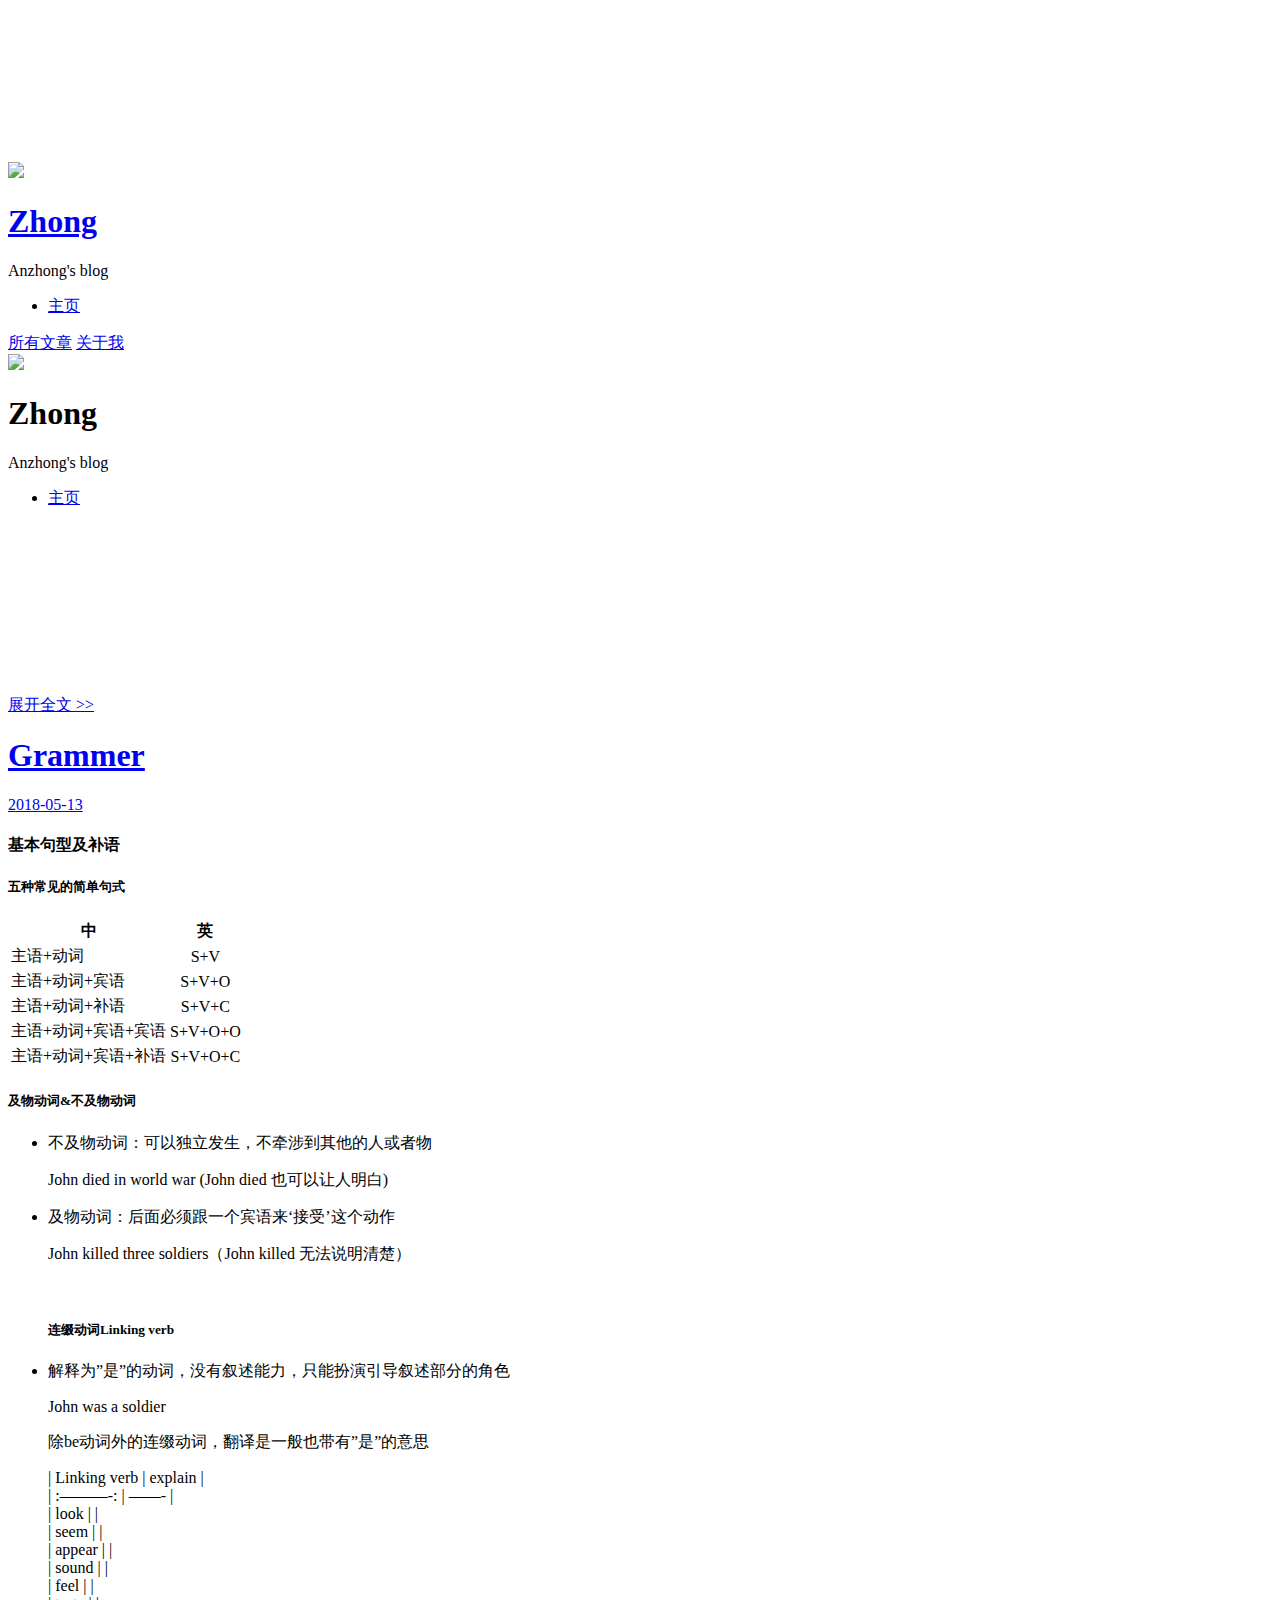
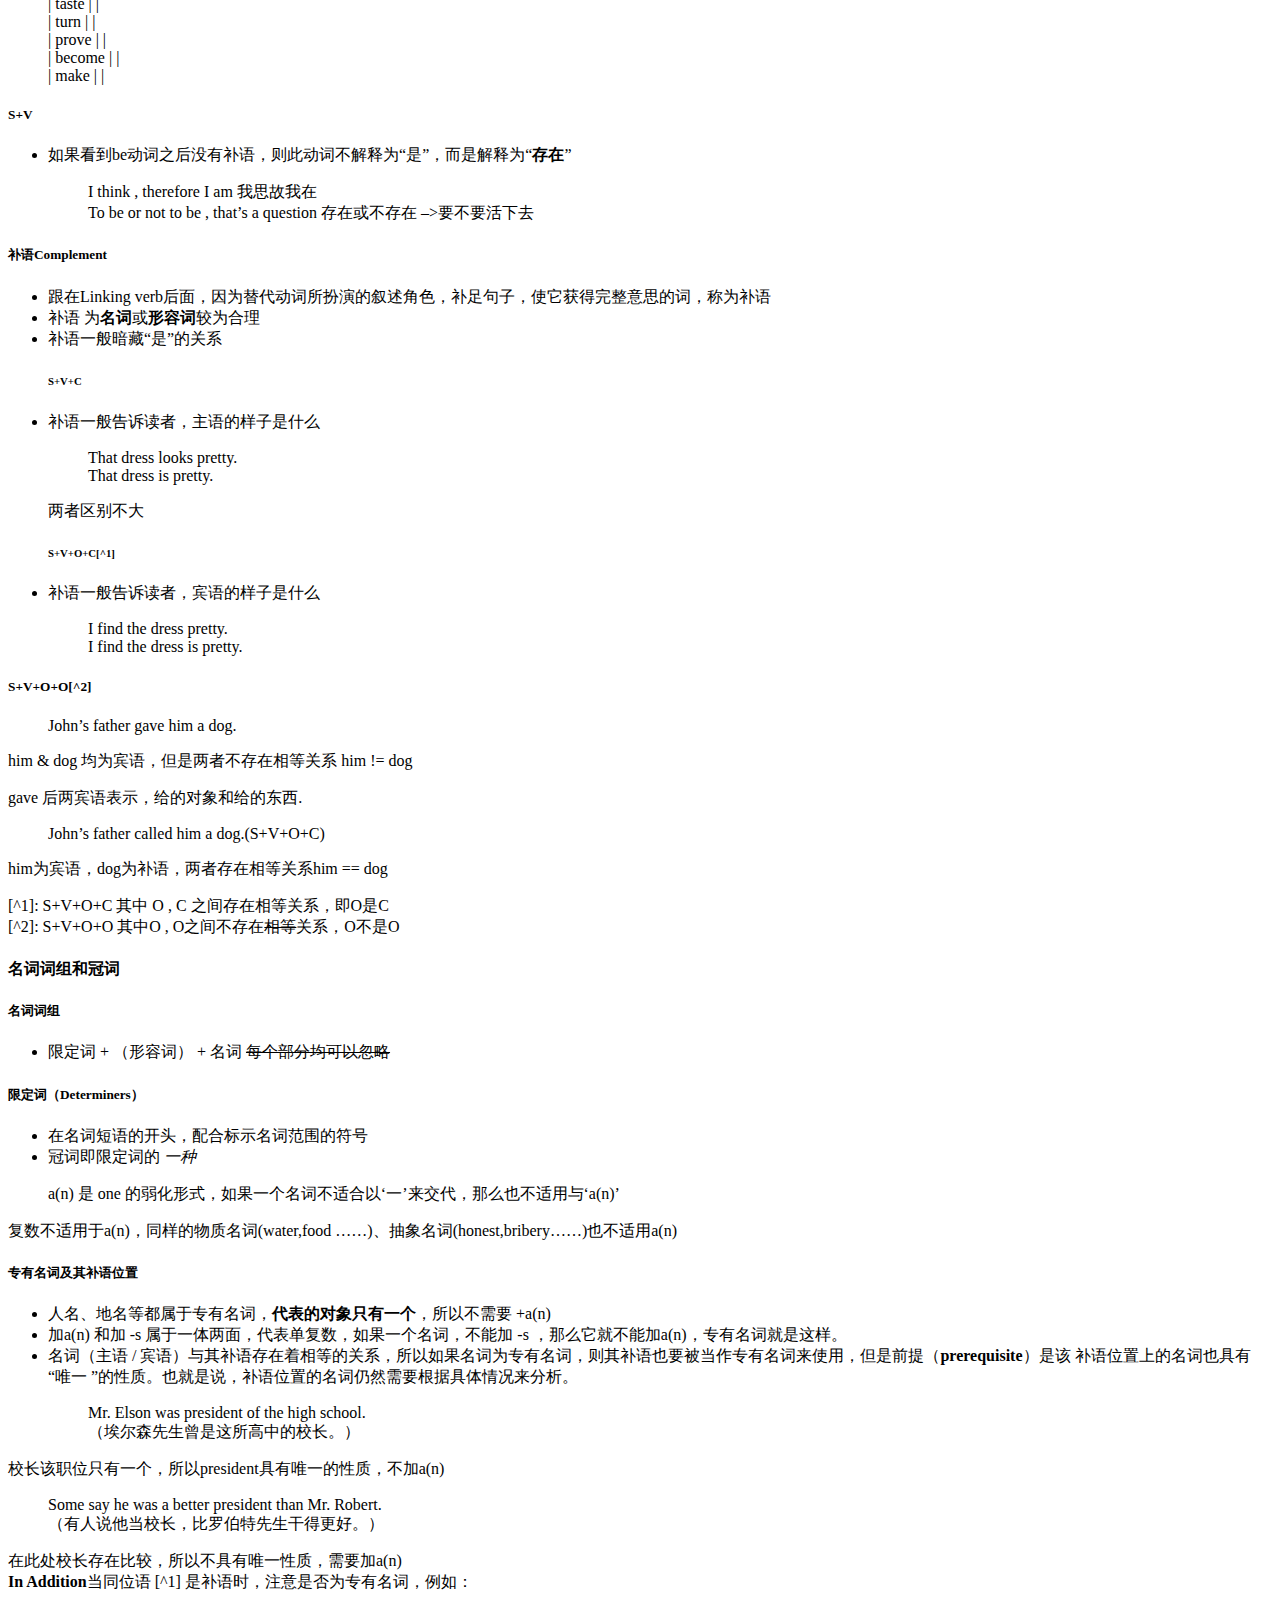
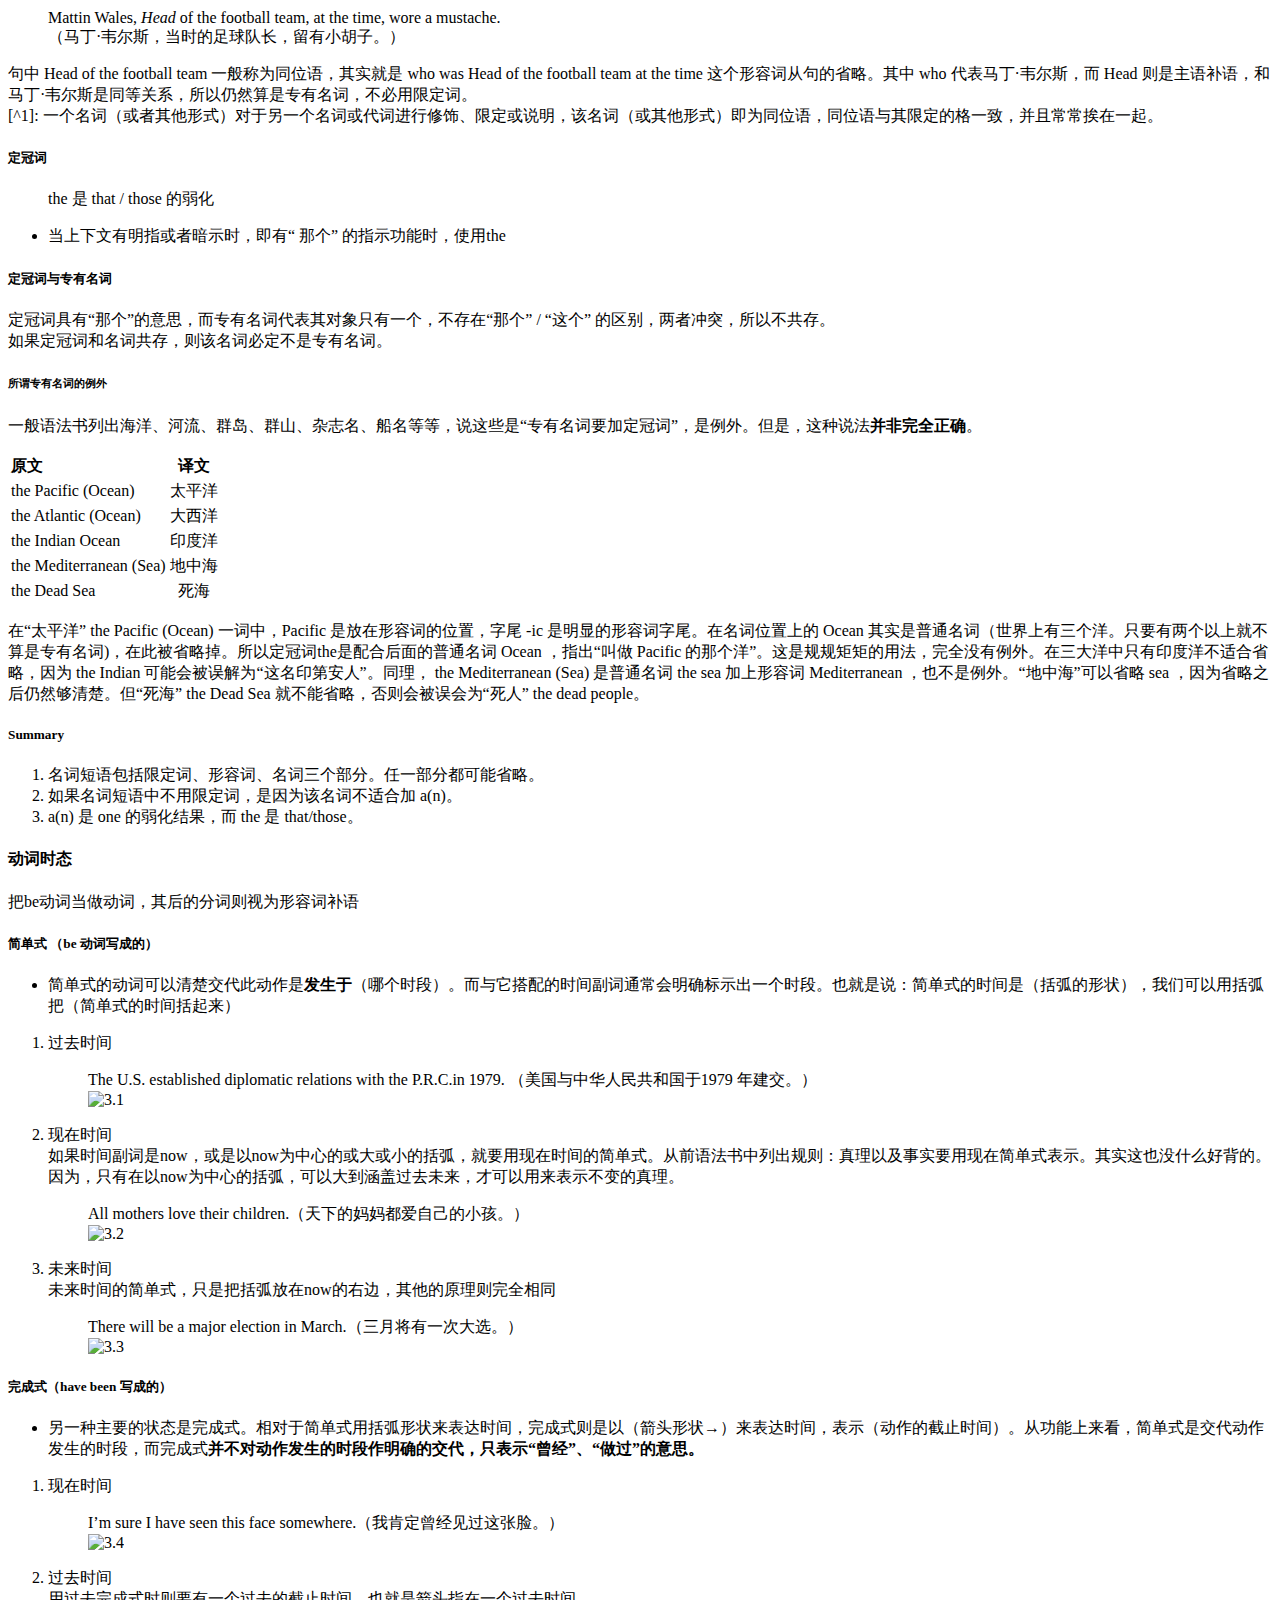
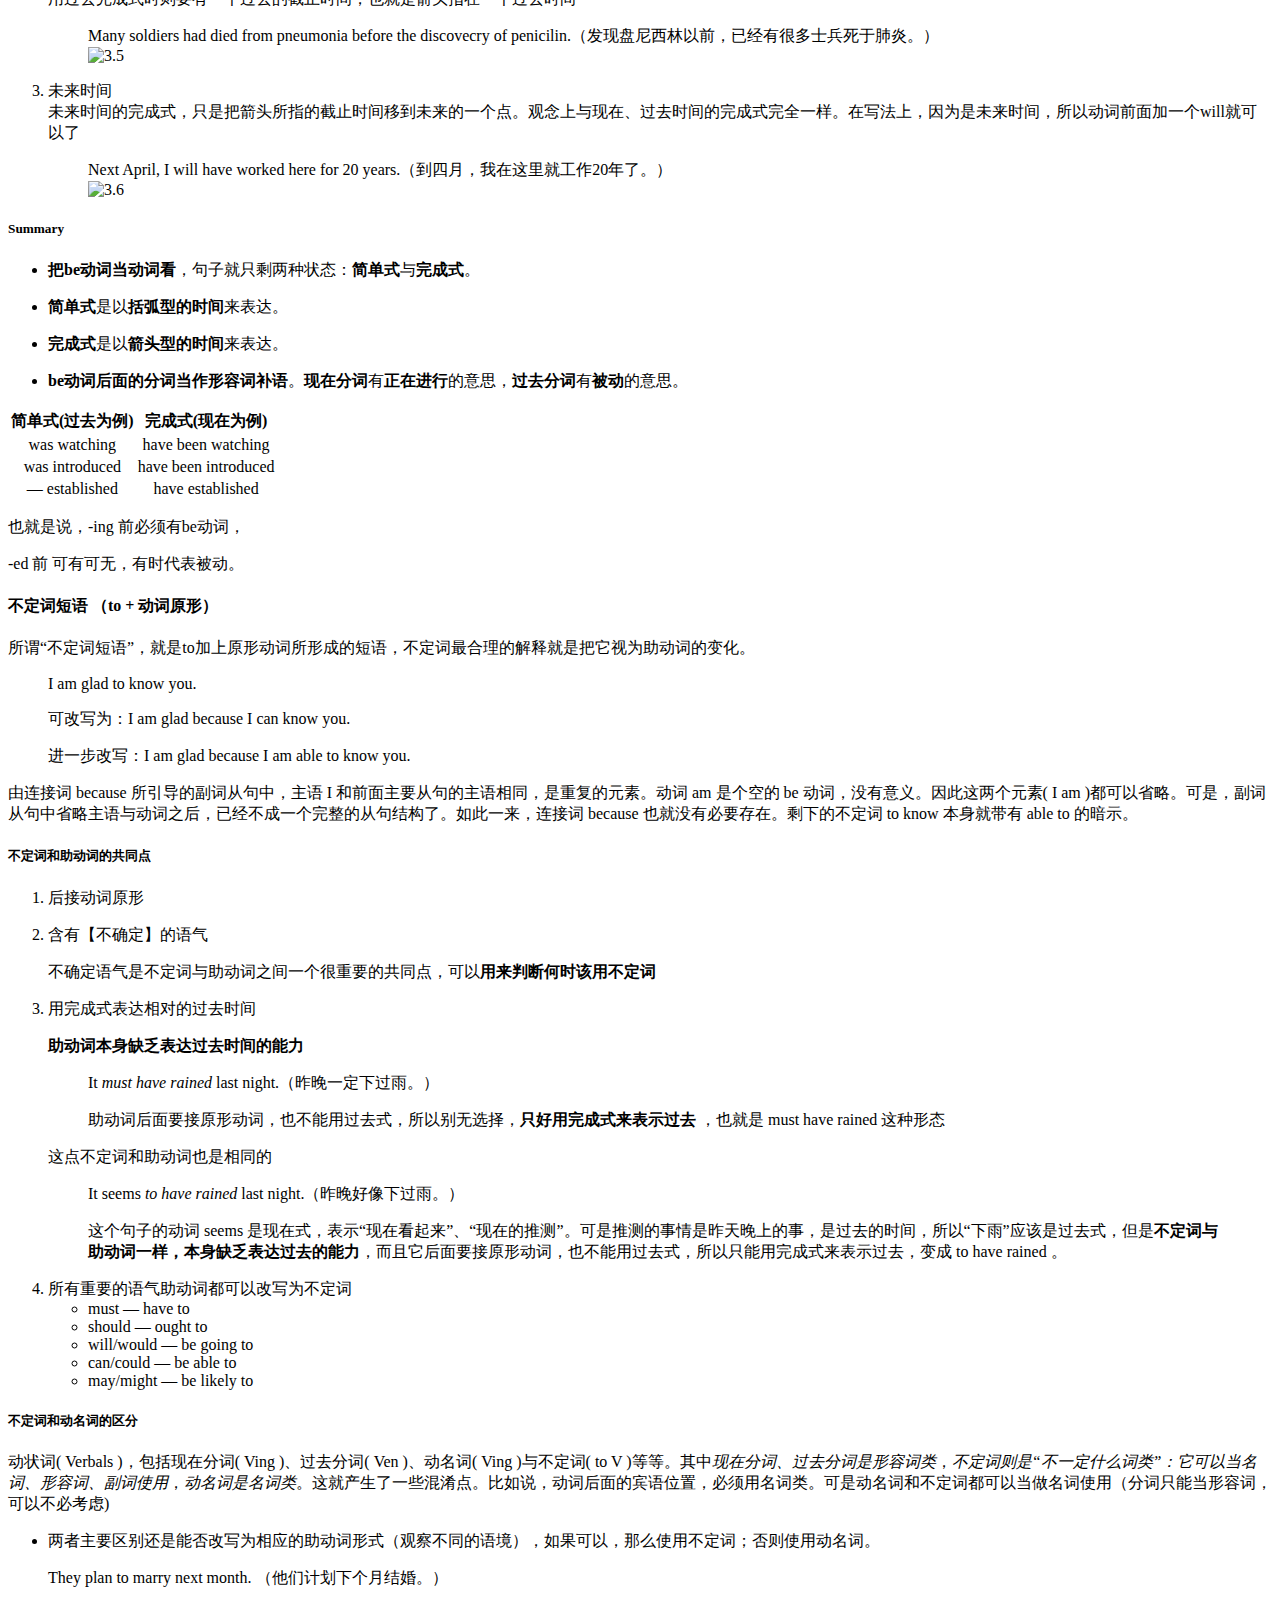
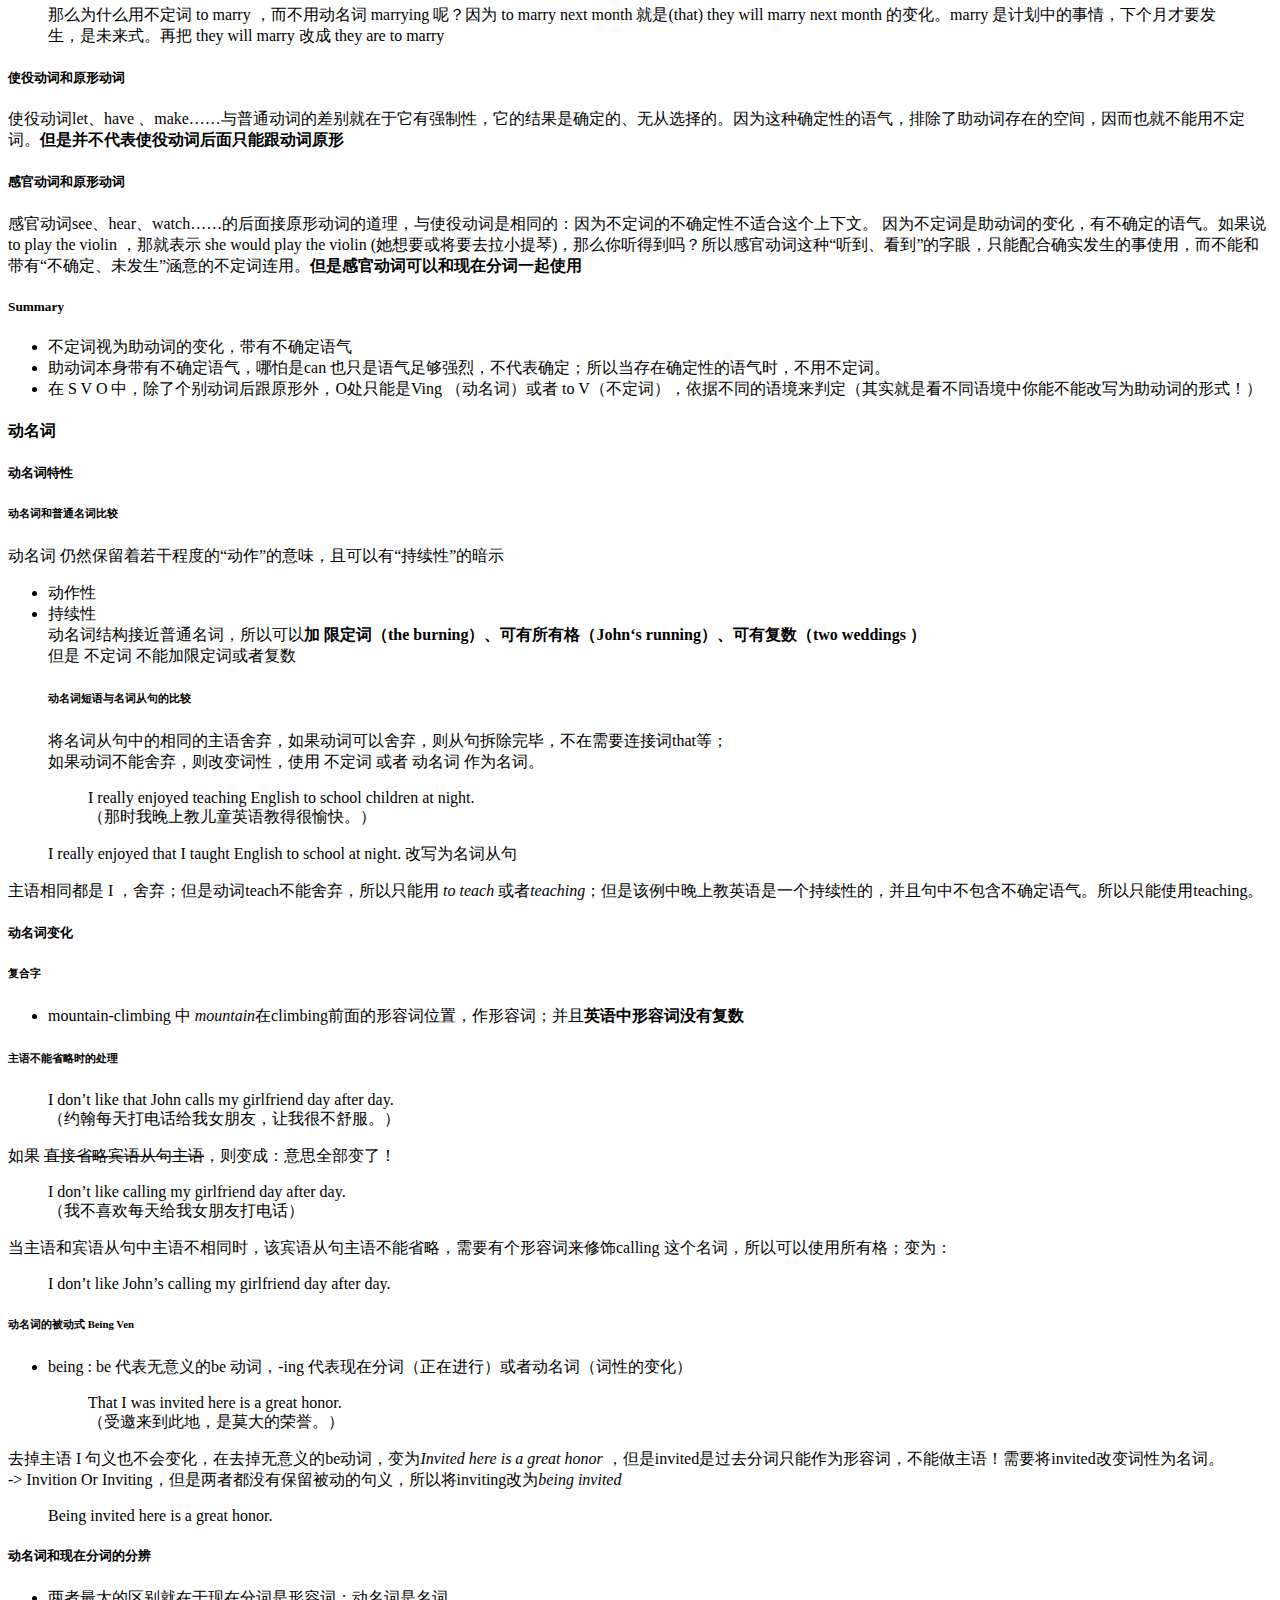
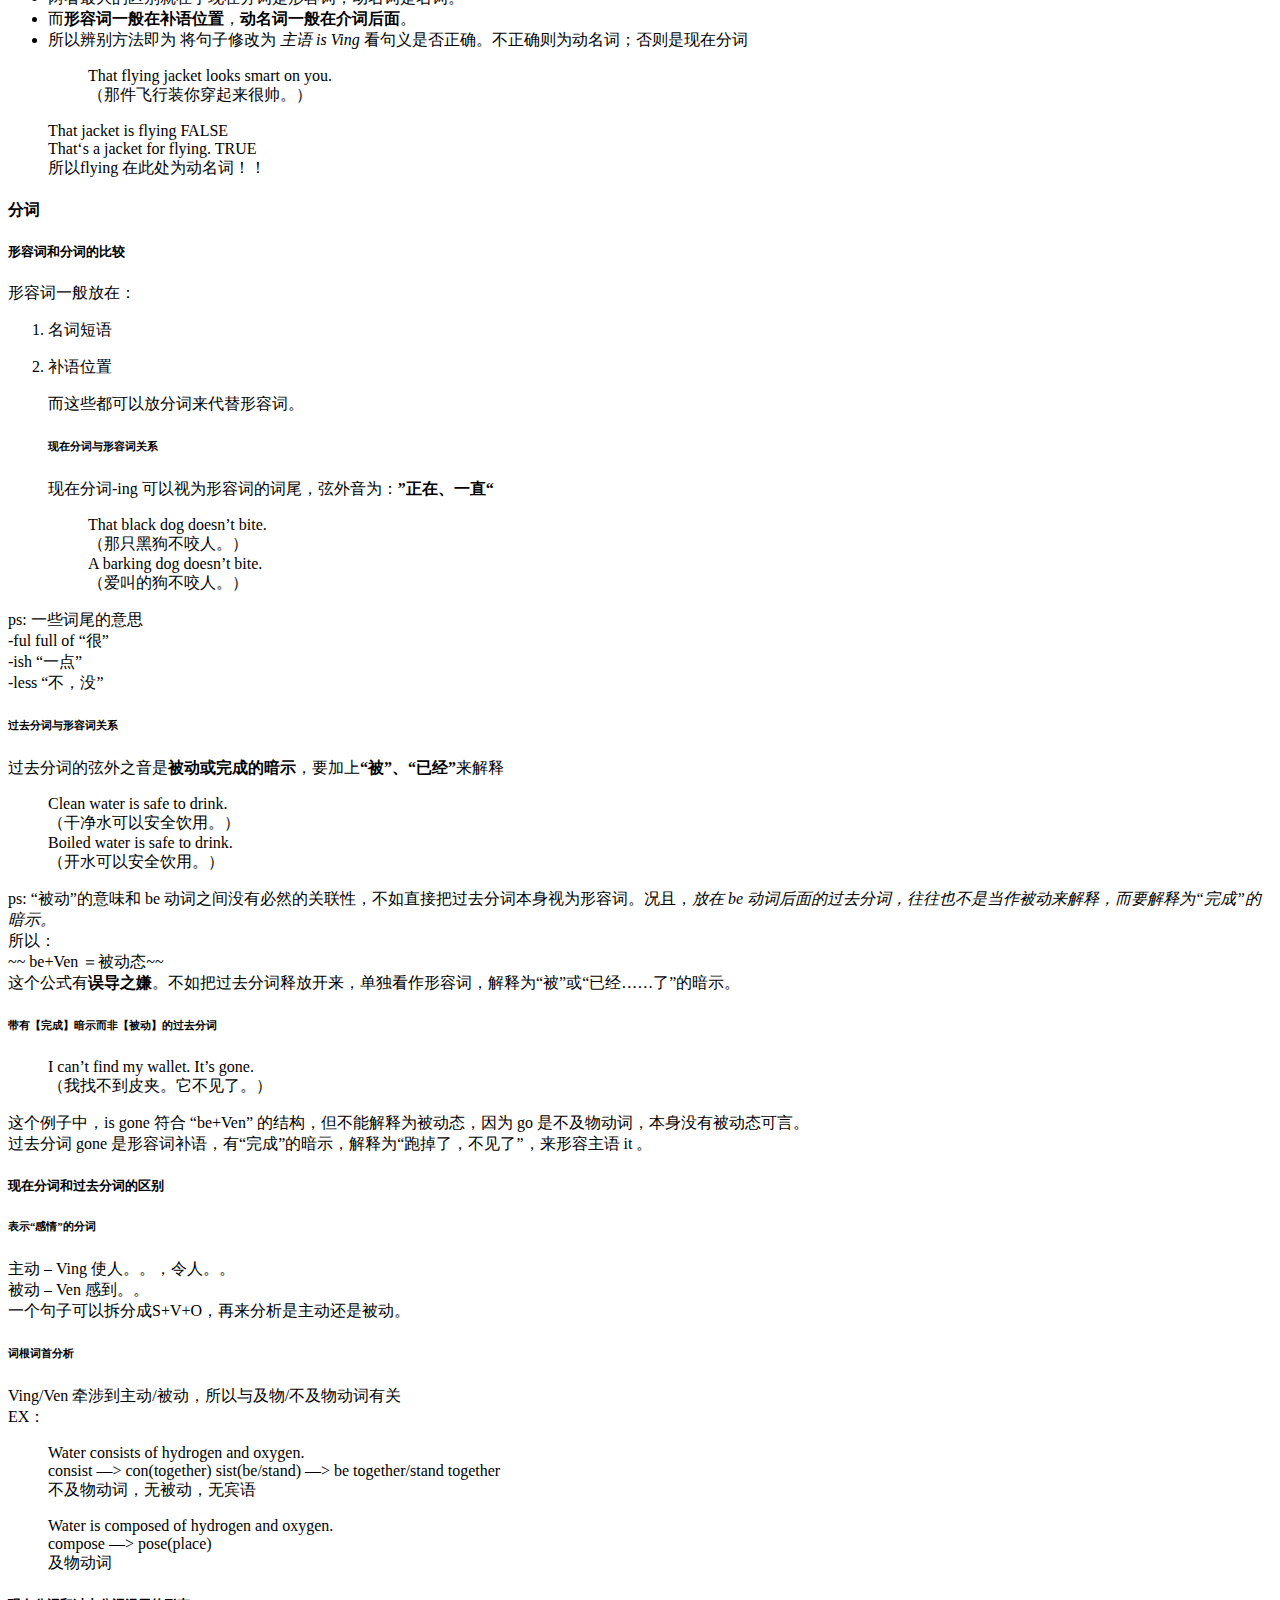
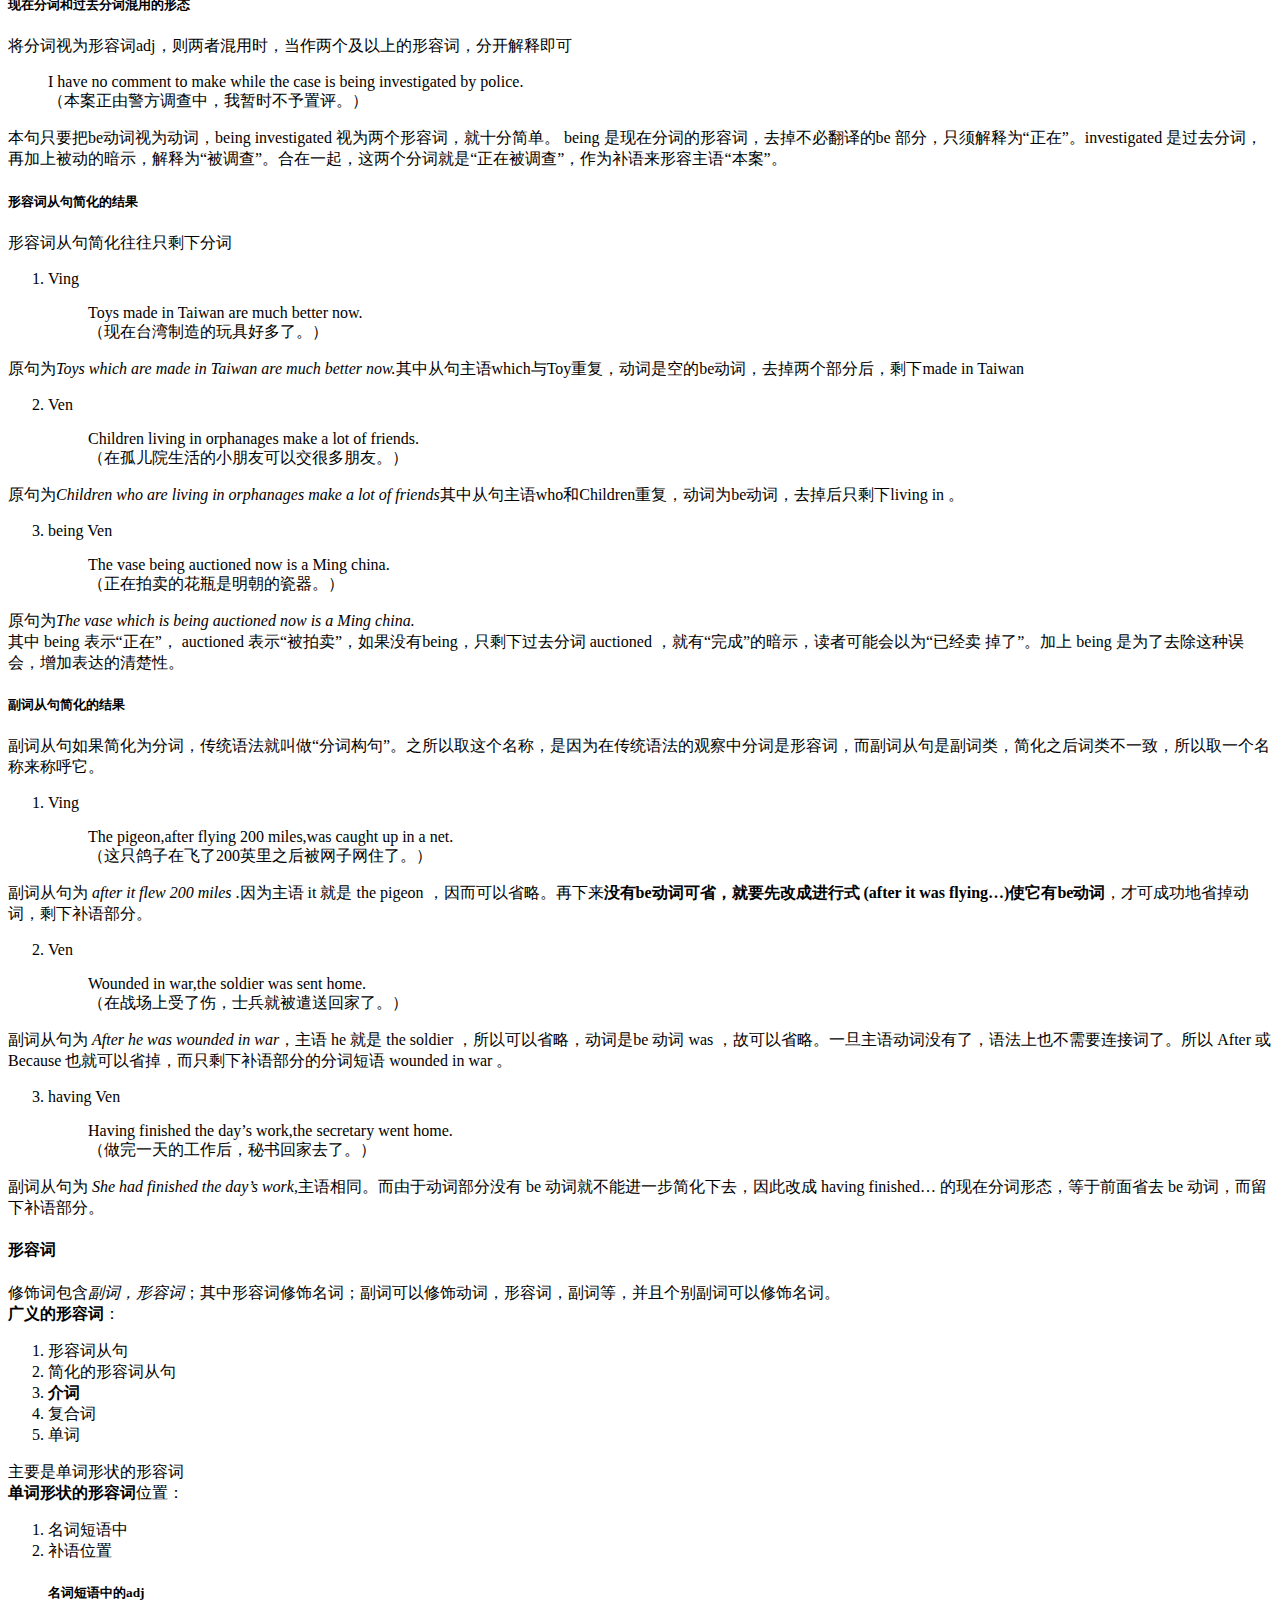
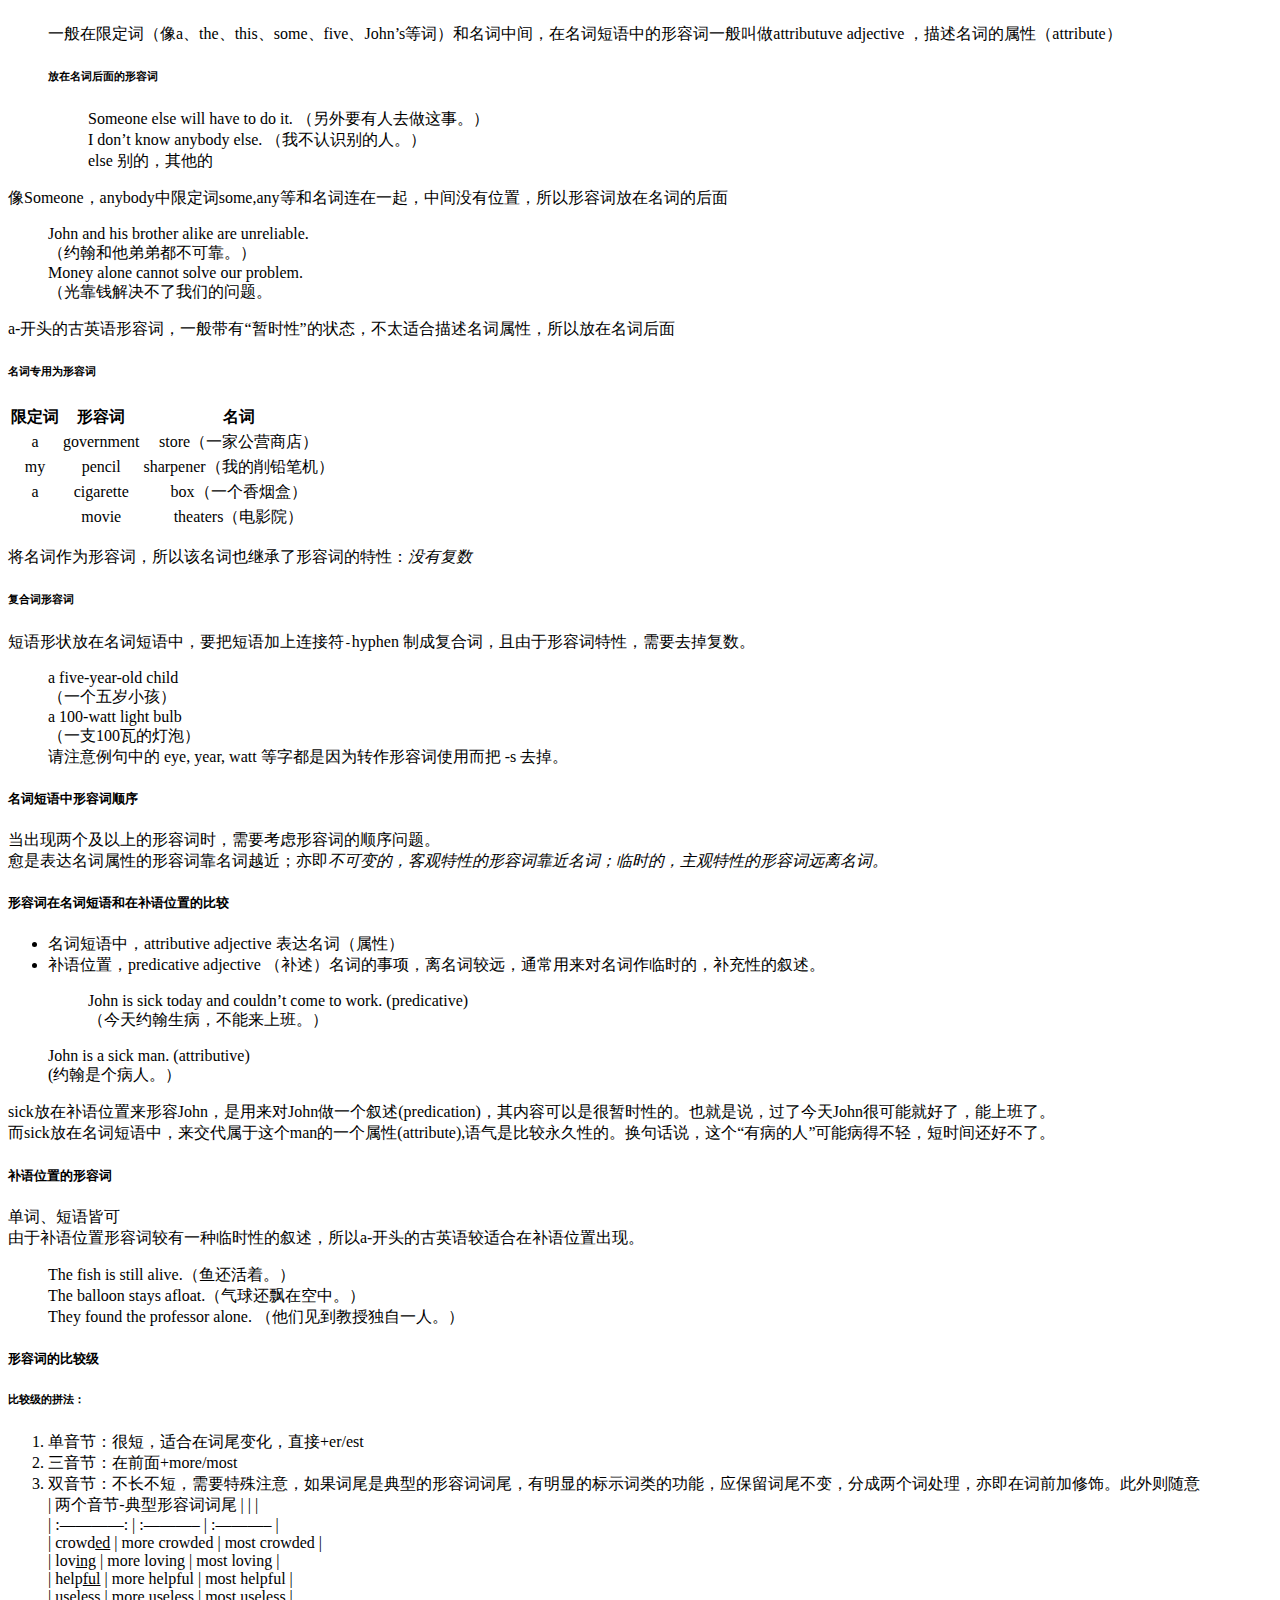
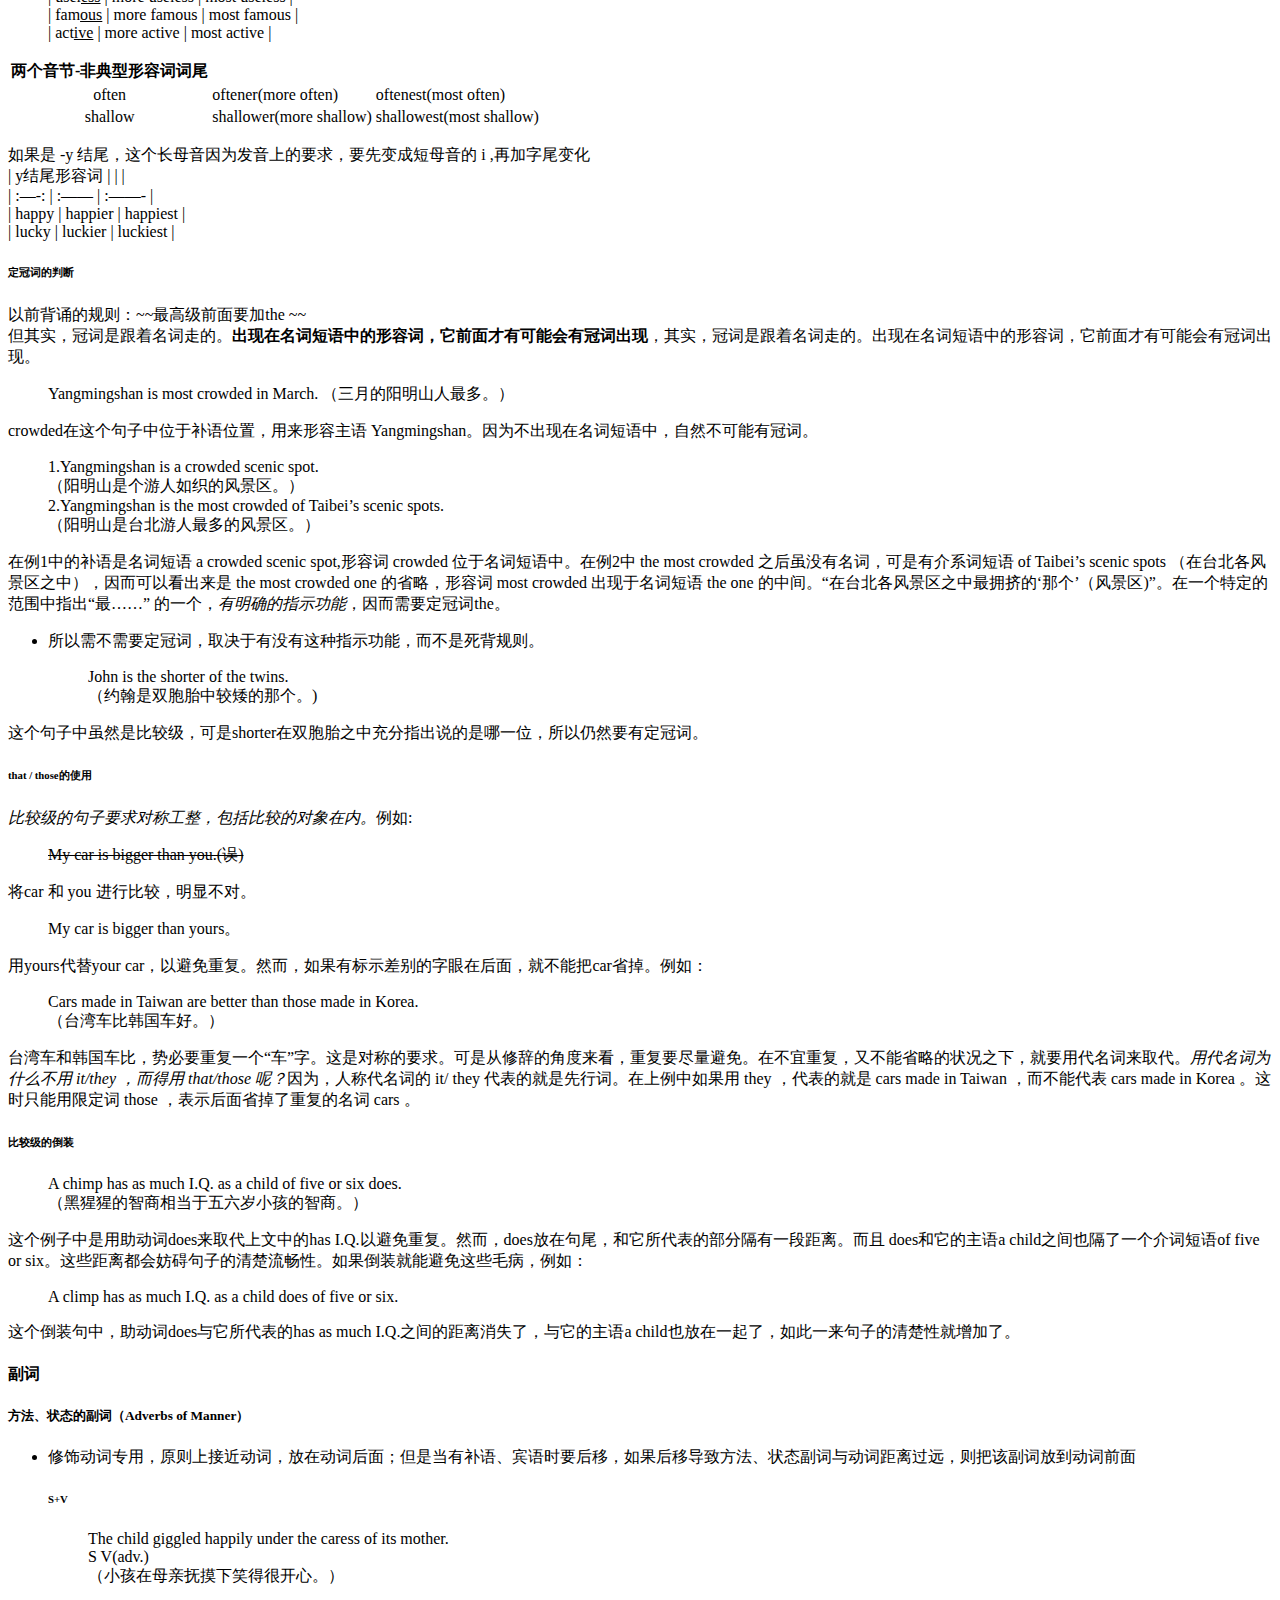
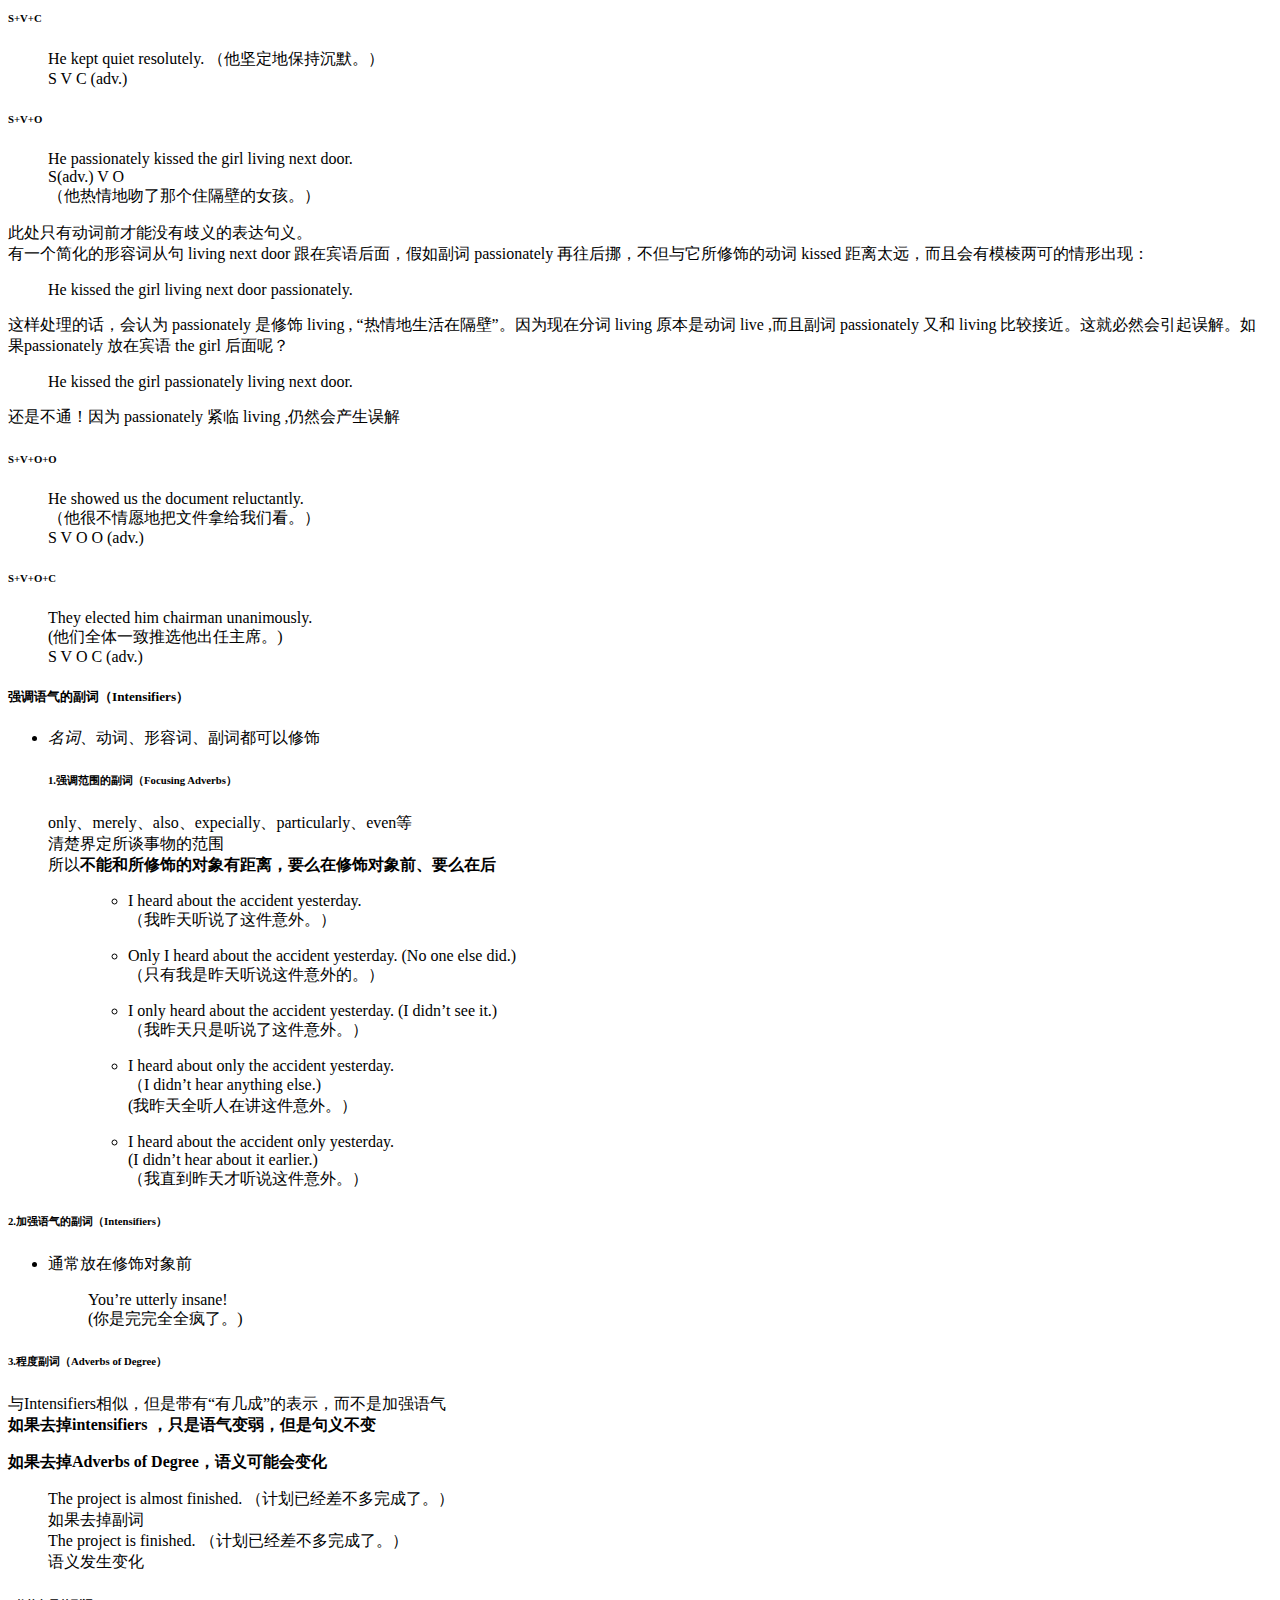
==== index.html @ 594fa252 "Site updated: 2018-05-17 20:33:34" ====
<!DOCTYPE html>
<html>
<head>
  <meta charset="utf-8">
  
  <meta name="renderer" content="webkit">
  <meta http-equiv="X-UA-Compatible" content="IE=edge" >
  <link rel="dns-prefetch" href="https://zhongyaoc.github.io">
  <title>Zhong</title>
  <meta name="viewport" content="width=device-width, initial-scale=1, maximum-scale=1">
  <meta name="description" content="Man proposes,God disposes">
<meta property="og:type" content="website">
<meta property="og:title" content="Zhong">
<meta property="og:url" content="https://zhongyaoc.github.io/index.html">
<meta property="og:site_name" content="Zhong">
<meta property="og:description" content="Man proposes,God disposes">
<meta property="og:locale" content="zh">
<meta name="twitter:card" content="summary">
<meta name="twitter:title" content="Zhong">
<meta name="twitter:description" content="Man proposes,God disposes">
  
    <link rel="alternative" href="/atom.xml" title="Zhong" type="application/atom+xml">
  
  
    <link rel="icon" href="/favicon.png">
  
  <link rel="stylesheet" type="text/css" href="/./main.0cf68a.css">
  <style type="text/css">
  
    #container.show {
      background: linear-gradient(200deg,#a0cfe4,#e8c37e);
    }
  </style>
  

  

</head>

<body>
  <div id="container" q-class="show:isCtnShow">
    <canvas id="anm-canvas" class="anm-canvas"></canvas>
    <div class="left-col" q-class="show:isShow">
      
<div class="overlay" style="background: #4d4d4d"></div>
<div class="intrude-less">
	<header id="header" class="inner">
		<a href="/" class="profilepic">
			<img src="/assets/blogImg/zhong.png" class="js-avatar">
		</a>
		<hgroup>
		  <h1 class="header-author"><a href="/">Zhong</a></h1>
		</hgroup>
		
		<p class="header-subtitle">Anzhong&#39;s blog</p>
		

		<nav class="header-menu">
			<ul>
			
				<li><a href="/">主页</a></li>
	        
			</ul>
		</nav>
		<nav class="header-smart-menu">
    		
    			
    			<a q-on="click: openSlider(e, 'innerArchive')" href="javascript:void(0)">所有文章</a>
    			
            
    			
            
    			
    			<a q-on="click: openSlider(e, 'aboutme')" href="javascript:void(0)">关于我</a>
    			
            
		</nav>
		<nav class="header-nav">
			<div class="social">
				
					<a class="github" target="_blank" href="http://github.com/ZhongYaoC" title="github"><i class="icon-github"></i></a>
		        
					<a class="mail" target="_blank" href="mailto:645810516@qq.com" title="mail"><i class="icon-mail"></i></a>
		        
			</div>
		</nav>
	</header>		
</div>

    </div>
    <div class="mid-col" q-class="show:isShow,hide:isShow|isFalse">
      
<nav id="mobile-nav">
  	<div class="overlay js-overlay" style="background: #4d4d4d"></div>
	<div class="btnctn js-mobile-btnctn">
  		<div class="slider-trigger list" q-on="click: openSlider(e)"><i class="icon icon-sort"></i></div>
	</div>
	<div class="intrude-less">
		<header id="header" class="inner">
			<div class="profilepic">
				<img src="/assets/blogImg/zhong.png" class="js-avatar">
			</div>
			<hgroup>
			  <h1 class="header-author js-header-author">Zhong</h1>
			</hgroup>
			
			<p class="header-subtitle"><i class="icon icon-quo-left"></i>Anzhong&#39;s blog<i class="icon icon-quo-right"></i></p>
			
			
			
				
			
			
			
			<nav class="header-nav">
				<div class="social">
					
						<a class="github" target="_blank" href="http://github.com/ZhongYaoC" title="github"><i class="icon-github"></i></a>
			        
						<a class="mail" target="_blank" href="mailto:645810516@qq.com" title="mail"><i class="icon-mail"></i></a>
			        
				</div>
			</nav>

			<nav class="header-menu js-header-menu">
				<ul style="width: 50%">
				
				
					<li style="width: 100%"><a href="/">主页</a></li>
		        
				</ul>
			</nav>
		</header>				
	</div>
	<div class="mobile-mask" style="display:none" q-show="isShow"></div>
</nav>

      <div id="wrapper" class="body-wrap">
        <div class="menu-l">
          <div class="canvas-wrap">
            <canvas data-colors="#eaeaea" data-sectionHeight="100" data-contentId="js-content" id="myCanvas1" class="anm-canvas"></canvas>
          </div>
          <div id="js-content" class="content-ll">
            
  
    <article id="post-xgboost" class="article article-type-post  article-index" itemscope itemprop="blogPost">
  <div class="article-inner">
    
    <div class="article-entry" itemprop="articleBody">
      
        
      

      
    </div>
    <div class="article-info article-info-index">
      
      
      

      
        <p class="article-more-link">
          <a class="article-more-a" href="/2018/05/17/xgboost/">展开全文 >></a>
        </p>
      

      
      <div class="clearfix"></div>
    </div>
  </div>
</article>

<aside class="wrap-side-operation">
    <div class="mod-side-operation">
        
        <div class="jump-container" id="js-jump-container" style="display:none;">
            <a href="javascript:void(0)" class="mod-side-operation__jump-to-top">
                <i class="icon-font icon-back"></i>
            </a>
            <div id="js-jump-plan-container" class="jump-plan-container" style="top: -11px;">
                <i class="icon-font icon-plane jump-plane"></i>
            </div>
        </div>
        
        
    </div>
</aside>




  
    <article id="post-grammer" class="article article-type-post  article-index" itemscope itemprop="blogPost">
  <div class="article-inner">
    
      <header class="article-header">
        
  
    <h1 itemprop="name">
      <a class="article-title" href="/2018/05/13/grammer/">Grammer</a>
    </h1>
  

        
        <a href="/2018/05/13/grammer/" class="archive-article-date">
  	<time datetime="2018-05-13T05:54:38.000Z" itemprop="datePublished"><i class="icon-calendar icon"></i>2018-05-13</time>
</a>
        
      </header>
    
    <div class="article-entry" itemprop="articleBody">
      
        <h4 id="基本句型及补语"><a href="#基本句型及补语" class="headerlink" title="基本句型及补语"></a>基本句型及补语</h4><h5 id="五种常见的简单句式"><a href="#五种常见的简单句式" class="headerlink" title="五种常见的简单句式"></a>五种常见的简单句式</h5><table>
<thead>
<tr>
<th>中</th>
<th style="text-align:center">英</th>
</tr>
</thead>
<tbody>
<tr>
<td>主语+动词</td>
<td style="text-align:center">S+V</td>
</tr>
<tr>
<td>主语+动词+宾语</td>
<td style="text-align:center">S+V+O</td>
</tr>
<tr>
<td>主语+动词+补语</td>
<td style="text-align:center">S+V+C</td>
</tr>
<tr>
<td>主语+动词+宾语+宾语</td>
<td style="text-align:center">S+V+O+O</td>
</tr>
<tr>
<td>主语+动词+宾语+补语</td>
<td style="text-align:center">S+V+O+C</td>
</tr>
</tbody>
</table>
<h5 id="及物动词-amp-不及物动词"><a href="#及物动词-amp-不及物动词" class="headerlink" title="及物动词&amp;不及物动词"></a>及物动词&amp;不及物动词</h5><ul>
<li><p>不及物动词：可以独立发生，不牵涉到其他的人或者物</p>
<p>John died in world war (John died 也可以让人明白)</p>
</li>
</ul>
<ul>
<li><p>及物动词：后面必须跟一个宾语来‘接受’这个动作</p>
<p>John killed three soldiers（John killed 无法说明清楚）</p>
<p>​</p>
<h5 id="连缀动词Linking-verb"><a href="#连缀动词Linking-verb" class="headerlink" title="连缀动词Linking verb"></a>连缀动词Linking verb</h5></li>
</ul>
<ul>
<li><p>解释为”是”的动词，没有叙述能力，只能扮演引导叙述部分的角色</p>
<p>John was  a  soldier </p>
<p>除be动词外的连缀动词，翻译是一般也带有”是”的意思</p>
<p>| Linking verb | explain |<br>| :———-: | ——- |<br>|     look     |         |<br>|     seem     |         |<br>|    appear    |         |<br>|    sound     |         |<br>|     feel     |         |<br>|    taste     |         |<br>|     turn     |         |<br>|    prove     |         |<br>|    become    |         |<br>|     make     |         |</p>
</li>
</ul>
<h5 id="S-V"><a href="#S-V" class="headerlink" title="S+V"></a>S+V</h5><ul>
<li>如果看到be动词之后没有补语，则此动词不解释为“是”，而是解释为“<strong>存在</strong>”<blockquote>
<p>I think , therefore I am 我思故我在<br>To be or not to be , that’s a question 存在或不存在 –&gt;要不要活下去</p>
</blockquote>
</li>
</ul>
<h5 id="补语Complement"><a href="#补语Complement" class="headerlink" title="补语Complement"></a>补语Complement</h5><ul>
<li>跟在Linking verb后面，因为替代动词所扮演的叙述角色，补足句子，使它获得完整意思的词，称为补语</li>
<li>补语 为<strong>名词</strong>或<strong>形容词</strong>较为合理</li>
<li>补语一般暗藏“是”的关系<h6 id="S-V-C"><a href="#S-V-C" class="headerlink" title="S+V+C"></a>S+V+C</h6></li>
<li><p>补语一般告诉读者，主语的样子是什么</p>
<blockquote>
<p>That dress looks pretty.<br>That dress is pretty.</p>
</blockquote>
<p>两者区别不大</p>
<h6 id="S-V-O-C-1"><a href="#S-V-O-C-1" class="headerlink" title="S+V+O+C[^1]"></a>S+V+O+C[^1]</h6></li>
<li>补语一般告诉读者，宾语的样子是什么<blockquote>
<p>I find the dress pretty.<br>  I find the dress is pretty.</p>
</blockquote>
</li>
</ul>
<h5 id="S-V-O-O-2"><a href="#S-V-O-O-2" class="headerlink" title="S+V+O+O[^2]"></a>S+V+O+O[^2]</h5><blockquote>
<p>John’s father gave him a dog.</p>
</blockquote>
<p>him  &amp;  dog 均为宾语，但是两者不存在相等关系 him != dog</p>
<p>gave 后两宾语表示，给的对象和给的东西.</p>
<blockquote>
<p>John’s father called him a dog.(S+V+O+C)</p>
</blockquote>
<p>him为宾语，dog为补语，两者存在相等关系him == dog</p>
<p>[^1]: S+V+O+C 其中 O , C 之间存在相等关系，即O是C<br>[^2]: S+V+O+O 其中O , O之间不存在<del>相等</del>关系，O不是O</p>
<h4 id="名词词组和冠词"><a href="#名词词组和冠词" class="headerlink" title="名词词组和冠词"></a>名词词组和冠词</h4><h5 id="名词词组"><a href="#名词词组" class="headerlink" title="名词词组"></a>名词词组</h5><ul>
<li>限定词 + （形容词） + 名词 <del>每个部分均可以忽略</del></li>
</ul>
<h5 id="限定词（Determiners）"><a href="#限定词（Determiners）" class="headerlink" title="限定词（Determiners）"></a>限定词（Determiners）</h5><ul>
<li>在名词短语的开头，配合标示名词范围的符号</li>
<li>冠词即限定词的 <em>一种</em></li>
</ul>
<blockquote>
<p>a(n) 是 one 的弱化形式，如果一个名词不适合以‘一’来交代，那么也不适用与‘a(n)’</p>
</blockquote>
<p>复数不适用于a(n)，同样的物质名词(water,food ……)、抽象名词(honest,bribery……)也不适用a(n)</p>
<h5 id="专有名词及其补语位置"><a href="#专有名词及其补语位置" class="headerlink" title="专有名词及其补语位置"></a>专有名词及其补语位置</h5><ul>
<li>人名、地名等都属于专有名词，<strong>代表的对象只有一个</strong>，所以不需要 +a(n)</li>
<li>加a(n) 和加 -s 属于一体两面，代表单复数，如果一个名词，不能加 -s ，那么它就不能加a(n)，专有名词就是这样。</li>
<li>名词（主语 / 宾语）与其补语存在着相等的关系，所以如果名词为专有名词，则其补语也要被当作专有名词来使用，但是前提（<strong>prerequisite</strong>）是该 补语位置上的名词也具有 “唯一 ”的性质。也就是说，补语位置的名词仍然需要根据具体情况来分析。<blockquote>
<p>Mr. Elson was president of the high school.<br>（埃尔森先生曾是这所高中的校长。）</p>
</blockquote>
</li>
</ul>
<p>校长该职位只有一个，所以president具有唯一的性质，不加a(n)</p>
<blockquote>
<p>Some say he was a better president than Mr. Robert.<br>（有人说他当校长，比罗伯特先生干得更好。）</p>
</blockquote>
<p>在此处校长存在比较，所以不具有唯一性质，需要加a(n)<br><strong>In Addition</strong>当同位语 [^1] 是补语时，注意是否为专有名词，例如：</p>
<blockquote>
<p>Mattin Wales, <em>Head</em> of the football team, at the time, wore a mustache.<br>（马丁·韦尔斯，当时的足球队长，留有小胡子。）</p>
</blockquote>
<p>句中 Head of the football team 一般称为同位语，其实就是 who was Head of the football team at the time 这个形容词从句的省略。其中 who 代表马丁·韦尔斯，而 Head 则是主语补语，和马丁·韦尔斯是同等关系，所以仍然算是专有名词，不必用限定词。<br>[^1]: 一个名词（或者其他形式）对于另一个名词或代词进行修饰、限定或说明，该名词（或其他形式）即为同位语，同位语与其限定的格一致，并且常常挨在一起。</p>
<h5 id="定冠词"><a href="#定冠词" class="headerlink" title="定冠词"></a>定冠词</h5><blockquote>
<p>the 是 that / those 的弱化</p>
</blockquote>
<ul>
<li>当上下文有明指或者暗示时，即有“ 那个” 的指示功能时，使用the</li>
</ul>
<h5 id="定冠词与专有名词"><a href="#定冠词与专有名词" class="headerlink" title="定冠词与专有名词"></a>定冠词与专有名词</h5><p>定冠词具有“那个”的意思，而专有名词代表其对象只有一个，不存在“那个” / “这个” 的区别，两者冲突，所以不共存。<br>如果定冠词和名词共存，则该名词必定不是专有名词。</p>
<h6 id="所谓专有名词的例外"><a href="#所谓专有名词的例外" class="headerlink" title="所谓专有名词的例外"></a>所谓专有名词的例外</h6><p>一般语法书列出海洋、河流、群岛、群山、杂志名、船名等等，说这些是“专有名词要加定冠词”，是例外。但是，这种说法<strong>并非完全正确</strong>。</p>
<table>
<thead>
<tr>
<th style="text-align:left">原文</th>
<th style="text-align:center">译文</th>
</tr>
</thead>
<tbody>
<tr>
<td style="text-align:left">the Pacific (Ocean)</td>
<td style="text-align:center">太平洋</td>
</tr>
<tr>
<td style="text-align:left">the Atlantic (Ocean)</td>
<td style="text-align:center">大西洋</td>
</tr>
<tr>
<td style="text-align:left">the Indian Ocean</td>
<td style="text-align:center">印度洋</td>
</tr>
<tr>
<td style="text-align:left">the Mediterranean (Sea)</td>
<td style="text-align:center">地中海</td>
</tr>
<tr>
<td style="text-align:left">the Dead Sea</td>
<td style="text-align:center">死海</td>
</tr>
</tbody>
</table>
<p>在“太平洋” the Pacific (Ocean) 一词中，Pacific 是放在形容词的位置，字尾 -ic 是明显的形容词字尾。在名词位置上的 Ocean 其实是普通名词（世界上有三个洋。只要有两个以上就不算是专有名词)，在此被省略掉。所以定冠词the是配合后面的普通名词 Ocean ，指出“叫做 Pacific 的那个洋”。这是规规矩矩的用法，完全没有例外。在三大洋中只有印度洋不适合省略，因为 the Indian 可能会被误解为“这名印第安人”。同理， the Mediterranean (Sea) 是普通名词 the sea 加上形容词 Mediterranean ，也不是例外。“地中海”可以省略 sea ，因为省略之后仍然够清楚。但“死海” the Dead Sea 就不能省略，否则会被误会为“死人” the dead people。</p>
<h5 id="Summary"><a href="#Summary" class="headerlink" title="Summary"></a>Summary</h5><ol>
<li>名词短语包括限定词、形容词、名词三个部分。任一部分都可能省略。</li>
<li>如果名词短语中不用限定词，是因为该名词不适合加 a(n)。</li>
<li>a(n) 是 one 的弱化结果，而 the 是 that/those。</li>
</ol>
<h4 id="动词时态"><a href="#动词时态" class="headerlink" title="动词时态"></a>动词时态</h4><p>把be动词当做动词，其后的分词则视为形容词补语</p>
<h5 id="简单式-（be-动词写成的）"><a href="#简单式-（be-动词写成的）" class="headerlink" title="简单式 （be 动词写成的）"></a>简单式 （be 动词写成的）</h5><ul>
<li>简单式的动词可以清楚交代此动作是<strong>发生于</strong>（哪个时段）。而与它搭配的时间副词通常会明确标示出一个时段。也就是说：简单式的时间是（括弧的形状），我们可以用括弧把（简单式的时间括起来）</li>
</ul>
<ol>
<li><p>过去时间</p>
<blockquote>
<p>The U.S. established diplomatic relations with the P.R.C.in 1979. （美国与中华人民共和国于1979 年建交。）<br><img src="file:\\\C:\Users\Zhong\Downloads\Png\3_1.png" alt="3.1"></p>
</blockquote>
</li>
<li><p>现在时间<br>如果时间副词是now，或是以now为中心的或大或小的括弧，就要用现在时间的简单式。从前语法书中列出规则：真理以及事实要用现在简单式表示。其实这也没什么好背的。因为，只有在以now为中心的括弧，可以大到涵盖过去未来，才可以用来表示不变的真理。</p>
<blockquote>
<p>All mothers love their children.（天下的妈妈都爱自己的小孩。）<br><img src="file:\\\C:\Users\Zhong\Downloads\Png\3_2.png" alt="3.2"></p>
</blockquote>
</li>
<li><p>未来时间<br>未来时间的简单式，只是把括弧放在now的右边，其他的原理则完全相同</p>
<blockquote>
<p>There will be a major election in March.（三月将有一次大选。）<br><img src="file:\\\C:\Users\Zhong\Downloads\Png\3_3.png" alt="3.3"></p>
</blockquote>
</li>
</ol>
<h5 id="完成式（have-been-写成的）"><a href="#完成式（have-been-写成的）" class="headerlink" title="完成式（have been 写成的）"></a>完成式（have been 写成的）</h5><ul>
<li>另一种主要的状态是完成式。相对于简单式用括弧形状来表达时间，完成式则是以（箭头形状→）来表达时间，表示（动作的截止时间）。从功能上来看，简单式是交代动作发生的时段，而完成式<strong>并不对动作发生的时段作明确的交代，只表示“曾经”、“做过”的意思。</strong></li>
</ul>
<ol>
<li><p>现在时间</p>
<blockquote>
<p>I’m sure I have seen this face somewhere.（我肯定曾经见过这张脸。）<br><img src="file:\\\C:\Users\Zhong\Downloads\Png\3_4.png" alt="3.4"></p>
</blockquote>
</li>
<li><p>过去时间<br>用过去完成式时则要有一个过去的截止时间，也就是箭头指在一个过去时间</p>
<blockquote>
<p>Many soldiers had died from pneumonia before the discovecry of penicilin.（发现盘尼西林以前，已经有很多士兵死于肺炎。）<br><img src="file:\\\C:\Users\Zhong\Downloads\Png\3_5.png" alt="3.5"></p>
</blockquote>
</li>
<li><p>未来时间<br>未来时间的完成式，只是把箭头所指的截止时间移到未来的一个点。观念上与现在、过去时间的完成式完全一样。在写法上，因为是未来时间，所以动词前面加一个will就可以了</p>
<blockquote>
<p>Next April, I will have worked here for 20 years.（到四月，我在这里就工作20年了。）<br><img src="file:\\\C:\Users\Zhong\Downloads\Png\3_6.png" alt="3.6"></p>
</blockquote>
</li>
</ol>
<h5 id="Summary-1"><a href="#Summary-1" class="headerlink" title="Summary"></a>Summary</h5><ul>
<li><p><strong>把be动词当动词看</strong>，句子就只剩两种状态：<strong>简单式</strong>与<strong>完成式</strong>。</p>
</li>
<li><p><strong>简单式</strong>是以<strong>括弧型的时间</strong>来表达。</p>
</li>
<li><p><strong>完成式</strong>是以<strong>箭头型的时间</strong>来表达。</p>
</li>
<li><p><strong>be动词后面的分词当作形容词补语</strong>。<strong>现在分词</strong>有<strong>正在进行</strong>的意思，<strong>过去分词</strong>有<strong>被动</strong>的意思。</p>
</li>
</ul>
<table>
<thead>
<tr>
<th style="text-align:center">简单式(过去为例)</th>
<th style="text-align:center">完成式(现在为例)</th>
</tr>
</thead>
<tbody>
<tr>
<td style="text-align:center">was  watching</td>
<td style="text-align:center">have been watching</td>
</tr>
<tr>
<td style="text-align:center">was introduced</td>
<td style="text-align:center">have been introduced</td>
</tr>
<tr>
<td style="text-align:center">— established</td>
<td style="text-align:center">have established</td>
</tr>
</tbody>
</table>
<p>也就是说，-ing 前必须有be动词，</p>
<p>-ed 前 可有可无，有时代表被动。</p>
<h4 id="不定词短语-（to-动词原形）"><a href="#不定词短语-（to-动词原形）" class="headerlink" title="不定词短语 （to + 动词原形）"></a>不定词短语 （to + 动词原形）</h4><p>所谓“不定词短语”，就是to加上原形动词所形成的短语，不定词最合理的解释就是把它视为助动词的变化。</p>
<blockquote>
<p>I am glad to know you.</p>
<p>可改写为：I am glad because I can know you.</p>
<p>进一步改写：I am glad because I am able to know you. </p>
</blockquote>
<p>由连接词 because 所引导的副词从句中，主语 I 和前面主要从句的主语相同，是重复的元素。动词 am 是个空的 be 动词，没有意义。因此这两个元素( I am )都可以省略。可是，副词从句中省略主语与动词之后，已经不成一个完整的从句结构了。如此一来，连接词 because 也就没有必要存在。剩下的不定词 to know 本身就带有 able to 的暗示。</p>
<h5 id="不定词和助动词的共同点"><a href="#不定词和助动词的共同点" class="headerlink" title="不定词和助动词的共同点"></a>不定词和助动词的共同点</h5><ol>
<li><p>后接动词原形</p>
</li>
<li><p>含有【不确定】的语气</p>
<p>不确定语气是不定词与助动词之间一个很重要的共同点，可以<strong>用来判断何时该用不定词</strong></p>
</li>
</ol>
<ol start="3">
<li><p>用完成式表达相对的过去时间</p>
<p><strong>助动词本身缺乏表达过去时间的能力</strong></p>
<blockquote>
<p>It <em>must have rained</em> last night.（昨晚一定下过雨。）</p>
<p>助动词后面要接原形动词，也不能用过去式，所以别无选择，<strong>只好用完成式来表示过去    </strong>，也就是 must have rained  这种形态</p>
</blockquote>
<p>这点不定词和助动词也是相同的</p>
<blockquote>
<p>It seems <em>to have rained</em> last night.（昨晚好像下过雨。）</p>
<p> 这个句子的动词 seems 是现在式，表示“现在看起来”、“现在的推测”。可是推测的事情是昨天晚上的事，是过去的时间，所以“下雨”应该是过去式，但是<strong>不定词与助动词一样，本身缺乏表达过去的能力</strong>，而且它后面要接原形动词，也不能用过去式，所以只能用完成式来表示过去，变成 to have rained 。</p>
</blockquote>
</li>
</ol>
<ol start="4">
<li>所有重要的语气助动词都可以改写为不定词<ul>
<li>must       —   have to  </li>
<li>should     —   ought to  </li>
<li>will/would —   be going to  </li>
<li>can/could  —   be able to  </li>
<li>may/might  —   be likely to </li>
</ul>
</li>
</ol>
<h5 id="不定词和动名词的区分"><a href="#不定词和动名词的区分" class="headerlink" title="不定词和动名词的区分"></a>不定词和动名词的区分</h5><p>动状词( Verbals )，包括现在分词( Ving )、过去分词( Ven )、动名词( Ving )与不定词( to V )等等。其中<em>现在分词、过去分词是形容词类</em>，<em>不定词则是“不一定什么词类”：它可以当名词、形容词、副词使用</em>，<em>动名词是名词类</em>。这就产生了一些混淆点。比如说，动词后面的宾语位置，必须用名词类。可是动名词和不定词都可以当做名词使用（分词只能当形容词，可以不必考虑)</p>
<ul>
<li>两者主要区别还是能否改写为相应的助动词形式（观察不同的语境），如果可以，那么使用不定词；否则使用动名词。</li>
</ul>
<blockquote>
<p>They plan to marry next month. （他们计划下个月结婚。）</p>
</blockquote>
<blockquote>
<p>那么为什么用不定词 to marry ，而不用动名词 marrying 呢？因为 to marry next month 就是(that) they will marry next month 的变化。marry 是计划中的事情，下个月才要发生，是未来式。再把 they will marry 改成 they are to marry</p>
</blockquote>
<h5 id="使役动词和原形动词"><a href="#使役动词和原形动词" class="headerlink" title="使役动词和原形动词"></a>使役动词和原形动词</h5><p>使役动词let、have 、make……与普通动词的差别就在于它有强制性，它的结果是确定的、无从选择的。因为这种确定性的语气，排除了助动词存在的空间，因而也就不能用不定词。<strong>但是并不代表使役动词后面只能跟动词原形 </strong></p>
<h5 id="感官动词和原形动词"><a href="#感官动词和原形动词" class="headerlink" title="感官动词和原形动词"></a>感官动词和原形动词</h5><p>感官动词see、hear、watch……的后面接原形动词的道理，与使役动词是相同的：因为不定词的不确定性不适合这个上下文。 因为不定词是助动词的变化，有不确定的语气。如果说 to play the violin ，那就表示 she would play the violin (她想要或将要去拉小提琴)，那么你听得到吗？所以感官动词这种“听到、看到”的字眼，只能配合确实发生的事使用，而不能和带有“不确定、未发生”涵意的不定词连用。<strong>但是感官动词可以和现在分词一起使用</strong> </p>
<h5 id="Summary-2"><a href="#Summary-2" class="headerlink" title="Summary"></a>Summary</h5><ul>
<li>不定词视为助动词的变化，带有不确定语气</li>
<li>助动词本身带有不确定语气，哪怕是can 也只是语气足够强烈，不代表确定；所以当存在确定性的语气时，不用不定词。</li>
<li>在 S V O 中，除了个别动词后跟原形外，O处只能是Ving （动名词）或者 to V（不定词），依据不同的语境来判定（其实就是看不同语境中你能不能改写为助动词的形式！）</li>
</ul>
<h4 id="动名词"><a href="#动名词" class="headerlink" title="动名词"></a>动名词</h4><h5 id="动名词特性"><a href="#动名词特性" class="headerlink" title="动名词特性"></a>动名词特性</h5><h6 id="动名词和普通名词比较"><a href="#动名词和普通名词比较" class="headerlink" title="动名词和普通名词比较"></a>动名词和普通名词比较</h6><p>动名词 仍然保留着若干程度的“动作”的意味，且可以有“持续性”的暗示</p>
<ul>
<li>动作性</li>
<li>持续性<br>动名词结构接近普通名词，所以可以<strong>加 限定词（the burning）、可有所有格（John‘s running）、可有复数（two weddings ）</strong><br>但是 不定词 不能加限定词或者复数<h6 id="动名词短语与名词从句的比较"><a href="#动名词短语与名词从句的比较" class="headerlink" title="动名词短语与名词从句的比较"></a>动名词短语与名词从句的比较</h6>将名词从句中的相同的主语舍弃，如果动词可以舍弃，则从句拆除完毕，不在需要连接词that等；<br>如果动词不能舍弃，则改变词性，使用 不定词 或者 动名词 作为名词。<blockquote>
<p>I really enjoyed teaching English to school children at night.<br>（那时我晚上教儿童英语教得很愉快。）</p>
</blockquote>
</li>
</ul>
<blockquote>
<p>I really enjoyed that I taught English to school at night. 改写为名词从句</p>
</blockquote>
<p>主语相同都是 I ，舍弃；但是动词teach不能舍弃，所以只能用 <em>to teach</em> 或者<em>teaching</em>；但是该例中晚上教英语是一个持续性的，并且句中不包含不确定语气。所以只能使用teaching。</p>
<h5 id="动名词变化"><a href="#动名词变化" class="headerlink" title="动名词变化"></a>动名词变化</h5><h6 id="复合字"><a href="#复合字" class="headerlink" title="复合字"></a>复合字</h6><ul>
<li>mountain-climbing 中 <em>mountain</em>在climbing前面的形容词位置，作形容词；并且<strong>英语中形容词没有复数</strong></li>
</ul>
<h6 id="主语不能省略时的处理"><a href="#主语不能省略时的处理" class="headerlink" title="主语不能省略时的处理"></a>主语不能省略时的处理</h6><blockquote>
<p>I don’t like that John calls my girlfriend day after day.<br>（约翰每天打电话给我女朋友，让我很不舒服。）</p>
</blockquote>
<p>如果 <del>直接省略宾语从句主语</del>，则变成：意思全部变了！</p>
<blockquote>
<p>I don’t like calling my girlfriend day after day.<br>（我不喜欢每天给我女朋友打电话）</p>
</blockquote>
<p>当主语和宾语从句中主语不相同时，该宾语从句主语不能省略，需要有个形容词来修饰calling 这个名词，所以可以使用所有格；变为：</p>
<blockquote>
<p>I don’t like John’s calling my girlfriend day after day.</p>
</blockquote>
<h6 id="动名词的被动式-Being-Ven"><a href="#动名词的被动式-Being-Ven" class="headerlink" title="动名词的被动式 Being Ven"></a>动名词的被动式 Being Ven</h6><ul>
<li>being : be 代表无意义的be 动词，-ing 代表现在分词（正在进行）或者动名词（词性的变化）<blockquote>
<p>That I was invited here is a great honor.<br>（受邀来到此地，是莫大的荣誉。）</p>
</blockquote>
</li>
</ul>
<p>去掉主语 I 句义也不会变化，在去掉无意义的be动词，变为<em>Invited here is a great honor</em> ，但是invited是过去分词只能作为形容词，不能做主语！需要将invited改变词性为名词。<br>-&gt; Invition Or Inviting，但是两者都没有保留被动的句义，所以将inviting改为<em>being invited</em></p>
<blockquote>
<p> Being invited here is a great honor. </p>
</blockquote>
<h5 id="动名词和现在分词的分辨"><a href="#动名词和现在分词的分辨" class="headerlink" title="动名词和现在分词的分辨"></a>动名词和现在分词的分辨</h5><ul>
<li>两者最大的区别就在于现在分词是形容词；动名词是名词。</li>
<li>而<strong>形容词一般在补语位置</strong>，<strong>动名词一般在介词后面</strong>。</li>
<li>所以辨别方法即为 将句子修改为 <em>主语 is Ving</em> 看句义是否正确。不正确则为动名词；否则是现在分词<blockquote>
<p>That flying jacket looks smart on you.<br>（那件飞行装你穿起来很帅。） </p>
</blockquote>
</li>
</ul>
<blockquote>
<p>That jacket is flying     FALSE<br>That‘s a  jacket for flying.    TRUE<br>所以flying 在此处为动名词！！</p>
</blockquote>
<h4 id="分词"><a href="#分词" class="headerlink" title="分词"></a>分词</h4><h5 id="形容词和分词的比较"><a href="#形容词和分词的比较" class="headerlink" title="形容词和分词的比较"></a>形容词和分词的比较</h5><p>形容词一般放在：</p>
<ol>
<li><p>名词短语</p>
</li>
<li><p>补语位置</p>
<p>而这些都可以放分词来代替形容词。</p>
<h6 id="现在分词与形容词关系"><a href="#现在分词与形容词关系" class="headerlink" title="现在分词与形容词关系"></a>现在分词与形容词关系</h6><p>现在分词-ing 可以视为形容词的词尾，弦外音为：<strong>”正在、一直“</strong></p>
<blockquote>
<p>That black dog doesn’t bite.<br>（那只黑狗不咬人。）<br>A barking dog doesn’t bite.<br>（爱叫的狗不咬人。）</p>
</blockquote>
</li>
</ol>
<p>ps: 一些词尾的意思<br>-ful    full of “很”<br>-ish    “一点”<br>-less    “不，没”</p>
<h6 id="过去分词与形容词关系"><a href="#过去分词与形容词关系" class="headerlink" title="过去分词与形容词关系"></a>过去分词与形容词关系</h6><p>过去分词的弦外之音是<strong>被动或完成的暗示</strong>，要加上<strong>“被”、“已经”</strong>来解释</p>
<blockquote>
<p>Clean water is safe to drink.<br>（干净水可以安全饮用。）<br>Boiled water is safe to drink.<br>（开水可以安全饮用。） </p>
</blockquote>
<p>ps: “被动”的意味和 be 动词之间没有必然的关联性，不如直接把过去分词本身视为形容词。况且，<em>放在 be 动词后面的过去分词，往往也不是当作被动来解释，而要解释为“完成”的暗示。</em><br>所以：<br>~~ be+Ven ＝被动态~~<br>这个公式有<strong>误导之嫌</strong>。不如把过去分词释放开来，单独看作形容词，解释为“被”或“已经……了”的暗示。</p>
<h6 id="带有【完成】暗示而非【被动】的过去分词"><a href="#带有【完成】暗示而非【被动】的过去分词" class="headerlink" title="带有【完成】暗示而非【被动】的过去分词"></a>带有【完成】暗示而非【被动】的过去分词</h6><blockquote>
<p>I can’t find my wallet. It’s gone.<br>（我找不到皮夹。它不见了。） </p>
</blockquote>
<p>这个例子中，is gone 符合 “be+Ven” 的结构，但不能解释为被动态，因为 go 是不及物动词，本身没有被动态可言。<br>过去分词 gone 是形容词补语，有“完成”的暗示，解释为“跑掉了，不见了”，来形容主语 it 。</p>
<h5 id="现在分词和过去分词的区别"><a href="#现在分词和过去分词的区别" class="headerlink" title="现在分词和过去分词的区别"></a>现在分词和过去分词的区别</h5><h6 id="表示“感情”的分词"><a href="#表示“感情”的分词" class="headerlink" title="表示“感情”的分词"></a>表示“感情”的分词</h6><p>主动 – Ving  使人。。，令人。。<br>被动 – Ven 感到。。<br>一个句子可以拆分成S+V+O，再来分析是主动还是被动。</p>
<h6 id="词根词首分析"><a href="#词根词首分析" class="headerlink" title="词根词首分析"></a>词根词首分析</h6><p>Ving/Ven 牵涉到主动/被动，所以与及物/不及物动词有关<br>EX：</p>
<blockquote>
<p>Water consists of hydrogen and oxygen.<br>consist —&gt; con(together)  sist(be/stand) —&gt; be together/stand together<br>不及物动词，无被动，无宾语</p>
</blockquote>
<blockquote>
<p>Water is composed of hydrogen and oxygen.<br>compose —&gt; pose(place)<br>及物动词 </p>
</blockquote>
<h5 id="现在分词和过去分词混用的形态"><a href="#现在分词和过去分词混用的形态" class="headerlink" title="现在分词和过去分词混用的形态"></a>现在分词和过去分词混用的形态</h5><p>将分词视为形容词adj，则两者混用时，当作两个及以上的形容词，分开解释即可</p>
<blockquote>
<p>I have no comment to make while the case is being investigated by police.<br>（本案正由警方调查中，我暂时不予置评。）</p>
</blockquote>
<p>本句只要把be动词视为动词，being investigated 视为两个形容词，就十分简单。 being 是现在分词的形容词，去掉不必翻译的be 部分，只须解释为“正在”。investigated 是过去分词，再加上被动的暗示，解释为“被调查”。合在一起，这两个分词就是“正在被调查”，作为补语来形容主语“本案”。</p>
<h5 id="形容词从句简化的结果"><a href="#形容词从句简化的结果" class="headerlink" title="形容词从句简化的结果"></a>形容词从句简化的结果</h5><p>形容词从句简化往往只剩下分词</p>
<ol>
<li>Ving<blockquote>
<p>Toys made in Taiwan are much better now.<br>（现在台湾制造的玩具好多了。）</p>
</blockquote>
</li>
</ol>
<p>原句为<em>Toys which are made in Taiwan are much better now.</em>其中从句主语which与Toy重复，动词是空的be动词，去掉两个部分后，剩下made in Taiwan</p>
<ol start="2">
<li>Ven<blockquote>
<p>Children living in orphanages make a lot of friends.<br>（在孤儿院生活的小朋友可以交很多朋友。）</p>
</blockquote>
</li>
</ol>
<p>原句为<em>Children who are living in orphanages make a lot of friends</em>其中从句主语who和Children重复，动词为be动词，去掉后只剩下living in 。</p>
<ol start="3">
<li>being Ven<blockquote>
<p>The vase being auctioned now is a Ming china.<br>（正在拍卖的花瓶是明朝的瓷器。） </p>
</blockquote>
</li>
</ol>
<p>原句为<em>The vase which is being auctioned now is a Ming china.</em><br>其中 being 表示“正在”， auctioned 表示“被拍卖”，如果没有being，只剩下过去分词 auctioned ，就有“完成”的暗示，读者可能会以为“已经卖 掉了”。加上 being 是为了去除这种误会，增加表达的清楚性。</p>
<h5 id="副词从句简化的结果"><a href="#副词从句简化的结果" class="headerlink" title="副词从句简化的结果"></a>副词从句简化的结果</h5><p>副词从句如果简化为分词，传统语法就叫做“分词构句”。之所以取这个名称，是因为在传统语法的观察中分词是形容词，而副词从句是副词类，简化之后词类不一致，所以取一个名称来称呼它。</p>
<ol>
<li>Ving <blockquote>
<p>The pigeon,after flying 200 miles,was caught up in a net.<br>（这只鸽子在飞了200英里之后被网子网住了。） </p>
</blockquote>
</li>
</ol>
<p>副词从句为 <em>after it flew 200 miles</em> .因为主语 it 就是 the pigeon ，因而可以省略。再下来<strong>没有be动词可省，就要先改成进行式 (after it was flying…)使它有be动词</strong>，才可成功地省掉动词，剩下补语部分。</p>
<ol start="2">
<li>Ven<blockquote>
<p>Wounded in war,the soldier was sent home.<br>（在战场上受了伤，士兵就被遣送回家了。） </p>
</blockquote>
</li>
</ol>
<p>副词从句为 <em>After he was wounded in war</em>，主语 he 就是 the soldier ，所以可以省略，动词是be 动词 was ，故可以省略。一旦主语动词没有了，语法上也不需要连接词了。所以 After 或 Because 也就可以省掉，而只剩下补语部分的分词短语 wounded in war 。</p>
<ol start="3">
<li>having Ven<blockquote>
<p>Having finished the day’s work,the secretary went home.<br>（做完一天的工作后，秘书回家去了。）</p>
</blockquote>
</li>
</ol>
<p>副词从句为 <em>She had finished the day’s work</em>,主语相同。而由于动词部分没有 be 动词就不能进一步简化下去，因此改成 having finished… 的现在分词形态，等于前面省去 be 动词，而留下补语部分。</p>
<h4 id="形容词"><a href="#形容词" class="headerlink" title="形容词"></a>形容词</h4><p>修饰词包含<em>副词，形容词</em>；其中形容词修饰名词；副词可以修饰动词，形容词，副词等，并且个别副词可以修饰名词。<br><strong>广义的形容词</strong>：</p>
<ol>
<li>形容词从句</li>
<li>简化的形容词从句</li>
<li><strong>介词</strong></li>
<li>复合词</li>
<li>单词</li>
</ol>
<p>主要是单词形状的形容词<br><strong>单词形状的形容词</strong>位置：</p>
<ol>
<li>名词短语中</li>
<li>补语位置<h5 id="名词短语中的adj"><a href="#名词短语中的adj" class="headerlink" title="名词短语中的adj"></a>名词短语中的adj</h5>一般在限定词（像a、the、this、some、five、John’s等词）和名词中间，在名词短语中的形容词一般叫做attributuve adjective ，描述名词的属性（attribute）<h6 id="放在名词后面的形容词"><a href="#放在名词后面的形容词" class="headerlink" title="放在名词后面的形容词"></a>放在名词后面的形容词</h6><blockquote>
<p>Someone else will have to do it. （另外要有人去做这事。）<br>I don’t know anybody else. （我不认识别的人。）<br>else 别的，其他的</p>
</blockquote>
</li>
</ol>
<p>像Someone，anybody中限定词some,any等和名词连在一起，中间没有位置，所以形容词放在名词的后面</p>
<blockquote>
<p>John and his brother alike are unreliable.<br>（约翰和他弟弟都不可靠。）<br>Money alone cannot solve our problem.<br>（光靠钱解决不了我们的问题。 </p>
</blockquote>
<p>a-开头的古英语形容词，一般带有“暂时性”的状态，不太适合描述名词属性，所以放在名词后面</p>
<h6 id="名词专用为形容词"><a href="#名词专用为形容词" class="headerlink" title="名词专用为形容词"></a>名词专用为形容词</h6><table>
<thead>
<tr>
<th style="text-align:center">限定词</th>
<th style="text-align:center">形容词</th>
<th style="text-align:center">名词</th>
</tr>
</thead>
<tbody>
<tr>
<td style="text-align:center">a</td>
<td style="text-align:center">government</td>
<td style="text-align:center">store（一家公营商店）</td>
</tr>
<tr>
<td style="text-align:center">my</td>
<td style="text-align:center">pencil</td>
<td style="text-align:center">sharpener（我的削铅笔机）</td>
</tr>
<tr>
<td style="text-align:center">a</td>
<td style="text-align:center">cigarette</td>
<td style="text-align:center">box（一个香烟盒）</td>
</tr>
<tr>
<td style="text-align:center"></td>
<td style="text-align:center">movie</td>
<td style="text-align:center">theaters（电影院）</td>
</tr>
</tbody>
</table>
<p>将名词作为形容词，所以该名词也继承了形容词的特性：<em>没有复数</em></p>
<h6 id="复合词形容词"><a href="#复合词形容词" class="headerlink" title="复合词形容词"></a>复合词形容词</h6><p>短语形状放在名词短语中，要把短语加上连接符<code>-</code>hyphen 制成复合词，且由于形容词特性，需要去掉复数。</p>
<blockquote>
<p>a five-year-old child<br>（一个五岁小孩）<br>a 100-watt light bulb<br>（一支100瓦的灯泡）<br>请注意例句中的 eye, year, watt 等字都是因为转作形容词使用而把 -s 去掉。</p>
</blockquote>
<h5 id="名词短语中形容词顺序"><a href="#名词短语中形容词顺序" class="headerlink" title="名词短语中形容词顺序"></a>名词短语中形容词顺序</h5><p>当出现两个及以上的形容词时，需要考虑形容词的顺序问题。<br>愈是表达名词属性的形容词靠名词越近；亦即<em>不可变的，客观特性的形容词靠近名词；临时的，主观特性的形容词远离名词。</em></p>
<h5 id="形容词在名词短语和在补语位置的比较"><a href="#形容词在名词短语和在补语位置的比较" class="headerlink" title="形容词在名词短语和在补语位置的比较"></a>形容词在名词短语和在补语位置的比较</h5><ul>
<li>名词短语中，attributive adjective 表达名词（属性）</li>
<li>补语位置，predicative adjective （补述）名词的事项，离名词较远，通常用来对名词作临时的，补充性的叙述。<blockquote>
<p>John is sick today and couldn’t come to work. (predicative)<br>（今天约翰生病，不能来上班。） </p>
</blockquote>
</li>
</ul>
<blockquote>
<p>John is a sick man. (attributive)<br>(约翰是个病人。） </p>
</blockquote>
<p>sick放在补语位置来形容John，是用来对John做一个叙述(predication)，其内容可以是很暂时性的。也就是说，过了今天John很可能就好了，能上班了。<br>而sick放在名词短语中，来交代属于这个man的一个属性(attribute),语气是比较永久性的。换句话说，这个“有病的人”可能病得不轻，短时间还好不了。</p>
<h5 id="补语位置的形容词"><a href="#补语位置的形容词" class="headerlink" title="补语位置的形容词"></a>补语位置的形容词</h5><p>单词、短语皆可<br>由于补语位置形容词较有一种临时性的叙述，所以a-开头的古英语较适合在补语位置出现。</p>
<blockquote>
<p>The fish is still alive.（鱼还活着。）<br>The balloon stays afloat.（气球还飘在空中。）<br>They found the professor alone. （他们见到教授独自一人。）</p>
</blockquote>
<h5 id="形容词的比较级"><a href="#形容词的比较级" class="headerlink" title="形容词的比较级"></a>形容词的比较级</h5><h6 id="比较级的拼法："><a href="#比较级的拼法：" class="headerlink" title="比较级的拼法："></a>比较级的拼法：</h6><ol>
<li>单音节：很短，适合在词尾变化，直接+er/est</li>
<li>三音节：在前面+more/most</li>
<li>双音节：不长不短，需要特殊注意，如果词尾是典型的形容词词尾，有明显的标示词类的功能，应保留词尾不变，分成两个词处理，亦即在词前加修饰。此外则随意<br>|  两个音节-典型形容词词尾  |              |              |<br>| :————: | :———– | :———– |<br>| crowd<u>ed</u> | more crowded | most crowded |<br>| lov<u>ing</u>  | more loving  | most loving  |<br>| help<u>ful</u> | more helpful | most helpful |<br>| usel<u>ess</u> | more useless | most useless |<br>| fam<u>ous</u>  | more famous  | most famous  |<br>| act<u>ive</u>  | more active  | most active  |</li>
</ol>
<table>
<thead>
<tr>
<th style="text-align:center">两个音节-非典型形容词词尾</th>
<th style="text-align:left"></th>
<th style="text-align:left"></th>
</tr>
</thead>
<tbody>
<tr>
<td style="text-align:center">often</td>
<td style="text-align:left">oftener(more often)</td>
<td style="text-align:left">oftenest(most often)</td>
</tr>
<tr>
<td style="text-align:center">shallow</td>
<td style="text-align:left">shallower(more shallow)</td>
<td style="text-align:left">shallowest(most shallow)</td>
</tr>
</tbody>
</table>
<p>如果是 -y 结尾，这个长母音因为发音上的要求，要先变成短母音的 i ,再加字尾变化<br>| y结尾形容词 |         |          |<br>| :—-: | :—— | :——- |<br>| happy  | happier | happiest |<br>| lucky  | luckier | luckiest |</p>
<h6 id="定冠词的判断"><a href="#定冠词的判断" class="headerlink" title="定冠词的判断"></a>定冠词的判断</h6><p>以前背诵的规则：~~最高级前面要加the ~~<br>但其实，冠词是跟着名词走的。<strong>出现在名词短语中的形容词，它前面才有可能会有冠词出现</strong>，其实，冠词是跟着名词走的。出现在名词短语中的形容词，它前面才有可能会有冠词出现。</p>
<blockquote>
<p>Yangmingshan is most crowded in March. （三月的阳明山人最多。）</p>
</blockquote>
<p>crowded在这个句子中位于补语位置，用来形容主语 Yangmingshan。因为不出现在名词短语中，自然不可能有冠词。</p>
<blockquote>
<p>1.Yangmingshan is a crowded scenic spot.<br>（阳明山是个游人如织的风景区。）<br>2.Yangmingshan is the most crowded of Taibei’s scenic spots.<br>（阳明山是台北游人最多的风景区。）</p>
</blockquote>
<p>在例1中的补语是名词短语 a crowded scenic spot,形容词 crowded 位于名词短语中。在例2中 the most crowded 之后虽没有名词，可是有介系词短语 of Taibei’s scenic spots （在台北各风景区之中），因而可以看出来是 the most crowded one 的省略，形容词 most crowded 出现于名词短语 the one 的中间。“在台北各风景区之中最拥挤的‘那个’（风景区)”。在一个特定的范围中指出“最……” 的一个，<em>有明确的指示功能</em>，因而需要定冠词the。</p>
<ul>
<li>所以需不需要定冠词，取决于有没有这种指示功能，而不是死背规则。<blockquote>
<p>John is the shorter of the twins.<br>（约翰是双胞胎中较矮的那个。) </p>
</blockquote>
</li>
</ul>
<p>这个句子中虽然是比较级，可是shorter在双胞胎之中充分指出说的是哪一位，所以仍然要有定冠词。</p>
<h6 id="that-those的使用"><a href="#that-those的使用" class="headerlink" title="that / those的使用"></a>that / those的使用</h6><p><em>比较级的句子要求对称工整，包括比较的对象在内。</em>例如: </p>
<blockquote>
<p><del>My car is bigger than you.(误)</del></p>
</blockquote>
<p>将car 和 you 进行比较，明显不对。</p>
<blockquote>
<p>My car is bigger than yours。</p>
</blockquote>
<p>用yours代替your car，以避免重复。然而，如果有标示差别的字眼在后面，就不能把car省掉。例如： </p>
<blockquote>
<p>Cars made in Taiwan are better than those made in Korea.<br>（台湾车比韩国车好。） </p>
</blockquote>
<p>台湾车和韩国车比，势必要重复一个“车”字。这是对称的要求。可是从修辞的角度来看，重复要尽量避免。在不宜重复，又不能省略的状况之下，就要用代名词来取代。<em>用代名词为什么不用 it/they ，而得用 that/those 呢？</em>因为，人称代名词的 it/ they 代表的就是先行词。在上例中如果用 they ，代表的就是 cars made in Taiwan ，而不能代表 cars made in Korea 。这时只能用限定词 those ，表示后面省掉了重复的名词 cars 。</p>
<h6 id="比较级的倒装"><a href="#比较级的倒装" class="headerlink" title="比较级的倒装"></a>比较级的倒装</h6><blockquote>
<p>A chimp has as much I.Q. as a child of five or six does.<br>（黑猩猩的智商相当于五六岁小孩的智商。）</p>
</blockquote>
<p>这个例子中是用助动词does来取代上文中的has I.Q.以避免重复。然而，does放在句尾，和它所代表的部分隔有一段距离。而且 does和它的主语a child之间也隔了一个介词短语of five or six。这些距离都会妨碍句子的清楚流畅性。如果倒装就能避免这些毛病，例如： </p>
<blockquote>
<p>A climp has as much I.Q. as a child does of five or six.</p>
</blockquote>
<p>这个倒装句中，助动词does与它所代表的has as much I.Q.之间的距离消失了，与它的主语a child也放在一起了，如此一来句子的清楚性就增加了。</p>
<h4 id="副词"><a href="#副词" class="headerlink" title="副词"></a>副词</h4><h5 id="方法、状态的副词（Adverbs-of-Manner）"><a href="#方法、状态的副词（Adverbs-of-Manner）" class="headerlink" title="方法、状态的副词（Adverbs of Manner）"></a>方法、状态的副词（Adverbs of Manner）</h5><ul>
<li>修饰动词专用，原则上接近动词，放在动词后面；但是当有补语、宾语时要后移，如果后移导致方法、状态副词与动词距离过远，则把该副词放到动词前面<h6 id="S-V-1"><a href="#S-V-1" class="headerlink" title="S+V"></a>S+V</h6><blockquote>
<p>The child giggled happily under the caress of its mother.<br>S V(adv.)<br>（小孩在母亲抚摸下笑得很开心。） </p>
</blockquote>
</li>
</ul>
<h6 id="S-V-C-1"><a href="#S-V-C-1" class="headerlink" title="S+V+C"></a>S+V+C</h6><blockquote>
<p>He kept quiet resolutely. （他坚定地保持沉默。）<br>S V C (adv.) </p>
</blockquote>
<h6 id="S-V-O"><a href="#S-V-O" class="headerlink" title="S+V+O"></a>S+V+O</h6><blockquote>
<p>He passionately kissed the girl living next door.<br>S(adv.) V O<br>（他热情地吻了那个住隔壁的女孩。） </p>
</blockquote>
<p>此处只有动词前才能没有歧义的表达句义。<br>有一个简化的形容词从句 living next door 跟在宾语后面，假如副词 passionately 再往后挪，不但与它所修饰的动词 kissed 距离太远，而且会有模棱两可的情形出现：</p>
<blockquote>
<p>He kissed the girl living next door passionately. </p>
</blockquote>
<p>这样处理的话，会认为 passionately 是修饰 living , “热情地生活在隔壁”。因为现在分词 living 原本是动词 live ,而且副词 passionately 又和 living 比较接近。这就必然会引起误解。如果passionately 放在宾语 the girl 后面呢？</p>
<blockquote>
<p>He kissed the girl passionately living next door. </p>
</blockquote>
<p>还是不通！因为 passionately 紧临 living ,仍然会产生误解</p>
<h6 id="S-V-O-O"><a href="#S-V-O-O" class="headerlink" title="S+V+O+O"></a>S+V+O+O</h6><blockquote>
<p>He showed us the document reluctantly.<br>（他很不情愿地把文件拿给我们看。）<br>S V O O (adv.) </p>
</blockquote>
<h6 id="S-V-O-C"><a href="#S-V-O-C" class="headerlink" title="S+V+O+C"></a>S+V+O+C</h6><blockquote>
<p>They elected him chairman unanimously.<br>(他们全体一致推选他出任主席。)<br>S V O C (adv.) </p>
</blockquote>
<h5 id="强调语气的副词（Intensifiers）"><a href="#强调语气的副词（Intensifiers）" class="headerlink" title="强调语气的副词（Intensifiers）"></a>强调语气的副词（Intensifiers）</h5><ul>
<li><em>名词</em>、动词、形容词、副词都可以修饰<h6 id="1-强调范围的副词（Focusing-Adverbs）"><a href="#1-强调范围的副词（Focusing-Adverbs）" class="headerlink" title="1.强调范围的副词（Focusing Adverbs）"></a>1.强调范围的副词（Focusing Adverbs）</h6>only、merely、also、expecially、particularly、even等<br>清楚界定所谈事物的范围<br>所以<strong>不能和所修饰的对象有距离，要么在修饰对象前、要么在后</strong><blockquote>
<ul>
<li><p>I heard about the accident yesterday.<br>（我昨天听说了这件意外。） </p>
</li>
<li><p>Only I heard about the accident yesterday. (No one else did.)<br>（只有我是昨天听说这件意外的。）</p>
</li>
<li><p>I only heard about the accident yesterday. (I didn’t see it.)<br>（我昨天只是听说了这件意外。）</p>
</li>
<li><p>I heard about only the accident yesterday.<br>（I didn’t hear anything else.)<br>(我昨天全听人在讲这件意外。） </p>
</li>
<li><p>I heard about the accident only yesterday.<br>(I didn’t hear about it earlier.)<br>（我直到昨天才听说这件意外。）</p>
</li>
</ul>
</blockquote>
</li>
</ul>
<h6 id="2-加强语气的副词（Intensifiers）"><a href="#2-加强语气的副词（Intensifiers）" class="headerlink" title="2.加强语气的副词（Intensifiers）"></a>2.加强语气的副词（Intensifiers）</h6><ul>
<li>通常放在修饰对象前<blockquote>
<p>You’re utterly insane!<br>(你是完完全全疯了。)</p>
</blockquote>
</li>
</ul>
<h6 id="3-程度副词（Adverbs-of-Degree）"><a href="#3-程度副词（Adverbs-of-Degree）" class="headerlink" title="3.程度副词（Adverbs of Degree）"></a>3.程度副词（Adverbs of Degree）</h6><p>与Intensifiers相似，但是带有“有几成”的表示，而不是加强语气<br><strong>如果去掉intensifiers ，只是语气变弱，但是句义不变</strong></p>
<p><strong>如果去掉Adverbs of Degree，语义可能会变化</strong></p>
<blockquote>
<p>The project is almost finished. （计划已经差不多完成了。）<br>如果去掉副词<br>The project is finished. （计划已经差不多完成了。）<br>语义发生变化</p>
</blockquote>
<h6 id="4-修饰句子的副词（Sentence-Modifiers）"><a href="#4-修饰句子的副词（Sentence-Modifiers）" class="headerlink" title="4.修饰句子的副词（Sentence Modifiers）"></a>4.修饰句子的副词（Sentence Modifiers）</h6><ul>
<li><p>分为连接副词和分离副词</p>
</li>
<li><p>一般在句首，但是可以移到主语和动词中间或者句尾，但是都需要逗号隔开<br>（1）Conjuncts</p>
</li>
<li>besides、futhermore、however、nevertheless等<br>可以连接两个句子间的逻辑关系，但是缺乏语义功能，所以需用逗号隔开<br>（2）Disjuncts<br>可以说分离副词是修饰另一句话的方法、状态副词<blockquote>
<p>Scientifically, the experiment was a success.<br>（从科学的角度来说，这个实验成功了。） </p>
</blockquote>
</li>
</ul>
<p>固然 scientifically 可以说是修饰全句，可是深入一点来看，这个句子是下面这句的省略： </p>
<blockquote>
<p>Scientifically speaking, the experiment was a success.</p>
</blockquote>
<p>进一步还原</p>
<blockquote>
<p>If we are speaking scientifically, the experiment was a success.</p>
</blockquote>
<h6 id="5-地点、时间、频率副词"><a href="#5-地点、时间、频率副词" class="headerlink" title="5.地点、时间、频率副词"></a>5.地点、时间、频率副词</h6><ul>
<li>地点副词在前，时间副词在后</li>
</ul>
<h6 id="6-副词比较级和形容词一致"><a href="#6-副词比较级和形容词一致" class="headerlink" title="6.副词比较级和形容词一致"></a>6.副词比较级和形容词一致</h6><p>当两音节时，以典型的<code>-ly</code>结尾的副词，比较级和最高级要在前面加more / most</p>
<h4 id="语气Moods"><a href="#语气Moods" class="headerlink" title="语气Moods"></a>语气Moods</h4><p>利用动词的变化，来表达“真、假”口吻的方式<br>根据不同程度的“真、假”细分为：</p>
<ol>
<li>叙述事实（Indicative陈述句）<u>确定为真</u></li>
<li>条件句（Conditional）<u>是真是假不确定</u></li>
<li>假设句（Subjunction）反语，表示<u>所说的与事实相反</u></li>
<li>祈使句（Imperative命令句）表示<u>希望能成真，但尚未实现</u> <h5 id="叙述事实语气"><a href="#叙述事实语气" class="headerlink" title="叙述事实语气"></a>叙述事实语气</h5>现在式、过去式、未来式一般属于陈述句。但是未来式需要说明一下<blockquote>
<p>I will go to the U.S. next year to study for an MBA degree.<br>（我明年要到美国去念企管硕士。） </p>
</blockquote>
</li>
</ol>
<p>现在、过去的事情，是真是假已经可以确定，所以能用叙述事实语气。可是未来的事情还没有发生，严格说起来还不能确定真假。这也就是为什么未来式动词中要加上助动词 will ,因为助动词都带有不确定的语气。</p>
<blockquote>
<p>The weatherman says sunrise tomorrow is at 5:32.<br>（气象报告说明天日出是五点三十二分。） </p>
</blockquote>
<p>虽然是明天的日出，时间还没到，可是日出的时间可以用公式算出来。因为地球不会停止转动，也不会忽快忽慢，所以“明天日出在几点”可以当作事实来叙述，不必加上有不确定语气的 will 。</p>
<p><strong>二.  未来式还有一个变化需要注意：</strong></p>
<blockquote>
<p>I ‘ll be ready when he comes.<br>（他来的时候我会有万全的准备。） </p>
</blockquote>
<p><strong>同时叙述到两件未来的事情,而两者之间有时间或条件的关联性时，往往其中一件（副词从句中的那件）要改成现在式。</strong>（这是因为两件未来的事情都不确定，需要先假定其中一件是事实，已经发生，在这个确定的基础上, 才能推论另一件事。）</p>
<blockquote>
<p>If you are late again, you’ll be fired.<br>只有在明确再次迟到这个事实时，才能推出被开除。所以使用<em>you are late again</em> 而不是助动词will。</p>
</blockquote>
<h5 id="条件句"><a href="#条件句" class="headerlink" title="条件句"></a>条件句</h5><p>句子中一旦加上<strong>语气助动词</strong>(如：<em>must,should,will/would, can/could,may/might</em>等)，就产生了<strong>不确定的语气</strong>，称为条件语气。</p>
<p>语气助动词有以下两点需要注意： </p>
<h6 id="表达时间功能不完整"><a href="#表达时间功能不完整" class="headerlink" title="表达时间功能不完整"></a>表达时间功能不完整</h6><p>语气助动词中，<em>must</em> 和 <em>should</em> 这两个词在拼法上没有变化。至<em>will/would,can/could,may/might</em>这三对，虽然拼法有变化，可是并不表示时间，而是语气的变化：<strong>每一对的后者比前者更不确定</strong><br>语气助动词，不论是 must 这一类，还是 can/could 这一类，都<strong>无法明确表达过去式，只有过去形态而不代表过去时间</strong>。助动词后面要用原形动词，同样是缺乏时间变化的动词，所以语气助动词要寻找一种特别的方式（即用完成式）来表达过去时间。</p>
<h6 id="使用完成式来表达过去时间"><a href="#使用完成式来表达过去时间" class="headerlink" title="使用完成式来表达过去时间"></a>使用完成式来表达过去时间</h6><p>借助完成式来表达对过去的猜测。</p>
<blockquote>
<p>It may rain any minute now.<br>（随时可能会下雨。）<br>/<em>改为might rain也无法表示过去式,应该用完成式</em>/<br>It may have rained a little last night.<br>（昨晚可能下过一点雨。） </p>
</blockquote>
<h5 id="假设语句"><a href="#假设语句" class="headerlink" title="假设语句"></a>假设语句</h5><p>这是一种“说反话”的语气，表示<strong>所说的话和事实相反</strong>。这种语气是<strong>以动词的过去形态</strong>作为表达“非事实”的手段。</p>
<ol>
<li>现在时间<blockquote>
<p>If I were you, I wouldn’t do it.<br>（假如我是你的话，我就不干。） </p>
</blockquote>
</li>
</ol>
<p>我不可能是你，所以不能用叙述事实的语气 I am you 来 表达。假设语气是用动词的过去形态来表示“非事实”，因此用 I were you 来表示。连带在主要从句中也用过去形态但不代表过去时间的 would 来表示非事实，而成为 wouldn’t do 的动词形态。 这句话选择用非事实的假设语气来说，是为了使语气缓和一些，以委婉的口吻劝对方不要做这件事</p>
<ol start="2">
<li>过去时间<blockquote>
<p>If I had known earlier, I might have done something.<br>（如果我早知道的话，也许早就采取一些行动了。） </p>
</blockquote>
</li>
</ol>
<p>这个句子的时间是过去时间， earlier 表示从前。真正的事实是 “从前并不知道”、“假如知道的话”，这就是非事实了。因为时间本来就是过去，若还要用过去形态来表达非事实语气，就必须用过去完成的形态 had known 。同样的，主要从句中也是用过去完成的形态： might 是过去形态的拼法，have done 是原形动词的完成式。</p>
<ol start="3">
<li>未来时间<blockquote>
<p>If an asteroid should hit the earth, man could die out. （如果小行星撞击地球，人类可能会灭绝。） </p>
</blockquote>
</li>
</ol>
<p>这是未来的事情,严格说起来还不能确定，但是发生的可能性甚低，所以可以用非事实语气来叙述。条件从句中用过去形态但不代表过去式的 should hit 来表示非事实，主要从句中也是用 could die 来表示非事实。如果是绝无可能发生的事，还有另一种表达方式： </p>
<blockquote>
<p>If I were to take the bribe, I could never look at other people in the eye again.<br>(我要是收下那笔贿款，就再也不能面对别人而问心无愧了。) </p>
</blockquote>
<p>这是解释为什么你绝不可能去收贿的理由。(用 be going to 的过去形态 were to来表示未来也绝不会去做)。（如果用的是 should ，语气就比较松动，表示应无发生的可能，但不排除万一）</p>
<h5 id="假设语气的归纳"><a href="#假设语气的归纳" class="headerlink" title="假设语气的归纳"></a>假设语气的归纳</h5><h6 id="1-句型的规律"><a href="#1-句型的规律" class="headerlink" title="1. 句型的规律"></a>1. 句型的规律</h6><ul>
<li>主要从句中均为过去形态的助动词<br>在主要从句中使用助动词表达一种“非事实”的情况，而过去形态则是因为假设语气中使用过去形态。</li>
<li>动词都是过去形态，条件从句除了未来时间中少数情况，不会出现助动词<br>在假设语气的条件从句中，（表示现在和过去时间的都没有助动词存在，这是因为要先把假设的条件当真,所以不能用到表示不确定意味的助动词。）（只有未来时间，因为尚未发生，无法完全排除不确定因素，所以用 should 来表示可能性极小的状况,绝无可能的状况用 were to 来表示。）这是条件从句中唯一会见到助动词的地方。</li>
</ul>
<h6 id="2-动词的规律"><a href="#2-动词的规律" class="headerlink" title="2. 动词的规律"></a>2. 动词的规律</h6><ul>
<li>假设语气中，动词都是以过去形态来表达非事实。<br>若是（现在时间就退后成→过去式形态），（过去时间也就退后一步，成为→过去完成式形态）；而（未来时间则是两个从句都用→过去拼法的助动词）来表示。</li>
</ul>
<h6 id="3-混合时间的变化"><a href="#3-混合时间的变化" class="headerlink" title="3. 混合时间的变化"></a>3. 混合时间的变化</h6><ul>
<li>假设语气中，两个从句之间时间可能不同，要分别判断。<blockquote>
<p>If I had studied harder in school, I could qualify for the job now.<br>(我在学校时要是好好念书，现在就可以符合这项工作的要求了。） </p>
</blockquote>
</li>
</ul>
<p>主要从句中，属于现在时（now），加上助动词表达“非事实”即可；而条件句中属于过去时，（如果我过去好好学习），所以使用过去完成时（had studied）表达假设。</p>
<h6 id="4-混合真假的变化"><a href="#4-混合真假的变化" class="headerlink" title="4. 混合真假的变化"></a>4. 混合真假的变化</h6><ul>
<li>假设语气中，两个从句间的真假也可能不同<blockquote>
<p>I could have contributed to the fund drive then, only that I didn’t have any money with me.<br>（我本来可以响应募款活动的，不过当时身上没带钱。） </p>
</blockquote>
</li>
</ul>
<p>两个从句都是过去式，后面的条件从句中叙说的是事实，当时确实没有带钱，所以不需要助动词，只需要过去式表达即可；而主要从句属于对过去的假设，使用过去形态助动词（表达假设）+过去完成时（could have contributed）</p>
<h6 id="5-句型的变化"><a href="#5-句型的变化" class="headerlink" title="5. 句型的变化"></a>5. 句型的变化</h6><ul>
<li>假设语气的句型<strong>很可能不是规规矩矩的“条件从句+主要从句”的形态</strong><blockquote>
<p>It’s time you kids were in bed.<br>（你们这些小鬼现在该躺在床上了。） </p>
</blockquote>
</li>
</ul>
<p>主要从句 it is time 是事实上床时间是真的到了，所以用现在简单式。从属从句（<strong>不是条件从句</strong>）则是非事实：小孩们都还没上床，所以用过去拼法的 were in bed 来表示非事实语气。</p>
<blockquote>
<p>If only I had more time!<br>（要是时间多一点有多好！）</p>
</blockquote>
<p>这是现在时间的假设语句，不过只留下条件从句（过去式即可had），把整个主要从句给忽略了（如果有更多时间，要做什么……）</p>
<p><strong>假设语气的句型变化还有很多。见到此种句型，从“真、假”与“时间”两个角度去判断即可。 </strong></p>
<h5 id="祈使句（命令句）"><a href="#祈使句（命令句）" class="headerlink" title="祈使句（命令句）"></a>祈使句（命令句）</h5><ul>
<li>这种语气可视为是条件语气中，省略助动词来表示<u>“希望能成真，但尚未实现”。</u><blockquote>
<p>Come in!<br>You may come in！</p>
</blockquote>
</li>
</ul>
<h6 id="间接的命令句（specially）"><a href="#间接的命令句（specially）" class="headerlink" title="间接的命令句（specially）"></a>间接的命令句（specially）</h6><blockquote>
<p>The court demands that the witness leave the courtroom.<br>（法官要求证人离开法庭。） </p>
</blockquote>
<p>当法官直接要求一个人离开法庭时，应该是：</p>
<blockquote>
<p>(You must ) Leave the courtroom.</p>
</blockquote>
<p>但当第三者转述这句话时，主语已经不是you了，不能省略，但是仍然是命令句，还不是事实，省略must，使用动词原形。</p>
<h5 id="Summary-3"><a href="#Summary-3" class="headerlink" title="Summary"></a>Summary</h5><p><strong> 从“用语气表示真假”为出发点</strong><br><em>Indicative</em>未来式 和 <em>假设语句</em>未来式区别就在于：假设语句表达的是一种<u>非事实</u>（如果我收下这笔贿赂，就没办法问心无愧。所以，不可能收下贿赂！！）；而陈述中表达的是<u>可能会发生的事</u>（如：如果下次再迟到，就要被炒鱿鱼。这是明确会发生的。）</p>
<h4 id="介词"><a href="#介词" class="headerlink" title="介词"></a>介词</h4><h5 id="介词短语"><a href="#介词短语" class="headerlink" title="介词短语"></a>介词短语</h5><ul>
<li>即介词 + 名词短语作修饰语，修饰名词、动词、形容词、副词……，位置通常在修饰对象的后面<blockquote>
<p><u>Cherries</u> are <u>in season</u> now.<br>（现在正是樱桃生产的季节。)<br>名词 介词短语 </p>
</blockquote>
</li>
</ul>
<blockquote>
<p>Eggs <u>are sold</u> <u>by the dozen</u>.<br>（鸡蛋是论打出售的。）<br>动词 介词短语 </p>
</blockquote>
<blockquote>
<p>The box is <u>full</u> <u>of chocolates</u>.<br>（盒子里装满了巧克力。）<br>形容词 介词短语 </p>
</blockquote>
<h5 id="空间介词"><a href="#空间介词" class="headerlink" title="空间介词"></a>空间介词</h5><ul>
<li>从 点、线、面、体四方面考虑<h6 id="点-at"><a href="#点-at" class="headerlink" title="点 at"></a>点 at</h6><blockquote>
<p>Let’s meet at the railway station.<br>（我们火车站见。）<br>火车站虽然是立体的建筑，可是用在这句话中，火车站只表示双方约定的碰面地点，好像台北市地图上的一个点一样，所以要用表示 “点” 的介词 at。</p>
</blockquote>
</li>
</ul>
<h6 id="线-on-along"><a href="#线-on-along" class="headerlink" title="线 on / along"></a>线 on / along</h6><blockquote>
<p>Then we can go over the project on our way to Gaoxiong.<br>（这样，我们可以在去高雄的路上商量计划。）<br>由台北到高雄的火车路线是一条线，所以用on来表示。</p>
</blockquote>
<blockquote>
<p>We may go walking through the windy park, or drive along the beach.<br>（我们或者步行穿过风很大的公园，或是沿着海滩开车。）<br>海滩是海洋与陆地交界的一条线，沿着海滩开车是沿着 “线” 前进，所以用 along 表示。</p>
</blockquote>
<h6 id="面-on"><a href="#面-on" class="headerlink" title="面 on"></a>面 on</h6><blockquote>
<p>Several boats can be seen on the lake.<br>（湖上有几条船。）<br>湖泊虽然是有深度的立体，可是在这里指的是湖 “面” 上，所以用 on。 </p>
</blockquote>
<h6 id="体-in"><a href="#体-in" class="headerlink" title="体 in"></a>体 in</h6><blockquote>
<p>It’s cool in the railway station because they have air- conditioning there.<br>（火车站凉爽怡人，因为有空调。）<br> 同样是说火车站，可是现在说的是里面有冷气，比较凉快。这是把火车站视为 立体 的空间看待，所以介词要用 in。</p>
</blockquote>
<h5 id="时间介词"><a href="#时间介词" class="headerlink" title="时间介词"></a>时间介词</h5><ul>
<li>具体时间用 at；特殊日期用 on；长时间用 in 。 <blockquote>
<p>The earthquake struck at 5:27 A.M.<br>（地震发生在凌晨5时27分。）<br>Typhoons seldom come in winter.<br> （台风很少在冬天来袭。）<br>There’ll be a concert on Independence Day.<br>（独立纪念日那天有场音乐会。） </p>
</blockquote>
</li>
</ul>
<h5 id="一些介词的分辨"><a href="#一些介词的分辨" class="headerlink" title="一些介词的分辨"></a>一些介词的分辨</h5><h6 id="1-on-one’s-way-in-one’s-way"><a href="#1-on-one’s-way-in-one’s-way" class="headerlink" title="1.on one’s way / in one’s way"></a>1.on one’s way / in one’s way</h6><ul>
<li>on 线 in 体<blockquote>
<p>He’s on his way to Taizhong. （他已上路，要赶往台中。）<br>由出发地前往台中，这是一条路线，属于“线”状的空间。在这条线上，应以 on his way 来表示。 </p>
</blockquote>
</li>
</ul>
<blockquote>
<p>Step aside! You’re in my way! （闪开！你挡住我的路了！）<br>你叫别人让路，因为挡住你了。这时的情形已不是一个“线” 形的空间，而变成“体”的观念：你需要的way是一个有长、宽、 高的空间，才能通过，而被对方挡住了，所以要说in my way。</p>
</blockquote>
<h6 id="2-arrive-in-arrive-at"><a href="#2-arrive-in-arrive-at" class="headerlink" title="2.arrive in / arrive at"></a>2.arrive in / arrive at</h6><ul>
<li>in 体 at 点<blockquote>
<p>We’ll arrive at Honolulu in 5 minutes, where we’ll refuel before flying on to San Francisco.<br>（飞机将在五分钟后到达檀香山，加油后继续飞往旧金山。）<br>Honolulu是夏威夷首府，不可谓不大，可是空中小姐在广播中如此告知乘客时，是把它当成由台北到旧金山飞航路线上一个停靠加油的中途“点”，所以介词仍然用 at。 </p>
</blockquote>
</li>
</ul>
<blockquote>
<p>The home-coming hero arrived in town and was greeted by the crowd gathered along Main Street.<br>（英雄凯旋回到故乡小镇，受到群众在大街旁夹道欢迎。）<br>这是个小镇，比 Honolulu 小得多，可是它是这位英雄进入的地方，因而被视为立体的空间，要用 in。 </p>
</blockquote>
<h6 id="3-made-of-made-from"><a href="#3-made-of-made-from" class="headerlink" title="3.made of / made from"></a>3.made of / made from</h6><ul>
<li>of ……的 from 出自于……</li>
<li>较为直接用made of  ；间接用made from<blockquote>
<p>These shoes were made from rubber tires.<br>（这些鞋子是用橡皮轮胎做的。）<br>鞋子看不到橡皮轮胎，属于间接</p>
</blockquote>
</li>
</ul>
<blockquote>
<p>a chair made of wood .<br>（椅子是用木头做的）<br>在椅子里就可以看到木头，关系很直接</p>
</blockquote>
<h6 id="4-between-among"><a href="#4-between-among" class="headerlink" title="4.between / among"></a>4.between / among</h6><ul>
<li>between 有标示位置的功能，而among没有</li>
<li>一般来说 between 是两人之间，among 是三人及三人以上之间，<strong>但是并不绝对</strong><blockquote>
<p>Taizhong lies between Taibei and Tainan.<br>(台中位于台北与台南之间。)<br>说出两端来，而台中在两者之间，这时台中的位置自然就标出了范围。 </p>
</blockquote>
</li>
</ul>
<blockquote>
<p>Among the major cities in Taiwan,Taizhong is the cleanest.<br>(在台湾主要城市中，台中最为整洁。)<br>among只表示台中是各大都市之一，没有标示台中位置的功能，只知它在台湾岛上，没有表示位于何处。</p>
</blockquote>
<blockquote>
<p>Taibei lies between Taoyuan,Yilan and Jilong.<br>(台北位于桃园、宜兰和基隆之间。)<br><strong>在这个例子中，between 后面有三个地名</strong>，可是仍然要用 between ，因为现在不是说 Taibei 属于这三者之一，而是用这三个地名来标示范围，把台北夹在中间。既然是在标示位置，就该用 between.</p>
</blockquote>
<h6 id="5-throw-to-throw-at"><a href="#5-throw-to-throw-at" class="headerlink" title="5.throw to / throw at"></a>5.throw to / throw at</h6><ul>
<li>to 代表方向<blockquote>
<p>I forgot my keys.Please get them at my desk and throw them to me.<br>(我忘记带钥匙。请从我桌上拿来扔给我。)<br>这时你在交待别人朝你的方向扔过来。可是：<br>The kids are throwing rocks at the poor dog.<br>(小孩子往那可怜的狗身上扔石头。)<br>这时候，小孩子在瞄准这只狗要打它，是把它当做一个点，希望能打中，所以就要用 at 了。</p>
</blockquote>
</li>
</ul>
<h6 id="6-from…to-from…through"><a href="#6-from…to-from…through" class="headerlink" title="6.from…to / from…through"></a>6.from…to / from…through</h6><ul>
<li>through 是“穿过”，所以用来表示起迄时间时，意思是“头、尾皆包括在内”<blockquote>
<p>The circus will be here four months,from May to September.<br>(马戏团要在这里表演四个月，从五月到九月。)<br>由五月到九月，没有讲明日期，可能是五月中到九月中，所以大概是四个月</p>
</blockquote>
</li>
</ul>
<blockquote>
<p>The circus will be here five months,from May through September.<br>(马戏团要在这里表演五个月，从五月一直到九月。)<br>through 是“穿过”，所以用来表示起迄时间时，意思是“头、尾皆包括在内”，所以是五月一日至九月卅日，包含整个的五月和九月，因而是五个月的时间。</p>
</blockquote>
<h6 id="7-above-over"><a href="#7-above-over" class="headerlink" title="7.above / over"></a>7.above / over</h6><ul>
<li>above 是相对高度超过，over 是 在….上面，有标示定点的功能<blockquote>
<p>Mt.Everest soars above all other peaks in the Alps.<br>(珠穆朗玛峰比阿尔卑斯山的其他山峰都要高。) </p>
</blockquote>
</li>
</ul>
<blockquote>
<p>The little child couldn’t keep the umbrella over his head and soon got wet.<br>(那个小孩撑不住伞，不一会儿就淋湿了。)<br>这个小孩不是雨伞举不高，而是拿不稳，无法一直遮在头顶上方,所以会淋湿。 over 有这种标示定点的功能，表示“在……上方”。</p>
</blockquote>
<h6 id="8-below-under"><a href="#8-below-under" class="headerlink" title="8.below / under"></a>8.below / under</h6><ul>
<li>below 表示相对高度较低，而 under 在…下面，有标示定点的功能。<blockquote>
<p>The submarine is below the surface now.<br>(潜艇在水面以下了。)</p>
</blockquote>
</li>
</ul>
<blockquote>
<p>Watch out! There’s a dog under your car.<br>(小心！车下有只狗！） </p>
</blockquote>
<h4 id="主语动词一致性"><a href="#主语动词一致性" class="headerlink" title="主语动词一致性"></a>主语动词一致性</h4><ul>
<li>主语是第三人称单数时，动词在现在时态中要加-s<h5 id="主语是一个人还是两个人（或物）"><a href="#主语是一个人还是两个人（或物）" class="headerlink" title="主语是一个人还是两个人（或物）"></a>主语是一个人还是两个人（或物）</h5>主要是对等连接词and的判断</li>
<li>可以通过限定词来判断名词短语的单复数<br>名词短语：限定词 + 形容词 + 名词（任一可省略）<blockquote>
<p>The senator and delegate (wants) to make an announcement.<br>senator（参议员）和delegate（代表）公用一个限定词the，说明他们被当作“一个”，所以用单数</p>
</blockquote>
</li>
</ul>
<blockquote>
<p>The senator and the delegate (want) to make an announcement.<br>参议员和代表各自使用限定词，说明是“两个”，用复数</p>
</blockquote>
<ul>
<li><p><u>不过 every 这个限定词又有不同的考量</u></p>
<blockquote>
<p>Every man and every woman (has) to do something for the country.<br>句中主语 every man 和 every woman 虽然各有限定词，是两个名词短语，似乎代表复数。不过再从意思上判断，man 和 woman 是相对称的内容，指人的两种性别。重复 every 是为了加强语气：不是指有两个人，而是<strong>表示不论男女，每一个“人”</strong>。亦即 every man and every woman 的语气近似 man or woman,every “person” ，所以应该选择单数的动词。</p>
</blockquote>
</li>
<li><p>一些较特殊的</p>
<blockquote>
<p>All work and no play (make) Jack a dull boy.<br>主语 all work 和 no play 是两个名词短语(all和no都是限定词)， 似乎应为复数。不过从内容上来看，一天二十四小时都在工作(all work),就表示没有任何时间游戏 (no play)。所以 all work and no play 与其说是两件事，不如说是同一件事情的一体两面，重复是为了加强语气。因此动词应选单数。</p>
</blockquote>
</li>
<li><p>当没有限定词时</p>
<blockquote>
<p>Bread and butter (is) not very tasty but very filling.<br>Bread and butter (have) both risen in price.<br>bread和butter都不可数，使用零冠词(zero article)，因而看不到限定词。这时要从意思上判断单复数。<br>第一句中，面包和黄油都不好吃，但是黄油一般不会直接吃，所以说明是两者搭配吃，即两者合在一起做”一个“，所以用单数<br>第二句中，黄油和面包价格上涨，这时可以单独使用，所以视为”两个“，用复数</p>
</blockquote>
</li>
</ul>
<h5 id="主语是哪一个？"><a href="#主语是哪一个？" class="headerlink" title="主语是哪一个？"></a>主语是哪一个？</h5><p>主要是对等连接词 or 、but；比较连接词 as  、than等的判断</p>
<ul>
<li>比较连接词（可以还原为完整的句子再看）</li>
</ul>
<blockquote>
<ol>
<li>You want to borrow money? But I,as well as you,(am) broke. </li>
</ol>
</blockquote>
<p>还原后：</p>
<blockquote>
<p>I am broke as well as you are<br>句中的第二个 as 就是比较级的连接词，前面的 I am broke 是主要从句，后面的 you are 是从属从句。后者在比较级简化时可以把 be 动词省略，成为 as well as you ，再往前移，变成I ，as well as you , am broke。<br>由此可以看出，括弧中的动词属于主要从句，是 I 的动词，与 as well as you 无关。</p>
</blockquote>
<blockquote>
<ol start="2">
<li>I,no less than you,(am) responsible.</li>
</ol>
</blockquote>
<p>这个句子可以还原为： </p>
<blockquote>
<p>I am no less responsible than you are.<br>同样的，no less than yon are 这个比较级的句子可以简化，省略 are ，再往前移，所以句中的动词也应该依它的主语 I 而定。</p>
</blockquote>
<ul>
<li>对等连接词</li>
</ul>
<ol>
<li><strong>but 这个连接词表达相反关系，连接的两部分通常是一个肯定，一个否定。</strong>在主语当中否定的部分等于被排除掉，动词要视肯定的部分而定<blockquote>
<p>Everyone but <del>a few complete idiots</del> (was) able to see that.<br>主语当中用 but 来连接，等于排除掉后面 a few complete idiots 的部分，因而动词要视 everyone 而定。</p>
</blockquote>
</li>
</ol>
<blockquote>
<p>Not <del>only you</del> but also I (was) at fault.<br>主语 not only you but also I 在意思上虽然是 you 和 I 都算在内，不过语气偏重在 I 的部分。而且对等连接词前面的部分有 not ，表示形式上否定掉前面的 you ，所以主语要跟后面的 I 走。</p>
</blockquote>
<ol start="2">
<li>or 的逻辑关系是“二选一”，不同于 and 表示“两边都算”以及 but 表示“否定掉一个”。二选一该选哪一个做主语，完全没有暗示，所以在用法上是“<strong>选靠近动词的部分”做主语</strong><blockquote>
<p>Either my father alone or both my parents (are) coming.<br>到底是父亲一个人来，还是父母亲一起来，完全没有暗示，只知道不会两者同时发生，要选一个。这时只能选靠近动词的 both my parents 做主语。</p>
</blockquote>
</li>
</ol>
<ul>
<li>主语中有 every、each、either、neither 等表示“一”的字眼时 只要有这些表示“一”的字眼在，后面有名词的话就得使用单数名词，做主语时也就得用单数动词配合</li>
</ul>
<blockquote>
<p>Each (has) to make a five-minute speech.</p>
</blockquote>
<blockquote>
<p>You (have) to make a five-minute speech each.<br>(each在这里用作修饰语，主语是表示“你们”的you，所以是复数） </p>
</blockquote>
<h5 id="主语是关系代名词时"><a href="#主语是关系代名词时" class="headerlink" title="主语是关系代名词时"></a>主语是关系代名词时</h5><ul>
<li>关系代名词代表其先行词。它本身没有单复数的变化，作主语时完全要看它代表的先行词是什么，借以判断一致性。</li>
</ul>
<blockquote>
<p> I don’t trust people who (talk) too much.<br> 关系从句 who (talk) too much 还原成单句就是 they (talk) too much ，其中 they 指的是前面的 people ，所以动词等于是由 people 决定</p>
</blockquote>
<blockquote>
<p>It (was) the Johnson boys who (were) here last night.<br>主要从句的主语是虚字 It 。虽然<strong>补语是复数 the Johnson boys </strong>，可是动词得依主语而定，应用单数形式。后面的 who 从句中主语代表的是先行词 the Johnson boys ,所以动词要用复数</p>
</blockquote>
<h5 id="以单位作主语时"><a href="#以单位作主语时" class="headerlink" title="以单位作主语时"></a>以单位作主语时</h5><ul>
<li>度量衡、时间、金钱等单位常以复数形态出现，做主语时却不一定要当复数看。<blockquote>
<p>He makes eighty thousand dollars a year，which (is) a lot of money.<br>关系词which代表的是eighty thousand dollars，看起来是复数。不过想一想，这并不表示“八万个一块钱”的概念，而是有八万之多的“一笔钱”，所以要当单数看。</p>
</blockquote>
</li>
</ul>
<h5 id="主语后面有介词短语时"><a href="#主语后面有介词短语时" class="headerlink" title="主语后面有介词短语时"></a>主语后面有介词短语时</h5><ul>
<li><p>一般说来，介词短语并不能影响主语是单数还是复数，所以在判断一致性时可以不去管它。不过有些情况还是需要留意</p>
<blockquote>
<p>Mrs.Lindsey,together with her sons,(is) on a European tour.<br>主语是Mrs，但是<em>her sons 是介词 with 的宾语</em>，所以动词取决于主语Mrs</p>
</blockquote>
</li>
<li><p><strong>主语为空的字眼时 如果<u>主语是空的，只表达“全部/部分”的概念</u>，看不出是什么东西，这时才要看后面的介系词短语来判断单复数。</strong></p>
<blockquote>
<p>All of these (are) Lishan pears.<br>All of the money (has) been spent.<br>主语 all 是空的字眼，看不出是什么。如果后面是 of these (指梨山的梨子）就是复数；如果接 of the money 就是单数</p>
</blockquote>
</li>
</ul>
<blockquote>
<p>All but <del>one</del> of the pears (be) ripe.<br>主语中有对等连接词 but ,它否定掉后面的 one ,留下前面的 all 做主语。而 all 的内容由 of the pears 可看出是复数，所以要用复数动词。</p>
</blockquote>
<p>a number/the number 的判断 the number 就是<em>that number</em> ，指的是一个数字，所以是单数。 a number ，“某个数目的……”，则是指若干个可以数得出数目的东西，所以要用复数动词</p>
<blockquote>
<p>The number of people in the demonstration (is)  five thousand.<br>A number of people (have) brought eggs to throw. </p>
</blockquote>
<p><strong>a pair of…的判断</strong><br>英语里有些东西习惯用 a pair of 来表示。如果主语是 a pair，就是 one pair ，那么应该是单数</p>
<blockquote>
<p>A pair of pants (is) hanging on the wall.</p>
</blockquote>
<h5 id="集合名词（Collective-Nouns）"><a href="#集合名词（Collective-Nouns）" class="headerlink" title="集合名词（Collective Nouns）"></a>集合名词（Collective Nouns）</h5><p>集合名词在英语中不多，常见的只有 staff (员工、幕僚）、faculty (教员）、以及 family、police、committee、crew(机员、船员）这几个字。<br>这种词用来<strong>表示“一个单位、集团”时要用单数动词，但是不加-s</strong>,而用来<strong>表示单位内的“成员”时，要用复数动词</strong>。</p>
<h5 id="一些以-s结尾的名词"><a href="#一些以-s结尾的名词" class="headerlink" title="一些以-s结尾的名词"></a>一些以-s结尾的名词</h5><p>名词词尾的 S 不见得是复数，有些反而只能用单数形式，像有些代表<em>学科、疾病</em>的字眼经常是如此。不过也要视语义而定</p>
<blockquote>
<p>Mathematics (is) my forte.<br>（数学我最拿手。）</p>
</blockquote>
<blockquote>
<p>Statistics (was) born in the gambling house.<br>主语statistics代表“统计学”，应用单数。</p>
</blockquote>
<blockquote>
<p>The statistics (are) not all accurate.<br>这时statistics代表一批统计数字（才能说“并非全都正确”），所以要用复数。</p>
</blockquote>
<h4 id="名词从句"><a href="#名词从句" class="headerlink" title="名词从句"></a>名词从句</h4><h5 id="合句（Compound-Sentence-对等从句）"><a href="#合句（Compound-Sentence-对等从句）" class="headerlink" title="合句（Compound Sentence 对等从句）"></a>合句（Compound Sentence 对等从句）</h5><ul>
<li>两个简单句，通过and、or、but等连接词的连接；两句之间维持平行、对称关系，<strong>没有主从之分</strong>，则称为合句<h5 id="复合句（Complex-Sentence）"><a href="#复合句（Complex-Sentence）" class="headerlink" title="复合句（Complex Sentence）"></a>复合句（Complex Sentence）</h5></li>
<li>将一个句子改造成名词、形容词、副词，放在另一个句子中使用，即为从属从句；另一句叫做主要从句，合并之后两句<strong>有主从之分</strong>，即为复合句<blockquote>
<p>从属从句</p>
<pre><code>&gt;名词从句
&gt;形容词从句
&gt;副词从句
</code></pre></blockquote>
</li>
</ul>
<h5 id="典型的名词从句"><a href="#典型的名词从句" class="headerlink" title="典型的名词从句"></a>典型的名词从句</h5><p>典型的名词从句具有以下几个特色：</p>
<ol>
<li>本身原本是完整、独立的简单句</li>
<li>前面加上连接词that；这个连接词没有意义，只具有语法功能，表示后面跟一个名词从句</li>
<li>名词从句放在主要从句的名词位置（主语、宾语、补语、同位语.etc），当作名词使用<h6 id="主语位置"><a href="#主语位置" class="headerlink" title="主语位置"></a>主语位置</h6><blockquote>
<p>1.Something is strange.<br>S<br>2.He didn’t show up on time. </p>
<blockquote>
<p>→(A) That he didn’t show up on time is strange.<br>S<br>→(B) It is strange that he didn’t show up on time.<br>S<br>（真是奇怪，他没有准时来。） </p>
</blockquote>
</blockquote>
</li>
</ol>
<p>例 2 He didn’t show up on time 就是例1 主语 something 的内容。在它前面加上 that (表示“那件事”）就成了名词从句，可以直接放人例1主语(something)的位置，做为is的主语使用，成为(A)的复句。<br>另外，名词从句如果很长，直接放入主语位置使用时，可能会看不清楚，这时候可以用<em> it 这个虚词(expletive)</em>来填入主语位置，让主要从句 It is strange 比较清楚地表达出来，名词从句则向后移，成为(B)的复句。</p>
<h6 id="宾语位置"><a href="#宾语位置" class="headerlink" title="宾语位置"></a>宾语位置</h6><blockquote>
<p>1.The defendant said something.<br>S V O<br>2.He didn’t do it. </p>
<blockquote>
<p>→(A) The defendant said that he didn’t do it.<br>S V O<br>（被告说那不是他做的。） </p>
</blockquote>
</blockquote>
<p>例2的 He didn’t do it. 就是例1中 something 的内容，于是在例2前面加上连接词that成为名词从句，然后直接放入例1中作为 said 的宾语，就成为(A)的复句。<br><strong>连接词that根据是否影响句义，可以省略</strong></p>
<blockquote>
<p>1.I find something strange.<br>S V O C<br>2.He didn’t show up on time. </p>
<blockquote>
<p>→(A) I find it strange that he didn’t show up on time.<br>O<br>（我觉得奇怪，他竟然没有准时来。） </p>
</blockquote>
</blockquote>
<p>例2 He didn’t show up on time.就是例1的宾语something的内容，可以加上连接词that，成为名词从句，放入something的位置作宾语使用。可是它后面还有一个补语strange，如果宾语的从句太长，又会造成不清楚，所以还是借用虚字it暂代宾语位置，将从句后移，成为(A)的结果。 </p>
<h6 id="补语位置"><a href="#补语位置" class="headerlink" title="补语位置"></a>补语位置</h6><blockquote>
<p>The car is ruined.The important thing is that we’re all right.<br>S V C<br>（车子报销了，要紧的是我们都安然无恙。）</p>
</blockquote>
<p>名词类的主语补语与主语之间是同等关系，也就是： </p>
<blockquote>
<p>the important thing = we’re all right </p>
</blockquote>
<p>把 we’re all right 前面加上连接词 that (表示“那件事情”），作为名词从句，放在 be 动词后面的补语位置，和主语 the important thing (要紧的事情）同等，就成为一个复句。 名词从句放在补语位置，<strong>只要不会产生断句的困难或意思的混淆，仍然可以省略连接词 that</strong></p>
<h6 id="同位语位置"><a href="#同位语位置" class="headerlink" title="同位语位置"></a>同位语位置</h6><blockquote>
<p>I am afraid that I can’t help you.(对不起，我帮不了你。）<br>S V C 同位语 </p>
</blockquote>
<p>上例中 I can’t help you 是完整的单句，外加连接词 that ，这种构造就是名词从句。名词从句属于名词类，要放在主要从句的名词位置使用。可是<em>主要从句 I am afraid 当中看不出来有任何名词位置可以放这个名词从句</em>。其实这中间经过省略； </p>
<blockquote>
<p>1.I am afraid of that thing.<br>2.I can’t help you. </p>
</blockquote>
<p>例2的 I can’t help you 加上连接词 that，成为名词从句，可以视为例1中 thing 的同位语。基于以下三点原因： </p>
<blockquote>
<p>that thing 没有意义<br>that thing 与 that I can’t help you 重复<br>of that thing 是可有可无的介词短语 </p>
</blockquote>
<p>于是将 of that thing 省略掉。就成为： </p>
<blockquote>
<p>I am afraid that I can’t help you. </p>
</blockquote>
<p>这句话中的名词从句仍应视为用在同位语位置</p>
<h5 id="名词从句的放大"><a href="#名词从句的放大" class="headerlink" title="名词从句的放大"></a>名词从句的放大</h5><ul>
<li><strong>如果名词从句的内容比主要从句的重要</strong>，则<u>将名词从句当作主要从句来处理，反而将主要从句缩小，放入括弧性的逗号中</u><blockquote>
<p>1.This is your last offer,I suppose?<br>S V C S V<br>（我想这就是你们的最后报价吧？）</p>
</blockquote>
</li>
</ul>
<p>这里有两个从句，找不到连接词，主从关系如何？请先把它还原到正常的顺序：</p>
<blockquote>
<p>2.I suppose that this is your last offer?<br>S V O </p>
</blockquote>
<p>例2中可以看出主要从句是 I suppose something ，而从属从句是 that this is your last offer 。后者是重要的内容所在，却在从属的位置，有点本末倒置，所以加以放大处理：把连接词 that 省略掉，再移到前面，使它看起来像主要从句，再把 I suppose 往后移到比较不重要的位置，放到逗号后，就成了例1的形状。</p>
<h5 id="疑问句改装的名词从句"><a href="#疑问句改装的名词从句" class="headerlink" title="疑问句改装的名词从句"></a>疑问句改装的名词从句</h5><ul>
<li>典型的名词从句是外加连接词 that ，表示“那件事情”( that thing)。另外，<u>以疑问词( who、what、when 等)引导的疑问句，也可以改装成名词从句，代表一个问题( the question )</u></li>
</ul>
<blockquote>
<p>I know the question.<br>S V O<br>Who are you? </p>
<blockquote>
<p>→ (A) I know who you are.(我知道你是谁。）<br>S V O</p>
</blockquote>
</blockquote>
<p>例2中 Who are you? 只要改写为非疑问句的顺序 who you are 即成为名词从句，以疑问词 who 当连接词用，不必再加连接词，直接把这个从句放人例1中 the question 的位置，作为 know 的宾语，即成为(A)的复句</p>
<h6 id="whether-amp-amp-if"><a href="#whether-amp-amp-if" class="headerlink" title="whether &amp;&amp; if"></a>whether &amp;&amp; if</h6><ul>
<li>疑问句改装的名词从句中比较特别的是由 whether 引导的名词从句。 whether 并不能独立当做疑问词来引导一个带问号的疑问句，可是它可以引导代表一个问题的名词从句</li>
</ul>
<blockquote>
<p>I can’t tell which. S V O<br>Either he’s telling the truth or he’s not. </p>
<blockquote>
<p>→(A) I can’t tell whether he’s telling the truth or not. O<br>（我不知道他有没有说真话。） </p>
</blockquote>
</blockquote>
<p>例1中的 which ( “是哪一个？”）也代表一个问题：他是在说真话还是在骗人？把例2的这两项选择( either…or )放入例1中的宾语位置，再把 which 和 either 结合就成为 whether ,可以用来引导其后的从句作为名词从句，当作 tell 的宾语使用，成为(A)的复句。(A) 中的 whether 也可以改成 if : </p>
<blockquote>
<p>I can’t tell if he’s telling the truth or not. </p>
</blockquote>
<p>whether 和解释为“是否”的 if 在大多数的情况下可以互换使用，但是<strong>在句首位置以及介词后面就只能用 whether</strong></p>
<blockquote>
<p>1.Either the stock market will improve or it will not.<br>2.(The question) which is impossible to say now.<br>S </p>
<blockquote>
<p>→(A) Whether the stock market will improve or not is impossible to<br>S<br>say now.<br>（股市是否会涨，现在还很难说。） </p>
</blockquote>
</blockquote>
<p>例1的两个选择就是例2主语部分的问题 which ，可以结合成 whether 引导的名词从句，成为(A)的复句。可是(A)的 whether 就不适合换成 if ，因为放在句首位置的 if 从句，会被误以为是表示“如果”的副词从句。</p>
<blockquote>
<p>1.Either the tumor is malignant or it is not.<br>2.The treatment will be decided by (the question) which.<br>介词 O  </p>
<blockquote>
<p>→(A) The treatment will be decided by<br>介词<br>whether the tumor is malignant or not.<br>O<br>（治疗方法将视肿瘤是否为恶性而定。） </p>
</blockquote>
</blockquote>
<p>例1的两个选择就是例2中介词 by 的宾语 which ，可以结合成为 whether 的名词从句，置于 by 之后作宾语。这个位置也不能用 if ，因为介词后面必须使用名词短语，不适合使用连接词引导名词从句。 whether 的从句可以放在介词后面，因为它是 which 和 either 合成的字，其中的 which 是代名词类，可以作介词的宾语</p>
<h5 id="Yes-No-questions-，由不具疑问词的疑问句改造而成"><a href="#Yes-No-questions-，由不具疑问词的疑问句改造而成" class="headerlink" title="Yes/No questions ，由不具疑问词的疑问句改造而成"></a>Yes/No questions ，由不具疑问词的疑问句改造而成</h5><blockquote>
<p>Will the stock go up?（这支股票会不会涨？） </p>
</blockquote>
<p>这个疑问句没有疑问词，要如何改造成名词从句？只加 that 是不成的。首先要把它改写为： </p>
<blockquote>
<p>Either the stock will go up or it will not. </p>
</blockquote>
<p>然后就可以制造名词从句： </p>
<blockquote>
<p>No one knows whether the stock will go up (or not).<br>S V O (名词从句)<br>（没有人知道这支股票会不会涨。） </p>
</blockquote>
<p>这个句子原本是 No one knows the question.，而 the question 就是 Will the stock go up?这个 Yes/No question。先改成either…or 的构造，再与表示“何者”的which合并，就成了whether。这就是 Yes/ No questions 改成名词从句的做法。</p>
<h5 id="Summary-4"><a href="#Summary-4" class="headerlink" title="Summary"></a>Summary</h5><p>名词从句有两种形态：<br>一、<strong>完整的简单句</strong>外加无意义的连接词 that ，代表<strong>“那件事”</strong>。<br>二、<strong>疑问词引导的疑问句改装</strong>，不加连接词，代表<strong>“那个问题”</strong>，其中 whether 有时可改写为 if 。<br>名词从句属于名词类，要放到主要从句中的名词位置（主语、宾语、补语、同位语）使用</p>
<h4 id="副词从句"><a href="#副词从句" class="headerlink" title="副词从句"></a>副词从句</h4><p>它与主要从句之间，有些类似于合句（对等从句）的关系</p>
<h5 id="副词从句和名词从句区分"><a href="#副词从句和名词从句区分" class="headerlink" title="副词从句和名词从句区分"></a>副词从句和名词从句区分</h5><ol>
<li>相同点：两者都是完整的简单句 </li>
<li>连接词意义<br>副词从句中连接词具有意义，如though表示让步，if表示条件，because表示原因。<br>而名词从句中连接词没有意义，只有语法功能</li>
<li>主要从句完整性<br>名词从句属于名词类，所以要放在主要从句的名词位置上，也就意味着主要从句不是一个完整的句子；<br>而副词从句是修饰类的词类，要附在一个完整的主要从句上作修饰语使用，也就是说副词从句中主要从句是一个完整的简单句，所以说副词从句和主要从句之间很像对等从句的关系。</li>
</ol>
<h5 id="副词从句的种类"><a href="#副词从句的种类" class="headerlink" title="副词从句的种类"></a>副词从句的种类</h5><p>或者说 副词从句连接词的种类</p>
<ol>
<li>时间、地点（after、until、when、where）<br>如果是未来时间的副词从句，虽然没有到发生的时候，但是<strong>语气</strong>上当作“那个时候”来说，所以用现在式表示<blockquote>
<p>I’ll be waiting for you until you’re married.<br>连接词 副词从句<br>（我会等你，直到你结婚为止。）</p>
</blockquote>
</li>
</ol>
<p>副词从句修饰动词 Will be waiting 的时间。 </p>
<ol start="2">
<li>条件（if、suppose、as long as只要）<blockquote>
<p>Suppose you were ill,where would you go?<br>连接词 副词从句<br>（假定你生病了，你会到哪里去？）</p>
</blockquote>
</li>
</ol>
<p>副词从句修饰动词would go的条件<br>该句中两个动词均为<strong>“非事实”的假设语气</strong></p>
<ol start="3">
<li>原因、结果（as、now that既然、so….that）<blockquote>
<p>There’s nothing to worry about,now that Father is back.<br>连接词 副词从句<br>（既然父亲回来了，就没什么好担心了。）</p>
</blockquote>
</li>
</ol>
<p>副词从句修饰动词 is 的原因。</p>
<ol start="4">
<li>目的（so that、in order that、lest以免、in case万一）<blockquote>
<p>I’ve underlined the key points, lest you miss them.<br>连接词 副词从句<br>（我已把重点画了线，以免你们把它们漏掉。）</p>
</blockquote>
</li>
</ol>
<p>副词从句修饰动词have underlined有何目的</p>
<ol start="5">
<li>让步（although、while尽管、wh-拼法的连接词如果解释为no matter不论）</li>
</ol>
<ul>
<li>whether = no matter</li>
<li>whoever = no matter who</li>
<li>whichever = no matter which</li>
<li>however = no matter how</li>
<li>wherever = no matter where</li>
<li>whenever = no matter when<blockquote>
<p>Whether (=No matter) you agree or not,I want to give it a try.<br>连接词 副词从句<br>（无论你是否同意，我都想试一试。）<br>Whoever (=No matter who) calls,I won’t answer.<br>连接词+副词从句<br>（不管谁来电话，我都不接。）</p>
</blockquote>
</li>
</ul>
<ol start="6">
<li>限制（as far as至于、in that = in the sense that从某种意义来讲）<blockquote>
<p>As far as money is concerned,you needn’t worry.<br>连接词 副词从句<br>（钱的方面你不必担心。）</p>
</blockquote>
</li>
</ol>
<p>副词从句修饰动词 needn’t worry，表示不必担心的事情是在某一方面，暗示也许是别的方面才要担心。 </p>
<ol start="7">
<li>方法、状态（as if）<blockquote>
<p>He writes as if he is left handed.(他写字像左撇子。)<br>He writes as if he were left handed.<br>He writes as if he was left handed.<br>连接词 副词从句 </p>
</blockquote>
</li>
</ol>
<p>上面三句中，用 is 表示他应该真的是左撇子，用 were 表示他不是，只是冒充左撇子，用 was 则表示不一定——可能是，也可能不是。<br>三句话都是用连接词 as if 引导后面的副词从句，修饰动词 writes ——“如何写法”。</p>
<h5 id="Summary-5"><a href="#Summary-5" class="headerlink" title="Summary"></a>Summary</h5><p>副词从句是最简单的从属从句，由完整的简单句外加有意义的、表达逻辑关系的连接词（because、if、although等等）所构成。它附在一个完整的主要从句上作修饰语（修饰动词最为常见)，两个从句（主、从）之间的关系类似对等从句。</p>
<h4 id="关系从句（形容词从句）"><a href="#关系从句（形容词从句）" class="headerlink" title="关系从句（形容词从句）"></a>关系从句（形容词从句）</h4><p>在省略之前，关系从句全部都是形容词从句，所有的形容词从句也都是关系从句，两者间可划等号</p>
<h5 id="关系从句的特点"><a href="#关系从句的特点" class="headerlink" title="关系从句的特点"></a>关系从句的特点</h5><ol>
<li><p>两个句子要有交集<br>即两句之间要有一个重复的元素（先行词和关系代名词/关系副词），由此建立关系，才能合成复句</p>
<blockquote>
<p>For boyfriend I’m looking for <u>a man</u>( <strong>先行词 </strong>).<br>（找男朋友，我想找个男人。）<br><u>He</u>( <strong>关系代名词</strong> ) is tall,rich,and well-educated.<br>（他身材高、收入高、教育水准高。） </p>
</blockquote>
</li>
<li><p>把交集点改写成关系词的拼法（wh-），使之产生连接词功能</p>
<blockquote>
<p>who is tall,rich,and well-educated.</p>
</blockquote>
</li>
<li><p>把关系从句附在主要子句的交集点（名词）后面来修饰主要子句（作形容词使用）</p>
<blockquote>
<p>For boyfriend I’m looking for a man<br>名词（先行词）<br>who is tall,rich,and well-educated.<br>关系从句（形容词类）<br>（找男朋友，我想找一个身材高、收入高、教育水准高的人。） </p>
</blockquote>
</li>
</ol>
<p><strong>关系从句中的连接词都由从句中内含字眼改写而来</strong></p>
<p><strong>而名词从句和副词从句的连接词都是外加的</strong></p>
<h6 id="关系代名词-关系副词"><a href="#关系代名词-关系副词" class="headerlink" title="关系代名词 || 关系副词"></a>关系代名词 || 关系副词</h6><p>将关系从句和主要从句之间的交叉点上的代名词或者副词，改为 wh- 拼法之后，分别叫做关系代名词和关系副词。</p>
<table>
<thead>
<tr>
<th style="text-align:center">代词</th>
<th style="text-align:center">关系代词</th>
</tr>
</thead>
<tbody>
<tr>
<td style="text-align:center">he(she,they)</td>
<td style="text-align:center">who</td>
</tr>
<tr>
<td style="text-align:center">it(they)</td>
<td style="text-align:center">which</td>
</tr>
<tr>
<td style="text-align:center">his(her,their,its)</td>
<td style="text-align:center">whose</td>
</tr>
<tr>
<td style="text-align:center">him(her,them)</td>
<td style="text-align:center">whom</td>
</tr>
</tbody>
</table>
<table>
<thead>
<tr>
<th style="text-align:center">副词</th>
<th style="text-align:center">关系副词</th>
</tr>
</thead>
<tbody>
<tr>
<td style="text-align:center">then</td>
<td style="text-align:center">when</td>
</tr>
<tr>
<td style="text-align:center">there</td>
<td style="text-align:center">where</td>
</tr>
<tr>
<td style="text-align:center">so</td>
<td style="text-align:center">how</td>
</tr>
<tr>
<td style="text-align:center">for a reason</td>
<td style="text-align:center">why</td>
</tr>
</tbody>
</table>
<h6 id="关系代名词的省略"><a href="#关系代名词的省略" class="headerlink" title="关系代名词的省略"></a>关系代名词的省略</h6><p>【规则】关系代名词作宾语时可以省略<br>In fact , 省略是因为 关系代名词在句子中是重复的元素，而关系词在句子中除了代名词外还是连接词，如果将关系代名词省略之后不影响句子的断句清晰度，那么就可以省略。</p>
<blockquote>
<p><u>The man</u> is my uncle.(那个人是我叔叔。）<br>S V C<br>You saw <u>him</u> just now.( 你刚刚看到他。）<br>S V O </p>
</blockquote>
<p>him 是宾语，与man 重复，可以改成关系代名词 whom </p>
<blockquote>
<p>You saw whom just now</p>
</blockquote>
<p>关系代名词是宾语的话，位置应该在动词后面。可是它要标示关系从句的开始，所以要调到句首(这个调动和它的省略大有关系)，成为： </p>
<blockquote>
<p>whom you saw just now</p>
<p>再把关系从句和主要从句合起来成为复句：<br>The man [whom] you saw just now is my uncle<br>S1 O S2 V2 V1 C</p>
</blockquote>
<p>如果把 whom 省略掉，读者仍然看得出来 you saw just now 是另一个从句，不会和主要从句 The man…is my uncle 混淆。这就是为什么可以省掉它的原因。<br>关系代名词当宾语时，因为要往前移，即使省略掉它，后面还是有 S+V 的构造，可以和主要从句区分清楚，因而可以省略。<br>其实，关系代名词作补语时也可以省略，所以不用硬背规则。</p>
<h5 id="何时该用that？"><a href="#何时该用that？" class="headerlink" title="何时该用that？"></a>何时该用that？</h5><p>who 和 which 有时可以用 that 来代替<br>that 具有指示的功能（<em>指出“哪个”或者“哪种”</em>），所以有指示作用时，需要用 that</p>
<h5 id="何时不该用that？"><a href="#何时不该用that？" class="headerlink" title="何时不该用that？"></a>何时不该用that？</h5><p>如果关系从句没有指示的作用（也就是说不能用 that ），只是补充说明时，应该用逗号和先行词隔开，此时的逗号和括弧类似<br>此时，由于两个句子已经断开，不在具有先行词这个重复元素，所以宾语位置的关系词不可以省略</p>
<h5 id="先行词的省略"><a href="#先行词的省略" class="headerlink" title="先行词的省略"></a>先行词的省略</h5><p>当先行词和关系词重复时，有两种选择：</p>
<ol>
<li>省略关系词<br>【规则】宾语位置的关系词可以省略</li>
<li>省略先行词<br>首先，先行词必须是空的、没有内容的字眼，像 thing,people 等等空泛的字眼<br>其次，关系词和先行词之间不能有逗号隔开<br>最后，先行词因为属于名词类，属于重要元素，不是可有可无的修饰语，所以一旦省略掉先行              词，在关系词的部分要有所表示<br>表示的方式可分成以下几种情形：<h6 id="what"><a href="#what" class="headerlink" title="what"></a>what</h6>把关系代名词改写为 what 来表示前面省掉的先行词<blockquote>
<p>I have <u>the thing</u>.<br>S V O<br>You need <u>it</u>.<br>S V O </p>
</blockquote>
</li>
</ol>
<p>合为复句：</p>
<blockquote>
<p>I have [the thing] [that] you need.<br>S V O1(先行词) O2(关系词) S V </p>
</blockquote>
<p>由于关系词是宾语位置，所以可以省略先行词</p>
<blockquote>
<p>I have the thing you need.</p>
</blockquote>
<p>先行词 the thing 是空的字眼，也可以选择省略它。可是句子中的 the thing 省掉以后，主要从句 I have 就缺了宾语，关系从句(that you need)也失去了它修饰的名词，所以要修改成为：</p>
<blockquote>
<p>I have what you need.<br>把关系词由 that 改成 what ，表示前面有一个省略掉的先行词</p>
</blockquote>
<h6 id="who-gt-whoever"><a href="#who-gt-whoever" class="headerlink" title="who -&gt; whoever"></a>who -&gt; whoever</h6><blockquote>
<p>I’ll shoot <u>any person</u>.<br>S V O<br><u>He</u> moves.<br>S V </p>
</blockquote>
<p>这两句中的 any person 与 he 重复，可以用关系从句合成： </p>
<blockquote>
<p>I’ll shoot any person who moves.<br>S1 V1 O（先行词） S2（关系词） V2 </p>
</blockquote>
<p>如果要省略掉先行词 any person ，那么关系词首先要用 who (代表是人)，然后再改成 whoever (以取代 any )。whoever 是“不论是谁”，所以前面的先行词就不必交待，可以省略成为： </p>
<blockquote>
<p>I’ll shoot whoever moves.<br>S1 V1 S2 V2<br>（谁动我就开枪打谁。）<br>whoever 表示前面省掉一个先行词。</p>
</blockquote>
<h6 id="whichever"><a href="#whichever" class="headerlink" title="whichever"></a>whichever</h6><p>如果是“任意选哪一个”的意思，可以用 whichever 来代表先行词的省略</p>
<blockquote>
<p>You can take <u>any car</u>.<br>S V O<br>You like <u>it</u>.<br>S V O </p>
</blockquote>
<p>这两句中的 any car 和 it 重复，可以用关系从句合成: </p>
<blockquote>
<p>You can take any car that  you like.<br>S1 V1 O1 O2（关系词） S2 V2 </p>
</blockquote>
<p>因为关系词 that 在关系从句( that you like )中是宾语，可以选择省略掉，成为： </p>
<blockquote>
<p>You can take any car you like.<br>S1 V1 O（先行词） S2 V2 </p>
</blockquote>
<p>但是也可以选择省略先行词 any car 。这时关系词 that 要改成 whichever 来表示“不论哪一个”： </p>
<blockquote>
<p>You can take whichever you like.<br>S1 V1 O S2 V2<br>(你爱哪个就拿哪个。)<br>whichever 表示省略掉先行词</p>
</blockquote>
<h5 id="关系从句的位置"><a href="#关系从句的位置" class="headerlink" title="关系从句的位置"></a>关系从句的位置</h5><p>判断关系从句的位置，应该回到原点：<br><strong>放在哪个位置最清楚？以此作为判断的准则，远胜于死背规则</strong><br>尽量的靠近修饰的对象，但是如果放在先行词后面会产生误解，则移开或者变动句型</p>
<blockquote>
<p>There are two apples in <u>the basket</u>.<br><u>The basket</u> is lying on the table.</p>
</blockquote>
<p>这两句中有 the basket 的重复关系，可以改成以关系词来连接。形成的关系从句就直接放在先行词的后面，成为：</p>
<blockquote>
<p>There are two apples in the basket which is lying on the table.<br>先行词 关系从句<br>（桌上的篮子里有两个苹果。） </p>
</blockquote>
<p>这个位置够清楚，因为关系从句中的动词 is 是单数形式，表示主语 which 是单数，所以 which 的先行词只能是单数的 basket ，不会是 two apples 。可是如果是下面这两个句子的连接就不同了： </p>
<blockquote>
<p>You can find <u>two apples</u> in the basket.<br>I bought <u>the apples</u>. </p>
</blockquote>
<p>两句话在 apples 上建立关系，用关系词作成关系从句后，如果套用语法规则，把关系从句和先行词放在一起，就会成为： </p>
<blockquote>
<p>You can find two apples which I bought in the basket.(误)<br>先行词 关系从句 </p>
</blockquote>
<p>这个句子就没有把意思交待清楚。关系从句 Which I bought 插到先行词 two apples 后面，造成一个结果：地方副词 in the basket 和它所修饰的动词 can find 之问距离过远，而且现在它更接近另一个动词 bought (关系从句的动词)，所以这个句子读起来不像是“可以在篮子里找到我买的两个苹果”，反而像是“你可以找到我在篮子里买的两个苹果”。这就失去原来的意思了。<br>如果把 in the basket 向前移，把关系从句挪后，就成为： </p>
<blockquote>
<p>You can find two apples in the basket which I bought.(误)<br>先行词 关系从句 </p>
</blockquote>
<p>这个句子还是有问题。因为关系词 which 不是主语，看不出应该是单数还是复数，所以它的先行词可能是 apples ,也可能是更接近的 basket 。也就是说，整个句子可以解释为“我买的两个苹果在篮子里”，也可以解释为“两个苹果在我买的篮子里”。一句话有两种不同的解释，就是没有把话说清楚。<br>那么，到底该怎么说才算清楚？要避免混淆,最好的办法是把 in the basket 这个短语移开，成为： </p>
<blockquote>
<p>In the basket you can find two apples which I bought.<br>先行词 关系从句<br>（你会在篮子里找到我买的两个苹果。） </p>
</blockquote>
<p>这时候 in the basket 只能修饰 can find ,而关系从句也只有单一的先行词，意思才清楚</p>
<h5 id="关系副词"><a href="#关系副词" class="headerlink" title="关系副词"></a>关系副词</h5><p>如果关系从句中是以副词和主要从句中的先行词重复，就会改写为关系副词。关系副词因为是副词类，不像关系代名词是重要的名词类，所以关系副词可以比较自由省略<br><u>它与关系代名词一样，如果有括弧性的逗号隔开，就不能省略了</u></p>
<ul>
<li><strong>名词的先行词<u>不能省略</u></strong>，如果出现省略的说明此时已经不是关系从句，变为了名词从句</li>
</ul>
<h6 id="then-gt-when"><a href="#then-gt-when" class="headerlink" title="then -&gt; when"></a>then -&gt; when</h6><blockquote>
<p>I need <u>some time</u>.<br>I can be with my daughter <u>then</u>. </p>
</blockquote>
<p>合为复句：</p>
<blockquote>
<p>I need some time when I can be with my daughter.</p>
</blockquote>
<p>如果省去先行词 some time 就不行了: </p>
<blockquote>
<p>I need when I can be with my daughter.(误)<br>S V 关系从句 </p>
</blockquote>
<p>这是因为 some time 虽然没有内容，而且重复，可是它属于名词类，不是可有可无的副词类，不能随便省略成上面这句；省略之后，及物动词 need 没有宾语，就是错误的句子。</p>
<p>如果说名词类的先行词不能随便省略,下面这组句子的变化似乎是相悖的： </p>
<blockquote>
<p>I know the time.<br>S V O<br>He will arrive then. </p>
</blockquote>
<p>这两句也是由the time和then的重复建立关系，可以改写为关系从句，成为： </p>
<blockquote>
<p>I know the time (when) he will arrive.<br>先行词 关系从句 </p>
</blockquote>
<p>这个句子当然也可以省掉关系副词 when ，成为: </p>
<blockquote>
<p>I know the time he will arrive.</p>
</blockquote>
<p>但是另一个重复元素，先行词 the time ，属于名词类，应该是不能省略的，可是好像省掉也没错。请看下列： </p>
<blockquote>
<p>I know when he will arrive.(正确)<br>（我知道他什么时候会到。）</p>
</blockquote>
<p>因为在这里，从句when he will arrive 是宾语位置的名词从句，不是省略了 the time<br>原句为：</p>
<blockquote>
<p>I know the question.<br>when(疑问词) will he arrive？<br>I know when he will arrive.</p>
</blockquote>
<p>when是疑问词，不是关系词！</p>
<h6 id="there-gt-where"><a href="#there-gt-where" class="headerlink" title="there -&gt; where"></a>there -&gt; where</h6><blockquote>
<p>The car stopped at <u>a place</u>.<br>Three roads met <u>there</u>. </p>
<blockquote>
<p>→(A) The car stopped (at a place) (where) three roads met.<br>先行词 关系从句<br>（车子在三岔路口停了下来。） </p>
</blockquote>
</blockquote>
<p>(A)中的 at a place 和 where 都是副词类，应该择一省略以更为简洁</p>
<blockquote>
<p>Please tell me where you were last night.<br>V O O (名词从句)<br>（请告诉我昨晚你在何处。） </p>
</blockquote>
<p>是疑问句改造来的名词从句，不是关系从句。名词从句由 Where were you last night 改造而来。</p>
<h6 id="so-for-reason-gt-how-why"><a href="#so-for-reason-gt-how-why" class="headerlink" title="so / for reason -&gt; how / why"></a>so / for reason -&gt; how / why</h6><blockquote>
<p>Can you show me the way?<br>You pulled off that trick in that way (=so). </p>
<blockquote>
<p>→ (A) Can you show me the way (how) you pulled off that trick?<br>先行词 关系从句<br>（能不能教我你那套把戏是怎么变的?） </p>
</blockquote>
</blockquote>
<p>(A)中的关系副词 how 应省略掉比较精简，但是名词类的 the way 不能省略，所以</p>
<blockquote>
<p>Can you show me how you pulled off that trick？<br>S VO O (名词从句) </p>
</blockquote>
<p>这句中的 how… 从句应视为 How did you pull off that trick? 这个疑问句改造成的名词从句。 how 是疑问词，而不是关系词</p>
<h6 id="有逗号隔开的关系从句（不用that）"><a href="#有逗号隔开的关系从句（不用that）" class="headerlink" title="有逗号隔开的关系从句（不用that）"></a>有逗号隔开的关系从句（不用that）</h6><p>关系副词引导的关系从句，如果要用逗号与主要从句隔开，原因与关系代名词时的情形完全相同：将逗号视为一组括弧，括弧中的关系从句为补充说明的功能，失去了指示的功能。<br><strong>所以关系副词不能用指示代名词 that 来替代，同时也不能够省略</strong></p>
<blockquote>
<p>Shakespeare was born in <u>1564</u>.<br>Queen Elizabeth I was on the throne <u>then</u>. </p>
</blockquote>
<p>then 和1564 重复，建立关系，改写成关系词 when 。然后，因为先行词1564是一个明确的年代，不是模糊的时间(像 a time 等)，所以只能补充说明那一年有什么特别的事情，而<strong>不是进一步指出时间</strong>。这种性质的先行词，后面要用括弧性的逗号把关系从句括起来，成为： </p>
<blockquote>
<p>Shakespeare was born in 1564 ，<br>先行词<br>when Queen Elizabeth I was on the throne.<br>关系从句<br>（莎士比亚出生于1564年，当时伊莉莎白女王一世在位。） </p>
</blockquote>
<h5 id="Wh-ever与副词从句"><a href="#Wh-ever与副词从句" class="headerlink" title="Wh-ever与副词从句"></a>Wh-ever与副词从句</h5><p>wh-ever 解释为 no matter wh-，是表示让步、条件的语气，它的功能相当于副词从句的连接词，引导的就是副词从句。</p>
<p>但是下面这个例子就不同了： </p>
<blockquote>
<p>I’ll fire whoever(= anyone that) stole the money.<br>S V O(关系从句省略先行词，成为宾语位置的名词从句)<br>（偷钱的人我一定要开除。） </p>
</blockquote>
<p>这个句子中的 whoever 不能解释为 no matter who ，因为这样一来后面的从句成了副词从句，那么动词 fire 就没有宾语了。 whoever 应该解释为 anyone that ，这样 fire 才有宾语( anyone )。而且句子中相当于省略了先行词 anyone ，由关系从句变为名词从句。</p>
<ul>
<li>归纳：<br>wh-ever 的构造，如果解释为 no matter wh- ，近似让步、条件的语气，其后的从句要当副词从句解释，直接附在主要从句上作修饰语。但是如果解释为 anyone/anything that ，就是关系从句省略掉先行词，后面的从句因而要当名词从句解释, 在主要从句中扮演主语、宾语……等的名词角色。</li>
</ul>
<h4 id="对等连接词和对等从句"><a href="#对等连接词和对等从句" class="headerlink" title="对等连接词和对等从句"></a>对等连接词和对等从句</h4><ul>
<li>对等连接词（主要是 and，or 与 but 三个）用来连接句子中两个对等的部分（单词或短语)，也可以连接两个对等的从句。<u>所谓对等，指的是结构与内容两方面都要对称，而且对得越工整越好。</u></li>
<li>“相关词组”( correlatives )出现的对等连接词(如 not… but; not only… but also; both… and; either… or 等等）也要求对称（symmetry）</li>
<li>对等连接词所连接的对等从句中常会为了避免重复而进行省略</li>
<li>比较级也要求对称</li>
<li>not only ，nor 等放在句首，要求<strong>倒装</strong></li>
</ul>
<h4 id="从属从句简化的通则"><a href="#从属从句简化的通则" class="headerlink" title="从属从句简化的通则"></a>从属从句简化的通则</h4><ul>
<li>合句的简化方式是删除对等从句间相对应位置(主语与主语、动词与动词等等）重复的部分，对等连接词和对等从句中有介绍</li>
<li>复句的简化包括名词从句、形容词从句、副词从句三种的简化。</li>
</ul>
<p>不论是名词类、形容词类还是副词类的从属从句，简化的共同<strong>原则</strong>是<strong>省略主语与be动词，只保留补语部分</strong></p>
<h5 id="为何省略主语？"><a href="#为何省略主语？" class="headerlink" title="为何省略主语？"></a>为何省略主语？</h5><p>如果从属从句的主语是<strong>空洞的字眼</strong>(one、everybody, people 等)，或者<strong>从属从句主语在主要从句中重复出现</strong>，从修辞的角度来看皆有违精简的原则，如果能省略会更简洁。</p>
<blockquote>
<p>It is common courtesy that one should wear black while one attends a funeral.<br>S V C<br>(参加丧礼时应该穿黑衣，这是基本礼貌。) </p>
</blockquote>
<p>这个句子的主要从句是 It is common courtesy ，至于由连接词 that 引导的名词从句 that one should wear black 及连接词 while 引导的副词从句 while one attends a funeral 这两个从属从句的主语都是 one，代表 anyone (任何人)，所以是空洞的字眼，可以省略掉，成为： </p>
<blockquote>
<p>It is common courtesy to wear black while attending a funeral.</p>
</blockquote>
<p>从属从句的简化不能只省略主语，否则会造成句型的错误。上面的例子中除了主语省略，连动词也经过改变。动词的改变一律可视为be动词的省略，包括 one should wear black 变成 to wear black，与 one attends a funeral 变成attending a funeral都算是省略be动词。</p>
<h5 id="为何省略be动词？"><a href="#为何省略be动词？" class="headerlink" title="为何省略be动词？"></a>为何省略be动词？</h5><p>be 动词只扮演串连主语与补语的角色（所以叫做 Linking Verb 连缀动词）</p>
<blockquote>
<p>Birds are lovely.（鸟很可爱。）<br>S V C </p>
</blockquote>
<p>如果 Birds are lovely. 是主要从句，那么 be 动词不可缺乏；可是如果这个句子是从属从句，依附在主要从句上，再加上主语 birds 如果与主要从句重复出现，那么这个从属从句中需要保留的就只有 lovely 一个词而已！剩下的补语部分，如果词类与原来的从属从句的词类没有冲突,就可以直接保留下来以取代从属从句，这就是简化从句。 </p>
<p><strong>因为be动词没有意义，省略不会影响原句的意思</strong></p>
<h5 id="没有be动词怎么办？"><a href="#没有be动词怎么办？" class="headerlink" title="没有be动词怎么办？"></a>没有be动词怎么办？</h5><p>如果从属从句中没有 be 动词可为省略，那么可分为两种情形来处理。 </p>
<h6 id="有助动词时，变成不定词"><a href="#有助动词时，变成不定词" class="headerlink" title="有助动词时，变成不定词"></a>有助动词时，变成不定词</h6><p>这是因为<strong><u>所有的语气助动词都可以改写成be动词加不定词</u></strong></p>
<blockquote>
<p>He studied hard so that he could get a scholarship.<br>连接词<br>（他努力学习以获得奖学金。）</p>
</blockquote>
<p>从属连接词 so that 所引导的副词从句中，主语 he 与主要从句的主语重复，可以省略。动词 could get 可以改写为 was (able) to get ,如此可省去 be 动词，留下补语部分的 to get a scholarship ,连接词也不再需要，就成为： </p>
<blockquote>
<p>He studied hard to get a scholarship.</p>
</blockquote>
<p>如果怕 so that he could 省略后意思不清楚，也可如此补充： </p>
<blockquote>
<p>→He studied hard so as to get a scholarship.<br>→He studied hard in order to get a scholarship. </p>
</blockquote>
<p>所以，从属从句中如果有助动词，简化从句时只要直接改成不定词就可以了</p>
<h6 id="没有助动词时，变成Ving"><a href="#没有助动词时，变成Ving" class="headerlink" title="没有助动词时，变成Ving"></a>没有助动词时，变成Ving</h6><p><strong>从属从句中若无 be 动词，也无助动词</strong>，可以如此思考：<strong>先加个 be 动词进去，原来的动词就加上 -ing ，使它成为进行式的形态。如此一来就有了 be 动词， Ving 之后的部分则视为补语而保留下来</strong>。然后<u>同样把主语和 be 动词这两个没有意义的部分省略，就完成了简化的动作</u></p>
<blockquote>
<p>John remembers that he saw the lady before.<br>S V 连接词 O<br>(约翰记得以前见过这位女士。) </p>
<blockquote>
<p>John remembers that he was sering the lady before.(过渡部分)</p>
<blockquote>
<p>John remembers that seing the lady before.    </p>
</blockquote>
</blockquote>
</blockquote>
<p>从属连接词 that 所引导的宾语从句 that he saw the lady before 中，主语 he 就是主要从句的主语 John ，可省略。可是动词 saw 不是 be 动词，又没有助动词，所以无法省略，这时候只要先把 he saw the lady before 改成he was seeing the lady before ，就有 be 动词了。当然，这里用进行式并不恰当，可是只要把he was省略就可避免这个问题。</p>
<p>原来的 that he saw the lady before 是名词从句，作为主要从句中 remembers 的宾语。现在变成 seeing the lady before ,可以当动名词看待，仍是名词类，同样作宾语使用，符合词类要求又完整保留原意。</p>
<p>从属从句简化时，如果<strong>没有 be 动词可省略，也没有助动词可改成不定词，一律加上 -ing ,使动词成为 Ving 的形态留下来即可</strong></p>
<h4 id="形容词从句的简化"><a href="#形容词从句的简化" class="headerlink" title="形容词从句的简化"></a>形容词从句的简化</h4><p>形容词从句（即关系从句）因为存在重复的元素，所以可以省略先行词或者关系词；而且当关系从句中的宾语为重复元素时，可以省略关系词，但是这只是关系从句的一般性省略。<br><strong>如果关系词是关系从句的主语，那么简化起来，省略主语就势必也要省略be动词，只留下补语，这就是典型的形容词从句简化</strong></p>
<h5 id="补语为Ven"><a href="#补语为Ven" class="headerlink" title="补语为Ven"></a>补语为Ven</h5><p>关系从句为<strong>被动语态</strong>，则简化为过去分词（形容词类）的补语成分</p>
<blockquote>
<p><u>Beer</u> is most delicious.<br>S<br><u>It</u> is chilled to 6°C.<br>S </p>
<blockquote>
<p>→ (A) Beer which is chilled to 6°C is most delicious.<br>关系从句<br>(啤酒冰到摄氏六度最可口。）</p>
</blockquote>
</blockquote>
<p>例2的主语和例1重复，改成关系词which来连接两句，即成 (A)的形状。在(A)中，主语which与先行词的beer重复，动词部分因为是被动态，有be动词在。这时只要将主语与be动词(which is) 省略，就成为： </p>
<blockquote>
<p>Beer chilled to 6°C is most delicious.<br>简化形容词从句 </p>
</blockquote>
<p>关系从句简化后剩下的补语是过去分词短语，属于形容词类, 而原来的从句也是形容词类，所以没有词类的冲突，可以取代关系从句来形容beer，而且意思不变，这就是成功的简化从句</p>
<h5 id="补语为Ving"><a href="#补语为Ving" class="headerlink" title="补语为Ving"></a>补语为Ving</h5><ol>
<li>关系从句为be+Ving （进行式），则省略主语和be动词<blockquote>
<p>The ship which is coming to shore is from Gaoxiong.<br>先行词 关系从句<br>(正在靠岸的那条船是从高雄来的）<br>The ship coming to shore is from Gaoxiong.<br>简化形容词从句</p>
</blockquote>
</li>
</ol>
<p>剩下的补语部分是现在分词短语，属于形容词类，与原来的关系从句词类相同，这就是成功的简化从句</p>
<ol start="2">
<li>关系从句中<strong>没有be动词，也没有助动词</strong>，则V改为Ving<blockquote>
<p>My old car,which breaks down every other week,won’t last much longer.<br>先行词 关系从句<br>(我那辆老爷车，每隔一个星期总要抛锚一次，大概开不了多久了。） </p>
</blockquote>
</li>
</ol>
<p>这个关系从句，动词是breaks down，既无be动词也无助动词，无法省略，所以要先改成有be动词的形态：is breaking down，有了be动词，breaking down就可成为补语部分保留下来，只省略主语与be动词，成为：</p>
<blockquote>
<p>My old car, breaking down every other week, won’t last much longer.<br>简化形容词从句</p>
</blockquote>
<h5 id="补语为to-V"><a href="#补语为to-V" class="headerlink" title="补语为to V"></a>补语为to V</h5><p>关系从句中的动词有<strong>语气助动词</strong>存在，则改写为不定词补语留下</p>
<ol>
<li><p>不定词主动（to V）与被动（to be Ven）的判断<br>根据句义来判断即可</p>
</li>
<li><p>不定词有无宾语的判断</p>
</li>
<li><p>不定词有无介词的判断<br>ex： to talk to，to deal with，to get into….<br>这种情况是 介词后的宾语即为被省略的关系词，所以只剩下介词而没有宾语</p>
<blockquote>
<p>He will be the toughest<u> guy</u>.<br>O<br>You must deal with <u>the guy</u>.<br>S V 介词 O </p>
</blockquote>
</li>
</ol>
<p>例2中的the guy是介词with的宾语，它和例1的guy重复而建立关系，改写成关系词来连接两句： </p>
<blockquote>
<p>He will be the toughest guy whom you must deal with.<br>先行词 关系从句<br>（他会是你得对付的家伙中最难缠的一个。）</p>
</blockquote>
<p>关系从句中的关系词因为是宾语，可以径行省略，成为: </p>
<blockquote>
<p>He will be the toughest guy you must deal with.<br>先行词 关系从句 </p>
</blockquote>
<p>如果对方知道你的意思，那么关系从句的主语you就可省略，再把must简化为to，即成为： </p>
<blockquote>
<p>He will be the toughest guy to deal with.<br>先行词 简化形容词从句 </p>
</blockquote>
<ol start="4">
<li>不定词主语不清时如何处理<br>主语省略使句意不清，则使主语在介词短语（一般选择 <em>for</em>）中以宾语形式存在<blockquote>
<p>I have a job that your brother can do.<br>先行词 关系从句<br>（我有件差事想请你哥哥来做。）</p>
</blockquote>
</li>
</ol>
<p>关系从句的关系词 that 是宾语,可以径行省略，成为： </p>
<blockquote>
<p>I have a job your brother can do.<br>先行词 关系从句 </p>
</blockquote>
<p>这个关系从句的动词 can do 照样可简化为 to do ,但是主语 your brother 不宜省略，不然会变成 I have a job to do （我自己有件差事要做）。碰到这种主语不能省略的情形，可以用介词短语来安插主语（这是配合不定词时的选择，若非不定词则另当别论），成为: </p>
<blockquote>
<p>I have a job for your brother to do.<br>先行词 简化形容词从句 </p>
</blockquote>
<h5 id="补语为一般形容词"><a href="#补语为一般形容词" class="headerlink" title="补语为一般形容词"></a>补语为一般形容词</h5><p>省略主语和be动词，只留下补语即可</p>
<p>所以 形容词只有两种位置：</p>
<ol>
<li>补语位置</li>
<li>名词短语中<br>除这两个位置以外的形容词，则多半是形容词从句简化的结果</li>
</ol>
<h5 id="补语为名词"><a href="#补语为名词" class="headerlink" title="补语为名词"></a>补语为名词</h5><p>关系从句为形容词类，如果简化主语和be动词之后，只余下名词补语，词类和原关系从句词类冲突，但是仍可使用，这种情况称之为<strong>“同位语”</strong></p>
<blockquote>
<p>Bill Clinton,who is President of the U.S.,is a Baby Boomer.<br>先行词 关系从句<br>（比尔·克林顿，美国总统，是生育高峰期出生的。）</p>
</blockquote>
<p>由who引导的关系从句以名词短语 President of the U.S. 为补语，简化主语与be动词后就剩下它。这就是传统语法所谓的同位语：</p>
<blockquote>
<p>Bill Clinton, President of the U.S., is a Baby Boomer.<br>先行词 简化形容词从句</p>
</blockquote>
<h4 id="名词从句的简化"><a href="#名词从句的简化" class="headerlink" title="名词从句的简化"></a>名词从句的简化</h4><p>​    名词从句的简化与其他词类的从属从句相同，<strong>都是省略主语与be动词，只留下补语</strong>。因为主语与主要从句中的元素重复，或主语原本就没有明确的内容（像 <em>someone,people</em> 等)，所以将主语省略。而省略be动词是因为它只是连缀动词，本身没有意义。<br>​    由于省略主语与动词之后，已经不再需要连接词，所以<strong>名词从句的连接词that也一并省略</strong>。如果名词从句是<strong>由疑问句演变而来的，以疑问词（who、what, where等）充当连接词，那么疑问词就要保留</strong>，因为它和 that 不同，是有意义的字眼。<br>​    简化后，剩下来的补语有两种常见的形态：<strong>Ving与 to V (分别称为动名词与不定词)</strong>。这两种形态都可以当名词使用，所以可以取代原先的名词从句，不会有词类上的冲突；至于第三种常见的补语 Ven (过去分词)，因为是形容词，不能取代名词类的从句，所以不能使用</p>
<h5 id="简化后剩下的补语是-Ving-形态时"><a href="#简化后剩下的补语是-Ving-形态时" class="headerlink" title="简化后剩下的补语是 Ving 形态时"></a>简化后剩下的补语是 Ving 形态时</h5><p>当名词从句中没有be动词，也没有助动词时，则V变为Ving</p>
<ol>
<li>主语位置<blockquote>
<p>That I drink good wine with friends is my greatest enjoyment.<br>S(名词从句) V C<br>（和好友一起喝美酒是我最大的享受。）</p>
</blockquote>
</li>
</ol>
<p>简化后</p>
<blockquote>
<p>Drinking good wine with friends is my greatest enjoyment.</p>
</blockquote>
<ol start="2">
<li>宾语位置<br>2.1 动词的宾语<blockquote>
<p>Many husbands enjoy that they do the cooking.<br>S V O(名词从句)<br>（许多丈夫喜欢下厨做菜。） </p>
</blockquote>
</li>
</ol>
<p>简化后</p>
<blockquote>
<p>Many husbands enjoy doing the cooking.</p>
</blockquote>
<p>2.2 介词的宾语</p>
<blockquote>
<ol>
<li>He got used to something.<br>S V C 介词 O </li>
<li>He worked late into the night. </li>
</ol>
</blockquote>
<p>整个例2就是例1中 something 的内容。要把例2放入 something 的位置，还不能直接用名词从句 that he worked late into the night 的形式，因<strong>前面是介词 to ，不能直接放名词从句作宾语</strong>，所以例2—定要先行简化。做法还是将相同的主语省略，动词加上 –ing ，成为： </p>
<blockquote>
<p>He got used to working late into the night.<br>简化名词从句<br>（他习惯了熬夜工作。） </p>
</blockquote>
<ol start="3">
<li>补语位置<blockquote>
<p>His favorite pastime is that he goes fishing on weekends.<br>S V C (名词从句）<br>（他最喜欢的消遣就是周末钓鱼。） </p>
</blockquote>
</li>
</ol>
<p>省略名词从句的 he ，动词加 -ing 而成为： </p>
<blockquote>
<p>His favorite pastime is going fishing on weekends.<br>简化名词从句 </p>
</blockquote>
<ol start="4">
<li><strong>主语不能省略时</strong><br>有时省略名词从句的主语会造成句意的改变，这时要设法用其 他方式来处理。以下几种方式较为常见：<br>4.1<strong> 改为S+V+O+C句型</strong><br>但要如此修改，名词从句必须是处于宾语位置，而且主要从句的动词适用于 S+V+O+C 的句型<blockquote>
<p>I imagined that a beautiful girl was singing to me.<br>S V O（名词从句）<br>（我想象有个美女在对我唱歌。）</p>
</blockquote>
</li>
</ol>
<p>以上的名词从句中，主语是 a beautiful girl ，和主要从句的主语 I 不同。如果径行简化，省略主语与 be 动词，会变成： </p>
<blockquote>
<p>I imagined singing to myself.(False)<br>（我想象在对自己唱歌。） </p>
</blockquote>
<p>要完整保留原意，名词从句的主语 a beautiful girl 不能省略，只能把 be 动词省略。在上例中恰好可以这样处理：</p>
<blockquote>
<p>I imagined a beautiful girl singing to me.<br>S V O C </p>
</blockquote>
<p>主语 a beantiflil girl 放到宾语位置，原来的主语补语 singing to me 放在宾语补语的位置，就可顺利解决问题。原来的复句也简化为 S+V+0+C 的句型。 </p>
<p>4.2 <strong>用所有格来处理</strong><br>适用于大多数情况下</p>
<blockquote>
<p>That he calls my girlfriend every day is too much for me.<br>S（名词从句） V C<br>（他每天打电话给我女朋友真让我受不了。）</p>
</blockquote>
<p>若径行简化名词从句的主语 he ，会成为： </p>
<blockquote>
<p>Calling my girlfriend every day is too much for me.<br>S V C<br>（每天打电话给我女朋友真让我受不了。） </p>
</blockquote>
<p>这句的意思变成是自己不爱打电话。所以，要保留原意，名词从句的主语 he 不能省略。但 calling my girlfriend every day 取代了名词从句成为主要从句的主语，已经没有位置可安插原来的主语 he 。这时可把原主语 he 改成所有格，就能放在 calling… 之前，成为： </p>
<blockquote>
<p>His calling my girlfriend every day is too much for me.<br>S (简化名词从句 ) V C</p>
</blockquote>
<p>名词从句简化为 Ving 的形态，而主语不能省略时，大多可用所有格来处理主语的部分</p>
<p>4.3<strong> 加介词处理（适用于特殊句型）</strong></p>
<blockquote>
<p>I am worried that my son lies all the time.<br>S V C 名词从句<br>（我很发愁我儿子老说谎。） </p>
</blockquote>
<p>在简化前，首先要了解这个名词从句扮演的角色。在 S+V+C 的句型后面，本来并没有名词存在的空间，所以上述的句型要这样诠释： </p>
<blockquote>
<p>I am worried about the fact ( which is ) that my son lies all the time<br>S V C 同位语（名词从句）</p>
</blockquote>
<p>这句的名词从句 that my son lies all the time是the fact 的同位语(即形容词从句 which is that… 的补语，其中 which is 经简化而省略)。这个名词从句简化后即可置入与它重复的 the fact 的位置。因主语 my son 与主要从句主语 I 不同，故可用所有格来处理，成为： </p>
<blockquote>
<p>1.I am worried about my son’s lying all the time.<br>S V C 介词 O（简化名词从句） </p>
</blockquote>
<p>也可以将主语 my son 置于 about 后面的宾语位置，lying all the time 作宾语补语： </p>
<blockquote>
<p>2.I am worried about my son lying all the time.<br>S V C 介词 O C<br>句1和句2这两种处理方式在语法上都正确。在意思上又以句1更接近原意。因为在原句中，说话的人所担心的是一件事情( that my son lies all the time )，简化为 my son’s lying all the time 仍是一件事情，比较接近。但改成句2时，担心的对象变成了人 my son )，事情( lying all the time )则降格成了修饰语，所以意思和原句稍有出入</p>
</blockquote>
<ol start="5">
<li>如何处理被动态<br>被动态中若省略主语和 be 动词，剩下的补语 Ven 是形容词类，无法取代原来的名词从句，所以必须进一步修改<blockquote>
<p>That anyone is called a liar is the greatest insult.<br>S(名词从句） V C<br>（任何人被叫作骗子都是最大的侮辱。） </p>
</blockquote>
</li>
</ol>
<p>这个名词从句的主语 anyone 没有特定的对象，是空泛的字眼，可省略。再省略 be 动词和连接词 that ，本来算是完成了简化，可是: </p>
<blockquote>
<p>Called a liar is the greatest insult.(误)<br>S V C </p>
</blockquote>
<p>剩下的补语 called a liar 是形容词类，不能取代原来的名词从句作主语。如果将 called 改成 calling ，虽然变成了名词类，但是被动的意味消失了： called a liar 是“打电话给一个骗子”。所以，为了维持被动态，called a liar 不能更动，只能借用前面的be 动词来作词类变化，成为 being called a liar 。be 动词本身没有意义，把它加上 -ing 纯粹只有词类变化的功能，并不改变句意，因而成为： </p>
<blockquote>
<p>Being called a liar is the greatest insult.<br>S(简化名词从句) V C </p>
</blockquote>
<ol start="6">
<li>动词是单纯的be动词<br>若名词从句中是 be 动词，后面接一般的名词或形容词作补语，则须加上 -ing 成为 being : <blockquote>
<p>That one is a teacher requires a lot of patience.<br>S(名词从句) V O<br>（做老师的人就得很有耐心。） </p>
</blockquote>
</li>
</ol>
<p>名词从句中是单纯的 be 动词，后面接 a teacher 作补语。简化时改成 being… 才能保持“做”老师的味道： </p>
<blockquote>
<p>Being a teacher requires a lot of patience.<br>简化名词从句 </p>
</blockquote>
<p>若省略 be 动词，成为： </p>
<blockquote>
<p>A teacher requires a lot of patience.<br>意思会稍有不同</p>
</blockquote>
<h5 id="简化后剩下的补语是-to-V-形态时"><a href="#简化后剩下的补语是-to-V-形态时" class="headerlink" title="简化后剩下的补语是 to V 形态时"></a>简化后剩下的补语是 to V 形态时</h5><p>名词从句简化，若其中有语气助动词，含有不确定语气，就会成为不定词(to V)<br>不定词即“不一定是什么词类”，可当名词、形容词、副词，所以不必顾虑词类是否符合的问题。<br>唯一要注意的是，<strong>不定词不适合放在介词后面，这时要改为Ving的形式</strong></p>
<ol>
<li>主语不能省略时<br>名词从句的主语如果和主要从句不重复，又不是空泛的字眼，省略时往往会改变句意。这时就要想办法改变这个主语，将它保留。在有些句型中可以把主语放入宾语位置，变成 S+V+0+C 的句型<blockquote>
<p>I want that you should go.<br>S V O（名词从句）<br>（我希望你去。） </p>
</blockquote>
</li>
</ol>
<p>名词从句的主语是 you ，有特定的对象，又和主要从句不重复，因而不适合省略。此时先将 should 改写为 be + to ，成为： </p>
<blockquote>
<p>I want that you are to go.<br>S V O </p>
</blockquote>
<p>然后省去 be 动词，主语的 you 放入宾语位置，主语补语 to go 就成了宾语补语，成为： </p>
<blockquote>
<p>I want you to go.<br>S V O C </p>
</blockquote>
<p>在大部分的句型中，不定词原来的主语可放在介词后的宾语位置以保留下来</p>
<blockquote>
<p>That the Clippers should beat the Lakers was quite a marvelous feat.<br>S(名词从句) V C<br>（快船队竟然击败湖人队，真是相当了不起的。） </p>
</blockquote>
<p>名词从句的主语 the Clippers 不能省，又没有别处可安插，就可加介系词 for ，简化为： </p>
<blockquote>
<p>For the Clippers to beat the Lakers was quite a marvelous feat.<br>简化名词从句 </p>
</blockquote>
<ol start="2">
<li>代表疑问句的名词从句简化<blockquote>
<p>1.What should I do?<br>2.I don’t know the question.<br>S V O </p>
</blockquote>
</li>
</ol>
<p>例1就是例2中 the question 的内容，可直接用疑问词 what 当连接词来取代，成为： </p>
<blockquote>
<p>I don’t know what I should do.（我不知如何是好。）<br>S V O(名词从句) </p>
</blockquote>
<p>这个名词从句省去主语 I ，助动词改为不定词，成为</p>
<blockquote>
<p>I don’t know what to do.<br>S V O(简化名词从句)</p>
</blockquote>
<p>唯一不同之处在于疑问句 what 是有意义的字，应该保留</p>
<h5 id="to-V-和-Ving-的比较"><a href="#to-V-和-Ving-的比较" class="headerlink" title="to V 和 Ving 的比较"></a>to V 和 Ving 的比较</h5><p>从简化的角度来看，更易</p>
<h4 id="副词从句简化（一）"><a href="#副词从句简化（一）" class="headerlink" title="副词从句简化（一）"></a>副词从句简化（一）</h4><h5 id="简化为Ving-补语"><a href="#简化为Ving-补语" class="headerlink" title="简化为Ving 补语"></a>简化为Ving 补语</h5><ol>
<li>副词从句为进行时态，be + Ving</li>
<li>副词从句没有be动词，也没有语气助词（can、 must、may .etc）<h6 id="连接词是否省略"><a href="#连接词是否省略" class="headerlink" title="连接词是否省略"></a>连接词是否省略</h6>视具体语义而定，简化是为了让句子更简洁，可是绝不可伤害清楚性</li>
<li><p>应省略的连接词<br>表示原因的连接词because，since.etc，常常可以省略</p>
</li>
<li><p>应保留的连接词</p>
</li>
</ol>
<h6 id="being-的运用"><a href="#being-的运用" class="headerlink" title="being 的运用"></a>being 的运用</h6><p>副词从句的 be 动词一般在简化时要省略，但有些状况下要以 being 的方式留下来</p>
<ol>
<li>​<blockquote>
<p>As I am a student,I can’t afford to get married.<br>副词从句 S V O<br>（因为现在我还是学生，所以结不起婚。）</p>
<blockquote>
<p>A. As a student, I can’t afford to get married.<br>B. Being a student, I can’t afford to get married.</p>
</blockquote>
</blockquote>
</li>
</ol>
<p>单独留下 a student 就省略得太过头了，读者无从判断这是个简化的副词从句 (因形状差太多)，反而可能误会 a student 是主语，或者是同位语。</p>
<ol start="2">
<li>兼做介词的连接词 before，since，after.etc</li>
</ol>
<p>因为 <strong>这些连接词会被视为介词，故后面只能接名词类，必要时得加上 being 来作词类变化</strong></p>
<blockquote>
<p>Before he was in school, he used to be a naughty child.<br>副词从句 S V C<br>（上学读书以前，他原本是个小顽童。）</p>
<blockquote>
<p>In school , he used to be a naughty child.(FALSE歧义)<br>Before in school, he used to be a naughty child.(误)<br>before 在这里无法看出连接词的性质，只会被认为介词，后面要跟名词。</p>
<blockquote>
<p>Before being in school，he used to be a naughty child.<br><strong>这里借用无字面意义的 be 动词来作词类变化</strong></p>
</blockquote>
</blockquote>
</blockquote>
<h6 id="时态问题"><a href="#时态问题" class="headerlink" title="时态问题"></a>时态问题</h6><blockquote>
<p>After he wrote the letter, he put it to mail.<br>副词从句<br>（他写好了信，就拿去邮寄。） </p>
<blockquote>
<p>(A)After writing the letter, he put it to mail.<br>after 在从句简化后即成为介系词，后面要接名词。writing the letter 是动名词短语，可以符合词类要求<br>(B)Having writen the letter , he put it to mail.<br>这是用完成式与简单式的对比来交代写信在先，邮寄在后<br>如果在A式的基础上，直接省略连接词after，会出现歧义，会认为正在写信的时候去寄信。</p>
</blockquote>
</blockquote>
<h6 id="Dangling-Modifier-错误（悬荡修饰词）"><a href="#Dangling-Modifier-错误（悬荡修饰词）" class="headerlink" title="Dangling Modifier 错误（悬荡修饰词）"></a>Dangling Modifier 错误（悬荡修饰词）</h6><p>主语只有在与主要从句的主语相同的情况下，才能够省略，否则出现Dangling modifier。<br><strong>1. 主要从句入手</strong><br>修改主要从句的结构，使其主语与副词从句的注意一致</p>
<blockquote>
<p>When<u> the child</u> was already sleeping soundly in bed,<u>her mother</u><br>副词从句 S<br>came to kiss her goodnight.<br>V<br>（小孩已经在床上睡得很熟了，这时她妈妈来亲她一下道晚安。）<br>Already sleeping soundly in bed, her mother came to kiss her goodnight.(FALSE)</p>
<blockquote>
<p>主要从句入手<br>Already sleeping soundly in bed,the child did not know it when简化副词从句 S V her mother came to kiss her goodnight.<br>（小孩在床上熟睡着，并不知道妈妈来亲她道晚安。） </p>
</blockquote>
</blockquote>
<p><strong>2. 副词从句入手（即 独立短语）</strong><br>保留主语，只省略be动词和连接词</p>
<blockquote>
<p>副词从句入手<br>The child already sleeping soundly in bed， her mother came to kiss her goodnight。</p>
</blockquote>
<h6 id="独立短语保留主语时的注意事项"><a href="#独立短语保留主语时的注意事项" class="headerlink" title="独立短语保留主语时的注意事项"></a>独立短语保留主语时的注意事项</h6><ol>
<li><p>省略连接词<br>简化从句一般是省略主语、be动词与连接词 (视情形决定是否省略)。如果主语要保留，连接词又留下，就只是省掉一个be动词，那么并没有达到简化的效果。</p>
</li>
<li><p>后面必须配合分词短语（Ving / Ven）<br>因为只有如此，才可明显看出这是省略be动词的简化从句<br>The child sleeping soundly 清楚说明 the child 是主语，sleeping soundly 是补语，省略be动词与连接词，形成简化副词从句</p>
</li>
</ol>
<h4 id="副词从句简化（二）"><a href="#副词从句简化（二）" class="headerlink" title="副词从句简化（二）"></a>副词从句简化（二）</h4><h5 id="Ven"><a href="#Ven" class="headerlink" title="Ven"></a>Ven</h5><p>简化为 Ven 从属从句简化的共同原则是省略主语与 be 动词。副词从句中如果原本是被动态( be+Ven )，那么简化之后没有了 be 动词，就会成为 Ven 的形态</p>
<h6 id="连接词是否保留"><a href="#连接词是否保留" class="headerlink" title="连接词是否保留"></a>连接词是否保留</h6><p>视具体句义而定<br>如果连接词要保留，且为可做介词的连接词如before，after，since.etc，后面要跟名词，不能直接跟Ven，所以要借用无意义的be动词，改为 being + Ven</p>
<blockquote>
<p>Before it was redecorated,the house was in bad shape.<br>副词从句<br>（这栋房子重新装潢之前状况很糟。）<br>Before being redecorated, the house was in bad shape.<br>简化之后</p>
</blockquote>
<h6 id="having-been"><a href="#having-been" class="headerlink" title="having been"></a>having been</h6><p>have / had been 是be动词的完成式，如果要保留，要改为分词类  having been；而如果having been 后面跟 过去分词，则having been 可以省略（因为两者都含有完成的语气）</p>
<blockquote>
<p>Because they had been warned,they proceeded carefully.<br>副词从句<br>（因为已经得到警告，他们就很小心地进行。） </p>
<blockquote>
<p>Having been warned , they proceed carefully.  或者<br>Warned ， they proceed carefully.</p>
</blockquote>
</blockquote>
<h6 id="主语不同时"><a href="#主语不同时" class="headerlink" title="主语不同时"></a>主语不同时</h6><p>补语为Ven，主语不同时，不能省略，只能简化动词，省略连接词。</p>
<blockquote>
<p>When the coffin had been interred,the minister said<br>副词从句<br>a few comforting words.<br>（棺材入土后，牧师说了几句安慰的话。）</p>
<blockquote>
<p>The coffin ( having been ) interred , the minister said a few comforting words.</p>
</blockquote>
</blockquote>
<h5 id="to-V"><a href="#to-V" class="headerlink" title="to V"></a>to V</h5><p>副词从句中有语气助动词（can，should，must.etc），要简化为不定词<br>副词从句中凡有助动词存在，简化的结果都是一样连接词省略，主语如果相同亦省略，助动词拿掉 be 动词之后变成 to ,所以就剩下 to V 的结果</p>
<blockquote>
<p>He studied hard in order that he could get a scholarship.<br>副词从句<br>（他用功读书，为的是要拿奖学金。）</p>
<blockquote>
<p>He studied hard in order to get a scholarship.</p>
</blockquote>
</blockquote>
<h5 id="连接词改为介词短语"><a href="#连接词改为介词短语" class="headerlink" title="连接词改为介词短语"></a>连接词改为介词短语</h5><p>副词从句的连接词不同于名词从句或形容词从句，是有意义的连接词，简化时常要留下来。一旦留下连接词，那么它是由副词从句简化而成这一点就十分明显。所以，拿掉主语与 be 动词后，不论什么词类的补语—名词、 形容词、介词短语—都可以留下来。<br>表示原因的连接词 because 与 sine ，简化后通常不能原样留下来，要改成 because of, as a result of 之类的介词</p>
<ul>
<li><em>副词从句的连接词有表达<strong>某种逻辑关系的意义</strong>。简化时有一种特别的做法，就是把连接词改为意义近似的介词，整个从句简化为名词后，作为介词的宾语</em><blockquote>
<p>When she arrived at the party,she found all the people gone.<br>副词从句 （她到达舞会场地时，发现人都走光了。） </p>
</blockquote>
</li>
</ul>
<p>与连接词 when 近似的介词有 on 和 upon 。上面的句子可以改写为： </p>
<blockquote>
<p>Upon arriving at the party, she found all the people gone.<br>介系词短语 </p>
</blockquote>
<p><strong>通常可以把动词改成动名词（加 -ing ）</strong><br>不过也可以这样修改： </p>
<blockquote>
<p>Upon her arrival at the party, she found all the people gone.<br>介词短语<br>动词 arrive 直接改成名词 arrival ，符合词类要求而意思不变</p>
</blockquote>
<ul>
<li>与连接词意思相近的介词</li>
</ul>
<table>
<thead>
<tr>
<th style="text-align:center">连接词</th>
<th style="text-align:center">~ ~</th>
<th style="text-align:center">介词</th>
</tr>
</thead>
<tbody>
<tr>
<td style="text-align:center">when</td>
<td style="text-align:center"></td>
<td style="text-align:center">upon / on</td>
</tr>
<tr>
<td style="text-align:center">because</td>
<td style="text-align:center"></td>
<td style="text-align:center">because of / with</td>
</tr>
<tr>
<td style="text-align:center">although</td>
<td style="text-align:center"></td>
<td style="text-align:center">despite / in spite of</td>
</tr>
<tr>
<td style="text-align:center">if</td>
<td style="text-align:center"></td>
<td style="text-align:center">in case of</td>
</tr>
</tbody>
</table>
<h4 id="倒装句"><a href="#倒装句" class="headerlink" title="倒装句"></a>倒装句</h4><ul>
<li>是把动词（或助动词）移到主语前的句型。<br>一般疑问句也算倒装句2333</li>
<li>倒装句的修辞功能：调语气、增强清楚性与简洁性，以及更流畅地衔接前后的句子</li>
</ul>
<h5 id="比较级的倒装-1"><a href="#比较级的倒装-1" class="headerlink" title="比较级的倒装"></a>比较级的倒装</h5><p>条件：</p>
<ol>
<li>从属从句的助动词/be动词，不宜省略</li>
<li>主语后面还有很长的修饰语</li>
</ol>
<p>EXAMPLE</p>
<blockquote>
<p>Girls like cats more than boys do.<br>（女孩比男孩更喜欢猫。） </p>
<blockquote>
<p>Girls like cats more than boys, who as a rule are a cruel lot, <u>do</u>.(不佳）</p>
</blockquote>
</blockquote>
<p>do这个助动词和它的主语boys之间，因为关系从句的阻隔，距离太远，会伤害句子的清楚性。另外，助动词do所代表的是前面从句中的like cats，但同样也因为距离太远而不够清楚.</p>
<blockquote>
<p>Girls like cats more than <u>do</u> boys, who as a rule are a cruel lot. 倒装句<br>（女孩比男孩更喜欢猫——男孩通常都很残酷。）<br>如此一来，助动词do和主语boys放在一起了，而且do和它所代表的like cats的距离也减到最小，解决了所有的、修辞问题</p>
</blockquote>
<h5 id="关系从句的倒装"><a href="#关系从句的倒装" class="headerlink" title="关系从句的倒装"></a>关系从句的倒装</h5><p>关系从句中的关系词，如果不是原来就在句首位置，就要向前移到句首让它发挥连接词的功能<br>而<strong>关系词必须先向句首移动，造成顺序的反常，才有倒装的可能</strong>。如果关系词没有移动就不能倒装</p>
<blockquote>
<p>1.The President is a man.<br>（总统是一个人。）<br>2.A heavy responsibility, whether he likes it or not, falls on him.<br>(不论他喜不喜欢，他负有重大的责任。）</p>
</blockquote>
<p>例2的him就是例1的a man，由这个交叉建立起关系，可以制造一个关系从句： </p>
<blockquote>
<p>The President is a man on whom a heavy responsibility,whether he likes it or not, falls.(不佳)</p>
</blockquote>
<p>介词短语on whom因为内含关系词，要移到句首的位置。然而一经移动，就产生了修辞上的问题。 首先，on whom这个介词短语是当做副词使用，修饰动词 falls。但是移到句首之后，它与修饰的对象falls之间隔了颇长的距离，这就会伤害修辞的清楚性。另外，关系从句主语a heavy responsibility与它的动词falls之间也隔了一个插入的副词从句 whether…,主语动词间的距离过长又是一个不清楚性的来源</p>
<blockquote>
<p>The President is a man on whom falls a heavy responsibility, whether he likes it or not.<br>（总统负有重大责任，不论他喜不喜欢。）<br>如此一来，关系词whom与先行词a man在一起，介系词on whom与它修饰的对象falls在一起，而且动词falls又与它的主语a heavy responsibility在一起，一举解决了所有问题</p>
</blockquote>
<h5 id="假设语气的倒装"><a href="#假设语气的倒装" class="headerlink" title="假设语气的倒装"></a>假设语气的倒装</h5><p>假设语气的副词从句中（往往是由if引导的)，如果有be动词或助动词，就可以考虑倒装。做法是<strong>把连接词（例如if)省略掉，把be动词或助动词移到主语前面</strong>来取代连接词的功能。</p>
<p>副词从句中若没有be动词或助动词，就缺乏可倒装的工具，因而不能使用倒装</p>
<blockquote>
<p>If I had been there,I could have done something to help.<br>副词从句<br>(如果当时我在场，就可以帮得上忙。）<br>Had I been there, I could have done something to help.</p>
</blockquote>
<h5 id="引用句的倒装"><a href="#引用句的倒装" class="headerlink" title="引用句的倒装"></a>引用句的倒装</h5><p>在直接引句（用到双引号者）与间接引句（没有用双引号者) 中，都可以选择使用倒装句来凸显出句中的重点<br>直接引句：<strong>引用句移至句首，动词相应移动</strong><br>间接引句：与直接引句相同，除外还可以 <strong>将引用句的主语移到句首，主要从句倒装</strong></p>
<blockquote>
<p>The police said, “None was killed in the accident.”<br>S V O（直接引句）<br>（警方说：“这桩车祸无人死亡。”）<br>“None was killed in the accident. “ said the police.(倒装)</p>
</blockquote>
<blockquote>
<p>The WHO warns that cholera is coming back.<br>S V O(间接引句)<br>（世界卫生组织警告：霍乱已死灰复燃。）<br>这句话有一个间接引句，除了选择把整个宾语从句移到句首之外，也可以选择只把引用句的主语移到句首来加强语气，主要从句倒装，成为：<br>Cholera , warns the WHO , is coming back.<br>V S </p>
</blockquote>
<h5 id="类似there-is-are-的倒装"><a href="#类似there-is-are-的倒装" class="headerlink" title="类似there is/are 的倒装"></a>类似there is/are 的倒装</h5><p>这种倒装句是把地方副词挪到句首，句型和there is/are的句型很接近，修辞功能在于强调语气，以及衔接上下文</p>
<blockquote>
<p>There goes the train!<br>地方副词 V S<br>(你看，火车开走了！）<br>这个句子以倒装句处理，可以强调动词goes，表示“正在开走”。</p>
</blockquote>
<h5 id="否定副词开头的倒装"><a href="#否定副词开头的倒装" class="headerlink" title="否定副词开头的倒装"></a>否定副词开头的倒装</h5><p><strong>如果把表示否定意味的副词(not、never, hardly,barely,only.etc )挪到句首来强调语气，就得使用倒装句</strong></p>
<blockquote>
<p>We don’t have such luck every day.<br>（我们不是每天都能有这种运气。）</p>
</blockquote>
<p>如果为了强调“不是每天”，而把not every day挪到句首，就要用倒装句。因为not和every day都是修饰动词的，而且<em>not是用来作否定句的副词，和助动词do不能分开</em>。一旦移到句首，助动词do也要往前移来配合否定句的需要，就成为倒装句</p>
<blockquote>
<p><u>Not every day do</u> we have such luck. </p>
</blockquote>
<p><strong>如果该表否定的副词本来就在句首，就不用倒装</strong></p>
<blockquote>
<p>Only I saw him yesterday.<br>（昨天只有我见到他。）<br>Only原本就是修饰主语I，放在它前面是正常位置，不需倒装。</p>
</blockquote>
<p><strong>not only和but also</strong>配合时，如果选择倒装，变化比较复杂（因为对称连接词）,but also 并不一定要连在一起</p>
<blockquote>
<p>He not only passed the exam but also scored at the top.<br>（他不但及格了，还考了第一。）</p>
</blockquote>
<p>句中的but是对等连接词。形成not only…but also的相关词组 (correlative) 时，严格要求连接的对称。上例中的passed the exam 和 scored at the top 都是动词短语，符合对称的要求</p>
<blockquote>
<p><u>Not only did</u> he passed the exam , <u>but also</u> scored at the top.(误)</p>
</blockquote>
<p>前半句用倒装句是对的，错在对等连接词but的左右不对等。 左边he passed the exam 是从句，而右边的scored at the top 却是动词短语</p>
<blockquote>
<p>Not only did he pass the exam but also he scored at the top.（不佳）</p>
</blockquote>
<p>这样改过来，but的左右都是从句，满足了语法的要求，不过还是有缺憾。因为also和only—样都是属于focusing adverbs,是一种有强调功能的副词。许多学习者把but also连在一起来背，不知它有时也该拆开。在but右边的also不应用来强调he,而应用来强调scored at the top （而且还考第一)，这样才能呼应左边not only did he pass…（不仅考及格）的语气。<br>所以最佳的作法是把also移到 scored的前面： </p>
<blockquote>
<p>Not only did he pass the exam but he also scored at the top.</p>
</blockquote>

      

      
    </div>
    <div class="article-info article-info-index">
      
      
	<div class="article-tag tagcloud">
		<i class="icon-price-tags icon"></i>
		<ul class="article-tag-list">
			 
        		<li class="article-tag-list-item">
        			<a href="javascript:void(0)" class="js-tag article-tag-list-link color3">English</a>
        		</li>
      		
		</ul>
	</div>

      

      
        <p class="article-more-link">
          <a class="article-more-a" href="/2018/05/13/grammer/">展开全文 >></a>
        </p>
      

      
      <div class="clearfix"></div>
    </div>
  </div>
</article>

<aside class="wrap-side-operation">
    <div class="mod-side-operation">
        
        <div class="jump-container" id="js-jump-container" style="display:none;">
            <a href="javascript:void(0)" class="mod-side-operation__jump-to-top">
                <i class="icon-font icon-back"></i>
            </a>
            <div id="js-jump-plan-container" class="jump-plan-container" style="top: -11px;">
                <i class="icon-font icon-plane jump-plane"></i>
            </div>
        </div>
        
        
    </div>
</aside>




  
    <article id="post-hello-world" class="article article-type-post  article-index" itemscope itemprop="blogPost">
  <div class="article-inner">
    
      <header class="article-header">
        
  
    <h1 itemprop="name">
      <a class="article-title" href="/2018/05/07/hello-world/">Hello World</a>
    </h1>
  

        
        <a href="/2018/05/07/hello-world/" class="archive-article-date">
  	<time datetime="2018-05-07T12:28:25.849Z" itemprop="datePublished"><i class="icon-calendar icon"></i>2018-05-07</time>
</a>
        
      </header>
    
    <div class="article-entry" itemprop="articleBody">
      
        <p>Welcome to <a href="https://hexo.io/" target="_blank" rel="noopener">Hexo</a>! This is your very first post. Check <a href="https://hexo.io/docs/" target="_blank" rel="noopener">documentation</a> for more info. If you get any problems when using Hexo, you can find the answer in <a href="https://hexo.io/docs/troubleshooting.html" target="_blank" rel="noopener">troubleshooting</a> or you can ask me on <a href="https://github.com/hexojs/hexo/issues" target="_blank" rel="noopener">GitHub</a>.</p>
<h2 id="Quick-Start"><a href="#Quick-Start" class="headerlink" title="Quick Start"></a>Quick Start</h2><h3 id="Create-a-new-post"><a href="#Create-a-new-post" class="headerlink" title="Create a new post"></a>Create a new post</h3><figure class="highlight bash"><table><tr><td class="gutter"><pre><span class="line">1</span><br></pre></td><td class="code"><pre><span class="line">$ hexo new <span class="string">"My New Post"</span></span><br></pre></td></tr></table></figure>
<p>More info: <a href="https://hexo.io/docs/writing.html" target="_blank" rel="noopener">Writing</a></p>
<h3 id="Run-server"><a href="#Run-server" class="headerlink" title="Run server"></a>Run server</h3><figure class="highlight bash"><table><tr><td class="gutter"><pre><span class="line">1</span><br></pre></td><td class="code"><pre><span class="line">$ hexo server</span><br></pre></td></tr></table></figure>
<p>More info: <a href="https://hexo.io/docs/server.html" target="_blank" rel="noopener">Server</a></p>
<h3 id="Generate-static-files"><a href="#Generate-static-files" class="headerlink" title="Generate static files"></a>Generate static files</h3><figure class="highlight bash"><table><tr><td class="gutter"><pre><span class="line">1</span><br></pre></td><td class="code"><pre><span class="line">$ hexo generate</span><br></pre></td></tr></table></figure>
<p>More info: <a href="https://hexo.io/docs/generating.html" target="_blank" rel="noopener">Generating</a></p>
<h3 id="Deploy-to-remote-sites"><a href="#Deploy-to-remote-sites" class="headerlink" title="Deploy to remote sites"></a>Deploy to remote sites</h3><figure class="highlight bash"><table><tr><td class="gutter"><pre><span class="line">1</span><br></pre></td><td class="code"><pre><span class="line">$ hexo deploy</span><br></pre></td></tr></table></figure>
<p>More info: <a href="https://hexo.io/docs/deployment.html" target="_blank" rel="noopener">Deployment</a></p>

      

      
    </div>
    <div class="article-info article-info-index">
      
      
      

      
        <p class="article-more-link">
          <a class="article-more-a" href="/2018/05/07/hello-world/">展开全文 >></a>
        </p>
      

      
      <div class="clearfix"></div>
    </div>
  </div>
</article>

<aside class="wrap-side-operation">
    <div class="mod-side-operation">
        
        <div class="jump-container" id="js-jump-container" style="display:none;">
            <a href="javascript:void(0)" class="mod-side-operation__jump-to-top">
                <i class="icon-font icon-back"></i>
            </a>
            <div id="js-jump-plan-container" class="jump-plan-container" style="top: -11px;">
                <i class="icon-font icon-plane jump-plane"></i>
            </div>
        </div>
        
        
    </div>
</aside>




  
  


          </div>
        </div>
      </div>
      <footer id="footer">
  <div class="outer">
    <div id="footer-info">
    	<div class="footer-left">
    		&copy; 2018 Zhong
    	</div>
      	<div class="footer-right">
      		<a href="http://hexo.io/" target="_blank">Hexo</a>  Theme <a href="https://github.com/litten/hexo-theme-yilia" target="_blank">Yilia</a> by Litten
      	</div>
    </div>
  </div>
</footer>
    </div>
    <script>
	var yiliaConfig = {
		mathjax: true,
		isHome: true,
		isPost: false,
		isArchive: false,
		isTag: false,
		isCategory: false,
		open_in_new: false,
		toc_hide_index: true,
		root: "/",
		innerArchive: true,
		showTags: false
	}
</script>

<script>!function(t){function n(e){if(r[e])return r[e].exports;var i=r[e]={exports:{},id:e,loaded:!1};return t[e].call(i.exports,i,i.exports,n),i.loaded=!0,i.exports}var r={};n.m=t,n.c=r,n.p="./",n(0)}([function(t,n,r){r(195),t.exports=r(191)},function(t,n,r){var e=r(3),i=r(52),o=r(27),u=r(28),c=r(53),f="prototype",a=function(t,n,r){var s,l,h,v,p=t&a.F,d=t&a.G,y=t&a.S,g=t&a.P,b=t&a.B,m=d?e:y?e[n]||(e[n]={}):(e[n]||{})[f],x=d?i:i[n]||(i[n]={}),w=x[f]||(x[f]={});d&&(r=n);for(s in r)l=!p&&m&&void 0!==m[s],h=(l?m:r)[s],v=b&&l?c(h,e):g&&"function"==typeof h?c(Function.call,h):h,m&&u(m,s,h,t&a.U),x[s]!=h&&o(x,s,v),g&&w[s]!=h&&(w[s]=h)};e.core=i,a.F=1,a.G=2,a.S=4,a.P=8,a.B=16,a.W=32,a.U=64,a.R=128,t.exports=a},function(t,n,r){var e=r(6);t.exports=function(t){if(!e(t))throw TypeError(t+" is not an object!");return t}},function(t,n){var r=t.exports="undefined"!=typeof window&&window.Math==Math?window:"undefined"!=typeof self&&self.Math==Math?self:Function("return this")();"number"==typeof __g&&(__g=r)},function(t,n){t.exports=function(t){try{return!!t()}catch(t){return!0}}},function(t,n){var r=t.exports="undefined"!=typeof window&&window.Math==Math?window:"undefined"!=typeof self&&self.Math==Math?self:Function("return this")();"number"==typeof __g&&(__g=r)},function(t,n){t.exports=function(t){return"object"==typeof t?null!==t:"function"==typeof t}},function(t,n,r){var e=r(126)("wks"),i=r(76),o=r(3).Symbol,u="function"==typeof o;(t.exports=function(t){return e[t]||(e[t]=u&&o[t]||(u?o:i)("Symbol."+t))}).store=e},function(t,n){var r={}.hasOwnProperty;t.exports=function(t,n){return r.call(t,n)}},function(t,n,r){var e=r(94),i=r(33);t.exports=function(t){return e(i(t))}},function(t,n,r){t.exports=!r(4)(function(){return 7!=Object.defineProperty({},"a",{get:function(){return 7}}).a})},function(t,n,r){var e=r(2),i=r(167),o=r(50),u=Object.defineProperty;n.f=r(10)?Object.defineProperty:function(t,n,r){if(e(t),n=o(n,!0),e(r),i)try{return u(t,n,r)}catch(t){}if("get"in r||"set"in r)throw TypeError("Accessors not supported!");return"value"in r&&(t[n]=r.value),t}},function(t,n,r){t.exports=!r(18)(function(){return 7!=Object.defineProperty({},"a",{get:function(){return 7}}).a})},function(t,n,r){var e=r(14),i=r(22);t.exports=r(12)?function(t,n,r){return e.f(t,n,i(1,r))}:function(t,n,r){return t[n]=r,t}},function(t,n,r){var e=r(20),i=r(58),o=r(42),u=Object.defineProperty;n.f=r(12)?Object.defineProperty:function(t,n,r){if(e(t),n=o(n,!0),e(r),i)try{return u(t,n,r)}catch(t){}if("get"in r||"set"in r)throw TypeError("Accessors not supported!");return"value"in r&&(t[n]=r.value),t}},function(t,n,r){var e=r(40)("wks"),i=r(23),o=r(5).Symbol,u="function"==typeof o;(t.exports=function(t){return e[t]||(e[t]=u&&o[t]||(u?o:i)("Symbol."+t))}).store=e},function(t,n,r){var e=r(67),i=Math.min;t.exports=function(t){return t>0?i(e(t),9007199254740991):0}},function(t,n,r){var e=r(46);t.exports=function(t){return Object(e(t))}},function(t,n){t.exports=function(t){try{return!!t()}catch(t){return!0}}},function(t,n,r){var e=r(63),i=r(34);t.exports=Object.keys||function(t){return e(t,i)}},function(t,n,r){var e=r(21);t.exports=function(t){if(!e(t))throw TypeError(t+" is not an object!");return t}},function(t,n){t.exports=function(t){return"object"==typeof t?null!==t:"function"==typeof t}},function(t,n){t.exports=function(t,n){return{enumerable:!(1&t),configurable:!(2&t),writable:!(4&t),value:n}}},function(t,n){var r=0,e=Math.random();t.exports=function(t){return"Symbol(".concat(void 0===t?"":t,")_",(++r+e).toString(36))}},function(t,n){var r={}.hasOwnProperty;t.exports=function(t,n){return r.call(t,n)}},function(t,n){var r=t.exports={version:"2.4.0"};"number"==typeof __e&&(__e=r)},function(t,n){t.exports=function(t){if("function"!=typeof t)throw TypeError(t+" is not a function!");return t}},function(t,n,r){var e=r(11),i=r(66);t.exports=r(10)?function(t,n,r){return e.f(t,n,i(1,r))}:function(t,n,r){return t[n]=r,t}},function(t,n,r){var e=r(3),i=r(27),o=r(24),u=r(76)("src"),c="toString",f=Function[c],a=(""+f).split(c);r(52).inspectSource=function(t){return f.call(t)},(t.exports=function(t,n,r,c){var f="function"==typeof r;f&&(o(r,"name")||i(r,"name",n)),t[n]!==r&&(f&&(o(r,u)||i(r,u,t[n]?""+t[n]:a.join(String(n)))),t===e?t[n]=r:c?t[n]?t[n]=r:i(t,n,r):(delete t[n],i(t,n,r)))})(Function.prototype,c,function(){return"function"==typeof this&&this[u]||f.call(this)})},function(t,n,r){var e=r(1),i=r(4),o=r(46),u=function(t,n,r,e){var i=String(o(t)),u="<"+n;return""!==r&&(u+=" "+r+'="'+String(e).replace(/"/g,"&quot;")+'"'),u+">"+i+"</"+n+">"};t.exports=function(t,n){var r={};r[t]=n(u),e(e.P+e.F*i(function(){var n=""[t]('"');return n!==n.toLowerCase()||n.split('"').length>3}),"String",r)}},function(t,n,r){var e=r(115),i=r(46);t.exports=function(t){return e(i(t))}},function(t,n,r){var e=r(116),i=r(66),o=r(30),u=r(50),c=r(24),f=r(167),a=Object.getOwnPropertyDescriptor;n.f=r(10)?a:function(t,n){if(t=o(t),n=u(n,!0),f)try{return a(t,n)}catch(t){}if(c(t,n))return i(!e.f.call(t,n),t[n])}},function(t,n,r){var e=r(24),i=r(17),o=r(145)("IE_PROTO"),u=Object.prototype;t.exports=Object.getPrototypeOf||function(t){return t=i(t),e(t,o)?t[o]:"function"==typeof t.constructor&&t instanceof t.constructor?t.constructor.prototype:t instanceof Object?u:null}},function(t,n){t.exports=function(t){if(void 0==t)throw TypeError("Can't call method on  "+t);return t}},function(t,n){t.exports="constructor,hasOwnProperty,isPrototypeOf,propertyIsEnumerable,toLocaleString,toString,valueOf".split(",")},function(t,n){t.exports={}},function(t,n){t.exports=!0},function(t,n){n.f={}.propertyIsEnumerable},function(t,n,r){var e=r(14).f,i=r(8),o=r(15)("toStringTag");t.exports=function(t,n,r){t&&!i(t=r?t:t.prototype,o)&&e(t,o,{configurable:!0,value:n})}},function(t,n,r){var e=r(40)("keys"),i=r(23);t.exports=function(t){return e[t]||(e[t]=i(t))}},function(t,n,r){var e=r(5),i="__core-js_shared__",o=e[i]||(e[i]={});t.exports=function(t){return o[t]||(o[t]={})}},function(t,n){var r=Math.ceil,e=Math.floor;t.exports=function(t){return isNaN(t=+t)?0:(t>0?e:r)(t)}},function(t,n,r){var e=r(21);t.exports=function(t,n){if(!e(t))return t;var r,i;if(n&&"function"==typeof(r=t.toString)&&!e(i=r.call(t)))return i;if("function"==typeof(r=t.valueOf)&&!e(i=r.call(t)))return i;if(!n&&"function"==typeof(r=t.toString)&&!e(i=r.call(t)))return i;throw TypeError("Can't convert object to primitive value")}},function(t,n,r){var e=r(5),i=r(25),o=r(36),u=r(44),c=r(14).f;t.exports=function(t){var n=i.Symbol||(i.Symbol=o?{}:e.Symbol||{});"_"==t.charAt(0)||t in n||c(n,t,{value:u.f(t)})}},function(t,n,r){n.f=r(15)},function(t,n){var r={}.toString;t.exports=function(t){return r.call(t).slice(8,-1)}},function(t,n){t.exports=function(t){if(void 0==t)throw TypeError("Can't call method on  "+t);return t}},function(t,n,r){var e=r(4);t.exports=function(t,n){return!!t&&e(function(){n?t.call(null,function(){},1):t.call(null)})}},function(t,n,r){var e=r(53),i=r(115),o=r(17),u=r(16),c=r(203);t.exports=function(t,n){var r=1==t,f=2==t,a=3==t,s=4==t,l=6==t,h=5==t||l,v=n||c;return function(n,c,p){for(var d,y,g=o(n),b=i(g),m=e(c,p,3),x=u(b.length),w=0,S=r?v(n,x):f?v(n,0):void 0;x>w;w++)if((h||w in b)&&(d=b[w],y=m(d,w,g),t))if(r)S[w]=y;else if(y)switch(t){case 3:return!0;case 5:return d;case 6:return w;case 2:S.push(d)}else if(s)return!1;return l?-1:a||s?s:S}}},function(t,n,r){var e=r(1),i=r(52),o=r(4);t.exports=function(t,n){var r=(i.Object||{})[t]||Object[t],u={};u[t]=n(r),e(e.S+e.F*o(function(){r(1)}),"Object",u)}},function(t,n,r){var e=r(6);t.exports=function(t,n){if(!e(t))return t;var r,i;if(n&&"function"==typeof(r=t.toString)&&!e(i=r.call(t)))return i;if("function"==typeof(r=t.valueOf)&&!e(i=r.call(t)))return i;if(!n&&"function"==typeof(r=t.toString)&&!e(i=r.call(t)))return i;throw TypeError("Can't convert object to primitive value")}},function(t,n,r){var e=r(5),i=r(25),o=r(91),u=r(13),c="prototype",f=function(t,n,r){var a,s,l,h=t&f.F,v=t&f.G,p=t&f.S,d=t&f.P,y=t&f.B,g=t&f.W,b=v?i:i[n]||(i[n]={}),m=b[c],x=v?e:p?e[n]:(e[n]||{})[c];v&&(r=n);for(a in r)(s=!h&&x&&void 0!==x[a])&&a in b||(l=s?x[a]:r[a],b[a]=v&&"function"!=typeof x[a]?r[a]:y&&s?o(l,e):g&&x[a]==l?function(t){var n=function(n,r,e){if(this instanceof t){switch(arguments.length){case 0:return new t;case 1:return new t(n);case 2:return new t(n,r)}return new t(n,r,e)}return t.apply(this,arguments)};return n[c]=t[c],n}(l):d&&"function"==typeof l?o(Function.call,l):l,d&&((b.virtual||(b.virtual={}))[a]=l,t&f.R&&m&&!m[a]&&u(m,a,l)))};f.F=1,f.G=2,f.S=4,f.P=8,f.B=16,f.W=32,f.U=64,f.R=128,t.exports=f},function(t,n){var r=t.exports={version:"2.4.0"};"number"==typeof __e&&(__e=r)},function(t,n,r){var e=r(26);t.exports=function(t,n,r){if(e(t),void 0===n)return t;switch(r){case 1:return function(r){return t.call(n,r)};case 2:return function(r,e){return t.call(n,r,e)};case 3:return function(r,e,i){return t.call(n,r,e,i)}}return function(){return t.apply(n,arguments)}}},function(t,n,r){var e=r(183),i=r(1),o=r(126)("metadata"),u=o.store||(o.store=new(r(186))),c=function(t,n,r){var i=u.get(t);if(!i){if(!r)return;u.set(t,i=new e)}var o=i.get(n);if(!o){if(!r)return;i.set(n,o=new e)}return o},f=function(t,n,r){var e=c(n,r,!1);return void 0!==e&&e.has(t)},a=function(t,n,r){var e=c(n,r,!1);return void 0===e?void 0:e.get(t)},s=function(t,n,r,e){c(r,e,!0).set(t,n)},l=function(t,n){var r=c(t,n,!1),e=[];return r&&r.forEach(function(t,n){e.push(n)}),e},h=function(t){return void 0===t||"symbol"==typeof t?t:String(t)},v=function(t){i(i.S,"Reflect",t)};t.exports={store:u,map:c,has:f,get:a,set:s,keys:l,key:h,exp:v}},function(t,n,r){"use strict";if(r(10)){var e=r(69),i=r(3),o=r(4),u=r(1),c=r(127),f=r(152),a=r(53),s=r(68),l=r(66),h=r(27),v=r(73),p=r(67),d=r(16),y=r(75),g=r(50),b=r(24),m=r(180),x=r(114),w=r(6),S=r(17),_=r(137),O=r(70),E=r(32),P=r(71).f,j=r(154),F=r(76),M=r(7),A=r(48),N=r(117),T=r(146),I=r(155),k=r(80),L=r(123),R=r(74),C=r(130),D=r(160),U=r(11),W=r(31),G=U.f,B=W.f,V=i.RangeError,z=i.TypeError,q=i.Uint8Array,K="ArrayBuffer",J="Shared"+K,Y="BYTES_PER_ELEMENT",H="prototype",$=Array[H],X=f.ArrayBuffer,Q=f.DataView,Z=A(0),tt=A(2),nt=A(3),rt=A(4),et=A(5),it=A(6),ot=N(!0),ut=N(!1),ct=I.values,ft=I.keys,at=I.entries,st=$.lastIndexOf,lt=$.reduce,ht=$.reduceRight,vt=$.join,pt=$.sort,dt=$.slice,yt=$.toString,gt=$.toLocaleString,bt=M("iterator"),mt=M("toStringTag"),xt=F("typed_constructor"),wt=F("def_constructor"),St=c.CONSTR,_t=c.TYPED,Ot=c.VIEW,Et="Wrong length!",Pt=A(1,function(t,n){return Tt(T(t,t[wt]),n)}),jt=o(function(){return 1===new q(new Uint16Array([1]).buffer)[0]}),Ft=!!q&&!!q[H].set&&o(function(){new q(1).set({})}),Mt=function(t,n){if(void 0===t)throw z(Et);var r=+t,e=d(t);if(n&&!m(r,e))throw V(Et);return e},At=function(t,n){var r=p(t);if(r<0||r%n)throw V("Wrong offset!");return r},Nt=function(t){if(w(t)&&_t in t)return t;throw z(t+" is not a typed array!")},Tt=function(t,n){if(!(w(t)&&xt in t))throw z("It is not a typed array constructor!");return new t(n)},It=function(t,n){return kt(T(t,t[wt]),n)},kt=function(t,n){for(var r=0,e=n.length,i=Tt(t,e);e>r;)i[r]=n[r++];return i},Lt=function(t,n,r){G(t,n,{get:function(){return this._d[r]}})},Rt=function(t){var n,r,e,i,o,u,c=S(t),f=arguments.length,s=f>1?arguments[1]:void 0,l=void 0!==s,h=j(c);if(void 0!=h&&!_(h)){for(u=h.call(c),e=[],n=0;!(o=u.next()).done;n++)e.push(o.value);c=e}for(l&&f>2&&(s=a(s,arguments[2],2)),n=0,r=d(c.length),i=Tt(this,r);r>n;n++)i[n]=l?s(c[n],n):c[n];return i},Ct=function(){for(var t=0,n=arguments.length,r=Tt(this,n);n>t;)r[t]=arguments[t++];return r},Dt=!!q&&o(function(){gt.call(new q(1))}),Ut=function(){return gt.apply(Dt?dt.call(Nt(this)):Nt(this),arguments)},Wt={copyWithin:function(t,n){return D.call(Nt(this),t,n,arguments.length>2?arguments[2]:void 0)},every:function(t){return rt(Nt(this),t,arguments.length>1?arguments[1]:void 0)},fill:function(t){return C.apply(Nt(this),arguments)},filter:function(t){return It(this,tt(Nt(this),t,arguments.length>1?arguments[1]:void 0))},find:function(t){return et(Nt(this),t,arguments.length>1?arguments[1]:void 0)},findIndex:function(t){return it(Nt(this),t,arguments.length>1?arguments[1]:void 0)},forEach:function(t){Z(Nt(this),t,arguments.length>1?arguments[1]:void 0)},indexOf:function(t){return ut(Nt(this),t,arguments.length>1?arguments[1]:void 0)},includes:function(t){return ot(Nt(this),t,arguments.length>1?arguments[1]:void 0)},join:function(t){return vt.apply(Nt(this),arguments)},lastIndexOf:function(t){return st.apply(Nt(this),arguments)},map:function(t){return Pt(Nt(this),t,arguments.length>1?arguments[1]:void 0)},reduce:function(t){return lt.apply(Nt(this),arguments)},reduceRight:function(t){return ht.apply(Nt(this),arguments)},reverse:function(){for(var t,n=this,r=Nt(n).length,e=Math.floor(r/2),i=0;i<e;)t=n[i],n[i++]=n[--r],n[r]=t;return n},some:function(t){return nt(Nt(this),t,arguments.length>1?arguments[1]:void 0)},sort:function(t){return pt.call(Nt(this),t)},subarray:function(t,n){var r=Nt(this),e=r.length,i=y(t,e);return new(T(r,r[wt]))(r.buffer,r.byteOffset+i*r.BYTES_PER_ELEMENT,d((void 0===n?e:y(n,e))-i))}},Gt=function(t,n){return It(this,dt.call(Nt(this),t,n))},Bt=function(t){Nt(this);var n=At(arguments[1],1),r=this.length,e=S(t),i=d(e.length),o=0;if(i+n>r)throw V(Et);for(;o<i;)this[n+o]=e[o++]},Vt={entries:function(){return at.call(Nt(this))},keys:function(){return ft.call(Nt(this))},values:function(){return ct.call(Nt(this))}},zt=function(t,n){return w(t)&&t[_t]&&"symbol"!=typeof n&&n in t&&String(+n)==String(n)},qt=function(t,n){return zt(t,n=g(n,!0))?l(2,t[n]):B(t,n)},Kt=function(t,n,r){return!(zt(t,n=g(n,!0))&&w(r)&&b(r,"value"))||b(r,"get")||b(r,"set")||r.configurable||b(r,"writable")&&!r.writable||b(r,"enumerable")&&!r.enumerable?G(t,n,r):(t[n]=r.value,t)};St||(W.f=qt,U.f=Kt),u(u.S+u.F*!St,"Object",{getOwnPropertyDescriptor:qt,defineProperty:Kt}),o(function(){yt.call({})})&&(yt=gt=function(){return vt.call(this)});var Jt=v({},Wt);v(Jt,Vt),h(Jt,bt,Vt.values),v(Jt,{slice:Gt,set:Bt,constructor:function(){},toString:yt,toLocaleString:Ut}),Lt(Jt,"buffer","b"),Lt(Jt,"byteOffset","o"),Lt(Jt,"byteLength","l"),Lt(Jt,"length","e"),G(Jt,mt,{get:function(){return this[_t]}}),t.exports=function(t,n,r,f){f=!!f;var a=t+(f?"Clamped":"")+"Array",l="Uint8Array"!=a,v="get"+t,p="set"+t,y=i[a],g=y||{},b=y&&E(y),m=!y||!c.ABV,S={},_=y&&y[H],j=function(t,r){var e=t._d;return e.v[v](r*n+e.o,jt)},F=function(t,r,e){var i=t._d;f&&(e=(e=Math.round(e))<0?0:e>255?255:255&e),i.v[p](r*n+i.o,e,jt)},M=function(t,n){G(t,n,{get:function(){return j(this,n)},set:function(t){return F(this,n,t)},enumerable:!0})};m?(y=r(function(t,r,e,i){s(t,y,a,"_d");var o,u,c,f,l=0,v=0;if(w(r)){if(!(r instanceof X||(f=x(r))==K||f==J))return _t in r?kt(y,r):Rt.call(y,r);o=r,v=At(e,n);var p=r.byteLength;if(void 0===i){if(p%n)throw V(Et);if((u=p-v)<0)throw V(Et)}else if((u=d(i)*n)+v>p)throw V(Et);c=u/n}else c=Mt(r,!0),u=c*n,o=new X(u);for(h(t,"_d",{b:o,o:v,l:u,e:c,v:new Q(o)});l<c;)M(t,l++)}),_=y[H]=O(Jt),h(_,"constructor",y)):L(function(t){new y(null),new y(t)},!0)||(y=r(function(t,r,e,i){s(t,y,a);var o;return w(r)?r instanceof X||(o=x(r))==K||o==J?void 0!==i?new g(r,At(e,n),i):void 0!==e?new g(r,At(e,n)):new g(r):_t in r?kt(y,r):Rt.call(y,r):new g(Mt(r,l))}),Z(b!==Function.prototype?P(g).concat(P(b)):P(g),function(t){t in y||h(y,t,g[t])}),y[H]=_,e||(_.constructor=y));var A=_[bt],N=!!A&&("values"==A.name||void 0==A.name),T=Vt.values;h(y,xt,!0),h(_,_t,a),h(_,Ot,!0),h(_,wt,y),(f?new y(1)[mt]==a:mt in _)||G(_,mt,{get:function(){return a}}),S[a]=y,u(u.G+u.W+u.F*(y!=g),S),u(u.S,a,{BYTES_PER_ELEMENT:n,from:Rt,of:Ct}),Y in _||h(_,Y,n),u(u.P,a,Wt),R(a),u(u.P+u.F*Ft,a,{set:Bt}),u(u.P+u.F*!N,a,Vt),u(u.P+u.F*(_.toString!=yt),a,{toString:yt}),u(u.P+u.F*o(function(){new y(1).slice()}),a,{slice:Gt}),u(u.P+u.F*(o(function(){return[1,2].toLocaleString()!=new y([1,2]).toLocaleString()})||!o(function(){_.toLocaleString.call([1,2])})),a,{toLocaleString:Ut}),k[a]=N?A:T,e||N||h(_,bt,T)}}else t.exports=function(){}},function(t,n){var r={}.toString;t.exports=function(t){return r.call(t).slice(8,-1)}},function(t,n,r){var e=r(21),i=r(5).document,o=e(i)&&e(i.createElement);t.exports=function(t){return o?i.createElement(t):{}}},function(t,n,r){t.exports=!r(12)&&!r(18)(function(){return 7!=Object.defineProperty(r(57)("div"),"a",{get:function(){return 7}}).a})},function(t,n,r){"use strict";var e=r(36),i=r(51),o=r(64),u=r(13),c=r(8),f=r(35),a=r(96),s=r(38),l=r(103),h=r(15)("iterator"),v=!([].keys&&"next"in[].keys()),p="keys",d="values",y=function(){return this};t.exports=function(t,n,r,g,b,m,x){a(r,n,g);var w,S,_,O=function(t){if(!v&&t in F)return F[t];switch(t){case p:case d:return function(){return new r(this,t)}}return function(){return new r(this,t)}},E=n+" Iterator",P=b==d,j=!1,F=t.prototype,M=F[h]||F["@@iterator"]||b&&F[b],A=M||O(b),N=b?P?O("entries"):A:void 0,T="Array"==n?F.entries||M:M;if(T&&(_=l(T.call(new t)))!==Object.prototype&&(s(_,E,!0),e||c(_,h)||u(_,h,y)),P&&M&&M.name!==d&&(j=!0,A=function(){return M.call(this)}),e&&!x||!v&&!j&&F[h]||u(F,h,A),f[n]=A,f[E]=y,b)if(w={values:P?A:O(d),keys:m?A:O(p),entries:N},x)for(S in w)S in F||o(F,S,w[S]);else i(i.P+i.F*(v||j),n,w);return w}},function(t,n,r){var e=r(20),i=r(100),o=r(34),u=r(39)("IE_PROTO"),c=function(){},f="prototype",a=function(){var t,n=r(57)("iframe"),e=o.length;for(n.style.display="none",r(93).appendChild(n),n.src="javascript:",t=n.contentWindow.document,t.open(),t.write("<script>document.F=Object<\/script>"),t.close(),a=t.F;e--;)delete a[f][o[e]];return a()};t.exports=Object.create||function(t,n){var r;return null!==t?(c[f]=e(t),r=new c,c[f]=null,r[u]=t):r=a(),void 0===n?r:i(r,n)}},function(t,n,r){var e=r(63),i=r(34).concat("length","prototype");n.f=Object.getOwnPropertyNames||function(t){return e(t,i)}},function(t,n){n.f=Object.getOwnPropertySymbols},function(t,n,r){var e=r(8),i=r(9),o=r(90)(!1),u=r(39)("IE_PROTO");t.exports=function(t,n){var r,c=i(t),f=0,a=[];for(r in c)r!=u&&e(c,r)&&a.push(r);for(;n.length>f;)e(c,r=n[f++])&&(~o(a,r)||a.push(r));return a}},function(t,n,r){t.exports=r(13)},function(t,n,r){var e=r(76)("meta"),i=r(6),o=r(24),u=r(11).f,c=0,f=Object.isExtensible||function(){return!0},a=!r(4)(function(){return f(Object.preventExtensions({}))}),s=function(t){u(t,e,{value:{i:"O"+ ++c,w:{}}})},l=function(t,n){if(!i(t))return"symbol"==typeof t?t:("string"==typeof t?"S":"P")+t;if(!o(t,e)){if(!f(t))return"F";if(!n)return"E";s(t)}return t[e].i},h=function(t,n){if(!o(t,e)){if(!f(t))return!0;if(!n)return!1;s(t)}return t[e].w},v=function(t){return a&&p.NEED&&f(t)&&!o(t,e)&&s(t),t},p=t.exports={KEY:e,NEED:!1,fastKey:l,getWeak:h,onFreeze:v}},function(t,n){t.exports=function(t,n){return{enumerable:!(1&t),configurable:!(2&t),writable:!(4&t),value:n}}},function(t,n){var r=Math.ceil,e=Math.floor;t.exports=function(t){return isNaN(t=+t)?0:(t>0?e:r)(t)}},function(t,n){t.exports=function(t,n,r,e){if(!(t instanceof n)||void 0!==e&&e in t)throw TypeError(r+": incorrect invocation!");return t}},function(t,n){t.exports=!1},function(t,n,r){var e=r(2),i=r(173),o=r(133),u=r(145)("IE_PROTO"),c=function(){},f="prototype",a=function(){var t,n=r(132)("iframe"),e=o.length;for(n.style.display="none",r(135).appendChild(n),n.src="javascript:",t=n.contentWindow.document,t.open(),t.write("<script>document.F=Object<\/script>"),t.close(),a=t.F;e--;)delete a[f][o[e]];return a()};t.exports=Object.create||function(t,n){var r;return null!==t?(c[f]=e(t),r=new c,c[f]=null,r[u]=t):r=a(),void 0===n?r:i(r,n)}},function(t,n,r){var e=r(175),i=r(133).concat("length","prototype");n.f=Object.getOwnPropertyNames||function(t){return e(t,i)}},function(t,n,r){var e=r(175),i=r(133);t.exports=Object.keys||function(t){return e(t,i)}},function(t,n,r){var e=r(28);t.exports=function(t,n,r){for(var i in n)e(t,i,n[i],r);return t}},function(t,n,r){"use strict";var e=r(3),i=r(11),o=r(10),u=r(7)("species");t.exports=function(t){var n=e[t];o&&n&&!n[u]&&i.f(n,u,{configurable:!0,get:function(){return this}})}},function(t,n,r){var e=r(67),i=Math.max,o=Math.min;t.exports=function(t,n){return t=e(t),t<0?i(t+n,0):o(t,n)}},function(t,n){var r=0,e=Math.random();t.exports=function(t){return"Symbol(".concat(void 0===t?"":t,")_",(++r+e).toString(36))}},function(t,n,r){var e=r(33);t.exports=function(t){return Object(e(t))}},function(t,n,r){var e=r(7)("unscopables"),i=Array.prototype;void 0==i[e]&&r(27)(i,e,{}),t.exports=function(t){i[e][t]=!0}},function(t,n,r){var e=r(53),i=r(169),o=r(137),u=r(2),c=r(16),f=r(154),a={},s={},n=t.exports=function(t,n,r,l,h){var v,p,d,y,g=h?function(){return t}:f(t),b=e(r,l,n?2:1),m=0;if("function"!=typeof g)throw TypeError(t+" is not iterable!");if(o(g)){for(v=c(t.length);v>m;m++)if((y=n?b(u(p=t[m])[0],p[1]):b(t[m]))===a||y===s)return y}else for(d=g.call(t);!(p=d.next()).done;)if((y=i(d,b,p.value,n))===a||y===s)return y};n.BREAK=a,n.RETURN=s},function(t,n){t.exports={}},function(t,n,r){var e=r(11).f,i=r(24),o=r(7)("toStringTag");t.exports=function(t,n,r){t&&!i(t=r?t:t.prototype,o)&&e(t,o,{configurable:!0,value:n})}},function(t,n,r){var e=r(1),i=r(46),o=r(4),u=r(150),c="["+u+"]",f="​",a=RegExp("^"+c+c+"*"),s=RegExp(c+c+"*$"),l=function(t,n,r){var i={},c=o(function(){return!!u[t]()||f[t]()!=f}),a=i[t]=c?n(h):u[t];r&&(i[r]=a),e(e.P+e.F*c,"String",i)},h=l.trim=function(t,n){return t=String(i(t)),1&n&&(t=t.replace(a,"")),2&n&&(t=t.replace(s,"")),t};t.exports=l},function(t,n,r){t.exports={default:r(86),__esModule:!0}},function(t,n,r){t.exports={default:r(87),__esModule:!0}},function(t,n,r){"use strict";function e(t){return t&&t.__esModule?t:{default:t}}n.__esModule=!0;var i=r(84),o=e(i),u=r(83),c=e(u),f="function"==typeof c.default&&"symbol"==typeof o.default?function(t){return typeof t}:function(t){return t&&"function"==typeof c.default&&t.constructor===c.default&&t!==c.default.prototype?"symbol":typeof t};n.default="function"==typeof c.default&&"symbol"===f(o.default)?function(t){return void 0===t?"undefined":f(t)}:function(t){return t&&"function"==typeof c.default&&t.constructor===c.default&&t!==c.default.prototype?"symbol":void 0===t?"undefined":f(t)}},function(t,n,r){r(110),r(108),r(111),r(112),t.exports=r(25).Symbol},function(t,n,r){r(109),r(113),t.exports=r(44).f("iterator")},function(t,n){t.exports=function(t){if("function"!=typeof t)throw TypeError(t+" is not a function!");return t}},function(t,n){t.exports=function(){}},function(t,n,r){var e=r(9),i=r(106),o=r(105);t.exports=function(t){return function(n,r,u){var c,f=e(n),a=i(f.length),s=o(u,a);if(t&&r!=r){for(;a>s;)if((c=f[s++])!=c)return!0}else for(;a>s;s++)if((t||s in f)&&f[s]===r)return t||s||0;return!t&&-1}}},function(t,n,r){var e=r(88);t.exports=function(t,n,r){if(e(t),void 0===n)return t;switch(r){case 1:return function(r){return t.call(n,r)};case 2:return function(r,e){return t.call(n,r,e)};case 3:return function(r,e,i){return t.call(n,r,e,i)}}return function(){return t.apply(n,arguments)}}},function(t,n,r){var e=r(19),i=r(62),o=r(37);t.exports=function(t){var n=e(t),r=i.f;if(r)for(var u,c=r(t),f=o.f,a=0;c.length>a;)f.call(t,u=c[a++])&&n.push(u);return n}},function(t,n,r){t.exports=r(5).document&&document.documentElement},function(t,n,r){var e=r(56);t.exports=Object("z").propertyIsEnumerable(0)?Object:function(t){return"String"==e(t)?t.split(""):Object(t)}},function(t,n,r){var e=r(56);t.exports=Array.isArray||function(t){return"Array"==e(t)}},function(t,n,r){"use strict";var e=r(60),i=r(22),o=r(38),u={};r(13)(u,r(15)("iterator"),function(){return this}),t.exports=function(t,n,r){t.prototype=e(u,{next:i(1,r)}),o(t,n+" Iterator")}},function(t,n){t.exports=function(t,n){return{value:n,done:!!t}}},function(t,n,r){var e=r(19),i=r(9);t.exports=function(t,n){for(var r,o=i(t),u=e(o),c=u.length,f=0;c>f;)if(o[r=u[f++]]===n)return r}},function(t,n,r){var e=r(23)("meta"),i=r(21),o=r(8),u=r(14).f,c=0,f=Object.isExtensible||function(){return!0},a=!r(18)(function(){return f(Object.preventExtensions({}))}),s=function(t){u(t,e,{value:{i:"O"+ ++c,w:{}}})},l=function(t,n){if(!i(t))return"symbol"==typeof t?t:("string"==typeof t?"S":"P")+t;if(!o(t,e)){if(!f(t))return"F";if(!n)return"E";s(t)}return t[e].i},h=function(t,n){if(!o(t,e)){if(!f(t))return!0;if(!n)return!1;s(t)}return t[e].w},v=function(t){return a&&p.NEED&&f(t)&&!o(t,e)&&s(t),t},p=t.exports={KEY:e,NEED:!1,fastKey:l,getWeak:h,onFreeze:v}},function(t,n,r){var e=r(14),i=r(20),o=r(19);t.exports=r(12)?Object.defineProperties:function(t,n){i(t);for(var r,u=o(n),c=u.length,f=0;c>f;)e.f(t,r=u[f++],n[r]);return t}},function(t,n,r){var e=r(37),i=r(22),o=r(9),u=r(42),c=r(8),f=r(58),a=Object.getOwnPropertyDescriptor;n.f=r(12)?a:function(t,n){if(t=o(t),n=u(n,!0),f)try{return a(t,n)}catch(t){}if(c(t,n))return i(!e.f.call(t,n),t[n])}},function(t,n,r){var e=r(9),i=r(61).f,o={}.toString,u="object"==typeof window&&window&&Object.getOwnPropertyNames?Object.getOwnPropertyNames(window):[],c=function(t){try{return i(t)}catch(t){return u.slice()}};t.exports.f=function(t){return u&&"[object Window]"==o.call(t)?c(t):i(e(t))}},function(t,n,r){var e=r(8),i=r(77),o=r(39)("IE_PROTO"),u=Object.prototype;t.exports=Object.getPrototypeOf||function(t){return t=i(t),e(t,o)?t[o]:"function"==typeof t.constructor&&t instanceof t.constructor?t.constructor.prototype:t instanceof Object?u:null}},function(t,n,r){var e=r(41),i=r(33);t.exports=function(t){return function(n,r){var o,u,c=String(i(n)),f=e(r),a=c.length;return f<0||f>=a?t?"":void 0:(o=c.charCodeAt(f),o<55296||o>56319||f+1===a||(u=c.charCodeAt(f+1))<56320||u>57343?t?c.charAt(f):o:t?c.slice(f,f+2):u-56320+(o-55296<<10)+65536)}}},function(t,n,r){var e=r(41),i=Math.max,o=Math.min;t.exports=function(t,n){return t=e(t),t<0?i(t+n,0):o(t,n)}},function(t,n,r){var e=r(41),i=Math.min;t.exports=function(t){return t>0?i(e(t),9007199254740991):0}},function(t,n,r){"use strict";var e=r(89),i=r(97),o=r(35),u=r(9);t.exports=r(59)(Array,"Array",function(t,n){this._t=u(t),this._i=0,this._k=n},function(){var t=this._t,n=this._k,r=this._i++;return!t||r>=t.length?(this._t=void 0,i(1)):"keys"==n?i(0,r):"values"==n?i(0,t[r]):i(0,[r,t[r]])},"values"),o.Arguments=o.Array,e("keys"),e("values"),e("entries")},function(t,n){},function(t,n,r){"use strict";var e=r(104)(!0);r(59)(String,"String",function(t){this._t=String(t),this._i=0},function(){var t,n=this._t,r=this._i;return r>=n.length?{value:void 0,done:!0}:(t=e(n,r),this._i+=t.length,{value:t,done:!1})})},function(t,n,r){"use strict";var e=r(5),i=r(8),o=r(12),u=r(51),c=r(64),f=r(99).KEY,a=r(18),s=r(40),l=r(38),h=r(23),v=r(15),p=r(44),d=r(43),y=r(98),g=r(92),b=r(95),m=r(20),x=r(9),w=r(42),S=r(22),_=r(60),O=r(102),E=r(101),P=r(14),j=r(19),F=E.f,M=P.f,A=O.f,N=e.Symbol,T=e.JSON,I=T&&T.stringify,k="prototype",L=v("_hidden"),R=v("toPrimitive"),C={}.propertyIsEnumerable,D=s("symbol-registry"),U=s("symbols"),W=s("op-symbols"),G=Object[k],B="function"==typeof N,V=e.QObject,z=!V||!V[k]||!V[k].findChild,q=o&&a(function(){return 7!=_(M({},"a",{get:function(){return M(this,"a",{value:7}).a}})).a})?function(t,n,r){var e=F(G,n);e&&delete G[n],M(t,n,r),e&&t!==G&&M(G,n,e)}:M,K=function(t){var n=U[t]=_(N[k]);return n._k=t,n},J=B&&"symbol"==typeof N.iterator?function(t){return"symbol"==typeof t}:function(t){return t instanceof N},Y=function(t,n,r){return t===G&&Y(W,n,r),m(t),n=w(n,!0),m(r),i(U,n)?(r.enumerable?(i(t,L)&&t[L][n]&&(t[L][n]=!1),r=_(r,{enumerable:S(0,!1)})):(i(t,L)||M(t,L,S(1,{})),t[L][n]=!0),q(t,n,r)):M(t,n,r)},H=function(t,n){m(t);for(var r,e=g(n=x(n)),i=0,o=e.length;o>i;)Y(t,r=e[i++],n[r]);return t},$=function(t,n){return void 0===n?_(t):H(_(t),n)},X=function(t){var n=C.call(this,t=w(t,!0));return!(this===G&&i(U,t)&&!i(W,t))&&(!(n||!i(this,t)||!i(U,t)||i(this,L)&&this[L][t])||n)},Q=function(t,n){if(t=x(t),n=w(n,!0),t!==G||!i(U,n)||i(W,n)){var r=F(t,n);return!r||!i(U,n)||i(t,L)&&t[L][n]||(r.enumerable=!0),r}},Z=function(t){for(var n,r=A(x(t)),e=[],o=0;r.length>o;)i(U,n=r[o++])||n==L||n==f||e.push(n);return e},tt=function(t){for(var n,r=t===G,e=A(r?W:x(t)),o=[],u=0;e.length>u;)!i(U,n=e[u++])||r&&!i(G,n)||o.push(U[n]);return o};B||(N=function(){if(this instanceof N)throw TypeError("Symbol is not a constructor!");var t=h(arguments.length>0?arguments[0]:void 0),n=function(r){this===G&&n.call(W,r),i(this,L)&&i(this[L],t)&&(this[L][t]=!1),q(this,t,S(1,r))};return o&&z&&q(G,t,{configurable:!0,set:n}),K(t)},c(N[k],"toString",function(){return this._k}),E.f=Q,P.f=Y,r(61).f=O.f=Z,r(37).f=X,r(62).f=tt,o&&!r(36)&&c(G,"propertyIsEnumerable",X,!0),p.f=function(t){return K(v(t))}),u(u.G+u.W+u.F*!B,{Symbol:N});for(var nt="hasInstance,isConcatSpreadable,iterator,match,replace,search,species,split,toPrimitive,toStringTag,unscopables".split(","),rt=0;nt.length>rt;)v(nt[rt++]);for(var nt=j(v.store),rt=0;nt.length>rt;)d(nt[rt++]);u(u.S+u.F*!B,"Symbol",{for:function(t){return i(D,t+="")?D[t]:D[t]=N(t)},keyFor:function(t){if(J(t))return y(D,t);throw TypeError(t+" is not a symbol!")},useSetter:function(){z=!0},useSimple:function(){z=!1}}),u(u.S+u.F*!B,"Object",{create:$,defineProperty:Y,defineProperties:H,getOwnPropertyDescriptor:Q,getOwnPropertyNames:Z,getOwnPropertySymbols:tt}),T&&u(u.S+u.F*(!B||a(function(){var t=N();return"[null]"!=I([t])||"{}"!=I({a:t})||"{}"!=I(Object(t))})),"JSON",{stringify:function(t){if(void 0!==t&&!J(t)){for(var n,r,e=[t],i=1;arguments.length>i;)e.push(arguments[i++]);return n=e[1],"function"==typeof n&&(r=n),!r&&b(n)||(n=function(t,n){if(r&&(n=r.call(this,t,n)),!J(n))return n}),e[1]=n,I.apply(T,e)}}}),N[k][R]||r(13)(N[k],R,N[k].valueOf),l(N,"Symbol"),l(Math,"Math",!0),l(e.JSON,"JSON",!0)},function(t,n,r){r(43)("asyncIterator")},function(t,n,r){r(43)("observable")},function(t,n,r){r(107);for(var e=r(5),i=r(13),o=r(35),u=r(15)("toStringTag"),c=["NodeList","DOMTokenList","MediaList","StyleSheetList","CSSRuleList"],f=0;f<5;f++){var a=c[f],s=e[a],l=s&&s.prototype;l&&!l[u]&&i(l,u,a),o[a]=o.Array}},function(t,n,r){var e=r(45),i=r(7)("toStringTag"),o="Arguments"==e(function(){return arguments}()),u=function(t,n){try{return t[n]}catch(t){}};t.exports=function(t){var n,r,c;return void 0===t?"Undefined":null===t?"Null":"string"==typeof(r=u(n=Object(t),i))?r:o?e(n):"Object"==(c=e(n))&&"function"==typeof n.callee?"Arguments":c}},function(t,n,r){var e=r(45);t.exports=Object("z").propertyIsEnumerable(0)?Object:function(t){return"String"==e(t)?t.split(""):Object(t)}},function(t,n){n.f={}.propertyIsEnumerable},function(t,n,r){var e=r(30),i=r(16),o=r(75);t.exports=function(t){return function(n,r,u){var c,f=e(n),a=i(f.length),s=o(u,a);if(t&&r!=r){for(;a>s;)if((c=f[s++])!=c)return!0}else for(;a>s;s++)if((t||s in f)&&f[s]===r)return t||s||0;return!t&&-1}}},function(t,n,r){"use strict";var e=r(3),i=r(1),o=r(28),u=r(73),c=r(65),f=r(79),a=r(68),s=r(6),l=r(4),h=r(123),v=r(81),p=r(136);t.exports=function(t,n,r,d,y,g){var b=e[t],m=b,x=y?"set":"add",w=m&&m.prototype,S={},_=function(t){var n=w[t];o(w,t,"delete"==t?function(t){return!(g&&!s(t))&&n.call(this,0===t?0:t)}:"has"==t?function(t){return!(g&&!s(t))&&n.call(this,0===t?0:t)}:"get"==t?function(t){return g&&!s(t)?void 0:n.call(this,0===t?0:t)}:"add"==t?function(t){return n.call(this,0===t?0:t),this}:function(t,r){return n.call(this,0===t?0:t,r),this})};if("function"==typeof m&&(g||w.forEach&&!l(function(){(new m).entries().next()}))){var O=new m,E=O[x](g?{}:-0,1)!=O,P=l(function(){O.has(1)}),j=h(function(t){new m(t)}),F=!g&&l(function(){for(var t=new m,n=5;n--;)t[x](n,n);return!t.has(-0)});j||(m=n(function(n,r){a(n,m,t);var e=p(new b,n,m);return void 0!=r&&f(r,y,e[x],e),e}),m.prototype=w,w.constructor=m),(P||F)&&(_("delete"),_("has"),y&&_("get")),(F||E)&&_(x),g&&w.clear&&delete w.clear}else m=d.getConstructor(n,t,y,x),u(m.prototype,r),c.NEED=!0;return v(m,t),S[t]=m,i(i.G+i.W+i.F*(m!=b),S),g||d.setStrong(m,t,y),m}},function(t,n,r){"use strict";var e=r(27),i=r(28),o=r(4),u=r(46),c=r(7);t.exports=function(t,n,r){var f=c(t),a=r(u,f,""[t]),s=a[0],l=a[1];o(function(){var n={};return n[f]=function(){return 7},7!=""[t](n)})&&(i(String.prototype,t,s),e(RegExp.prototype,f,2==n?function(t,n){return l.call(t,this,n)}:function(t){return l.call(t,this)}))}
},function(t,n,r){"use strict";var e=r(2);t.exports=function(){var t=e(this),n="";return t.global&&(n+="g"),t.ignoreCase&&(n+="i"),t.multiline&&(n+="m"),t.unicode&&(n+="u"),t.sticky&&(n+="y"),n}},function(t,n){t.exports=function(t,n,r){var e=void 0===r;switch(n.length){case 0:return e?t():t.call(r);case 1:return e?t(n[0]):t.call(r,n[0]);case 2:return e?t(n[0],n[1]):t.call(r,n[0],n[1]);case 3:return e?t(n[0],n[1],n[2]):t.call(r,n[0],n[1],n[2]);case 4:return e?t(n[0],n[1],n[2],n[3]):t.call(r,n[0],n[1],n[2],n[3])}return t.apply(r,n)}},function(t,n,r){var e=r(6),i=r(45),o=r(7)("match");t.exports=function(t){var n;return e(t)&&(void 0!==(n=t[o])?!!n:"RegExp"==i(t))}},function(t,n,r){var e=r(7)("iterator"),i=!1;try{var o=[7][e]();o.return=function(){i=!0},Array.from(o,function(){throw 2})}catch(t){}t.exports=function(t,n){if(!n&&!i)return!1;var r=!1;try{var o=[7],u=o[e]();u.next=function(){return{done:r=!0}},o[e]=function(){return u},t(o)}catch(t){}return r}},function(t,n,r){t.exports=r(69)||!r(4)(function(){var t=Math.random();__defineSetter__.call(null,t,function(){}),delete r(3)[t]})},function(t,n){n.f=Object.getOwnPropertySymbols},function(t,n,r){var e=r(3),i="__core-js_shared__",o=e[i]||(e[i]={});t.exports=function(t){return o[t]||(o[t]={})}},function(t,n,r){for(var e,i=r(3),o=r(27),u=r(76),c=u("typed_array"),f=u("view"),a=!(!i.ArrayBuffer||!i.DataView),s=a,l=0,h="Int8Array,Uint8Array,Uint8ClampedArray,Int16Array,Uint16Array,Int32Array,Uint32Array,Float32Array,Float64Array".split(",");l<9;)(e=i[h[l++]])?(o(e.prototype,c,!0),o(e.prototype,f,!0)):s=!1;t.exports={ABV:a,CONSTR:s,TYPED:c,VIEW:f}},function(t,n){"use strict";var r={versions:function(){var t=window.navigator.userAgent;return{trident:t.indexOf("Trident")>-1,presto:t.indexOf("Presto")>-1,webKit:t.indexOf("AppleWebKit")>-1,gecko:t.indexOf("Gecko")>-1&&-1==t.indexOf("KHTML"),mobile:!!t.match(/AppleWebKit.*Mobile.*/),ios:!!t.match(/\(i[^;]+;( U;)? CPU.+Mac OS X/),android:t.indexOf("Android")>-1||t.indexOf("Linux")>-1,iPhone:t.indexOf("iPhone")>-1||t.indexOf("Mac")>-1,iPad:t.indexOf("iPad")>-1,webApp:-1==t.indexOf("Safari"),weixin:-1==t.indexOf("MicroMessenger")}}()};t.exports=r},function(t,n,r){"use strict";var e=r(85),i=function(t){return t&&t.__esModule?t:{default:t}}(e),o=function(){function t(t,n,e){return n||e?String.fromCharCode(n||e):r[t]||t}function n(t){return e[t]}var r={"&quot;":'"',"&lt;":"<","&gt;":">","&amp;":"&","&nbsp;":" "},e={};for(var u in r)e[r[u]]=u;return r["&apos;"]="'",e["'"]="&#39;",{encode:function(t){return t?(""+t).replace(/['<> "&]/g,n).replace(/\r?\n/g,"<br/>").replace(/\s/g,"&nbsp;"):""},decode:function(n){return n?(""+n).replace(/<br\s*\/?>/gi,"\n").replace(/&quot;|&lt;|&gt;|&amp;|&nbsp;|&apos;|&#(\d+);|&#(\d+)/g,t).replace(/\u00a0/g," "):""},encodeBase16:function(t){if(!t)return t;t+="";for(var n=[],r=0,e=t.length;e>r;r++)n.push(t.charCodeAt(r).toString(16).toUpperCase());return n.join("")},encodeBase16forJSON:function(t){if(!t)return t;t=t.replace(/[\u4E00-\u9FBF]/gi,function(t){return escape(t).replace("%u","\\u")});for(var n=[],r=0,e=t.length;e>r;r++)n.push(t.charCodeAt(r).toString(16).toUpperCase());return n.join("")},decodeBase16:function(t){if(!t)return t;t+="";for(var n=[],r=0,e=t.length;e>r;r+=2)n.push(String.fromCharCode("0x"+t.slice(r,r+2)));return n.join("")},encodeObject:function(t){if(t instanceof Array)for(var n=0,r=t.length;r>n;n++)t[n]=o.encodeObject(t[n]);else if("object"==(void 0===t?"undefined":(0,i.default)(t)))for(var e in t)t[e]=o.encodeObject(t[e]);else if("string"==typeof t)return o.encode(t);return t},loadScript:function(t){var n=document.createElement("script");document.getElementsByTagName("body")[0].appendChild(n),n.setAttribute("src",t)},addLoadEvent:function(t){var n=window.onload;"function"!=typeof window.onload?window.onload=t:window.onload=function(){n(),t()}}}}();t.exports=o},function(t,n,r){"use strict";var e=r(17),i=r(75),o=r(16);t.exports=function(t){for(var n=e(this),r=o(n.length),u=arguments.length,c=i(u>1?arguments[1]:void 0,r),f=u>2?arguments[2]:void 0,a=void 0===f?r:i(f,r);a>c;)n[c++]=t;return n}},function(t,n,r){"use strict";var e=r(11),i=r(66);t.exports=function(t,n,r){n in t?e.f(t,n,i(0,r)):t[n]=r}},function(t,n,r){var e=r(6),i=r(3).document,o=e(i)&&e(i.createElement);t.exports=function(t){return o?i.createElement(t):{}}},function(t,n){t.exports="constructor,hasOwnProperty,isPrototypeOf,propertyIsEnumerable,toLocaleString,toString,valueOf".split(",")},function(t,n,r){var e=r(7)("match");t.exports=function(t){var n=/./;try{"/./"[t](n)}catch(r){try{return n[e]=!1,!"/./"[t](n)}catch(t){}}return!0}},function(t,n,r){t.exports=r(3).document&&document.documentElement},function(t,n,r){var e=r(6),i=r(144).set;t.exports=function(t,n,r){var o,u=n.constructor;return u!==r&&"function"==typeof u&&(o=u.prototype)!==r.prototype&&e(o)&&i&&i(t,o),t}},function(t,n,r){var e=r(80),i=r(7)("iterator"),o=Array.prototype;t.exports=function(t){return void 0!==t&&(e.Array===t||o[i]===t)}},function(t,n,r){var e=r(45);t.exports=Array.isArray||function(t){return"Array"==e(t)}},function(t,n,r){"use strict";var e=r(70),i=r(66),o=r(81),u={};r(27)(u,r(7)("iterator"),function(){return this}),t.exports=function(t,n,r){t.prototype=e(u,{next:i(1,r)}),o(t,n+" Iterator")}},function(t,n,r){"use strict";var e=r(69),i=r(1),o=r(28),u=r(27),c=r(24),f=r(80),a=r(139),s=r(81),l=r(32),h=r(7)("iterator"),v=!([].keys&&"next"in[].keys()),p="keys",d="values",y=function(){return this};t.exports=function(t,n,r,g,b,m,x){a(r,n,g);var w,S,_,O=function(t){if(!v&&t in F)return F[t];switch(t){case p:case d:return function(){return new r(this,t)}}return function(){return new r(this,t)}},E=n+" Iterator",P=b==d,j=!1,F=t.prototype,M=F[h]||F["@@iterator"]||b&&F[b],A=M||O(b),N=b?P?O("entries"):A:void 0,T="Array"==n?F.entries||M:M;if(T&&(_=l(T.call(new t)))!==Object.prototype&&(s(_,E,!0),e||c(_,h)||u(_,h,y)),P&&M&&M.name!==d&&(j=!0,A=function(){return M.call(this)}),e&&!x||!v&&!j&&F[h]||u(F,h,A),f[n]=A,f[E]=y,b)if(w={values:P?A:O(d),keys:m?A:O(p),entries:N},x)for(S in w)S in F||o(F,S,w[S]);else i(i.P+i.F*(v||j),n,w);return w}},function(t,n){var r=Math.expm1;t.exports=!r||r(10)>22025.465794806718||r(10)<22025.465794806718||-2e-17!=r(-2e-17)?function(t){return 0==(t=+t)?t:t>-1e-6&&t<1e-6?t+t*t/2:Math.exp(t)-1}:r},function(t,n){t.exports=Math.sign||function(t){return 0==(t=+t)||t!=t?t:t<0?-1:1}},function(t,n,r){var e=r(3),i=r(151).set,o=e.MutationObserver||e.WebKitMutationObserver,u=e.process,c=e.Promise,f="process"==r(45)(u);t.exports=function(){var t,n,r,a=function(){var e,i;for(f&&(e=u.domain)&&e.exit();t;){i=t.fn,t=t.next;try{i()}catch(e){throw t?r():n=void 0,e}}n=void 0,e&&e.enter()};if(f)r=function(){u.nextTick(a)};else if(o){var s=!0,l=document.createTextNode("");new o(a).observe(l,{characterData:!0}),r=function(){l.data=s=!s}}else if(c&&c.resolve){var h=c.resolve();r=function(){h.then(a)}}else r=function(){i.call(e,a)};return function(e){var i={fn:e,next:void 0};n&&(n.next=i),t||(t=i,r()),n=i}}},function(t,n,r){var e=r(6),i=r(2),o=function(t,n){if(i(t),!e(n)&&null!==n)throw TypeError(n+": can't set as prototype!")};t.exports={set:Object.setPrototypeOf||("__proto__"in{}?function(t,n,e){try{e=r(53)(Function.call,r(31).f(Object.prototype,"__proto__").set,2),e(t,[]),n=!(t instanceof Array)}catch(t){n=!0}return function(t,r){return o(t,r),n?t.__proto__=r:e(t,r),t}}({},!1):void 0),check:o}},function(t,n,r){var e=r(126)("keys"),i=r(76);t.exports=function(t){return e[t]||(e[t]=i(t))}},function(t,n,r){var e=r(2),i=r(26),o=r(7)("species");t.exports=function(t,n){var r,u=e(t).constructor;return void 0===u||void 0==(r=e(u)[o])?n:i(r)}},function(t,n,r){var e=r(67),i=r(46);t.exports=function(t){return function(n,r){var o,u,c=String(i(n)),f=e(r),a=c.length;return f<0||f>=a?t?"":void 0:(o=c.charCodeAt(f),o<55296||o>56319||f+1===a||(u=c.charCodeAt(f+1))<56320||u>57343?t?c.charAt(f):o:t?c.slice(f,f+2):u-56320+(o-55296<<10)+65536)}}},function(t,n,r){var e=r(122),i=r(46);t.exports=function(t,n,r){if(e(n))throw TypeError("String#"+r+" doesn't accept regex!");return String(i(t))}},function(t,n,r){"use strict";var e=r(67),i=r(46);t.exports=function(t){var n=String(i(this)),r="",o=e(t);if(o<0||o==1/0)throw RangeError("Count can't be negative");for(;o>0;(o>>>=1)&&(n+=n))1&o&&(r+=n);return r}},function(t,n){t.exports="\t\n\v\f\r   ᠎             　\u2028\u2029\ufeff"},function(t,n,r){var e,i,o,u=r(53),c=r(121),f=r(135),a=r(132),s=r(3),l=s.process,h=s.setImmediate,v=s.clearImmediate,p=s.MessageChannel,d=0,y={},g="onreadystatechange",b=function(){var t=+this;if(y.hasOwnProperty(t)){var n=y[t];delete y[t],n()}},m=function(t){b.call(t.data)};h&&v||(h=function(t){for(var n=[],r=1;arguments.length>r;)n.push(arguments[r++]);return y[++d]=function(){c("function"==typeof t?t:Function(t),n)},e(d),d},v=function(t){delete y[t]},"process"==r(45)(l)?e=function(t){l.nextTick(u(b,t,1))}:p?(i=new p,o=i.port2,i.port1.onmessage=m,e=u(o.postMessage,o,1)):s.addEventListener&&"function"==typeof postMessage&&!s.importScripts?(e=function(t){s.postMessage(t+"","*")},s.addEventListener("message",m,!1)):e=g in a("script")?function(t){f.appendChild(a("script"))[g]=function(){f.removeChild(this),b.call(t)}}:function(t){setTimeout(u(b,t,1),0)}),t.exports={set:h,clear:v}},function(t,n,r){"use strict";var e=r(3),i=r(10),o=r(69),u=r(127),c=r(27),f=r(73),a=r(4),s=r(68),l=r(67),h=r(16),v=r(71).f,p=r(11).f,d=r(130),y=r(81),g="ArrayBuffer",b="DataView",m="prototype",x="Wrong length!",w="Wrong index!",S=e[g],_=e[b],O=e.Math,E=e.RangeError,P=e.Infinity,j=S,F=O.abs,M=O.pow,A=O.floor,N=O.log,T=O.LN2,I="buffer",k="byteLength",L="byteOffset",R=i?"_b":I,C=i?"_l":k,D=i?"_o":L,U=function(t,n,r){var e,i,o,u=Array(r),c=8*r-n-1,f=(1<<c)-1,a=f>>1,s=23===n?M(2,-24)-M(2,-77):0,l=0,h=t<0||0===t&&1/t<0?1:0;for(t=F(t),t!=t||t===P?(i=t!=t?1:0,e=f):(e=A(N(t)/T),t*(o=M(2,-e))<1&&(e--,o*=2),t+=e+a>=1?s/o:s*M(2,1-a),t*o>=2&&(e++,o/=2),e+a>=f?(i=0,e=f):e+a>=1?(i=(t*o-1)*M(2,n),e+=a):(i=t*M(2,a-1)*M(2,n),e=0));n>=8;u[l++]=255&i,i/=256,n-=8);for(e=e<<n|i,c+=n;c>0;u[l++]=255&e,e/=256,c-=8);return u[--l]|=128*h,u},W=function(t,n,r){var e,i=8*r-n-1,o=(1<<i)-1,u=o>>1,c=i-7,f=r-1,a=t[f--],s=127&a;for(a>>=7;c>0;s=256*s+t[f],f--,c-=8);for(e=s&(1<<-c)-1,s>>=-c,c+=n;c>0;e=256*e+t[f],f--,c-=8);if(0===s)s=1-u;else{if(s===o)return e?NaN:a?-P:P;e+=M(2,n),s-=u}return(a?-1:1)*e*M(2,s-n)},G=function(t){return t[3]<<24|t[2]<<16|t[1]<<8|t[0]},B=function(t){return[255&t]},V=function(t){return[255&t,t>>8&255]},z=function(t){return[255&t,t>>8&255,t>>16&255,t>>24&255]},q=function(t){return U(t,52,8)},K=function(t){return U(t,23,4)},J=function(t,n,r){p(t[m],n,{get:function(){return this[r]}})},Y=function(t,n,r,e){var i=+r,o=l(i);if(i!=o||o<0||o+n>t[C])throw E(w);var u=t[R]._b,c=o+t[D],f=u.slice(c,c+n);return e?f:f.reverse()},H=function(t,n,r,e,i,o){var u=+r,c=l(u);if(u!=c||c<0||c+n>t[C])throw E(w);for(var f=t[R]._b,a=c+t[D],s=e(+i),h=0;h<n;h++)f[a+h]=s[o?h:n-h-1]},$=function(t,n){s(t,S,g);var r=+n,e=h(r);if(r!=e)throw E(x);return e};if(u.ABV){if(!a(function(){new S})||!a(function(){new S(.5)})){S=function(t){return new j($(this,t))};for(var X,Q=S[m]=j[m],Z=v(j),tt=0;Z.length>tt;)(X=Z[tt++])in S||c(S,X,j[X]);o||(Q.constructor=S)}var nt=new _(new S(2)),rt=_[m].setInt8;nt.setInt8(0,2147483648),nt.setInt8(1,2147483649),!nt.getInt8(0)&&nt.getInt8(1)||f(_[m],{setInt8:function(t,n){rt.call(this,t,n<<24>>24)},setUint8:function(t,n){rt.call(this,t,n<<24>>24)}},!0)}else S=function(t){var n=$(this,t);this._b=d.call(Array(n),0),this[C]=n},_=function(t,n,r){s(this,_,b),s(t,S,b);var e=t[C],i=l(n);if(i<0||i>e)throw E("Wrong offset!");if(r=void 0===r?e-i:h(r),i+r>e)throw E(x);this[R]=t,this[D]=i,this[C]=r},i&&(J(S,k,"_l"),J(_,I,"_b"),J(_,k,"_l"),J(_,L,"_o")),f(_[m],{getInt8:function(t){return Y(this,1,t)[0]<<24>>24},getUint8:function(t){return Y(this,1,t)[0]},getInt16:function(t){var n=Y(this,2,t,arguments[1]);return(n[1]<<8|n[0])<<16>>16},getUint16:function(t){var n=Y(this,2,t,arguments[1]);return n[1]<<8|n[0]},getInt32:function(t){return G(Y(this,4,t,arguments[1]))},getUint32:function(t){return G(Y(this,4,t,arguments[1]))>>>0},getFloat32:function(t){return W(Y(this,4,t,arguments[1]),23,4)},getFloat64:function(t){return W(Y(this,8,t,arguments[1]),52,8)},setInt8:function(t,n){H(this,1,t,B,n)},setUint8:function(t,n){H(this,1,t,B,n)},setInt16:function(t,n){H(this,2,t,V,n,arguments[2])},setUint16:function(t,n){H(this,2,t,V,n,arguments[2])},setInt32:function(t,n){H(this,4,t,z,n,arguments[2])},setUint32:function(t,n){H(this,4,t,z,n,arguments[2])},setFloat32:function(t,n){H(this,4,t,K,n,arguments[2])},setFloat64:function(t,n){H(this,8,t,q,n,arguments[2])}});y(S,g),y(_,b),c(_[m],u.VIEW,!0),n[g]=S,n[b]=_},function(t,n,r){var e=r(3),i=r(52),o=r(69),u=r(182),c=r(11).f;t.exports=function(t){var n=i.Symbol||(i.Symbol=o?{}:e.Symbol||{});"_"==t.charAt(0)||t in n||c(n,t,{value:u.f(t)})}},function(t,n,r){var e=r(114),i=r(7)("iterator"),o=r(80);t.exports=r(52).getIteratorMethod=function(t){if(void 0!=t)return t[i]||t["@@iterator"]||o[e(t)]}},function(t,n,r){"use strict";var e=r(78),i=r(170),o=r(80),u=r(30);t.exports=r(140)(Array,"Array",function(t,n){this._t=u(t),this._i=0,this._k=n},function(){var t=this._t,n=this._k,r=this._i++;return!t||r>=t.length?(this._t=void 0,i(1)):"keys"==n?i(0,r):"values"==n?i(0,t[r]):i(0,[r,t[r]])},"values"),o.Arguments=o.Array,e("keys"),e("values"),e("entries")},function(t,n){function r(t,n){t.classList?t.classList.add(n):t.className+=" "+n}t.exports=r},function(t,n){function r(t,n){if(t.classList)t.classList.remove(n);else{var r=new RegExp("(^|\\b)"+n.split(" ").join("|")+"(\\b|$)","gi");t.className=t.className.replace(r," ")}}t.exports=r},function(t,n){function r(){throw new Error("setTimeout has not been defined")}function e(){throw new Error("clearTimeout has not been defined")}function i(t){if(s===setTimeout)return setTimeout(t,0);if((s===r||!s)&&setTimeout)return s=setTimeout,setTimeout(t,0);try{return s(t,0)}catch(n){try{return s.call(null,t,0)}catch(n){return s.call(this,t,0)}}}function o(t){if(l===clearTimeout)return clearTimeout(t);if((l===e||!l)&&clearTimeout)return l=clearTimeout,clearTimeout(t);try{return l(t)}catch(n){try{return l.call(null,t)}catch(n){return l.call(this,t)}}}function u(){d&&v&&(d=!1,v.length?p=v.concat(p):y=-1,p.length&&c())}function c(){if(!d){var t=i(u);d=!0;for(var n=p.length;n;){for(v=p,p=[];++y<n;)v&&v[y].run();y=-1,n=p.length}v=null,d=!1,o(t)}}function f(t,n){this.fun=t,this.array=n}function a(){}var s,l,h=t.exports={};!function(){try{s="function"==typeof setTimeout?setTimeout:r}catch(t){s=r}try{l="function"==typeof clearTimeout?clearTimeout:e}catch(t){l=e}}();var v,p=[],d=!1,y=-1;h.nextTick=function(t){var n=new Array(arguments.length-1);if(arguments.length>1)for(var r=1;r<arguments.length;r++)n[r-1]=arguments[r];p.push(new f(t,n)),1!==p.length||d||i(c)},f.prototype.run=function(){this.fun.apply(null,this.array)},h.title="browser",h.browser=!0,h.env={},h.argv=[],h.version="",h.versions={},h.on=a,h.addListener=a,h.once=a,h.off=a,h.removeListener=a,h.removeAllListeners=a,h.emit=a,h.prependListener=a,h.prependOnceListener=a,h.listeners=function(t){return[]},h.binding=function(t){throw new Error("process.binding is not supported")},h.cwd=function(){return"/"},h.chdir=function(t){throw new Error("process.chdir is not supported")},h.umask=function(){return 0}},function(t,n,r){var e=r(45);t.exports=function(t,n){if("number"!=typeof t&&"Number"!=e(t))throw TypeError(n);return+t}},function(t,n,r){"use strict";var e=r(17),i=r(75),o=r(16);t.exports=[].copyWithin||function(t,n){var r=e(this),u=o(r.length),c=i(t,u),f=i(n,u),a=arguments.length>2?arguments[2]:void 0,s=Math.min((void 0===a?u:i(a,u))-f,u-c),l=1;for(f<c&&c<f+s&&(l=-1,f+=s-1,c+=s-1);s-- >0;)f in r?r[c]=r[f]:delete r[c],c+=l,f+=l;return r}},function(t,n,r){var e=r(79);t.exports=function(t,n){var r=[];return e(t,!1,r.push,r,n),r}},function(t,n,r){var e=r(26),i=r(17),o=r(115),u=r(16);t.exports=function(t,n,r,c,f){e(n);var a=i(t),s=o(a),l=u(a.length),h=f?l-1:0,v=f?-1:1;if(r<2)for(;;){if(h in s){c=s[h],h+=v;break}if(h+=v,f?h<0:l<=h)throw TypeError("Reduce of empty array with no initial value")}for(;f?h>=0:l>h;h+=v)h in s&&(c=n(c,s[h],h,a));return c}},function(t,n,r){"use strict";var e=r(26),i=r(6),o=r(121),u=[].slice,c={},f=function(t,n,r){if(!(n in c)){for(var e=[],i=0;i<n;i++)e[i]="a["+i+"]";c[n]=Function("F,a","return new F("+e.join(",")+")")}return c[n](t,r)};t.exports=Function.bind||function(t){var n=e(this),r=u.call(arguments,1),c=function(){var e=r.concat(u.call(arguments));return this instanceof c?f(n,e.length,e):o(n,e,t)};return i(n.prototype)&&(c.prototype=n.prototype),c}},function(t,n,r){"use strict";var e=r(11).f,i=r(70),o=r(73),u=r(53),c=r(68),f=r(46),a=r(79),s=r(140),l=r(170),h=r(74),v=r(10),p=r(65).fastKey,d=v?"_s":"size",y=function(t,n){var r,e=p(n);if("F"!==e)return t._i[e];for(r=t._f;r;r=r.n)if(r.k==n)return r};t.exports={getConstructor:function(t,n,r,s){var l=t(function(t,e){c(t,l,n,"_i"),t._i=i(null),t._f=void 0,t._l=void 0,t[d]=0,void 0!=e&&a(e,r,t[s],t)});return o(l.prototype,{clear:function(){for(var t=this,n=t._i,r=t._f;r;r=r.n)r.r=!0,r.p&&(r.p=r.p.n=void 0),delete n[r.i];t._f=t._l=void 0,t[d]=0},delete:function(t){var n=this,r=y(n,t);if(r){var e=r.n,i=r.p;delete n._i[r.i],r.r=!0,i&&(i.n=e),e&&(e.p=i),n._f==r&&(n._f=e),n._l==r&&(n._l=i),n[d]--}return!!r},forEach:function(t){c(this,l,"forEach");for(var n,r=u(t,arguments.length>1?arguments[1]:void 0,3);n=n?n.n:this._f;)for(r(n.v,n.k,this);n&&n.r;)n=n.p},has:function(t){return!!y(this,t)}}),v&&e(l.prototype,"size",{get:function(){return f(this[d])}}),l},def:function(t,n,r){var e,i,o=y(t,n);return o?o.v=r:(t._l=o={i:i=p(n,!0),k:n,v:r,p:e=t._l,n:void 0,r:!1},t._f||(t._f=o),e&&(e.n=o),t[d]++,"F"!==i&&(t._i[i]=o)),t},getEntry:y,setStrong:function(t,n,r){s(t,n,function(t,n){this._t=t,this._k=n,this._l=void 0},function(){for(var t=this,n=t._k,r=t._l;r&&r.r;)r=r.p;return t._t&&(t._l=r=r?r.n:t._t._f)?"keys"==n?l(0,r.k):"values"==n?l(0,r.v):l(0,[r.k,r.v]):(t._t=void 0,l(1))},r?"entries":"values",!r,!0),h(n)}}},function(t,n,r){var e=r(114),i=r(161);t.exports=function(t){return function(){if(e(this)!=t)throw TypeError(t+"#toJSON isn't generic");return i(this)}}},function(t,n,r){"use strict";var e=r(73),i=r(65).getWeak,o=r(2),u=r(6),c=r(68),f=r(79),a=r(48),s=r(24),l=a(5),h=a(6),v=0,p=function(t){return t._l||(t._l=new d)},d=function(){this.a=[]},y=function(t,n){return l(t.a,function(t){return t[0]===n})};d.prototype={get:function(t){var n=y(this,t);if(n)return n[1]},has:function(t){return!!y(this,t)},set:function(t,n){var r=y(this,t);r?r[1]=n:this.a.push([t,n])},delete:function(t){var n=h(this.a,function(n){return n[0]===t});return~n&&this.a.splice(n,1),!!~n}},t.exports={getConstructor:function(t,n,r,o){var a=t(function(t,e){c(t,a,n,"_i"),t._i=v++,t._l=void 0,void 0!=e&&f(e,r,t[o],t)});return e(a.prototype,{delete:function(t){if(!u(t))return!1;var n=i(t);return!0===n?p(this).delete(t):n&&s(n,this._i)&&delete n[this._i]},has:function(t){if(!u(t))return!1;var n=i(t);return!0===n?p(this).has(t):n&&s(n,this._i)}}),a},def:function(t,n,r){var e=i(o(n),!0);return!0===e?p(t).set(n,r):e[t._i]=r,t},ufstore:p}},function(t,n,r){t.exports=!r(10)&&!r(4)(function(){return 7!=Object.defineProperty(r(132)("div"),"a",{get:function(){return 7}}).a})},function(t,n,r){var e=r(6),i=Math.floor;t.exports=function(t){return!e(t)&&isFinite(t)&&i(t)===t}},function(t,n,r){var e=r(2);t.exports=function(t,n,r,i){try{return i?n(e(r)[0],r[1]):n(r)}catch(n){var o=t.return;throw void 0!==o&&e(o.call(t)),n}}},function(t,n){t.exports=function(t,n){return{value:n,done:!!t}}},function(t,n){t.exports=Math.log1p||function(t){return(t=+t)>-1e-8&&t<1e-8?t-t*t/2:Math.log(1+t)}},function(t,n,r){"use strict";var e=r(72),i=r(125),o=r(116),u=r(17),c=r(115),f=Object.assign;t.exports=!f||r(4)(function(){var t={},n={},r=Symbol(),e="abcdefghijklmnopqrst";return t[r]=7,e.split("").forEach(function(t){n[t]=t}),7!=f({},t)[r]||Object.keys(f({},n)).join("")!=e})?function(t,n){for(var r=u(t),f=arguments.length,a=1,s=i.f,l=o.f;f>a;)for(var h,v=c(arguments[a++]),p=s?e(v).concat(s(v)):e(v),d=p.length,y=0;d>y;)l.call(v,h=p[y++])&&(r[h]=v[h]);return r}:f},function(t,n,r){var e=r(11),i=r(2),o=r(72);t.exports=r(10)?Object.defineProperties:function(t,n){i(t);for(var r,u=o(n),c=u.length,f=0;c>f;)e.f(t,r=u[f++],n[r]);return t}},function(t,n,r){var e=r(30),i=r(71).f,o={}.toString,u="object"==typeof window&&window&&Object.getOwnPropertyNames?Object.getOwnPropertyNames(window):[],c=function(t){try{return i(t)}catch(t){return u.slice()}};t.exports.f=function(t){return u&&"[object Window]"==o.call(t)?c(t):i(e(t))}},function(t,n,r){var e=r(24),i=r(30),o=r(117)(!1),u=r(145)("IE_PROTO");t.exports=function(t,n){var r,c=i(t),f=0,a=[];for(r in c)r!=u&&e(c,r)&&a.push(r);for(;n.length>f;)e(c,r=n[f++])&&(~o(a,r)||a.push(r));return a}},function(t,n,r){var e=r(72),i=r(30),o=r(116).f;t.exports=function(t){return function(n){for(var r,u=i(n),c=e(u),f=c.length,a=0,s=[];f>a;)o.call(u,r=c[a++])&&s.push(t?[r,u[r]]:u[r]);return s}}},function(t,n,r){var e=r(71),i=r(125),o=r(2),u=r(3).Reflect;t.exports=u&&u.ownKeys||function(t){var n=e.f(o(t)),r=i.f;return r?n.concat(r(t)):n}},function(t,n,r){var e=r(3).parseFloat,i=r(82).trim;t.exports=1/e(r(150)+"-0")!=-1/0?function(t){var n=i(String(t),3),r=e(n);return 0===r&&"-"==n.charAt(0)?-0:r}:e},function(t,n,r){var e=r(3).parseInt,i=r(82).trim,o=r(150),u=/^[\-+]?0[xX]/;t.exports=8!==e(o+"08")||22!==e(o+"0x16")?function(t,n){var r=i(String(t),3);return e(r,n>>>0||(u.test(r)?16:10))}:e},function(t,n){t.exports=Object.is||function(t,n){return t===n?0!==t||1/t==1/n:t!=t&&n!=n}},function(t,n,r){var e=r(16),i=r(149),o=r(46);t.exports=function(t,n,r,u){var c=String(o(t)),f=c.length,a=void 0===r?" ":String(r),s=e(n);if(s<=f||""==a)return c;var l=s-f,h=i.call(a,Math.ceil(l/a.length));return h.length>l&&(h=h.slice(0,l)),u?h+c:c+h}},function(t,n,r){n.f=r(7)},function(t,n,r){"use strict";var e=r(164);t.exports=r(118)("Map",function(t){return function(){return t(this,arguments.length>0?arguments[0]:void 0)}},{get:function(t){var n=e.getEntry(this,t);return n&&n.v},set:function(t,n){return e.def(this,0===t?0:t,n)}},e,!0)},function(t,n,r){r(10)&&"g"!=/./g.flags&&r(11).f(RegExp.prototype,"flags",{configurable:!0,get:r(120)})},function(t,n,r){"use strict";var e=r(164);t.exports=r(118)("Set",function(t){return function(){return t(this,arguments.length>0?arguments[0]:void 0)}},{add:function(t){return e.def(this,t=0===t?0:t,t)}},e)},function(t,n,r){"use strict";var e,i=r(48)(0),o=r(28),u=r(65),c=r(172),f=r(166),a=r(6),s=u.getWeak,l=Object.isExtensible,h=f.ufstore,v={},p=function(t){return function(){return t(this,arguments.length>0?arguments[0]:void 0)}},d={get:function(t){if(a(t)){var n=s(t);return!0===n?h(this).get(t):n?n[this._i]:void 0}},set:function(t,n){return f.def(this,t,n)}},y=t.exports=r(118)("WeakMap",p,d,f,!0,!0);7!=(new y).set((Object.freeze||Object)(v),7).get(v)&&(e=f.getConstructor(p),c(e.prototype,d),u.NEED=!0,i(["delete","has","get","set"],function(t){var n=y.prototype,r=n[t];o(n,t,function(n,i){if(a(n)&&!l(n)){this._f||(this._f=new e);var o=this._f[t](n,i);return"set"==t?this:o}return r.call(this,n,i)})}))},,,,function(t,n){"use strict";function r(){var t=document.querySelector("#page-nav");if(t&&!document.querySelector("#page-nav .extend.prev")&&(t.innerHTML='<a class="extend prev disabled" rel="prev">&laquo; Prev</a>'+t.innerHTML),t&&!document.querySelector("#page-nav .extend.next")&&(t.innerHTML=t.innerHTML+'<a class="extend next disabled" rel="next">Next &raquo;</a>'),yiliaConfig&&yiliaConfig.open_in_new){document.querySelectorAll(".article-entry a:not(.article-more-a)").forEach(function(t){var n=t.getAttribute("target");n&&""!==n||t.setAttribute("target","_blank")})}if(yiliaConfig&&yiliaConfig.toc_hide_index){document.querySelectorAll(".toc-number").forEach(function(t){t.style.display="none"})}var n=document.querySelector("#js-aboutme");n&&0!==n.length&&(n.innerHTML=n.innerText)}t.exports={init:r}},function(t,n,r){"use strict";function e(t){return t&&t.__esModule?t:{default:t}}function i(t,n){var r=/\/|index.html/g;return t.replace(r,"")===n.replace(r,"")}function o(){for(var t=document.querySelectorAll(".js-header-menu li a"),n=window.location.pathname,r=0,e=t.length;r<e;r++){var o=t[r];i(n,o.getAttribute("href"))&&(0,h.default)(o,"active")}}function u(t){for(var n=t.offsetLeft,r=t.offsetParent;null!==r;)n+=r.offsetLeft,r=r.offsetParent;return n}function c(t){for(var n=t.offsetTop,r=t.offsetParent;null!==r;)n+=r.offsetTop,r=r.offsetParent;return n}function f(t,n,r,e,i){var o=u(t),f=c(t)-n;if(f-r<=i){var a=t.$newDom;a||(a=t.cloneNode(!0),(0,d.default)(t,a),t.$newDom=a,a.style.position="fixed",a.style.top=(r||f)+"px",a.style.left=o+"px",a.style.zIndex=e||2,a.style.width="100%",a.style.color="#fff"),a.style.visibility="visible",t.style.visibility="hidden"}else{t.style.visibility="visible";var s=t.$newDom;s&&(s.style.visibility="hidden")}}function a(){var t=document.querySelector(".js-overlay"),n=document.querySelector(".js-header-menu");f(t,document.body.scrollTop,-63,2,0),f(n,document.body.scrollTop,1,3,0)}function s(){document.querySelector("#container").addEventListener("scroll",function(t){a()}),window.addEventListener("scroll",function(t){a()}),a()}var l=r(156),h=e(l),v=r(157),p=(e(v),r(382)),d=e(p),y=r(128),g=e(y),b=r(190),m=e(b),x=r(129);(function(){g.default.versions.mobile&&window.screen.width<800&&(o(),s())})(),(0,x.addLoadEvent)(function(){m.default.init()}),t.exports={}},,,,function(t,n,r){(function(t){"use strict";function n(t,n,r){t[n]||Object[e](t,n,{writable:!0,configurable:!0,value:r})}if(r(381),r(391),r(198),t._babelPolyfill)throw new Error("only one instance of babel-polyfill is allowed");t._babelPolyfill=!0;var e="defineProperty";n(String.prototype,"padLeft","".padStart),n(String.prototype,"padRight","".padEnd),"pop,reverse,shift,keys,values,entries,indexOf,every,some,forEach,map,filter,find,findIndex,includes,join,slice,concat,push,splice,unshift,sort,lastIndexOf,reduce,reduceRight,copyWithin,fill".split(",").forEach(function(t){[][t]&&n(Array,t,Function.call.bind([][t]))})}).call(n,function(){return this}())},,,function(t,n,r){r(210),t.exports=r(52).RegExp.escape},,,,function(t,n,r){var e=r(6),i=r(138),o=r(7)("species");t.exports=function(t){var n;return i(t)&&(n=t.constructor,"function"!=typeof n||n!==Array&&!i(n.prototype)||(n=void 0),e(n)&&null===(n=n[o])&&(n=void 0)),void 0===n?Array:n}},function(t,n,r){var e=r(202);t.exports=function(t,n){return new(e(t))(n)}},function(t,n,r){"use strict";var e=r(2),i=r(50),o="number";t.exports=function(t){if("string"!==t&&t!==o&&"default"!==t)throw TypeError("Incorrect hint");return i(e(this),t!=o)}},function(t,n,r){var e=r(72),i=r(125),o=r(116);t.exports=function(t){var n=e(t),r=i.f;if(r)for(var u,c=r(t),f=o.f,a=0;c.length>a;)f.call(t,u=c[a++])&&n.push(u);return n}},function(t,n,r){var e=r(72),i=r(30);t.exports=function(t,n){for(var r,o=i(t),u=e(o),c=u.length,f=0;c>f;)if(o[r=u[f++]]===n)return r}},function(t,n,r){"use strict";var e=r(208),i=r(121),o=r(26);t.exports=function(){for(var t=o(this),n=arguments.length,r=Array(n),u=0,c=e._,f=!1;n>u;)(r[u]=arguments[u++])===c&&(f=!0);return function(){var e,o=this,u=arguments.length,a=0,s=0;if(!f&&!u)return i(t,r,o);if(e=r.slice(),f)for(;n>a;a++)e[a]===c&&(e[a]=arguments[s++]);for(;u>s;)e.push(arguments[s++]);return i(t,e,o)}}},function(t,n,r){t.exports=r(3)},function(t,n){t.exports=function(t,n){var r=n===Object(n)?function(t){return n[t]}:n;return function(n){return String(n).replace(t,r)}}},function(t,n,r){var e=r(1),i=r(209)(/[\\^$*+?.()|[\]{}]/g,"\\$&");e(e.S,"RegExp",{escape:function(t){return i(t)}})},function(t,n,r){var e=r(1);e(e.P,"Array",{copyWithin:r(160)}),r(78)("copyWithin")},function(t,n,r){"use strict";var e=r(1),i=r(48)(4);e(e.P+e.F*!r(47)([].every,!0),"Array",{every:function(t){return i(this,t,arguments[1])}})},function(t,n,r){var e=r(1);e(e.P,"Array",{fill:r(130)}),r(78)("fill")},function(t,n,r){"use strict";var e=r(1),i=r(48)(2);e(e.P+e.F*!r(47)([].filter,!0),"Array",{filter:function(t){return i(this,t,arguments[1])}})},function(t,n,r){"use strict";var e=r(1),i=r(48)(6),o="findIndex",u=!0;o in[]&&Array(1)[o](function(){u=!1}),e(e.P+e.F*u,"Array",{findIndex:function(t){return i(this,t,arguments.length>1?arguments[1]:void 0)}}),r(78)(o)},function(t,n,r){"use strict";var e=r(1),i=r(48)(5),o="find",u=!0;o in[]&&Array(1)[o](function(){u=!1}),e(e.P+e.F*u,"Array",{find:function(t){return i(this,t,arguments.length>1?arguments[1]:void 0)}}),r(78)(o)},function(t,n,r){"use strict";var e=r(1),i=r(48)(0),o=r(47)([].forEach,!0);e(e.P+e.F*!o,"Array",{forEach:function(t){return i(this,t,arguments[1])}})},function(t,n,r){"use strict";var e=r(53),i=r(1),o=r(17),u=r(169),c=r(137),f=r(16),a=r(131),s=r(154);i(i.S+i.F*!r(123)(function(t){Array.from(t)}),"Array",{from:function(t){var n,r,i,l,h=o(t),v="function"==typeof this?this:Array,p=arguments.length,d=p>1?arguments[1]:void 0,y=void 0!==d,g=0,b=s(h);if(y&&(d=e(d,p>2?arguments[2]:void 0,2)),void 0==b||v==Array&&c(b))for(n=f(h.length),r=new v(n);n>g;g++)a(r,g,y?d(h[g],g):h[g]);else for(l=b.call(h),r=new v;!(i=l.next()).done;g++)a(r,g,y?u(l,d,[i.value,g],!0):i.value);return r.length=g,r}})},function(t,n,r){"use strict";var e=r(1),i=r(117)(!1),o=[].indexOf,u=!!o&&1/[1].indexOf(1,-0)<0;e(e.P+e.F*(u||!r(47)(o)),"Array",{indexOf:function(t){return u?o.apply(this,arguments)||0:i(this,t,arguments[1])}})},function(t,n,r){var e=r(1);e(e.S,"Array",{isArray:r(138)})},function(t,n,r){"use strict";var e=r(1),i=r(30),o=[].join;e(e.P+e.F*(r(115)!=Object||!r(47)(o)),"Array",{join:function(t){return o.call(i(this),void 0===t?",":t)}})},function(t,n,r){"use strict";var e=r(1),i=r(30),o=r(67),u=r(16),c=[].lastIndexOf,f=!!c&&1/[1].lastIndexOf(1,-0)<0;e(e.P+e.F*(f||!r(47)(c)),"Array",{lastIndexOf:function(t){if(f)return c.apply(this,arguments)||0;var n=i(this),r=u(n.length),e=r-1;for(arguments.length>1&&(e=Math.min(e,o(arguments[1]))),e<0&&(e=r+e);e>=0;e--)if(e in n&&n[e]===t)return e||0;return-1}})},function(t,n,r){"use strict";var e=r(1),i=r(48)(1);e(e.P+e.F*!r(47)([].map,!0),"Array",{map:function(t){return i(this,t,arguments[1])}})},function(t,n,r){"use strict";var e=r(1),i=r(131);e(e.S+e.F*r(4)(function(){function t(){}return!(Array.of.call(t)instanceof t)}),"Array",{of:function(){for(var t=0,n=arguments.length,r=new("function"==typeof this?this:Array)(n);n>t;)i(r,t,arguments[t++]);return r.length=n,r}})},function(t,n,r){"use strict";var e=r(1),i=r(162);e(e.P+e.F*!r(47)([].reduceRight,!0),"Array",{reduceRight:function(t){return i(this,t,arguments.length,arguments[1],!0)}})},function(t,n,r){"use strict";var e=r(1),i=r(162);e(e.P+e.F*!r(47)([].reduce,!0),"Array",{reduce:function(t){return i(this,t,arguments.length,arguments[1],!1)}})},function(t,n,r){"use strict";var e=r(1),i=r(135),o=r(45),u=r(75),c=r(16),f=[].slice;e(e.P+e.F*r(4)(function(){i&&f.call(i)}),"Array",{slice:function(t,n){var r=c(this.length),e=o(this);if(n=void 0===n?r:n,"Array"==e)return f.call(this,t,n);for(var i=u(t,r),a=u(n,r),s=c(a-i),l=Array(s),h=0;h<s;h++)l[h]="String"==e?this.charAt(i+h):this[i+h];return l}})},function(t,n,r){"use strict";var e=r(1),i=r(48)(3);e(e.P+e.F*!r(47)([].some,!0),"Array",{some:function(t){return i(this,t,arguments[1])}})},function(t,n,r){"use strict";var e=r(1),i=r(26),o=r(17),u=r(4),c=[].sort,f=[1,2,3];e(e.P+e.F*(u(function(){f.sort(void 0)})||!u(function(){f.sort(null)})||!r(47)(c)),"Array",{sort:function(t){return void 0===t?c.call(o(this)):c.call(o(this),i(t))}})},function(t,n,r){r(74)("Array")},function(t,n,r){var e=r(1);e(e.S,"Date",{now:function(){return(new Date).getTime()}})},function(t,n,r){"use strict";var e=r(1),i=r(4),o=Date.prototype.getTime,u=function(t){return t>9?t:"0"+t};e(e.P+e.F*(i(function(){return"0385-07-25T07:06:39.999Z"!=new Date(-5e13-1).toISOString()})||!i(function(){new Date(NaN).toISOString()})),"Date",{toISOString:function(){
if(!isFinite(o.call(this)))throw RangeError("Invalid time value");var t=this,n=t.getUTCFullYear(),r=t.getUTCMilliseconds(),e=n<0?"-":n>9999?"+":"";return e+("00000"+Math.abs(n)).slice(e?-6:-4)+"-"+u(t.getUTCMonth()+1)+"-"+u(t.getUTCDate())+"T"+u(t.getUTCHours())+":"+u(t.getUTCMinutes())+":"+u(t.getUTCSeconds())+"."+(r>99?r:"0"+u(r))+"Z"}})},function(t,n,r){"use strict";var e=r(1),i=r(17),o=r(50);e(e.P+e.F*r(4)(function(){return null!==new Date(NaN).toJSON()||1!==Date.prototype.toJSON.call({toISOString:function(){return 1}})}),"Date",{toJSON:function(t){var n=i(this),r=o(n);return"number"!=typeof r||isFinite(r)?n.toISOString():null}})},function(t,n,r){var e=r(7)("toPrimitive"),i=Date.prototype;e in i||r(27)(i,e,r(204))},function(t,n,r){var e=Date.prototype,i="Invalid Date",o="toString",u=e[o],c=e.getTime;new Date(NaN)+""!=i&&r(28)(e,o,function(){var t=c.call(this);return t===t?u.call(this):i})},function(t,n,r){var e=r(1);e(e.P,"Function",{bind:r(163)})},function(t,n,r){"use strict";var e=r(6),i=r(32),o=r(7)("hasInstance"),u=Function.prototype;o in u||r(11).f(u,o,{value:function(t){if("function"!=typeof this||!e(t))return!1;if(!e(this.prototype))return t instanceof this;for(;t=i(t);)if(this.prototype===t)return!0;return!1}})},function(t,n,r){var e=r(11).f,i=r(66),o=r(24),u=Function.prototype,c="name",f=Object.isExtensible||function(){return!0};c in u||r(10)&&e(u,c,{configurable:!0,get:function(){try{var t=this,n=(""+t).match(/^\s*function ([^ (]*)/)[1];return o(t,c)||!f(t)||e(t,c,i(5,n)),n}catch(t){return""}}})},function(t,n,r){var e=r(1),i=r(171),o=Math.sqrt,u=Math.acosh;e(e.S+e.F*!(u&&710==Math.floor(u(Number.MAX_VALUE))&&u(1/0)==1/0),"Math",{acosh:function(t){return(t=+t)<1?NaN:t>94906265.62425156?Math.log(t)+Math.LN2:i(t-1+o(t-1)*o(t+1))}})},function(t,n,r){function e(t){return isFinite(t=+t)&&0!=t?t<0?-e(-t):Math.log(t+Math.sqrt(t*t+1)):t}var i=r(1),o=Math.asinh;i(i.S+i.F*!(o&&1/o(0)>0),"Math",{asinh:e})},function(t,n,r){var e=r(1),i=Math.atanh;e(e.S+e.F*!(i&&1/i(-0)<0),"Math",{atanh:function(t){return 0==(t=+t)?t:Math.log((1+t)/(1-t))/2}})},function(t,n,r){var e=r(1),i=r(142);e(e.S,"Math",{cbrt:function(t){return i(t=+t)*Math.pow(Math.abs(t),1/3)}})},function(t,n,r){var e=r(1);e(e.S,"Math",{clz32:function(t){return(t>>>=0)?31-Math.floor(Math.log(t+.5)*Math.LOG2E):32}})},function(t,n,r){var e=r(1),i=Math.exp;e(e.S,"Math",{cosh:function(t){return(i(t=+t)+i(-t))/2}})},function(t,n,r){var e=r(1),i=r(141);e(e.S+e.F*(i!=Math.expm1),"Math",{expm1:i})},function(t,n,r){var e=r(1),i=r(142),o=Math.pow,u=o(2,-52),c=o(2,-23),f=o(2,127)*(2-c),a=o(2,-126),s=function(t){return t+1/u-1/u};e(e.S,"Math",{fround:function(t){var n,r,e=Math.abs(t),o=i(t);return e<a?o*s(e/a/c)*a*c:(n=(1+c/u)*e,r=n-(n-e),r>f||r!=r?o*(1/0):o*r)}})},function(t,n,r){var e=r(1),i=Math.abs;e(e.S,"Math",{hypot:function(t,n){for(var r,e,o=0,u=0,c=arguments.length,f=0;u<c;)r=i(arguments[u++]),f<r?(e=f/r,o=o*e*e+1,f=r):r>0?(e=r/f,o+=e*e):o+=r;return f===1/0?1/0:f*Math.sqrt(o)}})},function(t,n,r){var e=r(1),i=Math.imul;e(e.S+e.F*r(4)(function(){return-5!=i(4294967295,5)||2!=i.length}),"Math",{imul:function(t,n){var r=65535,e=+t,i=+n,o=r&e,u=r&i;return 0|o*u+((r&e>>>16)*u+o*(r&i>>>16)<<16>>>0)}})},function(t,n,r){var e=r(1);e(e.S,"Math",{log10:function(t){return Math.log(t)/Math.LN10}})},function(t,n,r){var e=r(1);e(e.S,"Math",{log1p:r(171)})},function(t,n,r){var e=r(1);e(e.S,"Math",{log2:function(t){return Math.log(t)/Math.LN2}})},function(t,n,r){var e=r(1);e(e.S,"Math",{sign:r(142)})},function(t,n,r){var e=r(1),i=r(141),o=Math.exp;e(e.S+e.F*r(4)(function(){return-2e-17!=!Math.sinh(-2e-17)}),"Math",{sinh:function(t){return Math.abs(t=+t)<1?(i(t)-i(-t))/2:(o(t-1)-o(-t-1))*(Math.E/2)}})},function(t,n,r){var e=r(1),i=r(141),o=Math.exp;e(e.S,"Math",{tanh:function(t){var n=i(t=+t),r=i(-t);return n==1/0?1:r==1/0?-1:(n-r)/(o(t)+o(-t))}})},function(t,n,r){var e=r(1);e(e.S,"Math",{trunc:function(t){return(t>0?Math.floor:Math.ceil)(t)}})},function(t,n,r){"use strict";var e=r(3),i=r(24),o=r(45),u=r(136),c=r(50),f=r(4),a=r(71).f,s=r(31).f,l=r(11).f,h=r(82).trim,v="Number",p=e[v],d=p,y=p.prototype,g=o(r(70)(y))==v,b="trim"in String.prototype,m=function(t){var n=c(t,!1);if("string"==typeof n&&n.length>2){n=b?n.trim():h(n,3);var r,e,i,o=n.charCodeAt(0);if(43===o||45===o){if(88===(r=n.charCodeAt(2))||120===r)return NaN}else if(48===o){switch(n.charCodeAt(1)){case 66:case 98:e=2,i=49;break;case 79:case 111:e=8,i=55;break;default:return+n}for(var u,f=n.slice(2),a=0,s=f.length;a<s;a++)if((u=f.charCodeAt(a))<48||u>i)return NaN;return parseInt(f,e)}}return+n};if(!p(" 0o1")||!p("0b1")||p("+0x1")){p=function(t){var n=arguments.length<1?0:t,r=this;return r instanceof p&&(g?f(function(){y.valueOf.call(r)}):o(r)!=v)?u(new d(m(n)),r,p):m(n)};for(var x,w=r(10)?a(d):"MAX_VALUE,MIN_VALUE,NaN,NEGATIVE_INFINITY,POSITIVE_INFINITY,EPSILON,isFinite,isInteger,isNaN,isSafeInteger,MAX_SAFE_INTEGER,MIN_SAFE_INTEGER,parseFloat,parseInt,isInteger".split(","),S=0;w.length>S;S++)i(d,x=w[S])&&!i(p,x)&&l(p,x,s(d,x));p.prototype=y,y.constructor=p,r(28)(e,v,p)}},function(t,n,r){var e=r(1);e(e.S,"Number",{EPSILON:Math.pow(2,-52)})},function(t,n,r){var e=r(1),i=r(3).isFinite;e(e.S,"Number",{isFinite:function(t){return"number"==typeof t&&i(t)}})},function(t,n,r){var e=r(1);e(e.S,"Number",{isInteger:r(168)})},function(t,n,r){var e=r(1);e(e.S,"Number",{isNaN:function(t){return t!=t}})},function(t,n,r){var e=r(1),i=r(168),o=Math.abs;e(e.S,"Number",{isSafeInteger:function(t){return i(t)&&o(t)<=9007199254740991}})},function(t,n,r){var e=r(1);e(e.S,"Number",{MAX_SAFE_INTEGER:9007199254740991})},function(t,n,r){var e=r(1);e(e.S,"Number",{MIN_SAFE_INTEGER:-9007199254740991})},function(t,n,r){var e=r(1),i=r(178);e(e.S+e.F*(Number.parseFloat!=i),"Number",{parseFloat:i})},function(t,n,r){var e=r(1),i=r(179);e(e.S+e.F*(Number.parseInt!=i),"Number",{parseInt:i})},function(t,n,r){"use strict";var e=r(1),i=r(67),o=r(159),u=r(149),c=1..toFixed,f=Math.floor,a=[0,0,0,0,0,0],s="Number.toFixed: incorrect invocation!",l="0",h=function(t,n){for(var r=-1,e=n;++r<6;)e+=t*a[r],a[r]=e%1e7,e=f(e/1e7)},v=function(t){for(var n=6,r=0;--n>=0;)r+=a[n],a[n]=f(r/t),r=r%t*1e7},p=function(){for(var t=6,n="";--t>=0;)if(""!==n||0===t||0!==a[t]){var r=String(a[t]);n=""===n?r:n+u.call(l,7-r.length)+r}return n},d=function(t,n,r){return 0===n?r:n%2==1?d(t,n-1,r*t):d(t*t,n/2,r)},y=function(t){for(var n=0,r=t;r>=4096;)n+=12,r/=4096;for(;r>=2;)n+=1,r/=2;return n};e(e.P+e.F*(!!c&&("0.000"!==8e-5.toFixed(3)||"1"!==.9.toFixed(0)||"1.25"!==1.255.toFixed(2)||"1000000000000000128"!==(0xde0b6b3a7640080).toFixed(0))||!r(4)(function(){c.call({})})),"Number",{toFixed:function(t){var n,r,e,c,f=o(this,s),a=i(t),g="",b=l;if(a<0||a>20)throw RangeError(s);if(f!=f)return"NaN";if(f<=-1e21||f>=1e21)return String(f);if(f<0&&(g="-",f=-f),f>1e-21)if(n=y(f*d(2,69,1))-69,r=n<0?f*d(2,-n,1):f/d(2,n,1),r*=4503599627370496,(n=52-n)>0){for(h(0,r),e=a;e>=7;)h(1e7,0),e-=7;for(h(d(10,e,1),0),e=n-1;e>=23;)v(1<<23),e-=23;v(1<<e),h(1,1),v(2),b=p()}else h(0,r),h(1<<-n,0),b=p()+u.call(l,a);return a>0?(c=b.length,b=g+(c<=a?"0."+u.call(l,a-c)+b:b.slice(0,c-a)+"."+b.slice(c-a))):b=g+b,b}})},function(t,n,r){"use strict";var e=r(1),i=r(4),o=r(159),u=1..toPrecision;e(e.P+e.F*(i(function(){return"1"!==u.call(1,void 0)})||!i(function(){u.call({})})),"Number",{toPrecision:function(t){var n=o(this,"Number#toPrecision: incorrect invocation!");return void 0===t?u.call(n):u.call(n,t)}})},function(t,n,r){var e=r(1);e(e.S+e.F,"Object",{assign:r(172)})},function(t,n,r){var e=r(1);e(e.S,"Object",{create:r(70)})},function(t,n,r){var e=r(1);e(e.S+e.F*!r(10),"Object",{defineProperties:r(173)})},function(t,n,r){var e=r(1);e(e.S+e.F*!r(10),"Object",{defineProperty:r(11).f})},function(t,n,r){var e=r(6),i=r(65).onFreeze;r(49)("freeze",function(t){return function(n){return t&&e(n)?t(i(n)):n}})},function(t,n,r){var e=r(30),i=r(31).f;r(49)("getOwnPropertyDescriptor",function(){return function(t,n){return i(e(t),n)}})},function(t,n,r){r(49)("getOwnPropertyNames",function(){return r(174).f})},function(t,n,r){var e=r(17),i=r(32);r(49)("getPrototypeOf",function(){return function(t){return i(e(t))}})},function(t,n,r){var e=r(6);r(49)("isExtensible",function(t){return function(n){return!!e(n)&&(!t||t(n))}})},function(t,n,r){var e=r(6);r(49)("isFrozen",function(t){return function(n){return!e(n)||!!t&&t(n)}})},function(t,n,r){var e=r(6);r(49)("isSealed",function(t){return function(n){return!e(n)||!!t&&t(n)}})},function(t,n,r){var e=r(1);e(e.S,"Object",{is:r(180)})},function(t,n,r){var e=r(17),i=r(72);r(49)("keys",function(){return function(t){return i(e(t))}})},function(t,n,r){var e=r(6),i=r(65).onFreeze;r(49)("preventExtensions",function(t){return function(n){return t&&e(n)?t(i(n)):n}})},function(t,n,r){var e=r(6),i=r(65).onFreeze;r(49)("seal",function(t){return function(n){return t&&e(n)?t(i(n)):n}})},function(t,n,r){var e=r(1);e(e.S,"Object",{setPrototypeOf:r(144).set})},function(t,n,r){"use strict";var e=r(114),i={};i[r(7)("toStringTag")]="z",i+""!="[object z]"&&r(28)(Object.prototype,"toString",function(){return"[object "+e(this)+"]"},!0)},function(t,n,r){var e=r(1),i=r(178);e(e.G+e.F*(parseFloat!=i),{parseFloat:i})},function(t,n,r){var e=r(1),i=r(179);e(e.G+e.F*(parseInt!=i),{parseInt:i})},function(t,n,r){"use strict";var e,i,o,u=r(69),c=r(3),f=r(53),a=r(114),s=r(1),l=r(6),h=r(26),v=r(68),p=r(79),d=r(146),y=r(151).set,g=r(143)(),b="Promise",m=c.TypeError,x=c.process,w=c[b],x=c.process,S="process"==a(x),_=function(){},O=!!function(){try{var t=w.resolve(1),n=(t.constructor={})[r(7)("species")]=function(t){t(_,_)};return(S||"function"==typeof PromiseRejectionEvent)&&t.then(_)instanceof n}catch(t){}}(),E=function(t,n){return t===n||t===w&&n===o},P=function(t){var n;return!(!l(t)||"function"!=typeof(n=t.then))&&n},j=function(t){return E(w,t)?new F(t):new i(t)},F=i=function(t){var n,r;this.promise=new t(function(t,e){if(void 0!==n||void 0!==r)throw m("Bad Promise constructor");n=t,r=e}),this.resolve=h(n),this.reject=h(r)},M=function(t){try{t()}catch(t){return{error:t}}},A=function(t,n){if(!t._n){t._n=!0;var r=t._c;g(function(){for(var e=t._v,i=1==t._s,o=0;r.length>o;)!function(n){var r,o,u=i?n.ok:n.fail,c=n.resolve,f=n.reject,a=n.domain;try{u?(i||(2==t._h&&I(t),t._h=1),!0===u?r=e:(a&&a.enter(),r=u(e),a&&a.exit()),r===n.promise?f(m("Promise-chain cycle")):(o=P(r))?o.call(r,c,f):c(r)):f(e)}catch(t){f(t)}}(r[o++]);t._c=[],t._n=!1,n&&!t._h&&N(t)})}},N=function(t){y.call(c,function(){var n,r,e,i=t._v;if(T(t)&&(n=M(function(){S?x.emit("unhandledRejection",i,t):(r=c.onunhandledrejection)?r({promise:t,reason:i}):(e=c.console)&&e.error&&e.error("Unhandled promise rejection",i)}),t._h=S||T(t)?2:1),t._a=void 0,n)throw n.error})},T=function(t){if(1==t._h)return!1;for(var n,r=t._a||t._c,e=0;r.length>e;)if(n=r[e++],n.fail||!T(n.promise))return!1;return!0},I=function(t){y.call(c,function(){var n;S?x.emit("rejectionHandled",t):(n=c.onrejectionhandled)&&n({promise:t,reason:t._v})})},k=function(t){var n=this;n._d||(n._d=!0,n=n._w||n,n._v=t,n._s=2,n._a||(n._a=n._c.slice()),A(n,!0))},L=function(t){var n,r=this;if(!r._d){r._d=!0,r=r._w||r;try{if(r===t)throw m("Promise can't be resolved itself");(n=P(t))?g(function(){var e={_w:r,_d:!1};try{n.call(t,f(L,e,1),f(k,e,1))}catch(t){k.call(e,t)}}):(r._v=t,r._s=1,A(r,!1))}catch(t){k.call({_w:r,_d:!1},t)}}};O||(w=function(t){v(this,w,b,"_h"),h(t),e.call(this);try{t(f(L,this,1),f(k,this,1))}catch(t){k.call(this,t)}},e=function(t){this._c=[],this._a=void 0,this._s=0,this._d=!1,this._v=void 0,this._h=0,this._n=!1},e.prototype=r(73)(w.prototype,{then:function(t,n){var r=j(d(this,w));return r.ok="function"!=typeof t||t,r.fail="function"==typeof n&&n,r.domain=S?x.domain:void 0,this._c.push(r),this._a&&this._a.push(r),this._s&&A(this,!1),r.promise},catch:function(t){return this.then(void 0,t)}}),F=function(){var t=new e;this.promise=t,this.resolve=f(L,t,1),this.reject=f(k,t,1)}),s(s.G+s.W+s.F*!O,{Promise:w}),r(81)(w,b),r(74)(b),o=r(52)[b],s(s.S+s.F*!O,b,{reject:function(t){var n=j(this);return(0,n.reject)(t),n.promise}}),s(s.S+s.F*(u||!O),b,{resolve:function(t){if(t instanceof w&&E(t.constructor,this))return t;var n=j(this);return(0,n.resolve)(t),n.promise}}),s(s.S+s.F*!(O&&r(123)(function(t){w.all(t).catch(_)})),b,{all:function(t){var n=this,r=j(n),e=r.resolve,i=r.reject,o=M(function(){var r=[],o=0,u=1;p(t,!1,function(t){var c=o++,f=!1;r.push(void 0),u++,n.resolve(t).then(function(t){f||(f=!0,r[c]=t,--u||e(r))},i)}),--u||e(r)});return o&&i(o.error),r.promise},race:function(t){var n=this,r=j(n),e=r.reject,i=M(function(){p(t,!1,function(t){n.resolve(t).then(r.resolve,e)})});return i&&e(i.error),r.promise}})},function(t,n,r){var e=r(1),i=r(26),o=r(2),u=(r(3).Reflect||{}).apply,c=Function.apply;e(e.S+e.F*!r(4)(function(){u(function(){})}),"Reflect",{apply:function(t,n,r){var e=i(t),f=o(r);return u?u(e,n,f):c.call(e,n,f)}})},function(t,n,r){var e=r(1),i=r(70),o=r(26),u=r(2),c=r(6),f=r(4),a=r(163),s=(r(3).Reflect||{}).construct,l=f(function(){function t(){}return!(s(function(){},[],t)instanceof t)}),h=!f(function(){s(function(){})});e(e.S+e.F*(l||h),"Reflect",{construct:function(t,n){o(t),u(n);var r=arguments.length<3?t:o(arguments[2]);if(h&&!l)return s(t,n,r);if(t==r){switch(n.length){case 0:return new t;case 1:return new t(n[0]);case 2:return new t(n[0],n[1]);case 3:return new t(n[0],n[1],n[2]);case 4:return new t(n[0],n[1],n[2],n[3])}var e=[null];return e.push.apply(e,n),new(a.apply(t,e))}var f=r.prototype,v=i(c(f)?f:Object.prototype),p=Function.apply.call(t,v,n);return c(p)?p:v}})},function(t,n,r){var e=r(11),i=r(1),o=r(2),u=r(50);i(i.S+i.F*r(4)(function(){Reflect.defineProperty(e.f({},1,{value:1}),1,{value:2})}),"Reflect",{defineProperty:function(t,n,r){o(t),n=u(n,!0),o(r);try{return e.f(t,n,r),!0}catch(t){return!1}}})},function(t,n,r){var e=r(1),i=r(31).f,o=r(2);e(e.S,"Reflect",{deleteProperty:function(t,n){var r=i(o(t),n);return!(r&&!r.configurable)&&delete t[n]}})},function(t,n,r){"use strict";var e=r(1),i=r(2),o=function(t){this._t=i(t),this._i=0;var n,r=this._k=[];for(n in t)r.push(n)};r(139)(o,"Object",function(){var t,n=this,r=n._k;do{if(n._i>=r.length)return{value:void 0,done:!0}}while(!((t=r[n._i++])in n._t));return{value:t,done:!1}}),e(e.S,"Reflect",{enumerate:function(t){return new o(t)}})},function(t,n,r){var e=r(31),i=r(1),o=r(2);i(i.S,"Reflect",{getOwnPropertyDescriptor:function(t,n){return e.f(o(t),n)}})},function(t,n,r){var e=r(1),i=r(32),o=r(2);e(e.S,"Reflect",{getPrototypeOf:function(t){return i(o(t))}})},function(t,n,r){function e(t,n){var r,c,s=arguments.length<3?t:arguments[2];return a(t)===s?t[n]:(r=i.f(t,n))?u(r,"value")?r.value:void 0!==r.get?r.get.call(s):void 0:f(c=o(t))?e(c,n,s):void 0}var i=r(31),o=r(32),u=r(24),c=r(1),f=r(6),a=r(2);c(c.S,"Reflect",{get:e})},function(t,n,r){var e=r(1);e(e.S,"Reflect",{has:function(t,n){return n in t}})},function(t,n,r){var e=r(1),i=r(2),o=Object.isExtensible;e(e.S,"Reflect",{isExtensible:function(t){return i(t),!o||o(t)}})},function(t,n,r){var e=r(1);e(e.S,"Reflect",{ownKeys:r(177)})},function(t,n,r){var e=r(1),i=r(2),o=Object.preventExtensions;e(e.S,"Reflect",{preventExtensions:function(t){i(t);try{return o&&o(t),!0}catch(t){return!1}}})},function(t,n,r){var e=r(1),i=r(144);i&&e(e.S,"Reflect",{setPrototypeOf:function(t,n){i.check(t,n);try{return i.set(t,n),!0}catch(t){return!1}}})},function(t,n,r){function e(t,n,r){var f,h,v=arguments.length<4?t:arguments[3],p=o.f(s(t),n);if(!p){if(l(h=u(t)))return e(h,n,r,v);p=a(0)}return c(p,"value")?!(!1===p.writable||!l(v)||(f=o.f(v,n)||a(0),f.value=r,i.f(v,n,f),0)):void 0!==p.set&&(p.set.call(v,r),!0)}var i=r(11),o=r(31),u=r(32),c=r(24),f=r(1),a=r(66),s=r(2),l=r(6);f(f.S,"Reflect",{set:e})},function(t,n,r){var e=r(3),i=r(136),o=r(11).f,u=r(71).f,c=r(122),f=r(120),a=e.RegExp,s=a,l=a.prototype,h=/a/g,v=/a/g,p=new a(h)!==h;if(r(10)&&(!p||r(4)(function(){return v[r(7)("match")]=!1,a(h)!=h||a(v)==v||"/a/i"!=a(h,"i")}))){a=function(t,n){var r=this instanceof a,e=c(t),o=void 0===n;return!r&&e&&t.constructor===a&&o?t:i(p?new s(e&&!o?t.source:t,n):s((e=t instanceof a)?t.source:t,e&&o?f.call(t):n),r?this:l,a)};for(var d=u(s),y=0;d.length>y;)!function(t){t in a||o(a,t,{configurable:!0,get:function(){return s[t]},set:function(n){s[t]=n}})}(d[y++]);l.constructor=a,a.prototype=l,r(28)(e,"RegExp",a)}r(74)("RegExp")},function(t,n,r){r(119)("match",1,function(t,n,r){return[function(r){"use strict";var e=t(this),i=void 0==r?void 0:r[n];return void 0!==i?i.call(r,e):new RegExp(r)[n](String(e))},r]})},function(t,n,r){r(119)("replace",2,function(t,n,r){return[function(e,i){"use strict";var o=t(this),u=void 0==e?void 0:e[n];return void 0!==u?u.call(e,o,i):r.call(String(o),e,i)},r]})},function(t,n,r){r(119)("search",1,function(t,n,r){return[function(r){"use strict";var e=t(this),i=void 0==r?void 0:r[n];return void 0!==i?i.call(r,e):new RegExp(r)[n](String(e))},r]})},function(t,n,r){r(119)("split",2,function(t,n,e){"use strict";var i=r(122),o=e,u=[].push,c="split",f="length",a="lastIndex";if("c"=="abbc"[c](/(b)*/)[1]||4!="test"[c](/(?:)/,-1)[f]||2!="ab"[c](/(?:ab)*/)[f]||4!="."[c](/(.?)(.?)/)[f]||"."[c](/()()/)[f]>1||""[c](/.?/)[f]){var s=void 0===/()??/.exec("")[1];e=function(t,n){var r=String(this);if(void 0===t&&0===n)return[];if(!i(t))return o.call(r,t,n);var e,c,l,h,v,p=[],d=(t.ignoreCase?"i":"")+(t.multiline?"m":"")+(t.unicode?"u":"")+(t.sticky?"y":""),y=0,g=void 0===n?4294967295:n>>>0,b=new RegExp(t.source,d+"g");for(s||(e=new RegExp("^"+b.source+"$(?!\\s)",d));(c=b.exec(r))&&!((l=c.index+c[0][f])>y&&(p.push(r.slice(y,c.index)),!s&&c[f]>1&&c[0].replace(e,function(){for(v=1;v<arguments[f]-2;v++)void 0===arguments[v]&&(c[v]=void 0)}),c[f]>1&&c.index<r[f]&&u.apply(p,c.slice(1)),h=c[0][f],y=l,p[f]>=g));)b[a]===c.index&&b[a]++;return y===r[f]?!h&&b.test("")||p.push(""):p.push(r.slice(y)),p[f]>g?p.slice(0,g):p}}else"0"[c](void 0,0)[f]&&(e=function(t,n){return void 0===t&&0===n?[]:o.call(this,t,n)});return[function(r,i){var o=t(this),u=void 0==r?void 0:r[n];return void 0!==u?u.call(r,o,i):e.call(String(o),r,i)},e]})},function(t,n,r){"use strict";r(184);var e=r(2),i=r(120),o=r(10),u="toString",c=/./[u],f=function(t){r(28)(RegExp.prototype,u,t,!0)};r(4)(function(){return"/a/b"!=c.call({source:"a",flags:"b"})})?f(function(){var t=e(this);return"/".concat(t.source,"/","flags"in t?t.flags:!o&&t instanceof RegExp?i.call(t):void 0)}):c.name!=u&&f(function(){return c.call(this)})},function(t,n,r){"use strict";r(29)("anchor",function(t){return function(n){return t(this,"a","name",n)}})},function(t,n,r){"use strict";r(29)("big",function(t){return function(){return t(this,"big","","")}})},function(t,n,r){"use strict";r(29)("blink",function(t){return function(){return t(this,"blink","","")}})},function(t,n,r){"use strict";r(29)("bold",function(t){return function(){return t(this,"b","","")}})},function(t,n,r){"use strict";var e=r(1),i=r(147)(!1);e(e.P,"String",{codePointAt:function(t){return i(this,t)}})},function(t,n,r){"use strict";var e=r(1),i=r(16),o=r(148),u="endsWith",c=""[u];e(e.P+e.F*r(134)(u),"String",{endsWith:function(t){var n=o(this,t,u),r=arguments.length>1?arguments[1]:void 0,e=i(n.length),f=void 0===r?e:Math.min(i(r),e),a=String(t);return c?c.call(n,a,f):n.slice(f-a.length,f)===a}})},function(t,n,r){"use strict";r(29)("fixed",function(t){return function(){return t(this,"tt","","")}})},function(t,n,r){"use strict";r(29)("fontcolor",function(t){return function(n){return t(this,"font","color",n)}})},function(t,n,r){"use strict";r(29)("fontsize",function(t){return function(n){return t(this,"font","size",n)}})},function(t,n,r){var e=r(1),i=r(75),o=String.fromCharCode,u=String.fromCodePoint;e(e.S+e.F*(!!u&&1!=u.length),"String",{fromCodePoint:function(t){for(var n,r=[],e=arguments.length,u=0;e>u;){if(n=+arguments[u++],i(n,1114111)!==n)throw RangeError(n+" is not a valid code point");r.push(n<65536?o(n):o(55296+((n-=65536)>>10),n%1024+56320))}return r.join("")}})},function(t,n,r){"use strict";var e=r(1),i=r(148),o="includes";e(e.P+e.F*r(134)(o),"String",{includes:function(t){return!!~i(this,t,o).indexOf(t,arguments.length>1?arguments[1]:void 0)}})},function(t,n,r){"use strict";r(29)("italics",function(t){return function(){return t(this,"i","","")}})},function(t,n,r){"use strict";var e=r(147)(!0);r(140)(String,"String",function(t){this._t=String(t),this._i=0},function(){var t,n=this._t,r=this._i;return r>=n.length?{value:void 0,done:!0}:(t=e(n,r),this._i+=t.length,{value:t,done:!1})})},function(t,n,r){"use strict";r(29)("link",function(t){return function(n){return t(this,"a","href",n)}})},function(t,n,r){var e=r(1),i=r(30),o=r(16);e(e.S,"String",{raw:function(t){for(var n=i(t.raw),r=o(n.length),e=arguments.length,u=[],c=0;r>c;)u.push(String(n[c++])),c<e&&u.push(String(arguments[c]));return u.join("")}})},function(t,n,r){var e=r(1);e(e.P,"String",{repeat:r(149)})},function(t,n,r){"use strict";r(29)("small",function(t){return function(){return t(this,"small","","")}})},function(t,n,r){"use strict";var e=r(1),i=r(16),o=r(148),u="startsWith",c=""[u];e(e.P+e.F*r(134)(u),"String",{startsWith:function(t){var n=o(this,t,u),r=i(Math.min(arguments.length>1?arguments[1]:void 0,n.length)),e=String(t);return c?c.call(n,e,r):n.slice(r,r+e.length)===e}})},function(t,n,r){"use strict";r(29)("strike",function(t){return function(){return t(this,"strike","","")}})},function(t,n,r){"use strict";r(29)("sub",function(t){return function(){return t(this,"sub","","")}})},function(t,n,r){"use strict";r(29)("sup",function(t){return function(){return t(this,"sup","","")}})},function(t,n,r){"use strict";r(82)("trim",function(t){return function(){return t(this,3)}})},function(t,n,r){"use strict";var e=r(3),i=r(24),o=r(10),u=r(1),c=r(28),f=r(65).KEY,a=r(4),s=r(126),l=r(81),h=r(76),v=r(7),p=r(182),d=r(153),y=r(206),g=r(205),b=r(138),m=r(2),x=r(30),w=r(50),S=r(66),_=r(70),O=r(174),E=r(31),P=r(11),j=r(72),F=E.f,M=P.f,A=O.f,N=e.Symbol,T=e.JSON,I=T&&T.stringify,k="prototype",L=v("_hidden"),R=v("toPrimitive"),C={}.propertyIsEnumerable,D=s("symbol-registry"),U=s("symbols"),W=s("op-symbols"),G=Object[k],B="function"==typeof N,V=e.QObject,z=!V||!V[k]||!V[k].findChild,q=o&&a(function(){return 7!=_(M({},"a",{get:function(){return M(this,"a",{value:7}).a}})).a})?function(t,n,r){var e=F(G,n);e&&delete G[n],M(t,n,r),e&&t!==G&&M(G,n,e)}:M,K=function(t){var n=U[t]=_(N[k]);return n._k=t,n},J=B&&"symbol"==typeof N.iterator?function(t){return"symbol"==typeof t}:function(t){return t instanceof N},Y=function(t,n,r){return t===G&&Y(W,n,r),m(t),n=w(n,!0),m(r),i(U,n)?(r.enumerable?(i(t,L)&&t[L][n]&&(t[L][n]=!1),r=_(r,{enumerable:S(0,!1)})):(i(t,L)||M(t,L,S(1,{})),t[L][n]=!0),q(t,n,r)):M(t,n,r)},H=function(t,n){m(t);for(var r,e=g(n=x(n)),i=0,o=e.length;o>i;)Y(t,r=e[i++],n[r]);return t},$=function(t,n){return void 0===n?_(t):H(_(t),n)},X=function(t){var n=C.call(this,t=w(t,!0));return!(this===G&&i(U,t)&&!i(W,t))&&(!(n||!i(this,t)||!i(U,t)||i(this,L)&&this[L][t])||n)},Q=function(t,n){if(t=x(t),n=w(n,!0),t!==G||!i(U,n)||i(W,n)){var r=F(t,n);return!r||!i(U,n)||i(t,L)&&t[L][n]||(r.enumerable=!0),r}},Z=function(t){for(var n,r=A(x(t)),e=[],o=0;r.length>o;)i(U,n=r[o++])||n==L||n==f||e.push(n);return e},tt=function(t){for(var n,r=t===G,e=A(r?W:x(t)),o=[],u=0;e.length>u;)!i(U,n=e[u++])||r&&!i(G,n)||o.push(U[n]);return o};B||(N=function(){if(this instanceof N)throw TypeError("Symbol is not a constructor!");var t=h(arguments.length>0?arguments[0]:void 0),n=function(r){this===G&&n.call(W,r),i(this,L)&&i(this[L],t)&&(this[L][t]=!1),q(this,t,S(1,r))};return o&&z&&q(G,t,{configurable:!0,set:n}),K(t)},c(N[k],"toString",function(){return this._k}),E.f=Q,P.f=Y,r(71).f=O.f=Z,r(116).f=X,r(125).f=tt,o&&!r(69)&&c(G,"propertyIsEnumerable",X,!0),p.f=function(t){return K(v(t))}),u(u.G+u.W+u.F*!B,{Symbol:N});for(var nt="hasInstance,isConcatSpreadable,iterator,match,replace,search,species,split,toPrimitive,toStringTag,unscopables".split(","),rt=0;nt.length>rt;)v(nt[rt++]);for(var nt=j(v.store),rt=0;nt.length>rt;)d(nt[rt++]);u(u.S+u.F*!B,"Symbol",{for:function(t){return i(D,t+="")?D[t]:D[t]=N(t)},keyFor:function(t){if(J(t))return y(D,t);throw TypeError(t+" is not a symbol!")},useSetter:function(){z=!0},useSimple:function(){z=!1}}),u(u.S+u.F*!B,"Object",{create:$,defineProperty:Y,defineProperties:H,getOwnPropertyDescriptor:Q,getOwnPropertyNames:Z,getOwnPropertySymbols:tt}),T&&u(u.S+u.F*(!B||a(function(){var t=N();return"[null]"!=I([t])||"{}"!=I({a:t})||"{}"!=I(Object(t))})),"JSON",{stringify:function(t){if(void 0!==t&&!J(t)){for(var n,r,e=[t],i=1;arguments.length>i;)e.push(arguments[i++]);return n=e[1],"function"==typeof n&&(r=n),!r&&b(n)||(n=function(t,n){if(r&&(n=r.call(this,t,n)),!J(n))return n}),e[1]=n,I.apply(T,e)}}}),N[k][R]||r(27)(N[k],R,N[k].valueOf),l(N,"Symbol"),l(Math,"Math",!0),l(e.JSON,"JSON",!0)},function(t,n,r){"use strict";var e=r(1),i=r(127),o=r(152),u=r(2),c=r(75),f=r(16),a=r(6),s=r(3).ArrayBuffer,l=r(146),h=o.ArrayBuffer,v=o.DataView,p=i.ABV&&s.isView,d=h.prototype.slice,y=i.VIEW,g="ArrayBuffer";e(e.G+e.W+e.F*(s!==h),{ArrayBuffer:h}),e(e.S+e.F*!i.CONSTR,g,{isView:function(t){return p&&p(t)||a(t)&&y in t}}),e(e.P+e.U+e.F*r(4)(function(){return!new h(2).slice(1,void 0).byteLength}),g,{slice:function(t,n){if(void 0!==d&&void 0===n)return d.call(u(this),t);for(var r=u(this).byteLength,e=c(t,r),i=c(void 0===n?r:n,r),o=new(l(this,h))(f(i-e)),a=new v(this),s=new v(o),p=0;e<i;)s.setUint8(p++,a.getUint8(e++));return o}}),r(74)(g)},function(t,n,r){var e=r(1);e(e.G+e.W+e.F*!r(127).ABV,{DataView:r(152).DataView})},function(t,n,r){r(55)("Float32",4,function(t){return function(n,r,e){return t(this,n,r,e)}})},function(t,n,r){r(55)("Float64",8,function(t){return function(n,r,e){return t(this,n,r,e)}})},function(t,n,r){r(55)("Int16",2,function(t){return function(n,r,e){return t(this,n,r,e)}})},function(t,n,r){r(55)("Int32",4,function(t){return function(n,r,e){return t(this,n,r,e)}})},function(t,n,r){r(55)("Int8",1,function(t){return function(n,r,e){return t(this,n,r,e)}})},function(t,n,r){r(55)("Uint16",2,function(t){return function(n,r,e){return t(this,n,r,e)}})},function(t,n,r){r(55)("Uint32",4,function(t){return function(n,r,e){return t(this,n,r,e)}})},function(t,n,r){r(55)("Uint8",1,function(t){return function(n,r,e){return t(this,n,r,e)}})},function(t,n,r){r(55)("Uint8",1,function(t){return function(n,r,e){return t(this,n,r,e)}},!0)},function(t,n,r){"use strict";var e=r(166);r(118)("WeakSet",function(t){return function(){return t(this,arguments.length>0?arguments[0]:void 0)}},{add:function(t){return e.def(this,t,!0)}},e,!1,!0)},function(t,n,r){"use strict";var e=r(1),i=r(117)(!0);e(e.P,"Array",{includes:function(t){return i(this,t,arguments.length>1?arguments[1]:void 0)}}),r(78)("includes")},function(t,n,r){var e=r(1),i=r(143)(),o=r(3).process,u="process"==r(45)(o);e(e.G,{asap:function(t){var n=u&&o.domain;i(n?n.bind(t):t)}})},function(t,n,r){var e=r(1),i=r(45);e(e.S,"Error",{isError:function(t){return"Error"===i(t)}})},function(t,n,r){var e=r(1);e(e.P+e.R,"Map",{toJSON:r(165)("Map")})},function(t,n,r){var e=r(1);e(e.S,"Math",{iaddh:function(t,n,r,e){var i=t>>>0,o=n>>>0,u=r>>>0;return o+(e>>>0)+((i&u|(i|u)&~(i+u>>>0))>>>31)|0}})},function(t,n,r){var e=r(1);e(e.S,"Math",{imulh:function(t,n){var r=65535,e=+t,i=+n,o=e&r,u=i&r,c=e>>16,f=i>>16,a=(c*u>>>0)+(o*u>>>16);return c*f+(a>>16)+((o*f>>>0)+(a&r)>>16)}})},function(t,n,r){var e=r(1);e(e.S,"Math",{isubh:function(t,n,r,e){var i=t>>>0,o=n>>>0,u=r>>>0;return o-(e>>>0)-((~i&u|~(i^u)&i-u>>>0)>>>31)|0}})},function(t,n,r){var e=r(1);e(e.S,"Math",{umulh:function(t,n){var r=65535,e=+t,i=+n,o=e&r,u=i&r,c=e>>>16,f=i>>>16,a=(c*u>>>0)+(o*u>>>16);return c*f+(a>>>16)+((o*f>>>0)+(a&r)>>>16)}})},function(t,n,r){"use strict";var e=r(1),i=r(17),o=r(26),u=r(11);r(10)&&e(e.P+r(124),"Object",{__defineGetter__:function(t,n){u.f(i(this),t,{get:o(n),enumerable:!0,configurable:!0})}})},function(t,n,r){"use strict";var e=r(1),i=r(17),o=r(26),u=r(11);r(10)&&e(e.P+r(124),"Object",{__defineSetter__:function(t,n){u.f(i(this),t,{set:o(n),enumerable:!0,configurable:!0})}})},function(t,n,r){var e=r(1),i=r(176)(!0);e(e.S,"Object",{entries:function(t){return i(t)}})},function(t,n,r){var e=r(1),i=r(177),o=r(30),u=r(31),c=r(131);e(e.S,"Object",{getOwnPropertyDescriptors:function(t){for(var n,r=o(t),e=u.f,f=i(r),a={},s=0;f.length>s;)c(a,n=f[s++],e(r,n));return a}})},function(t,n,r){"use strict";var e=r(1),i=r(17),o=r(50),u=r(32),c=r(31).f;r(10)&&e(e.P+r(124),"Object",{__lookupGetter__:function(t){var n,r=i(this),e=o(t,!0);do{if(n=c(r,e))return n.get}while(r=u(r))}})},function(t,n,r){"use strict";var e=r(1),i=r(17),o=r(50),u=r(32),c=r(31).f;r(10)&&e(e.P+r(124),"Object",{__lookupSetter__:function(t){var n,r=i(this),e=o(t,!0);do{if(n=c(r,e))return n.set}while(r=u(r))}})},function(t,n,r){var e=r(1),i=r(176)(!1);e(e.S,"Object",{values:function(t){return i(t)}})},function(t,n,r){"use strict";var e=r(1),i=r(3),o=r(52),u=r(143)(),c=r(7)("observable"),f=r(26),a=r(2),s=r(68),l=r(73),h=r(27),v=r(79),p=v.RETURN,d=function(t){return null==t?void 0:f(t)},y=function(t){var n=t._c;n&&(t._c=void 0,n())},g=function(t){return void 0===t._o},b=function(t){g(t)||(t._o=void 0,y(t))},m=function(t,n){a(t),this._c=void 0,this._o=t,t=new x(this);try{var r=n(t),e=r;null!=r&&("function"==typeof r.unsubscribe?r=function(){e.unsubscribe()}:f(r),this._c=r)}catch(n){return void t.error(n)}g(this)&&y(this)};m.prototype=l({},{unsubscribe:function(){b(this)}});var x=function(t){this._s=t};x.prototype=l({},{next:function(t){var n=this._s;if(!g(n)){var r=n._o;try{var e=d(r.next);if(e)return e.call(r,t)}catch(t){try{b(n)}finally{throw t}}}},error:function(t){var n=this._s;if(g(n))throw t;var r=n._o;n._o=void 0;try{var e=d(r.error);if(!e)throw t;t=e.call(r,t)}catch(t){try{y(n)}finally{throw t}}return y(n),t},complete:function(t){var n=this._s;if(!g(n)){var r=n._o;n._o=void 0;try{var e=d(r.complete);t=e?e.call(r,t):void 0}catch(t){try{y(n)}finally{throw t}}return y(n),t}}});var w=function(t){s(this,w,"Observable","_f")._f=f(t)};l(w.prototype,{subscribe:function(t){return new m(t,this._f)},forEach:function(t){var n=this;return new(o.Promise||i.Promise)(function(r,e){f(t);var i=n.subscribe({next:function(n){try{return t(n)}catch(t){e(t),i.unsubscribe()}},error:e,complete:r})})}}),l(w,{from:function(t){var n="function"==typeof this?this:w,r=d(a(t)[c]);if(r){var e=a(r.call(t));return e.constructor===n?e:new n(function(t){return e.subscribe(t)})}return new n(function(n){var r=!1;return u(function(){if(!r){try{if(v(t,!1,function(t){if(n.next(t),r)return p})===p)return}catch(t){if(r)throw t;return void n.error(t)}n.complete()}}),function(){r=!0}})},of:function(){for(var t=0,n=arguments.length,r=Array(n);t<n;)r[t]=arguments[t++];return new("function"==typeof this?this:w)(function(t){var n=!1;return u(function(){if(!n){for(var e=0;e<r.length;++e)if(t.next(r[e]),n)return;t.complete()}}),function(){n=!0}})}}),h(w.prototype,c,function(){return this}),e(e.G,{Observable:w}),r(74)("Observable")},function(t,n,r){var e=r(54),i=r(2),o=e.key,u=e.set;e.exp({defineMetadata:function(t,n,r,e){u(t,n,i(r),o(e))}})},function(t,n,r){var e=r(54),i=r(2),o=e.key,u=e.map,c=e.store;e.exp({deleteMetadata:function(t,n){var r=arguments.length<3?void 0:o(arguments[2]),e=u(i(n),r,!1);if(void 0===e||!e.delete(t))return!1;if(e.size)return!0;var f=c.get(n);return f.delete(r),!!f.size||c.delete(n)}})},function(t,n,r){var e=r(185),i=r(161),o=r(54),u=r(2),c=r(32),f=o.keys,a=o.key,s=function(t,n){var r=f(t,n),o=c(t);if(null===o)return r;var u=s(o,n);return u.length?r.length?i(new e(r.concat(u))):u:r};o.exp({getMetadataKeys:function(t){return s(u(t),arguments.length<2?void 0:a(arguments[1]))}})},function(t,n,r){var e=r(54),i=r(2),o=r(32),u=e.has,c=e.get,f=e.key,a=function(t,n,r){if(u(t,n,r))return c(t,n,r);var e=o(n);return null!==e?a(t,e,r):void 0};e.exp({getMetadata:function(t,n){return a(t,i(n),arguments.length<3?void 0:f(arguments[2]))}})},function(t,n,r){var e=r(54),i=r(2),o=e.keys,u=e.key;e.exp({getOwnMetadataKeys:function(t){
return o(i(t),arguments.length<2?void 0:u(arguments[1]))}})},function(t,n,r){var e=r(54),i=r(2),o=e.get,u=e.key;e.exp({getOwnMetadata:function(t,n){return o(t,i(n),arguments.length<3?void 0:u(arguments[2]))}})},function(t,n,r){var e=r(54),i=r(2),o=r(32),u=e.has,c=e.key,f=function(t,n,r){if(u(t,n,r))return!0;var e=o(n);return null!==e&&f(t,e,r)};e.exp({hasMetadata:function(t,n){return f(t,i(n),arguments.length<3?void 0:c(arguments[2]))}})},function(t,n,r){var e=r(54),i=r(2),o=e.has,u=e.key;e.exp({hasOwnMetadata:function(t,n){return o(t,i(n),arguments.length<3?void 0:u(arguments[2]))}})},function(t,n,r){var e=r(54),i=r(2),o=r(26),u=e.key,c=e.set;e.exp({metadata:function(t,n){return function(r,e){c(t,n,(void 0!==e?i:o)(r),u(e))}}})},function(t,n,r){var e=r(1);e(e.P+e.R,"Set",{toJSON:r(165)("Set")})},function(t,n,r){"use strict";var e=r(1),i=r(147)(!0);e(e.P,"String",{at:function(t){return i(this,t)}})},function(t,n,r){"use strict";var e=r(1),i=r(46),o=r(16),u=r(122),c=r(120),f=RegExp.prototype,a=function(t,n){this._r=t,this._s=n};r(139)(a,"RegExp String",function(){var t=this._r.exec(this._s);return{value:t,done:null===t}}),e(e.P,"String",{matchAll:function(t){if(i(this),!u(t))throw TypeError(t+" is not a regexp!");var n=String(this),r="flags"in f?String(t.flags):c.call(t),e=new RegExp(t.source,~r.indexOf("g")?r:"g"+r);return e.lastIndex=o(t.lastIndex),new a(e,n)}})},function(t,n,r){"use strict";var e=r(1),i=r(181);e(e.P,"String",{padEnd:function(t){return i(this,t,arguments.length>1?arguments[1]:void 0,!1)}})},function(t,n,r){"use strict";var e=r(1),i=r(181);e(e.P,"String",{padStart:function(t){return i(this,t,arguments.length>1?arguments[1]:void 0,!0)}})},function(t,n,r){"use strict";r(82)("trimLeft",function(t){return function(){return t(this,1)}},"trimStart")},function(t,n,r){"use strict";r(82)("trimRight",function(t){return function(){return t(this,2)}},"trimEnd")},function(t,n,r){r(153)("asyncIterator")},function(t,n,r){r(153)("observable")},function(t,n,r){var e=r(1);e(e.S,"System",{global:r(3)})},function(t,n,r){for(var e=r(155),i=r(28),o=r(3),u=r(27),c=r(80),f=r(7),a=f("iterator"),s=f("toStringTag"),l=c.Array,h=["NodeList","DOMTokenList","MediaList","StyleSheetList","CSSRuleList"],v=0;v<5;v++){var p,d=h[v],y=o[d],g=y&&y.prototype;if(g){g[a]||u(g,a,l),g[s]||u(g,s,d),c[d]=l;for(p in e)g[p]||i(g,p,e[p],!0)}}},function(t,n,r){var e=r(1),i=r(151);e(e.G+e.B,{setImmediate:i.set,clearImmediate:i.clear})},function(t,n,r){var e=r(3),i=r(1),o=r(121),u=r(207),c=e.navigator,f=!!c&&/MSIE .\./.test(c.userAgent),a=function(t){return f?function(n,r){return t(o(u,[].slice.call(arguments,2),"function"==typeof n?n:Function(n)),r)}:t};i(i.G+i.B+i.F*f,{setTimeout:a(e.setTimeout),setInterval:a(e.setInterval)})},function(t,n,r){r(330),r(269),r(271),r(270),r(273),r(275),r(280),r(274),r(272),r(282),r(281),r(277),r(278),r(276),r(268),r(279),r(283),r(284),r(236),r(238),r(237),r(286),r(285),r(256),r(266),r(267),r(257),r(258),r(259),r(260),r(261),r(262),r(263),r(264),r(265),r(239),r(240),r(241),r(242),r(243),r(244),r(245),r(246),r(247),r(248),r(249),r(250),r(251),r(252),r(253),r(254),r(255),r(317),r(322),r(329),r(320),r(312),r(313),r(318),r(323),r(325),r(308),r(309),r(310),r(311),r(314),r(315),r(316),r(319),r(321),r(324),r(326),r(327),r(328),r(231),r(233),r(232),r(235),r(234),r(220),r(218),r(224),r(221),r(227),r(229),r(217),r(223),r(214),r(228),r(212),r(226),r(225),r(219),r(222),r(211),r(213),r(216),r(215),r(230),r(155),r(302),r(307),r(184),r(303),r(304),r(305),r(306),r(287),r(183),r(185),r(186),r(342),r(331),r(332),r(337),r(340),r(341),r(335),r(338),r(336),r(339),r(333),r(334),r(288),r(289),r(290),r(291),r(292),r(295),r(293),r(294),r(296),r(297),r(298),r(299),r(301),r(300),r(343),r(369),r(372),r(371),r(373),r(374),r(370),r(375),r(376),r(354),r(357),r(353),r(351),r(352),r(355),r(356),r(346),r(368),r(377),r(345),r(347),r(349),r(348),r(350),r(359),r(360),r(362),r(361),r(364),r(363),r(365),r(366),r(367),r(344),r(358),r(380),r(379),r(378),t.exports=r(52)},function(t,n){function r(t,n){if("string"==typeof n)return t.insertAdjacentHTML("afterend",n);var r=t.nextSibling;return r?t.parentNode.insertBefore(n,r):t.parentNode.appendChild(n)}t.exports=r},,,,,,,,,function(t,n,r){(function(n,r){!function(n){"use strict";function e(t,n,r,e){var i=n&&n.prototype instanceof o?n:o,u=Object.create(i.prototype),c=new p(e||[]);return u._invoke=s(t,r,c),u}function i(t,n,r){try{return{type:"normal",arg:t.call(n,r)}}catch(t){return{type:"throw",arg:t}}}function o(){}function u(){}function c(){}function f(t){["next","throw","return"].forEach(function(n){t[n]=function(t){return this._invoke(n,t)}})}function a(t){function n(r,e,o,u){var c=i(t[r],t,e);if("throw"!==c.type){var f=c.arg,a=f.value;return a&&"object"==typeof a&&m.call(a,"__await")?Promise.resolve(a.__await).then(function(t){n("next",t,o,u)},function(t){n("throw",t,o,u)}):Promise.resolve(a).then(function(t){f.value=t,o(f)},u)}u(c.arg)}function e(t,r){function e(){return new Promise(function(e,i){n(t,r,e,i)})}return o=o?o.then(e,e):e()}"object"==typeof r&&r.domain&&(n=r.domain.bind(n));var o;this._invoke=e}function s(t,n,r){var e=P;return function(o,u){if(e===F)throw new Error("Generator is already running");if(e===M){if("throw"===o)throw u;return y()}for(r.method=o,r.arg=u;;){var c=r.delegate;if(c){var f=l(c,r);if(f){if(f===A)continue;return f}}if("next"===r.method)r.sent=r._sent=r.arg;else if("throw"===r.method){if(e===P)throw e=M,r.arg;r.dispatchException(r.arg)}else"return"===r.method&&r.abrupt("return",r.arg);e=F;var a=i(t,n,r);if("normal"===a.type){if(e=r.done?M:j,a.arg===A)continue;return{value:a.arg,done:r.done}}"throw"===a.type&&(e=M,r.method="throw",r.arg=a.arg)}}}function l(t,n){var r=t.iterator[n.method];if(r===g){if(n.delegate=null,"throw"===n.method){if(t.iterator.return&&(n.method="return",n.arg=g,l(t,n),"throw"===n.method))return A;n.method="throw",n.arg=new TypeError("The iterator does not provide a 'throw' method")}return A}var e=i(r,t.iterator,n.arg);if("throw"===e.type)return n.method="throw",n.arg=e.arg,n.delegate=null,A;var o=e.arg;return o?o.done?(n[t.resultName]=o.value,n.next=t.nextLoc,"return"!==n.method&&(n.method="next",n.arg=g),n.delegate=null,A):o:(n.method="throw",n.arg=new TypeError("iterator result is not an object"),n.delegate=null,A)}function h(t){var n={tryLoc:t[0]};1 in t&&(n.catchLoc=t[1]),2 in t&&(n.finallyLoc=t[2],n.afterLoc=t[3]),this.tryEntries.push(n)}function v(t){var n=t.completion||{};n.type="normal",delete n.arg,t.completion=n}function p(t){this.tryEntries=[{tryLoc:"root"}],t.forEach(h,this),this.reset(!0)}function d(t){if(t){var n=t[w];if(n)return n.call(t);if("function"==typeof t.next)return t;if(!isNaN(t.length)){var r=-1,e=function n(){for(;++r<t.length;)if(m.call(t,r))return n.value=t[r],n.done=!1,n;return n.value=g,n.done=!0,n};return e.next=e}}return{next:y}}function y(){return{value:g,done:!0}}var g,b=Object.prototype,m=b.hasOwnProperty,x="function"==typeof Symbol?Symbol:{},w=x.iterator||"@@iterator",S=x.asyncIterator||"@@asyncIterator",_=x.toStringTag||"@@toStringTag",O="object"==typeof t,E=n.regeneratorRuntime;if(E)return void(O&&(t.exports=E));E=n.regeneratorRuntime=O?t.exports:{},E.wrap=e;var P="suspendedStart",j="suspendedYield",F="executing",M="completed",A={},N={};N[w]=function(){return this};var T=Object.getPrototypeOf,I=T&&T(T(d([])));I&&I!==b&&m.call(I,w)&&(N=I);var k=c.prototype=o.prototype=Object.create(N);u.prototype=k.constructor=c,c.constructor=u,c[_]=u.displayName="GeneratorFunction",E.isGeneratorFunction=function(t){var n="function"==typeof t&&t.constructor;return!!n&&(n===u||"GeneratorFunction"===(n.displayName||n.name))},E.mark=function(t){return Object.setPrototypeOf?Object.setPrototypeOf(t,c):(t.__proto__=c,_ in t||(t[_]="GeneratorFunction")),t.prototype=Object.create(k),t},E.awrap=function(t){return{__await:t}},f(a.prototype),a.prototype[S]=function(){return this},E.AsyncIterator=a,E.async=function(t,n,r,i){var o=new a(e(t,n,r,i));return E.isGeneratorFunction(n)?o:o.next().then(function(t){return t.done?t.value:o.next()})},f(k),k[_]="Generator",k.toString=function(){return"[object Generator]"},E.keys=function(t){var n=[];for(var r in t)n.push(r);return n.reverse(),function r(){for(;n.length;){var e=n.pop();if(e in t)return r.value=e,r.done=!1,r}return r.done=!0,r}},E.values=d,p.prototype={constructor:p,reset:function(t){if(this.prev=0,this.next=0,this.sent=this._sent=g,this.done=!1,this.delegate=null,this.method="next",this.arg=g,this.tryEntries.forEach(v),!t)for(var n in this)"t"===n.charAt(0)&&m.call(this,n)&&!isNaN(+n.slice(1))&&(this[n]=g)},stop:function(){this.done=!0;var t=this.tryEntries[0],n=t.completion;if("throw"===n.type)throw n.arg;return this.rval},dispatchException:function(t){function n(n,e){return o.type="throw",o.arg=t,r.next=n,e&&(r.method="next",r.arg=g),!!e}if(this.done)throw t;for(var r=this,e=this.tryEntries.length-1;e>=0;--e){var i=this.tryEntries[e],o=i.completion;if("root"===i.tryLoc)return n("end");if(i.tryLoc<=this.prev){var u=m.call(i,"catchLoc"),c=m.call(i,"finallyLoc");if(u&&c){if(this.prev<i.catchLoc)return n(i.catchLoc,!0);if(this.prev<i.finallyLoc)return n(i.finallyLoc)}else if(u){if(this.prev<i.catchLoc)return n(i.catchLoc,!0)}else{if(!c)throw new Error("try statement without catch or finally");if(this.prev<i.finallyLoc)return n(i.finallyLoc)}}}},abrupt:function(t,n){for(var r=this.tryEntries.length-1;r>=0;--r){var e=this.tryEntries[r];if(e.tryLoc<=this.prev&&m.call(e,"finallyLoc")&&this.prev<e.finallyLoc){var i=e;break}}i&&("break"===t||"continue"===t)&&i.tryLoc<=n&&n<=i.finallyLoc&&(i=null);var o=i?i.completion:{};return o.type=t,o.arg=n,i?(this.method="next",this.next=i.finallyLoc,A):this.complete(o)},complete:function(t,n){if("throw"===t.type)throw t.arg;return"break"===t.type||"continue"===t.type?this.next=t.arg:"return"===t.type?(this.rval=this.arg=t.arg,this.method="return",this.next="end"):"normal"===t.type&&n&&(this.next=n),A},finish:function(t){for(var n=this.tryEntries.length-1;n>=0;--n){var r=this.tryEntries[n];if(r.finallyLoc===t)return this.complete(r.completion,r.afterLoc),v(r),A}},catch:function(t){for(var n=this.tryEntries.length-1;n>=0;--n){var r=this.tryEntries[n];if(r.tryLoc===t){var e=r.completion;if("throw"===e.type){var i=e.arg;v(r)}return i}}throw new Error("illegal catch attempt")},delegateYield:function(t,n,r){return this.delegate={iterator:d(t),resultName:n,nextLoc:r},"next"===this.method&&(this.arg=g),A}}}("object"==typeof n?n:"object"==typeof window?window:"object"==typeof self?self:this)}).call(n,function(){return this}(),r(158))}])</script><script src="/./main.0cf68a.js"></script><script>!function(){!function(e){var t=document.createElement("script");document.getElementsByTagName("body")[0].appendChild(t),t.setAttribute("src",e)}("/slider.e37972.js")}()</script>


<script type="text/x-mathjax-config">
MathJax.Hub.Config({
    tex2jax: {
        inlineMath: [ ['$','$'], ["\\(","\\)"]  ],
        processEscapes: true,
        skipTags: ['script', 'noscript', 'style', 'textarea', 'pre', 'code']
    }
});

MathJax.Hub.Queue(function() {
    var all = MathJax.Hub.getAllJax(), i;
    for(i=0; i < all.length; i += 1) {
        all[i].SourceElement().parentNode.className += ' has-jax';                 
    }       
});
</script>

<script src="//cdn.mathjax.org/mathjax/latest/MathJax.js?config=TeX-AMS-MML_HTMLorMML">
</script>


    
<div class="tools-col" q-class="show:isShow,hide:isShow|isFalse" q-on="click:stop(e)">
  <div class="tools-nav header-menu">
    
    
      
      
      
    
      
    
      
      
      
    
    

    <ul style="width: 70%">
    
    
      
      <li style="width: 50%" q-on="click: openSlider(e, 'innerArchive')"><a href="javascript:void(0)" q-class="active:innerArchive">所有文章</a></li>
      
        
      
        
      
      <li style="width: 50%" q-on="click: openSlider(e, 'aboutme')"><a href="javascript:void(0)" q-class="active:aboutme">关于我</a></li>
      
        
    </ul>
  </div>
  <div class="tools-wrap">
    
    	<section class="tools-section tools-section-all" q-show="innerArchive">
        <div class="search-wrap">
          <input class="search-ipt" q-model="search" type="text" placeholder="find something…">
          <i class="icon-search icon" q-show="search|isEmptyStr"></i>
          <i class="icon-close icon" q-show="search|isNotEmptyStr" q-on="click:clearChose(e)"></i>
        </div>
        <div class="widget tagcloud search-tag">
          <p class="search-tag-wording">tag:</p>
          <label class="search-switch">
            <input type="checkbox" q-on="click:toggleTag(e)" q-attr="checked:showTags">
          </label>
          <ul class="article-tag-list" q-show="showTags">
             
              <li class="article-tag-list-item">
                <a href="javascript:void(0)" class="js-tag color3">English</a>
              </li>
            
            <div class="clearfix"></div>
          </ul>
        </div>
        <ul class="search-ul">
          <p q-show="jsonFail" style="padding: 20px; font-size: 12px;">
            缺失模块。<br/>1、请确保node版本大于6.2<br/>2、在博客根目录（注意不是yilia根目录）执行以下命令：<br/> npm i hexo-generator-json-content --save<br/><br/>
            3、在根目录_config.yml里添加配置：
<pre style="font-size: 12px;" q-show="jsonFail">
  jsonContent:
    meta: false
    pages: false
    posts:
      title: true
      date: true
      path: true
      text: false
      raw: false
      content: false
      slug: false
      updated: false
      comments: false
      link: false
      permalink: false
      excerpt: false
      categories: false
      tags: true
</pre>
          </p>
          <li class="search-li" q-repeat="items" q-show="isShow">
            <a q-attr="href:path|urlformat" class="search-title"><i class="icon-quo-left icon"></i><span q-text="title"></span></a>
            <p class="search-time">
              <i class="icon-calendar icon"></i>
              <span q-text="date|dateformat"></span>
            </p>
            <p class="search-tag">
              <i class="icon-price-tags icon"></i>
              <span q-repeat="tags" q-on="click:choseTag(e, name)" q-text="name|tagformat"></span>
            </p>
          </li>
        </ul>
    	</section>
    

    

    
    	<section class="tools-section tools-section-me" q-show="aboutme">
  	  	
  	  		<div class="aboutme-wrap" id="js-aboutme">前进不止！</div>
  	  	
    	</section>
    
  </div>
  
</div>
    <!-- Root element of PhotoSwipe. Must have class pswp. -->
<div class="pswp" tabindex="-1" role="dialog" aria-hidden="true">

    <!-- Background of PhotoSwipe. 
         It's a separate element as animating opacity is faster than rgba(). -->
    <div class="pswp__bg"></div>

    <!-- Slides wrapper with overflow:hidden. -->
    <div class="pswp__scroll-wrap">

        <!-- Container that holds slides. 
            PhotoSwipe keeps only 3 of them in the DOM to save memory.
            Don't modify these 3 pswp__item elements, data is added later on. -->
        <div class="pswp__container">
            <div class="pswp__item"></div>
            <div class="pswp__item"></div>
            <div class="pswp__item"></div>
        </div>

        <!-- Default (PhotoSwipeUI_Default) interface on top of sliding area. Can be changed. -->
        <div class="pswp__ui pswp__ui--hidden">

            <div class="pswp__top-bar">

                <!--  Controls are self-explanatory. Order can be changed. -->

                <div class="pswp__counter"></div>

                <button class="pswp__button pswp__button--close" title="Close (Esc)"></button>

                <button class="pswp__button pswp__button--share" style="display:none" title="Share"></button>

                <button class="pswp__button pswp__button--fs" title="Toggle fullscreen"></button>

                <button class="pswp__button pswp__button--zoom" title="Zoom in/out"></button>

                <!-- Preloader demo http://codepen.io/dimsemenov/pen/yyBWoR -->
                <!-- element will get class pswp__preloader--active when preloader is running -->
                <div class="pswp__preloader">
                    <div class="pswp__preloader__icn">
                      <div class="pswp__preloader__cut">
                        <div class="pswp__preloader__donut"></div>
                      </div>
                    </div>
                </div>
            </div>

            <div class="pswp__share-modal pswp__share-modal--hidden pswp__single-tap">
                <div class="pswp__share-tooltip"></div> 
            </div>

            <button class="pswp__button pswp__button--arrow--left" title="Previous (arrow left)">
            </button>

            <button class="pswp__button pswp__button--arrow--right" title="Next (arrow right)">
            </button>

            <div class="pswp__caption">
                <div class="pswp__caption__center"></div>
            </div>

        </div>

    </div>

</div>
  </div>
</body>
</html>
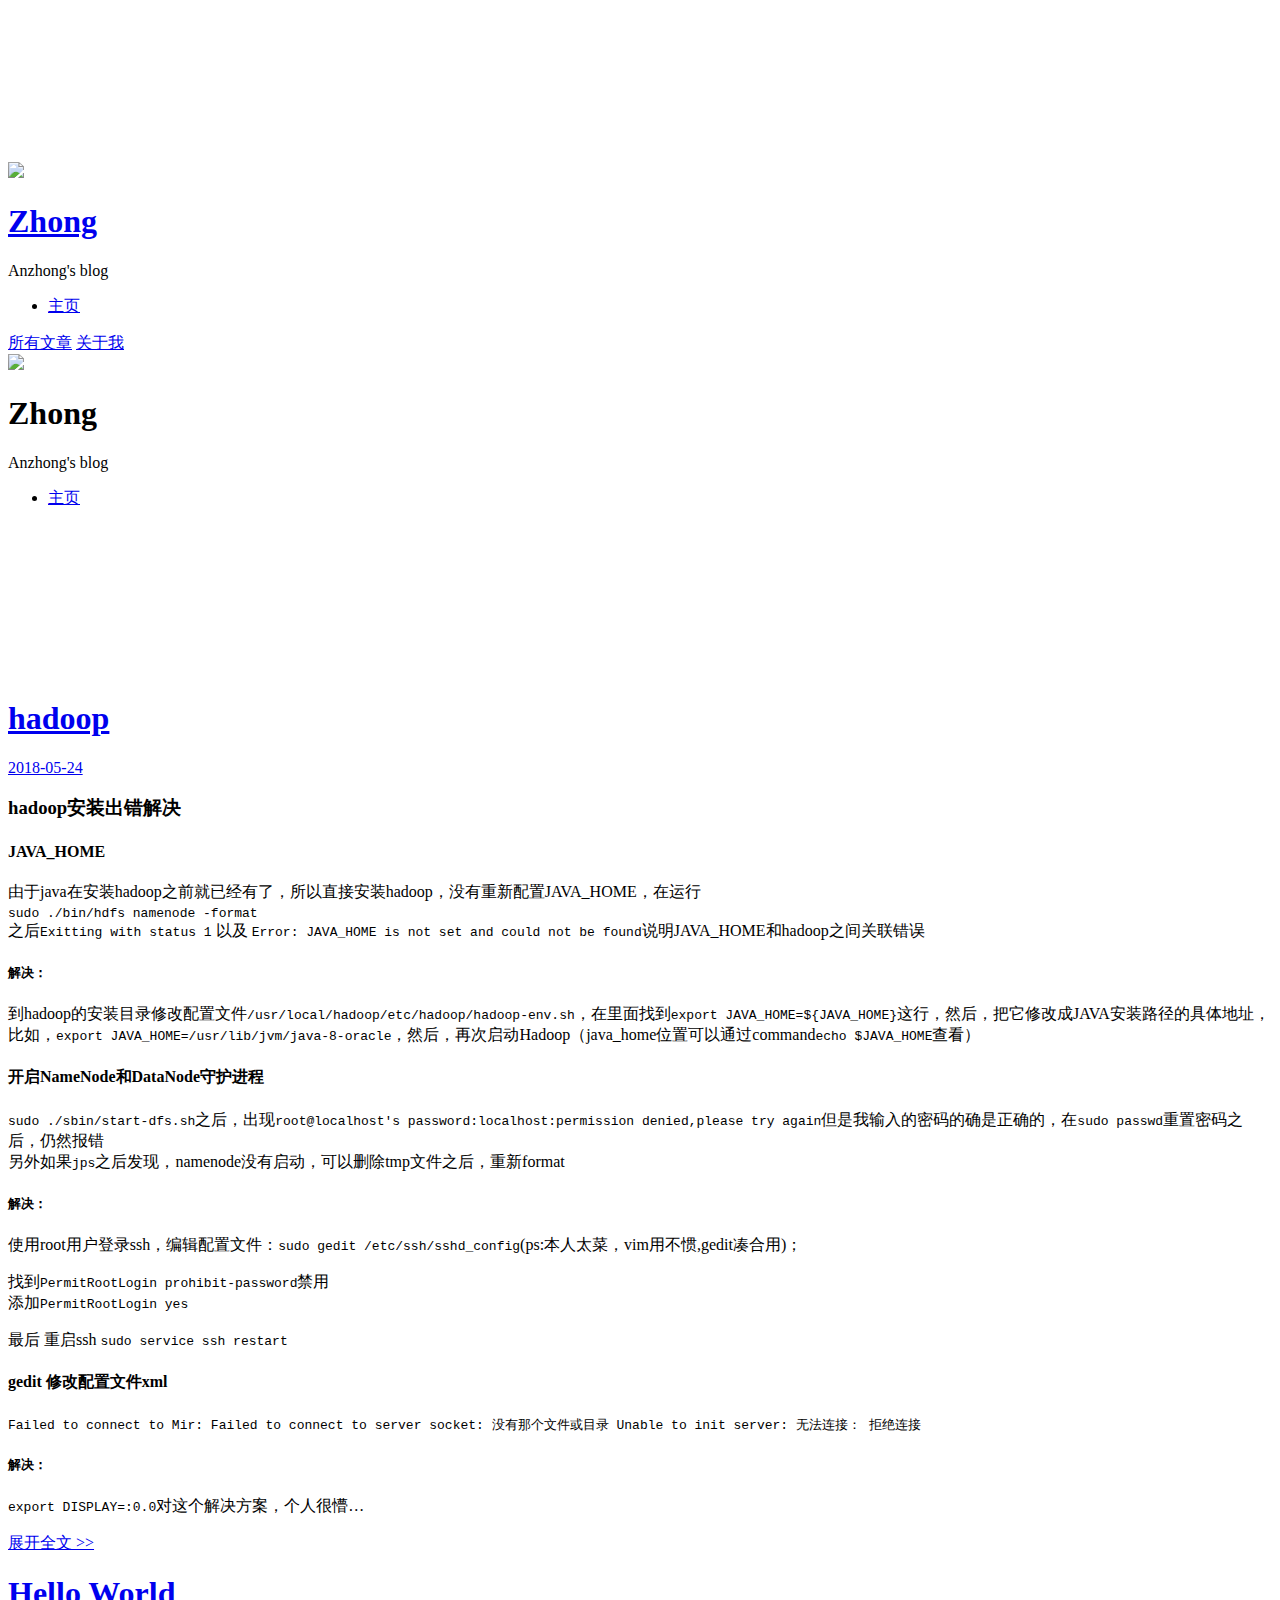
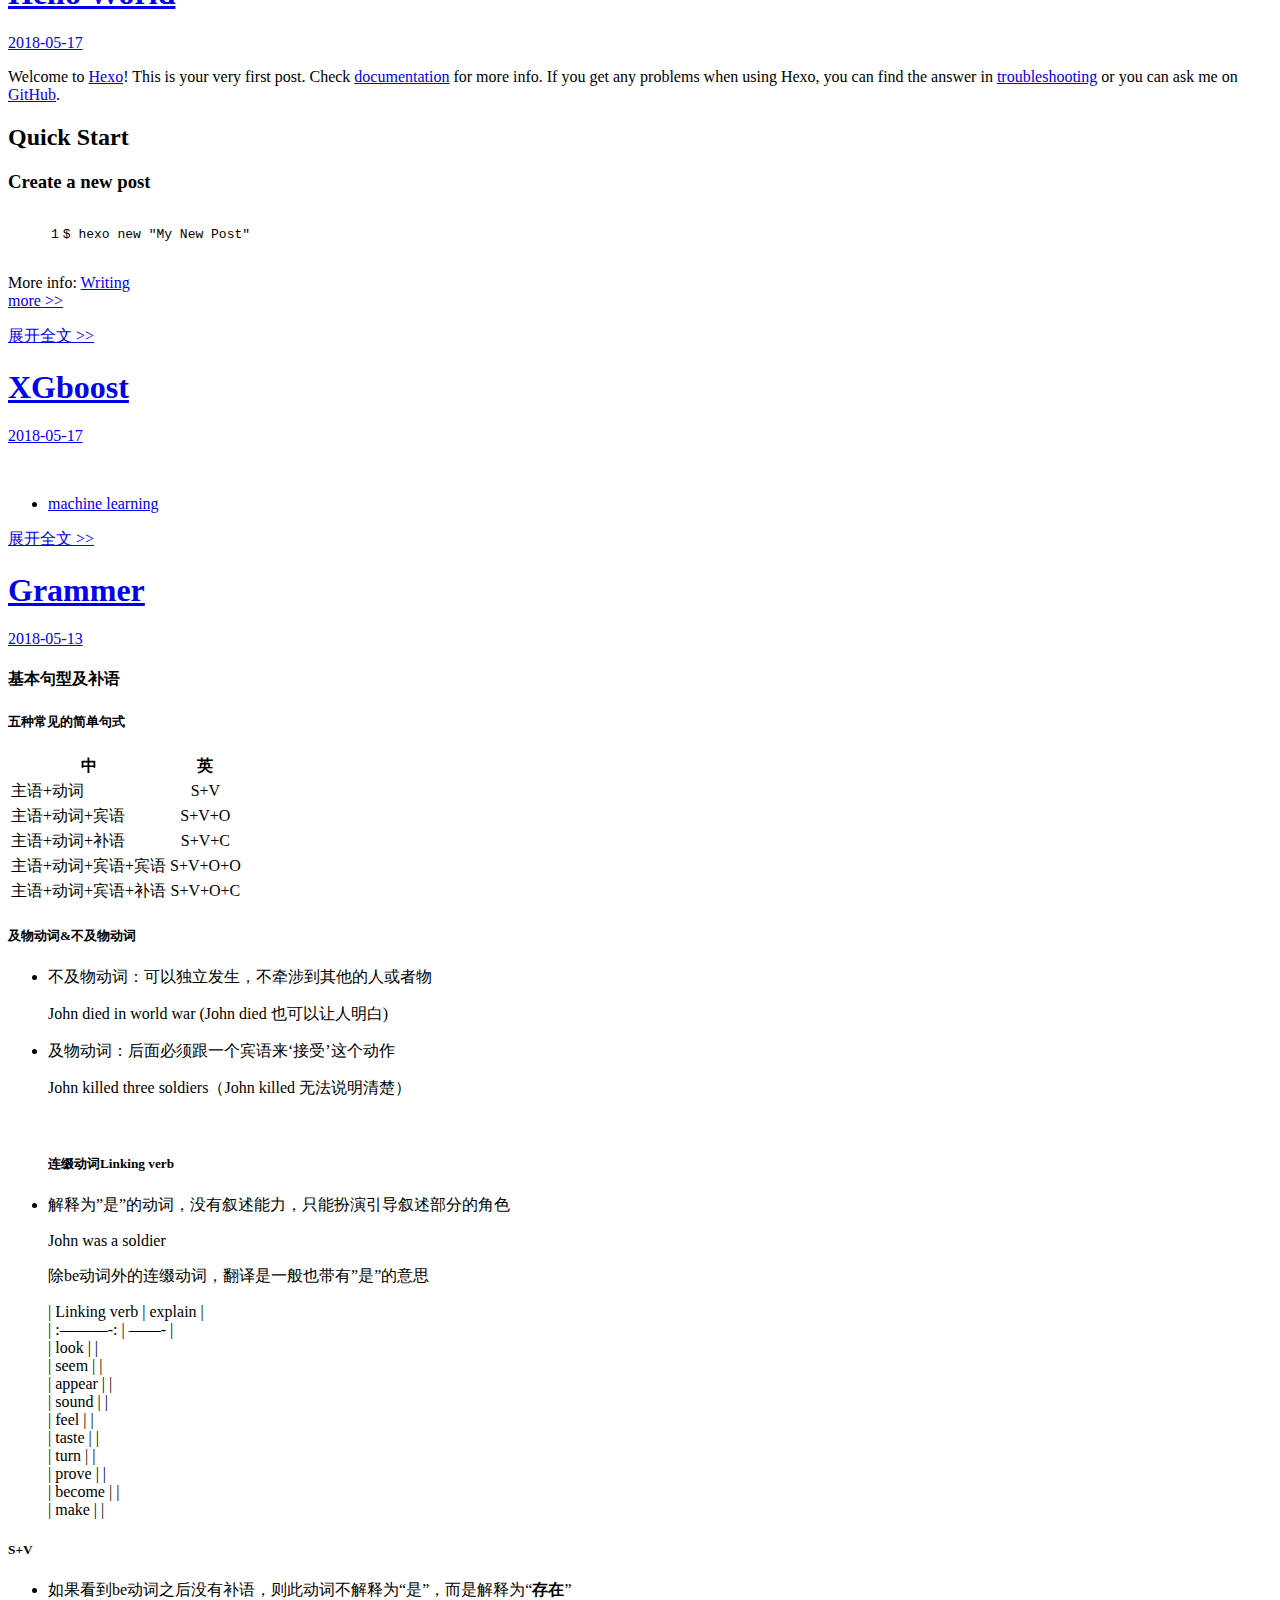
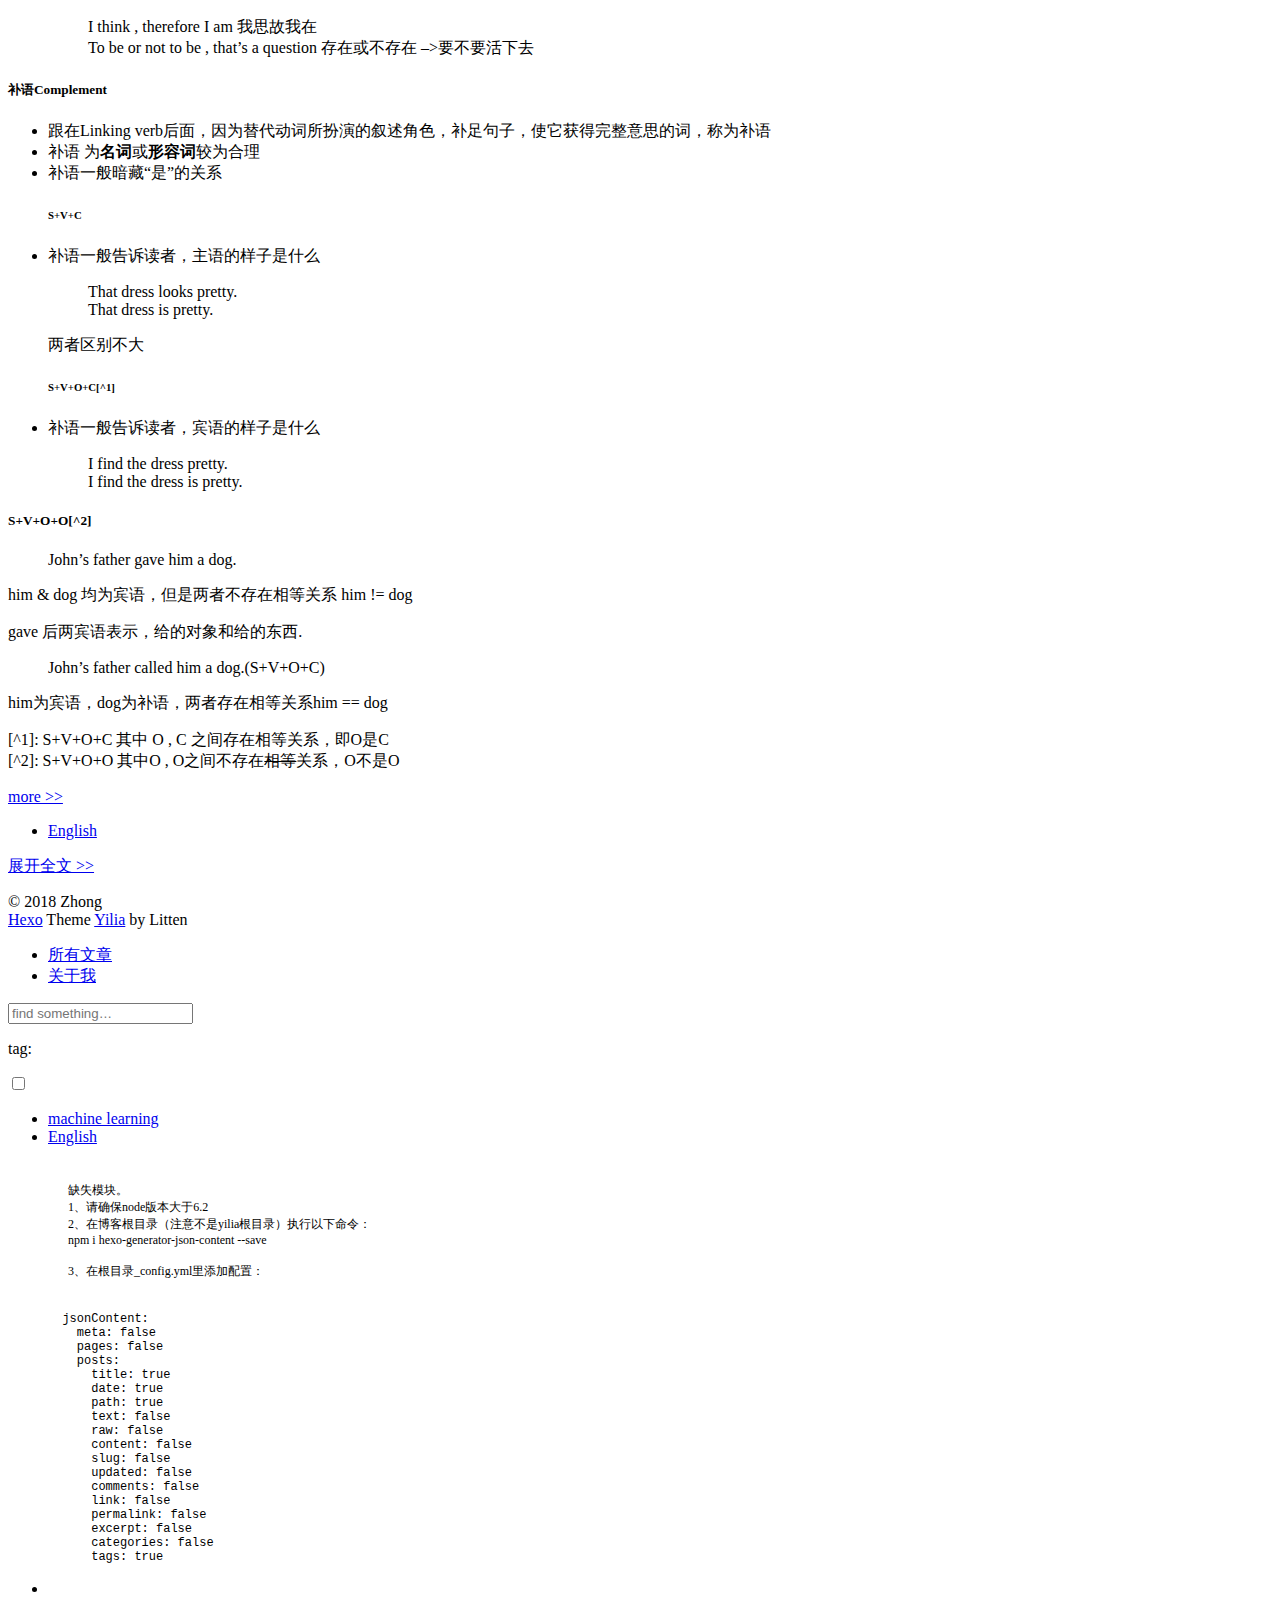
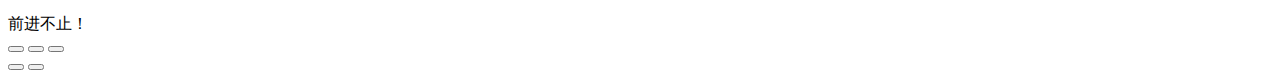
==== commit 3ef43621: "Site updated: 2018-05-24 12:47:10" ====
--- a/index.html
+++ b/index.html
@@ -143,12 +143,167 @@
           <div id="js-content" class="content-ll">
             
   
+    <article id="post-hadoop" class="article article-type-post  article-index" itemscope itemprop="blogPost">
+  <div class="article-inner">
+    
+      <header class="article-header">
+        
+  
+    <h1 itemprop="name">
+      <a class="article-title" href="/2018/05/24/hadoop/">hadoop</a>
+    </h1>
+  
+
+        
+        <a href="/2018/05/24/hadoop/" class="archive-article-date">
+  	<time datetime="2018-05-23T17:34:27.000Z" itemprop="datePublished"><i class="icon-calendar icon"></i>2018-05-24</time>
+</a>
+        
+      </header>
+    
+    <div class="article-entry" itemprop="articleBody">
+      
+        <h3 id="hadoop安装出错解决"><a href="#hadoop安装出错解决" class="headerlink" title="hadoop安装出错解决"></a>hadoop安装出错解决</h3><h4 id="JAVA-HOME"><a href="#JAVA-HOME" class="headerlink" title="JAVA_HOME"></a>JAVA_HOME</h4><p>由于java在安装hadoop之前就已经有了，所以直接安装hadoop，没有重新配置JAVA_HOME，在运行<br><code>sudo ./bin/hdfs namenode -format</code><br>之后<code>Exitting with status 1</code> 以及 <code>Error: JAVA_HOME is not set and could not be found</code>说明JAVA_HOME和hadoop之间关联错误</p>
+<h5 id="解决："><a href="#解决：" class="headerlink" title="解决："></a>解决：</h5><p>到hadoop的安装目录修改配置文件<code>/usr/local/hadoop/etc/hadoop/hadoop-env.sh</code>，在里面找到<code>export JAVA_HOME=${JAVA_HOME}</code>这行，然后，把它修改成JAVA安装路径的具体地址，比如，<code>export JAVA_HOME=/usr/lib/jvm/java-8-oracle</code>，然后，再次启动Hadoop（java_home位置可以通过command<code>echo $JAVA_HOME</code>查看）</p>
+<h4 id="开启NameNode和DataNode守护进程"><a href="#开启NameNode和DataNode守护进程" class="headerlink" title="开启NameNode和DataNode守护进程"></a>开启NameNode和DataNode守护进程</h4><p><code>sudo ./sbin/start-dfs.sh</code>之后，出现<code>root@localhost&#39;s password:localhost:permission denied,please try again</code>但是我输入的密码的确是正确的，在<code>sudo passwd</code>重置密码之后，仍然报错<br>另外如果<code>jps</code>之后发现，namenode没有启动，可以删除tmp文件之后，重新format</p>
+<h5 id="解决：-1"><a href="#解决：-1" class="headerlink" title="解决："></a>解决：</h5><p>使用root用户登录ssh，编辑配置文件：<code>sudo gedit /etc/ssh/sshd_config</code>(ps:本人太菜，vim用不惯,gedit凑合用)；</p>
+<p>找到<code>PermitRootLogin prohibit-password</code>禁用<br>添加<code>PermitRootLogin yes</code></p>
+<p>最后 重启ssh <code>sudo service ssh restart</code></p>
+<h4 id="gedit-修改配置文件xml"><a href="#gedit-修改配置文件xml" class="headerlink" title="gedit 修改配置文件xml"></a>gedit 修改配置文件xml</h4><p><code>Failed to connect to Mir: Failed to connect to server socket: 没有那个文件或目录
+Unable to init server: 无法连接： 拒绝连接</code></p>
+<h5 id="解决：-2"><a href="#解决：-2" class="headerlink" title="解决："></a>解决：</h5><p><code>export DISPLAY=:0.0</code>对这个解决方案，个人很懵…</p>
+
+      
+
+      
+    </div>
+    <div class="article-info article-info-index">
+      
+      
+      
+
+      
+        <p class="article-more-link">
+          <a class="article-more-a" href="/2018/05/24/hadoop/">展开全文 >></a>
+        </p>
+      
+
+      
+      <div class="clearfix"></div>
+    </div>
+  </div>
+</article>
+
+<aside class="wrap-side-operation">
+    <div class="mod-side-operation">
+        
+        <div class="jump-container" id="js-jump-container" style="display:none;">
+            <a href="javascript:void(0)" class="mod-side-operation__jump-to-top">
+                <i class="icon-font icon-back"></i>
+            </a>
+            <div id="js-jump-plan-container" class="jump-plan-container" style="top: -11px;">
+                <i class="icon-font icon-plane jump-plane"></i>
+            </div>
+        </div>
+        
+        
+    </div>
+</aside>
+
+
+
+
+  
+    <article id="post-hello-world" class="article article-type-post  article-index" itemscope itemprop="blogPost">
+  <div class="article-inner">
+    
+      <header class="article-header">
+        
+  
+    <h1 itemprop="name">
+      <a class="article-title" href="/2018/05/17/hello-world/">Hello World</a>
+    </h1>
+  
+
+        
+        <a href="/2018/05/17/hello-world/" class="archive-article-date">
+  	<time datetime="2018-05-17T12:59:50.811Z" itemprop="datePublished"><i class="icon-calendar icon"></i>2018-05-17</time>
+</a>
+        
+      </header>
+    
+    <div class="article-entry" itemprop="articleBody">
+      
+        <p>Welcome to <a href="https://hexo.io/" target="_blank" rel="noopener">Hexo</a>! This is your very first post. Check <a href="https://hexo.io/docs/" target="_blank" rel="noopener">documentation</a> for more info. If you get any problems when using Hexo, you can find the answer in <a href="https://hexo.io/docs/troubleshooting.html" target="_blank" rel="noopener">troubleshooting</a> or you can ask me on <a href="https://github.com/hexojs/hexo/issues" target="_blank" rel="noopener">GitHub</a>.</p>
+<h2 id="Quick-Start"><a href="#Quick-Start" class="headerlink" title="Quick Start"></a>Quick Start</h2><h3 id="Create-a-new-post"><a href="#Create-a-new-post" class="headerlink" title="Create a new post"></a>Create a new post</h3><figure class="highlight bash"><table><tr><td class="gutter"><pre><span class="line">1</span><br></pre></td><td class="code"><pre><span class="line">$ hexo new <span class="string">"My New Post"</span></span><br></pre></td></tr></table></figure>
+<p>More info: <a href="https://hexo.io/docs/writing.html" target="_blank" rel="noopener">Writing</a><br>
+        
+          <a class="article-more-a" href="/2018/05/17/hello-world/#more">more >></a>
+        
+      
+
+      
+    </div>
+    <div class="article-info article-info-index">
+      
+      
+      
+
+      
+        <p class="article-more-link">
+          <a class="article-more-a" href="/2018/05/17/hello-world/">展开全文 >></a>
+        </p>
+      
+
+      
+      <div class="clearfix"></div>
+    </div>
+  </div>
+</article>
+
+<aside class="wrap-side-operation">
+    <div class="mod-side-operation">
+        
+        <div class="jump-container" id="js-jump-container" style="display:none;">
+            <a href="javascript:void(0)" class="mod-side-operation__jump-to-top">
+                <i class="icon-font icon-back"></i>
+            </a>
+            <div id="js-jump-plan-container" class="jump-plan-container" style="top: -11px;">
+                <i class="icon-font icon-plane jump-plane"></i>
+            </div>
+        </div>
+        
+        
+    </div>
+</aside>
+
+
+
+
+  
     <article id="post-xgboost" class="article article-type-post  article-index" itemscope itemprop="blogPost">
   <div class="article-inner">
     
+      <header class="article-header">
+        
+  
+    <h1 itemprop="name">
+      <a class="article-title" href="/2018/05/17/xgboost/">XGboost</a>
+    </h1>
+  
+
+        
+        <a href="/2018/05/17/xgboost/" class="archive-article-date">
+  	<time datetime="2018-05-17T12:42:47.000Z" itemprop="datePublished"><i class="icon-calendar icon"></i>2018-05-17</time>
+</a>
+        
+      </header>
+    
     <div class="article-entry" itemprop="articleBody">
       
-        
+        <a id="more"></a>
+<p><img src="/images/XGBoost.jpg" alt=""></p>
+
       
 
       
@@ -156,6 +311,17 @@
     <div class="article-info article-info-index">
       
       
+	<div class="article-tag tagcloud">
+		<i class="icon-price-tags icon"></i>
+		<ul class="article-tag-list">
+			 
+        		<li class="article-tag-list-item">
+        			<a href="javascript:void(0)" class="js-tag article-tag-list-link color2">machine learning</a>
+        		</li>
+      		
+		</ul>
+	</div>
+
       
 
       
@@ -289,1808 +455,9 @@
 </blockquote>
 <p>him为宾语，dog为补语，两者存在相等关系him == dog</p>
 <p>[^1]: S+V+O+C 其中 O , C 之间存在相等关系，即O是C<br>[^2]: S+V+O+O 其中O , O之间不存在<del>相等</del>关系，O不是O</p>
-<h4 id="名词词组和冠词"><a href="#名词词组和冠词" class="headerlink" title="名词词组和冠词"></a>名词词组和冠词</h4><h5 id="名词词组"><a href="#名词词组" class="headerlink" title="名词词组"></a>名词词组</h5><ul>
-<li>限定词 + （形容词） + 名词 <del>每个部分均可以忽略</del></li>
-</ul>
-<h5 id="限定词（Determiners）"><a href="#限定词（Determiners）" class="headerlink" title="限定词（Determiners）"></a>限定词（Determiners）</h5><ul>
-<li>在名词短语的开头，配合标示名词范围的符号</li>
-<li>冠词即限定词的 <em>一种</em></li>
-</ul>
-<blockquote>
-<p>a(n) 是 one 的弱化形式，如果一个名词不适合以‘一’来交代，那么也不适用与‘a(n)’</p>
-</blockquote>
-<p>复数不适用于a(n)，同样的物质名词(water,food ……)、抽象名词(honest,bribery……)也不适用a(n)</p>
-<h5 id="专有名词及其补语位置"><a href="#专有名词及其补语位置" class="headerlink" title="专有名词及其补语位置"></a>专有名词及其补语位置</h5><ul>
-<li>人名、地名等都属于专有名词，<strong>代表的对象只有一个</strong>，所以不需要 +a(n)</li>
-<li>加a(n) 和加 -s 属于一体两面，代表单复数，如果一个名词，不能加 -s ，那么它就不能加a(n)，专有名词就是这样。</li>
-<li>名词（主语 / 宾语）与其补语存在着相等的关系，所以如果名词为专有名词，则其补语也要被当作专有名词来使用，但是前提（<strong>prerequisite</strong>）是该 补语位置上的名词也具有 “唯一 ”的性质。也就是说，补语位置的名词仍然需要根据具体情况来分析。<blockquote>
-<p>Mr. Elson was president of the high school.<br>（埃尔森先生曾是这所高中的校长。）</p>
-</blockquote>
-</li>
-</ul>
-<p>校长该职位只有一个，所以president具有唯一的性质，不加a(n)</p>
-<blockquote>
-<p>Some say he was a better president than Mr. Robert.<br>（有人说他当校长，比罗伯特先生干得更好。）</p>
-</blockquote>
-<p>在此处校长存在比较，所以不具有唯一性质，需要加a(n)<br><strong>In Addition</strong>当同位语 [^1] 是补语时，注意是否为专有名词，例如：</p>
-<blockquote>
-<p>Mattin Wales, <em>Head</em> of the football team, at the time, wore a mustache.<br>（马丁·韦尔斯，当时的足球队长，留有小胡子。）</p>
-</blockquote>
-<p>句中 Head of the football team 一般称为同位语，其实就是 who was Head of the football team at the time 这个形容词从句的省略。其中 who 代表马丁·韦尔斯，而 Head 则是主语补语，和马丁·韦尔斯是同等关系，所以仍然算是专有名词，不必用限定词。<br>[^1]: 一个名词（或者其他形式）对于另一个名词或代词进行修饰、限定或说明，该名词（或其他形式）即为同位语，同位语与其限定的格一致，并且常常挨在一起。</p>
-<h5 id="定冠词"><a href="#定冠词" class="headerlink" title="定冠词"></a>定冠词</h5><blockquote>
-<p>the 是 that / those 的弱化</p>
-</blockquote>
-<ul>
-<li>当上下文有明指或者暗示时，即有“ 那个” 的指示功能时，使用the</li>
-</ul>
-<h5 id="定冠词与专有名词"><a href="#定冠词与专有名词" class="headerlink" title="定冠词与专有名词"></a>定冠词与专有名词</h5><p>定冠词具有“那个”的意思，而专有名词代表其对象只有一个，不存在“那个” / “这个” 的区别，两者冲突，所以不共存。<br>如果定冠词和名词共存，则该名词必定不是专有名词。</p>
-<h6 id="所谓专有名词的例外"><a href="#所谓专有名词的例外" class="headerlink" title="所谓专有名词的例外"></a>所谓专有名词的例外</h6><p>一般语法书列出海洋、河流、群岛、群山、杂志名、船名等等，说这些是“专有名词要加定冠词”，是例外。但是，这种说法<strong>并非完全正确</strong>。</p>
-<table>
-<thead>
-<tr>
-<th style="text-align:left">原文</th>
-<th style="text-align:center">译文</th>
-</tr>
-</thead>
-<tbody>
-<tr>
-<td style="text-align:left">the Pacific (Ocean)</td>
-<td style="text-align:center">太平洋</td>
-</tr>
-<tr>
-<td style="text-align:left">the Atlantic (Ocean)</td>
-<td style="text-align:center">大西洋</td>
-</tr>
-<tr>
-<td style="text-align:left">the Indian Ocean</td>
-<td style="text-align:center">印度洋</td>
-</tr>
-<tr>
-<td style="text-align:left">the Mediterranean (Sea)</td>
-<td style="text-align:center">地中海</td>
-</tr>
-<tr>
-<td style="text-align:left">the Dead Sea</td>
-<td style="text-align:center">死海</td>
-</tr>
-</tbody>
-</table>
-<p>在“太平洋” the Pacific (Ocean) 一词中，Pacific 是放在形容词的位置，字尾 -ic 是明显的形容词字尾。在名词位置上的 Ocean 其实是普通名词（世界上有三个洋。只要有两个以上就不算是专有名词)，在此被省略掉。所以定冠词the是配合后面的普通名词 Ocean ，指出“叫做 Pacific 的那个洋”。这是规规矩矩的用法，完全没有例外。在三大洋中只有印度洋不适合省略，因为 the Indian 可能会被误解为“这名印第安人”。同理， the Mediterranean (Sea) 是普通名词 the sea 加上形容词 Mediterranean ，也不是例外。“地中海”可以省略 sea ，因为省略之后仍然够清楚。但“死海” the Dead Sea 就不能省略，否则会被误会为“死人” the dead people。</p>
-<h5 id="Summary"><a href="#Summary" class="headerlink" title="Summary"></a>Summary</h5><ol>
-<li>名词短语包括限定词、形容词、名词三个部分。任一部分都可能省略。</li>
-<li>如果名词短语中不用限定词，是因为该名词不适合加 a(n)。</li>
-<li>a(n) 是 one 的弱化结果，而 the 是 that/those。</li>
-</ol>
-<h4 id="动词时态"><a href="#动词时态" class="headerlink" title="动词时态"></a>动词时态</h4><p>把be动词当做动词，其后的分词则视为形容词补语</p>
-<h5 id="简单式-（be-动词写成的）"><a href="#简单式-（be-动词写成的）" class="headerlink" title="简单式 （be 动词写成的）"></a>简单式 （be 动词写成的）</h5><ul>
-<li>简单式的动词可以清楚交代此动作是<strong>发生于</strong>（哪个时段）。而与它搭配的时间副词通常会明确标示出一个时段。也就是说：简单式的时间是（括弧的形状），我们可以用括弧把（简单式的时间括起来）</li>
-</ul>
-<ol>
-<li><p>过去时间</p>
-<blockquote>
-<p>The U.S. established diplomatic relations with the P.R.C.in 1979. （美国与中华人民共和国于1979 年建交。）<br><img src="file:\\\C:\Users\Zhong\Downloads\Png\3_1.png" alt="3.1"></p>
-</blockquote>
-</li>
-<li><p>现在时间<br>如果时间副词是now，或是以now为中心的或大或小的括弧，就要用现在时间的简单式。从前语法书中列出规则：真理以及事实要用现在简单式表示。其实这也没什么好背的。因为，只有在以now为中心的括弧，可以大到涵盖过去未来，才可以用来表示不变的真理。</p>
-<blockquote>
-<p>All mothers love their children.（天下的妈妈都爱自己的小孩。）<br><img src="file:\\\C:\Users\Zhong\Downloads\Png\3_2.png" alt="3.2"></p>
-</blockquote>
-</li>
-<li><p>未来时间<br>未来时间的简单式，只是把括弧放在now的右边，其他的原理则完全相同</p>
-<blockquote>
-<p>There will be a major election in March.（三月将有一次大选。）<br><img src="file:\\\C:\Users\Zhong\Downloads\Png\3_3.png" alt="3.3"></p>
-</blockquote>
-</li>
-</ol>
-<h5 id="完成式（have-been-写成的）"><a href="#完成式（have-been-写成的）" class="headerlink" title="完成式（have been 写成的）"></a>完成式（have been 写成的）</h5><ul>
-<li>另一种主要的状态是完成式。相对于简单式用括弧形状来表达时间，完成式则是以（箭头形状→）来表达时间，表示（动作的截止时间）。从功能上来看，简单式是交代动作发生的时段，而完成式<strong>并不对动作发生的时段作明确的交代，只表示“曾经”、“做过”的意思。</strong></li>
-</ul>
-<ol>
-<li><p>现在时间</p>
-<blockquote>
-<p>I’m sure I have seen this face somewhere.（我肯定曾经见过这张脸。）<br><img src="file:\\\C:\Users\Zhong\Downloads\Png\3_4.png" alt="3.4"></p>
-</blockquote>
-</li>
-<li><p>过去时间<br>用过去完成式时则要有一个过去的截止时间，也就是箭头指在一个过去时间</p>
-<blockquote>
-<p>Many soldiers had died from pneumonia before the discovecry of penicilin.（发现盘尼西林以前，已经有很多士兵死于肺炎。）<br><img src="file:\\\C:\Users\Zhong\Downloads\Png\3_5.png" alt="3.5"></p>
-</blockquote>
-</li>
-<li><p>未来时间<br>未来时间的完成式，只是把箭头所指的截止时间移到未来的一个点。观念上与现在、过去时间的完成式完全一样。在写法上，因为是未来时间，所以动词前面加一个will就可以了</p>
-<blockquote>
-<p>Next April, I will have worked here for 20 years.（到四月，我在这里就工作20年了。）<br><img src="file:\\\C:\Users\Zhong\Downloads\Png\3_6.png" alt="3.6"></p>
-</blockquote>
-</li>
-</ol>
-<h5 id="Summary-1"><a href="#Summary-1" class="headerlink" title="Summary"></a>Summary</h5><ul>
-<li><p><strong>把be动词当动词看</strong>，句子就只剩两种状态：<strong>简单式</strong>与<strong>完成式</strong>。</p>
-</li>
-<li><p><strong>简单式</strong>是以<strong>括弧型的时间</strong>来表达。</p>
-</li>
-<li><p><strong>完成式</strong>是以<strong>箭头型的时间</strong>来表达。</p>
-</li>
-<li><p><strong>be动词后面的分词当作形容词补语</strong>。<strong>现在分词</strong>有<strong>正在进行</strong>的意思，<strong>过去分词</strong>有<strong>被动</strong>的意思。</p>
-</li>
-</ul>
-<table>
-<thead>
-<tr>
-<th style="text-align:center">简单式(过去为例)</th>
-<th style="text-align:center">完成式(现在为例)</th>
-</tr>
-</thead>
-<tbody>
-<tr>
-<td style="text-align:center">was  watching</td>
-<td style="text-align:center">have been watching</td>
-</tr>
-<tr>
-<td style="text-align:center">was introduced</td>
-<td style="text-align:center">have been introduced</td>
-</tr>
-<tr>
-<td style="text-align:center">— established</td>
-<td style="text-align:center">have established</td>
-</tr>
-</tbody>
-</table>
-<p>也就是说，-ing 前必须有be动词，</p>
-<p>-ed 前 可有可无，有时代表被动。</p>
-<h4 id="不定词短语-（to-动词原形）"><a href="#不定词短语-（to-动词原形）" class="headerlink" title="不定词短语 （to + 动词原形）"></a>不定词短语 （to + 动词原形）</h4><p>所谓“不定词短语”，就是to加上原形动词所形成的短语，不定词最合理的解释就是把它视为助动词的变化。</p>
-<blockquote>
-<p>I am glad to know you.</p>
-<p>可改写为：I am glad because I can know you.</p>
-<p>进一步改写：I am glad because I am able to know you. </p>
-</blockquote>
-<p>由连接词 because 所引导的副词从句中，主语 I 和前面主要从句的主语相同，是重复的元素。动词 am 是个空的 be 动词，没有意义。因此这两个元素( I am )都可以省略。可是，副词从句中省略主语与动词之后，已经不成一个完整的从句结构了。如此一来，连接词 because 也就没有必要存在。剩下的不定词 to know 本身就带有 able to 的暗示。</p>
-<h5 id="不定词和助动词的共同点"><a href="#不定词和助动词的共同点" class="headerlink" title="不定词和助动词的共同点"></a>不定词和助动词的共同点</h5><ol>
-<li><p>后接动词原形</p>
-</li>
-<li><p>含有【不确定】的语气</p>
-<p>不确定语气是不定词与助动词之间一个很重要的共同点，可以<strong>用来判断何时该用不定词</strong></p>
-</li>
-</ol>
-<ol start="3">
-<li><p>用完成式表达相对的过去时间</p>
-<p><strong>助动词本身缺乏表达过去时间的能力</strong></p>
-<blockquote>
-<p>It <em>must have rained</em> last night.（昨晚一定下过雨。）</p>
-<p>助动词后面要接原形动词，也不能用过去式，所以别无选择，<strong>只好用完成式来表示过去    </strong>，也就是 must have rained  这种形态</p>
-</blockquote>
-<p>这点不定词和助动词也是相同的</p>
-<blockquote>
-<p>It seems <em>to have rained</em> last night.（昨晚好像下过雨。）</p>
-<p> 这个句子的动词 seems 是现在式，表示“现在看起来”、“现在的推测”。可是推测的事情是昨天晚上的事，是过去的时间，所以“下雨”应该是过去式，但是<strong>不定词与助动词一样，本身缺乏表达过去的能力</strong>，而且它后面要接原形动词，也不能用过去式，所以只能用完成式来表示过去，变成 to have rained 。</p>
-</blockquote>
-</li>
-</ol>
-<ol start="4">
-<li>所有重要的语气助动词都可以改写为不定词<ul>
-<li>must       —   have to  </li>
-<li>should     —   ought to  </li>
-<li>will/would —   be going to  </li>
-<li>can/could  —   be able to  </li>
-<li>may/might  —   be likely to </li>
-</ul>
-</li>
-</ol>
-<h5 id="不定词和动名词的区分"><a href="#不定词和动名词的区分" class="headerlink" title="不定词和动名词的区分"></a>不定词和动名词的区分</h5><p>动状词( Verbals )，包括现在分词( Ving )、过去分词( Ven )、动名词( Ving )与不定词( to V )等等。其中<em>现在分词、过去分词是形容词类</em>，<em>不定词则是“不一定什么词类”：它可以当名词、形容词、副词使用</em>，<em>动名词是名词类</em>。这就产生了一些混淆点。比如说，动词后面的宾语位置，必须用名词类。可是动名词和不定词都可以当做名词使用（分词只能当形容词，可以不必考虑)</p>
-<ul>
-<li>两者主要区别还是能否改写为相应的助动词形式（观察不同的语境），如果可以，那么使用不定词；否则使用动名词。</li>
-</ul>
-<blockquote>
-<p>They plan to marry next month. （他们计划下个月结婚。）</p>
-</blockquote>
-<blockquote>
-<p>那么为什么用不定词 to marry ，而不用动名词 marrying 呢？因为 to marry next month 就是(that) they will marry next month 的变化。marry 是计划中的事情，下个月才要发生，是未来式。再把 they will marry 改成 they are to marry</p>
-</blockquote>
-<h5 id="使役动词和原形动词"><a href="#使役动词和原形动词" class="headerlink" title="使役动词和原形动词"></a>使役动词和原形动词</h5><p>使役动词let、have 、make……与普通动词的差别就在于它有强制性，它的结果是确定的、无从选择的。因为这种确定性的语气，排除了助动词存在的空间，因而也就不能用不定词。<strong>但是并不代表使役动词后面只能跟动词原形 </strong></p>
-<h5 id="感官动词和原形动词"><a href="#感官动词和原形动词" class="headerlink" title="感官动词和原形动词"></a>感官动词和原形动词</h5><p>感官动词see、hear、watch……的后面接原形动词的道理，与使役动词是相同的：因为不定词的不确定性不适合这个上下文。 因为不定词是助动词的变化，有不确定的语气。如果说 to play the violin ，那就表示 she would play the violin (她想要或将要去拉小提琴)，那么你听得到吗？所以感官动词这种“听到、看到”的字眼，只能配合确实发生的事使用，而不能和带有“不确定、未发生”涵意的不定词连用。<strong>但是感官动词可以和现在分词一起使用</strong> </p>
-<h5 id="Summary-2"><a href="#Summary-2" class="headerlink" title="Summary"></a>Summary</h5><ul>
-<li>不定词视为助动词的变化，带有不确定语气</li>
-<li>助动词本身带有不确定语气，哪怕是can 也只是语气足够强烈，不代表确定；所以当存在确定性的语气时，不用不定词。</li>
-<li>在 S V O 中，除了个别动词后跟原形外，O处只能是Ving （动名词）或者 to V（不定词），依据不同的语境来判定（其实就是看不同语境中你能不能改写为助动词的形式！）</li>
-</ul>
-<h4 id="动名词"><a href="#动名词" class="headerlink" title="动名词"></a>动名词</h4><h5 id="动名词特性"><a href="#动名词特性" class="headerlink" title="动名词特性"></a>动名词特性</h5><h6 id="动名词和普通名词比较"><a href="#动名词和普通名词比较" class="headerlink" title="动名词和普通名词比较"></a>动名词和普通名词比较</h6><p>动名词 仍然保留着若干程度的“动作”的意味，且可以有“持续性”的暗示</p>
-<ul>
-<li>动作性</li>
-<li>持续性<br>动名词结构接近普通名词，所以可以<strong>加 限定词（the burning）、可有所有格（John‘s running）、可有复数（two weddings ）</strong><br>但是 不定词 不能加限定词或者复数<h6 id="动名词短语与名词从句的比较"><a href="#动名词短语与名词从句的比较" class="headerlink" title="动名词短语与名词从句的比较"></a>动名词短语与名词从句的比较</h6>将名词从句中的相同的主语舍弃，如果动词可以舍弃，则从句拆除完毕，不在需要连接词that等；<br>如果动词不能舍弃，则改变词性，使用 不定词 或者 动名词 作为名词。<blockquote>
-<p>I really enjoyed teaching English to school children at night.<br>（那时我晚上教儿童英语教得很愉快。）</p>
-</blockquote>
-</li>
-</ul>
-<blockquote>
-<p>I really enjoyed that I taught English to school at night. 改写为名词从句</p>
-</blockquote>
-<p>主语相同都是 I ，舍弃；但是动词teach不能舍弃，所以只能用 <em>to teach</em> 或者<em>teaching</em>；但是该例中晚上教英语是一个持续性的，并且句中不包含不确定语气。所以只能使用teaching。</p>
-<h5 id="动名词变化"><a href="#动名词变化" class="headerlink" title="动名词变化"></a>动名词变化</h5><h6 id="复合字"><a href="#复合字" class="headerlink" title="复合字"></a>复合字</h6><ul>
-<li>mountain-climbing 中 <em>mountain</em>在climbing前面的形容词位置，作形容词；并且<strong>英语中形容词没有复数</strong></li>
-</ul>
-<h6 id="主语不能省略时的处理"><a href="#主语不能省略时的处理" class="headerlink" title="主语不能省略时的处理"></a>主语不能省略时的处理</h6><blockquote>
-<p>I don’t like that John calls my girlfriend day after day.<br>（约翰每天打电话给我女朋友，让我很不舒服。）</p>
-</blockquote>
-<p>如果 <del>直接省略宾语从句主语</del>，则变成：意思全部变了！</p>
-<blockquote>
-<p>I don’t like calling my girlfriend day after day.<br>（我不喜欢每天给我女朋友打电话）</p>
-</blockquote>
-<p>当主语和宾语从句中主语不相同时，该宾语从句主语不能省略，需要有个形容词来修饰calling 这个名词，所以可以使用所有格；变为：</p>
-<blockquote>
-<p>I don’t like John’s calling my girlfriend day after day.</p>
-</blockquote>
-<h6 id="动名词的被动式-Being-Ven"><a href="#动名词的被动式-Being-Ven" class="headerlink" title="动名词的被动式 Being Ven"></a>动名词的被动式 Being Ven</h6><ul>
-<li>being : be 代表无意义的be 动词，-ing 代表现在分词（正在进行）或者动名词（词性的变化）<blockquote>
-<p>That I was invited here is a great honor.<br>（受邀来到此地，是莫大的荣誉。）</p>
-</blockquote>
-</li>
-</ul>
-<p>去掉主语 I 句义也不会变化，在去掉无意义的be动词，变为<em>Invited here is a great honor</em> ，但是invited是过去分词只能作为形容词，不能做主语！需要将invited改变词性为名词。<br>-&gt; Invition Or Inviting，但是两者都没有保留被动的句义，所以将inviting改为<em>being invited</em></p>
-<blockquote>
-<p> Being invited here is a great honor. </p>
-</blockquote>
-<h5 id="动名词和现在分词的分辨"><a href="#动名词和现在分词的分辨" class="headerlink" title="动名词和现在分词的分辨"></a>动名词和现在分词的分辨</h5><ul>
-<li>两者最大的区别就在于现在分词是形容词；动名词是名词。</li>
-<li>而<strong>形容词一般在补语位置</strong>，<strong>动名词一般在介词后面</strong>。</li>
-<li>所以辨别方法即为 将句子修改为 <em>主语 is Ving</em> 看句义是否正确。不正确则为动名词；否则是现在分词<blockquote>
-<p>That flying jacket looks smart on you.<br>（那件飞行装你穿起来很帅。） </p>
-</blockquote>
-</li>
-</ul>
-<blockquote>
-<p>That jacket is flying     FALSE<br>That‘s a  jacket for flying.    TRUE<br>所以flying 在此处为动名词！！</p>
-</blockquote>
-<h4 id="分词"><a href="#分词" class="headerlink" title="分词"></a>分词</h4><h5 id="形容词和分词的比较"><a href="#形容词和分词的比较" class="headerlink" title="形容词和分词的比较"></a>形容词和分词的比较</h5><p>形容词一般放在：</p>
-<ol>
-<li><p>名词短语</p>
-</li>
-<li><p>补语位置</p>
-<p>而这些都可以放分词来代替形容词。</p>
-<h6 id="现在分词与形容词关系"><a href="#现在分词与形容词关系" class="headerlink" title="现在分词与形容词关系"></a>现在分词与形容词关系</h6><p>现在分词-ing 可以视为形容词的词尾，弦外音为：<strong>”正在、一直“</strong></p>
-<blockquote>
-<p>That black dog doesn’t bite.<br>（那只黑狗不咬人。）<br>A barking dog doesn’t bite.<br>（爱叫的狗不咬人。）</p>
-</blockquote>
-</li>
-</ol>
-<p>ps: 一些词尾的意思<br>-ful    full of “很”<br>-ish    “一点”<br>-less    “不，没”</p>
-<h6 id="过去分词与形容词关系"><a href="#过去分词与形容词关系" class="headerlink" title="过去分词与形容词关系"></a>过去分词与形容词关系</h6><p>过去分词的弦外之音是<strong>被动或完成的暗示</strong>，要加上<strong>“被”、“已经”</strong>来解释</p>
-<blockquote>
-<p>Clean water is safe to drink.<br>（干净水可以安全饮用。）<br>Boiled water is safe to drink.<br>（开水可以安全饮用。） </p>
-</blockquote>
-<p>ps: “被动”的意味和 be 动词之间没有必然的关联性，不如直接把过去分词本身视为形容词。况且，<em>放在 be 动词后面的过去分词，往往也不是当作被动来解释，而要解释为“完成”的暗示。</em><br>所以：<br>~~ be+Ven ＝被动态~~<br>这个公式有<strong>误导之嫌</strong>。不如把过去分词释放开来，单独看作形容词，解释为“被”或“已经……了”的暗示。</p>
-<h6 id="带有【完成】暗示而非【被动】的过去分词"><a href="#带有【完成】暗示而非【被动】的过去分词" class="headerlink" title="带有【完成】暗示而非【被动】的过去分词"></a>带有【完成】暗示而非【被动】的过去分词</h6><blockquote>
-<p>I can’t find my wallet. It’s gone.<br>（我找不到皮夹。它不见了。） </p>
-</blockquote>
-<p>这个例子中，is gone 符合 “be+Ven” 的结构，但不能解释为被动态，因为 go 是不及物动词，本身没有被动态可言。<br>过去分词 gone 是形容词补语，有“完成”的暗示，解释为“跑掉了，不见了”，来形容主语 it 。</p>
-<h5 id="现在分词和过去分词的区别"><a href="#现在分词和过去分词的区别" class="headerlink" title="现在分词和过去分词的区别"></a>现在分词和过去分词的区别</h5><h6 id="表示“感情”的分词"><a href="#表示“感情”的分词" class="headerlink" title="表示“感情”的分词"></a>表示“感情”的分词</h6><p>主动 – Ving  使人。。，令人。。<br>被动 – Ven 感到。。<br>一个句子可以拆分成S+V+O，再来分析是主动还是被动。</p>
-<h6 id="词根词首分析"><a href="#词根词首分析" class="headerlink" title="词根词首分析"></a>词根词首分析</h6><p>Ving/Ven 牵涉到主动/被动，所以与及物/不及物动词有关<br>EX：</p>
-<blockquote>
-<p>Water consists of hydrogen and oxygen.<br>consist —&gt; con(together)  sist(be/stand) —&gt; be together/stand together<br>不及物动词，无被动，无宾语</p>
-</blockquote>
-<blockquote>
-<p>Water is composed of hydrogen and oxygen.<br>compose —&gt; pose(place)<br>及物动词 </p>
-</blockquote>
-<h5 id="现在分词和过去分词混用的形态"><a href="#现在分词和过去分词混用的形态" class="headerlink" title="现在分词和过去分词混用的形态"></a>现在分词和过去分词混用的形态</h5><p>将分词视为形容词adj，则两者混用时，当作两个及以上的形容词，分开解释即可</p>
-<blockquote>
-<p>I have no comment to make while the case is being investigated by police.<br>（本案正由警方调查中，我暂时不予置评。）</p>
-</blockquote>
-<p>本句只要把be动词视为动词，being investigated 视为两个形容词，就十分简单。 being 是现在分词的形容词，去掉不必翻译的be 部分，只须解释为“正在”。investigated 是过去分词，再加上被动的暗示，解释为“被调查”。合在一起，这两个分词就是“正在被调查”，作为补语来形容主语“本案”。</p>
-<h5 id="形容词从句简化的结果"><a href="#形容词从句简化的结果" class="headerlink" title="形容词从句简化的结果"></a>形容词从句简化的结果</h5><p>形容词从句简化往往只剩下分词</p>
-<ol>
-<li>Ving<blockquote>
-<p>Toys made in Taiwan are much better now.<br>（现在台湾制造的玩具好多了。）</p>
-</blockquote>
-</li>
-</ol>
-<p>原句为<em>Toys which are made in Taiwan are much better now.</em>其中从句主语which与Toy重复，动词是空的be动词，去掉两个部分后，剩下made in Taiwan</p>
-<ol start="2">
-<li>Ven<blockquote>
-<p>Children living in orphanages make a lot of friends.<br>（在孤儿院生活的小朋友可以交很多朋友。）</p>
-</blockquote>
-</li>
-</ol>
-<p>原句为<em>Children who are living in orphanages make a lot of friends</em>其中从句主语who和Children重复，动词为be动词，去掉后只剩下living in 。</p>
-<ol start="3">
-<li>being Ven<blockquote>
-<p>The vase being auctioned now is a Ming china.<br>（正在拍卖的花瓶是明朝的瓷器。） </p>
-</blockquote>
-</li>
-</ol>
-<p>原句为<em>The vase which is being auctioned now is a Ming china.</em><br>其中 being 表示“正在”， auctioned 表示“被拍卖”，如果没有being，只剩下过去分词 auctioned ，就有“完成”的暗示，读者可能会以为“已经卖 掉了”。加上 being 是为了去除这种误会，增加表达的清楚性。</p>
-<h5 id="副词从句简化的结果"><a href="#副词从句简化的结果" class="headerlink" title="副词从句简化的结果"></a>副词从句简化的结果</h5><p>副词从句如果简化为分词，传统语法就叫做“分词构句”。之所以取这个名称，是因为在传统语法的观察中分词是形容词，而副词从句是副词类，简化之后词类不一致，所以取一个名称来称呼它。</p>
-<ol>
-<li>Ving <blockquote>
-<p>The pigeon,after flying 200 miles,was caught up in a net.<br>（这只鸽子在飞了200英里之后被网子网住了。） </p>
-</blockquote>
-</li>
-</ol>
-<p>副词从句为 <em>after it flew 200 miles</em> .因为主语 it 就是 the pigeon ，因而可以省略。再下来<strong>没有be动词可省，就要先改成进行式 (after it was flying…)使它有be动词</strong>，才可成功地省掉动词，剩下补语部分。</p>
-<ol start="2">
-<li>Ven<blockquote>
-<p>Wounded in war,the soldier was sent home.<br>（在战场上受了伤，士兵就被遣送回家了。） </p>
-</blockquote>
-</li>
-</ol>
-<p>副词从句为 <em>After he was wounded in war</em>，主语 he 就是 the soldier ，所以可以省略，动词是be 动词 was ，故可以省略。一旦主语动词没有了，语法上也不需要连接词了。所以 After 或 Because 也就可以省掉，而只剩下补语部分的分词短语 wounded in war 。</p>
-<ol start="3">
-<li>having Ven<blockquote>
-<p>Having finished the day’s work,the secretary went home.<br>（做完一天的工作后，秘书回家去了。）</p>
-</blockquote>
-</li>
-</ol>
-<p>副词从句为 <em>She had finished the day’s work</em>,主语相同。而由于动词部分没有 be 动词就不能进一步简化下去，因此改成 having finished… 的现在分词形态，等于前面省去 be 动词，而留下补语部分。</p>
-<h4 id="形容词"><a href="#形容词" class="headerlink" title="形容词"></a>形容词</h4><p>修饰词包含<em>副词，形容词</em>；其中形容词修饰名词；副词可以修饰动词，形容词，副词等，并且个别副词可以修饰名词。<br><strong>广义的形容词</strong>：</p>
-<ol>
-<li>形容词从句</li>
-<li>简化的形容词从句</li>
-<li><strong>介词</strong></li>
-<li>复合词</li>
-<li>单词</li>
-</ol>
-<p>主要是单词形状的形容词<br><strong>单词形状的形容词</strong>位置：</p>
-<ol>
-<li>名词短语中</li>
-<li>补语位置<h5 id="名词短语中的adj"><a href="#名词短语中的adj" class="headerlink" title="名词短语中的adj"></a>名词短语中的adj</h5>一般在限定词（像a、the、this、some、five、John’s等词）和名词中间，在名词短语中的形容词一般叫做attributuve adjective ，描述名词的属性（attribute）<h6 id="放在名词后面的形容词"><a href="#放在名词后面的形容词" class="headerlink" title="放在名词后面的形容词"></a>放在名词后面的形容词</h6><blockquote>
-<p>Someone else will have to do it. （另外要有人去做这事。）<br>I don’t know anybody else. （我不认识别的人。）<br>else 别的，其他的</p>
-</blockquote>
-</li>
-</ol>
-<p>像Someone，anybody中限定词some,any等和名词连在一起，中间没有位置，所以形容词放在名词的后面</p>
-<blockquote>
-<p>John and his brother alike are unreliable.<br>（约翰和他弟弟都不可靠。）<br>Money alone cannot solve our problem.<br>（光靠钱解决不了我们的问题。 </p>
-</blockquote>
-<p>a-开头的古英语形容词，一般带有“暂时性”的状态，不太适合描述名词属性，所以放在名词后面</p>
-<h6 id="名词专用为形容词"><a href="#名词专用为形容词" class="headerlink" title="名词专用为形容词"></a>名词专用为形容词</h6><table>
-<thead>
-<tr>
-<th style="text-align:center">限定词</th>
-<th style="text-align:center">形容词</th>
-<th style="text-align:center">名词</th>
-</tr>
-</thead>
-<tbody>
-<tr>
-<td style="text-align:center">a</td>
-<td style="text-align:center">government</td>
-<td style="text-align:center">store（一家公营商店）</td>
-</tr>
-<tr>
-<td style="text-align:center">my</td>
-<td style="text-align:center">pencil</td>
-<td style="text-align:center">sharpener（我的削铅笔机）</td>
-</tr>
-<tr>
-<td style="text-align:center">a</td>
-<td style="text-align:center">cigarette</td>
-<td style="text-align:center">box（一个香烟盒）</td>
-</tr>
-<tr>
-<td style="text-align:center"></td>
-<td style="text-align:center">movie</td>
-<td style="text-align:center">theaters（电影院）</td>
-</tr>
-</tbody>
-</table>
-<p>将名词作为形容词，所以该名词也继承了形容词的特性：<em>没有复数</em></p>
-<h6 id="复合词形容词"><a href="#复合词形容词" class="headerlink" title="复合词形容词"></a>复合词形容词</h6><p>短语形状放在名词短语中，要把短语加上连接符<code>-</code>hyphen 制成复合词，且由于形容词特性，需要去掉复数。</p>
-<blockquote>
-<p>a five-year-old child<br>（一个五岁小孩）<br>a 100-watt light bulb<br>（一支100瓦的灯泡）<br>请注意例句中的 eye, year, watt 等字都是因为转作形容词使用而把 -s 去掉。</p>
-</blockquote>
-<h5 id="名词短语中形容词顺序"><a href="#名词短语中形容词顺序" class="headerlink" title="名词短语中形容词顺序"></a>名词短语中形容词顺序</h5><p>当出现两个及以上的形容词时，需要考虑形容词的顺序问题。<br>愈是表达名词属性的形容词靠名词越近；亦即<em>不可变的，客观特性的形容词靠近名词；临时的，主观特性的形容词远离名词。</em></p>
-<h5 id="形容词在名词短语和在补语位置的比较"><a href="#形容词在名词短语和在补语位置的比较" class="headerlink" title="形容词在名词短语和在补语位置的比较"></a>形容词在名词短语和在补语位置的比较</h5><ul>
-<li>名词短语中，attributive adjective 表达名词（属性）</li>
-<li>补语位置，predicative adjective （补述）名词的事项，离名词较远，通常用来对名词作临时的，补充性的叙述。<blockquote>
-<p>John is sick today and couldn’t come to work. (predicative)<br>（今天约翰生病，不能来上班。） </p>
-</blockquote>
-</li>
-</ul>
-<blockquote>
-<p>John is a sick man. (attributive)<br>(约翰是个病人。） </p>
-</blockquote>
-<p>sick放在补语位置来形容John，是用来对John做一个叙述(predication)，其内容可以是很暂时性的。也就是说，过了今天John很可能就好了，能上班了。<br>而sick放在名词短语中，来交代属于这个man的一个属性(attribute),语气是比较永久性的。换句话说，这个“有病的人”可能病得不轻，短时间还好不了。</p>
-<h5 id="补语位置的形容词"><a href="#补语位置的形容词" class="headerlink" title="补语位置的形容词"></a>补语位置的形容词</h5><p>单词、短语皆可<br>由于补语位置形容词较有一种临时性的叙述，所以a-开头的古英语较适合在补语位置出现。</p>
-<blockquote>
-<p>The fish is still alive.（鱼还活着。）<br>The balloon stays afloat.（气球还飘在空中。）<br>They found the professor alone. （他们见到教授独自一人。）</p>
-</blockquote>
-<h5 id="形容词的比较级"><a href="#形容词的比较级" class="headerlink" title="形容词的比较级"></a>形容词的比较级</h5><h6 id="比较级的拼法："><a href="#比较级的拼法：" class="headerlink" title="比较级的拼法："></a>比较级的拼法：</h6><ol>
-<li>单音节：很短，适合在词尾变化，直接+er/est</li>
-<li>三音节：在前面+more/most</li>
-<li>双音节：不长不短，需要特殊注意，如果词尾是典型的形容词词尾，有明显的标示词类的功能，应保留词尾不变，分成两个词处理，亦即在词前加修饰。此外则随意<br>|  两个音节-典型形容词词尾  |              |              |<br>| :————: | :———– | :———– |<br>| crowd<u>ed</u> | more crowded | most crowded |<br>| lov<u>ing</u>  | more loving  | most loving  |<br>| help<u>ful</u> | more helpful | most helpful |<br>| usel<u>ess</u> | more useless | most useless |<br>| fam<u>ous</u>  | more famous  | most famous  |<br>| act<u>ive</u>  | more active  | most active  |</li>
-</ol>
-<table>
-<thead>
-<tr>
-<th style="text-align:center">两个音节-非典型形容词词尾</th>
-<th style="text-align:left"></th>
-<th style="text-align:left"></th>
-</tr>
-</thead>
-<tbody>
-<tr>
-<td style="text-align:center">often</td>
-<td style="text-align:left">oftener(more often)</td>
-<td style="text-align:left">oftenest(most often)</td>
-</tr>
-<tr>
-<td style="text-align:center">shallow</td>
-<td style="text-align:left">shallower(more shallow)</td>
-<td style="text-align:left">shallowest(most shallow)</td>
-</tr>
-</tbody>
-</table>
-<p>如果是 -y 结尾，这个长母音因为发音上的要求，要先变成短母音的 i ,再加字尾变化<br>| y结尾形容词 |         |          |<br>| :—-: | :—— | :——- |<br>| happy  | happier | happiest |<br>| lucky  | luckier | luckiest |</p>
-<h6 id="定冠词的判断"><a href="#定冠词的判断" class="headerlink" title="定冠词的判断"></a>定冠词的判断</h6><p>以前背诵的规则：~~最高级前面要加the ~~<br>但其实，冠词是跟着名词走的。<strong>出现在名词短语中的形容词，它前面才有可能会有冠词出现</strong>，其实，冠词是跟着名词走的。出现在名词短语中的形容词，它前面才有可能会有冠词出现。</p>
-<blockquote>
-<p>Yangmingshan is most crowded in March. （三月的阳明山人最多。）</p>
-</blockquote>
-<p>crowded在这个句子中位于补语位置，用来形容主语 Yangmingshan。因为不出现在名词短语中，自然不可能有冠词。</p>
-<blockquote>
-<p>1.Yangmingshan is a crowded scenic spot.<br>（阳明山是个游人如织的风景区。）<br>2.Yangmingshan is the most crowded of Taibei’s scenic spots.<br>（阳明山是台北游人最多的风景区。）</p>
-</blockquote>
-<p>在例1中的补语是名词短语 a crowded scenic spot,形容词 crowded 位于名词短语中。在例2中 the most crowded 之后虽没有名词，可是有介系词短语 of Taibei’s scenic spots （在台北各风景区之中），因而可以看出来是 the most crowded one 的省略，形容词 most crowded 出现于名词短语 the one 的中间。“在台北各风景区之中最拥挤的‘那个’（风景区)”。在一个特定的范围中指出“最……” 的一个，<em>有明确的指示功能</em>，因而需要定冠词the。</p>
-<ul>
-<li>所以需不需要定冠词，取决于有没有这种指示功能，而不是死背规则。<blockquote>
-<p>John is the shorter of the twins.<br>（约翰是双胞胎中较矮的那个。) </p>
-</blockquote>
-</li>
-</ul>
-<p>这个句子中虽然是比较级，可是shorter在双胞胎之中充分指出说的是哪一位，所以仍然要有定冠词。</p>
-<h6 id="that-those的使用"><a href="#that-those的使用" class="headerlink" title="that / those的使用"></a>that / those的使用</h6><p><em>比较级的句子要求对称工整，包括比较的对象在内。</em>例如: </p>
-<blockquote>
-<p><del>My car is bigger than you.(误)</del></p>
-</blockquote>
-<p>将car 和 you 进行比较，明显不对。</p>
-<blockquote>
-<p>My car is bigger than yours。</p>
-</blockquote>
-<p>用yours代替your car，以避免重复。然而，如果有标示差别的字眼在后面，就不能把car省掉。例如： </p>
-<blockquote>
-<p>Cars made in Taiwan are better than those made in Korea.<br>（台湾车比韩国车好。） </p>
-</blockquote>
-<p>台湾车和韩国车比，势必要重复一个“车”字。这是对称的要求。可是从修辞的角度来看，重复要尽量避免。在不宜重复，又不能省略的状况之下，就要用代名词来取代。<em>用代名词为什么不用 it/they ，而得用 that/those 呢？</em>因为，人称代名词的 it/ they 代表的就是先行词。在上例中如果用 they ，代表的就是 cars made in Taiwan ，而不能代表 cars made in Korea 。这时只能用限定词 those ，表示后面省掉了重复的名词 cars 。</p>
-<h6 id="比较级的倒装"><a href="#比较级的倒装" class="headerlink" title="比较级的倒装"></a>比较级的倒装</h6><blockquote>
-<p>A chimp has as much I.Q. as a child of five or six does.<br>（黑猩猩的智商相当于五六岁小孩的智商。）</p>
-</blockquote>
-<p>这个例子中是用助动词does来取代上文中的has I.Q.以避免重复。然而，does放在句尾，和它所代表的部分隔有一段距离。而且 does和它的主语a child之间也隔了一个介词短语of five or six。这些距离都会妨碍句子的清楚流畅性。如果倒装就能避免这些毛病，例如： </p>
-<blockquote>
-<p>A climp has as much I.Q. as a child does of five or six.</p>
-</blockquote>
-<p>这个倒装句中，助动词does与它所代表的has as much I.Q.之间的距离消失了，与它的主语a child也放在一起了，如此一来句子的清楚性就增加了。</p>
-<h4 id="副词"><a href="#副词" class="headerlink" title="副词"></a>副词</h4><h5 id="方法、状态的副词（Adverbs-of-Manner）"><a href="#方法、状态的副词（Adverbs-of-Manner）" class="headerlink" title="方法、状态的副词（Adverbs of Manner）"></a>方法、状态的副词（Adverbs of Manner）</h5><ul>
-<li>修饰动词专用，原则上接近动词，放在动词后面；但是当有补语、宾语时要后移，如果后移导致方法、状态副词与动词距离过远，则把该副词放到动词前面<h6 id="S-V-1"><a href="#S-V-1" class="headerlink" title="S+V"></a>S+V</h6><blockquote>
-<p>The child giggled happily under the caress of its mother.<br>S V(adv.)<br>（小孩在母亲抚摸下笑得很开心。） </p>
-</blockquote>
-</li>
-</ul>
-<h6 id="S-V-C-1"><a href="#S-V-C-1" class="headerlink" title="S+V+C"></a>S+V+C</h6><blockquote>
-<p>He kept quiet resolutely. （他坚定地保持沉默。）<br>S V C (adv.) </p>
-</blockquote>
-<h6 id="S-V-O"><a href="#S-V-O" class="headerlink" title="S+V+O"></a>S+V+O</h6><blockquote>
-<p>He passionately kissed the girl living next door.<br>S(adv.) V O<br>（他热情地吻了那个住隔壁的女孩。） </p>
-</blockquote>
-<p>此处只有动词前才能没有歧义的表达句义。<br>有一个简化的形容词从句 living next door 跟在宾语后面，假如副词 passionately 再往后挪，不但与它所修饰的动词 kissed 距离太远，而且会有模棱两可的情形出现：</p>
-<blockquote>
-<p>He kissed the girl living next door passionately. </p>
-</blockquote>
-<p>这样处理的话，会认为 passionately 是修饰 living , “热情地生活在隔壁”。因为现在分词 living 原本是动词 live ,而且副词 passionately 又和 living 比较接近。这就必然会引起误解。如果passionately 放在宾语 the girl 后面呢？</p>
-<blockquote>
-<p>He kissed the girl passionately living next door. </p>
-</blockquote>
-<p>还是不通！因为 passionately 紧临 living ,仍然会产生误解</p>
-<h6 id="S-V-O-O"><a href="#S-V-O-O" class="headerlink" title="S+V+O+O"></a>S+V+O+O</h6><blockquote>
-<p>He showed us the document reluctantly.<br>（他很不情愿地把文件拿给我们看。）<br>S V O O (adv.) </p>
-</blockquote>
-<h6 id="S-V-O-C"><a href="#S-V-O-C" class="headerlink" title="S+V+O+C"></a>S+V+O+C</h6><blockquote>
-<p>They elected him chairman unanimously.<br>(他们全体一致推选他出任主席。)<br>S V O C (adv.) </p>
-</blockquote>
-<h5 id="强调语气的副词（Intensifiers）"><a href="#强调语气的副词（Intensifiers）" class="headerlink" title="强调语气的副词（Intensifiers）"></a>强调语气的副词（Intensifiers）</h5><ul>
-<li><em>名词</em>、动词、形容词、副词都可以修饰<h6 id="1-强调范围的副词（Focusing-Adverbs）"><a href="#1-强调范围的副词（Focusing-Adverbs）" class="headerlink" title="1.强调范围的副词（Focusing Adverbs）"></a>1.强调范围的副词（Focusing Adverbs）</h6>only、merely、also、expecially、particularly、even等<br>清楚界定所谈事物的范围<br>所以<strong>不能和所修饰的对象有距离，要么在修饰对象前、要么在后</strong><blockquote>
-<ul>
-<li><p>I heard about the accident yesterday.<br>（我昨天听说了这件意外。） </p>
-</li>
-<li><p>Only I heard about the accident yesterday. (No one else did.)<br>（只有我是昨天听说这件意外的。）</p>
-</li>
-<li><p>I only heard about the accident yesterday. (I didn’t see it.)<br>（我昨天只是听说了这件意外。）</p>
-</li>
-<li><p>I heard about only the accident yesterday.<br>（I didn’t hear anything else.)<br>(我昨天全听人在讲这件意外。） </p>
-</li>
-<li><p>I heard about the accident only yesterday.<br>(I didn’t hear about it earlier.)<br>（我直到昨天才听说这件意外。）</p>
-</li>
-</ul>
-</blockquote>
-</li>
-</ul>
-<h6 id="2-加强语气的副词（Intensifiers）"><a href="#2-加强语气的副词（Intensifiers）" class="headerlink" title="2.加强语气的副词（Intensifiers）"></a>2.加强语气的副词（Intensifiers）</h6><ul>
-<li>通常放在修饰对象前<blockquote>
-<p>You’re utterly insane!<br>(你是完完全全疯了。)</p>
-</blockquote>
-</li>
-</ul>
-<h6 id="3-程度副词（Adverbs-of-Degree）"><a href="#3-程度副词（Adverbs-of-Degree）" class="headerlink" title="3.程度副词（Adverbs of Degree）"></a>3.程度副词（Adverbs of Degree）</h6><p>与Intensifiers相似，但是带有“有几成”的表示，而不是加强语气<br><strong>如果去掉intensifiers ，只是语气变弱，但是句义不变</strong></p>
-<p><strong>如果去掉Adverbs of Degree，语义可能会变化</strong></p>
-<blockquote>
-<p>The project is almost finished. （计划已经差不多完成了。）<br>如果去掉副词<br>The project is finished. （计划已经差不多完成了。）<br>语义发生变化</p>
-</blockquote>
-<h6 id="4-修饰句子的副词（Sentence-Modifiers）"><a href="#4-修饰句子的副词（Sentence-Modifiers）" class="headerlink" title="4.修饰句子的副词（Sentence Modifiers）"></a>4.修饰句子的副词（Sentence Modifiers）</h6><ul>
-<li><p>分为连接副词和分离副词</p>
-</li>
-<li><p>一般在句首，但是可以移到主语和动词中间或者句尾，但是都需要逗号隔开<br>（1）Conjuncts</p>
-</li>
-<li>besides、futhermore、however、nevertheless等<br>可以连接两个句子间的逻辑关系，但是缺乏语义功能，所以需用逗号隔开<br>（2）Disjuncts<br>可以说分离副词是修饰另一句话的方法、状态副词<blockquote>
-<p>Scientifically, the experiment was a success.<br>（从科学的角度来说，这个实验成功了。） </p>
-</blockquote>
-</li>
-</ul>
-<p>固然 scientifically 可以说是修饰全句，可是深入一点来看，这个句子是下面这句的省略： </p>
-<blockquote>
-<p>Scientifically speaking, the experiment was a success.</p>
-</blockquote>
-<p>进一步还原</p>
-<blockquote>
-<p>If we are speaking scientifically, the experiment was a success.</p>
-</blockquote>
-<h6 id="5-地点、时间、频率副词"><a href="#5-地点、时间、频率副词" class="headerlink" title="5.地点、时间、频率副词"></a>5.地点、时间、频率副词</h6><ul>
-<li>地点副词在前，时间副词在后</li>
-</ul>
-<h6 id="6-副词比较级和形容词一致"><a href="#6-副词比较级和形容词一致" class="headerlink" title="6.副词比较级和形容词一致"></a>6.副词比较级和形容词一致</h6><p>当两音节时，以典型的<code>-ly</code>结尾的副词，比较级和最高级要在前面加more / most</p>
-<h4 id="语气Moods"><a href="#语气Moods" class="headerlink" title="语气Moods"></a>语气Moods</h4><p>利用动词的变化，来表达“真、假”口吻的方式<br>根据不同程度的“真、假”细分为：</p>
-<ol>
-<li>叙述事实（Indicative陈述句）<u>确定为真</u></li>
-<li>条件句（Conditional）<u>是真是假不确定</u></li>
-<li>假设句（Subjunction）反语，表示<u>所说的与事实相反</u></li>
-<li>祈使句（Imperative命令句）表示<u>希望能成真，但尚未实现</u> <h5 id="叙述事实语气"><a href="#叙述事实语气" class="headerlink" title="叙述事实语气"></a>叙述事实语气</h5>现在式、过去式、未来式一般属于陈述句。但是未来式需要说明一下<blockquote>
-<p>I will go to the U.S. next year to study for an MBA degree.<br>（我明年要到美国去念企管硕士。） </p>
-</blockquote>
-</li>
-</ol>
-<p>现在、过去的事情，是真是假已经可以确定，所以能用叙述事实语气。可是未来的事情还没有发生，严格说起来还不能确定真假。这也就是为什么未来式动词中要加上助动词 will ,因为助动词都带有不确定的语气。</p>
-<blockquote>
-<p>The weatherman says sunrise tomorrow is at 5:32.<br>（气象报告说明天日出是五点三十二分。） </p>
-</blockquote>
-<p>虽然是明天的日出，时间还没到，可是日出的时间可以用公式算出来。因为地球不会停止转动，也不会忽快忽慢，所以“明天日出在几点”可以当作事实来叙述，不必加上有不确定语气的 will 。</p>
-<p><strong>二.  未来式还有一个变化需要注意：</strong></p>
-<blockquote>
-<p>I ‘ll be ready when he comes.<br>（他来的时候我会有万全的准备。） </p>
-</blockquote>
-<p><strong>同时叙述到两件未来的事情,而两者之间有时间或条件的关联性时，往往其中一件（副词从句中的那件）要改成现在式。</strong>（这是因为两件未来的事情都不确定，需要先假定其中一件是事实，已经发生，在这个确定的基础上, 才能推论另一件事。）</p>
-<blockquote>
-<p>If you are late again, you’ll be fired.<br>只有在明确再次迟到这个事实时，才能推出被开除。所以使用<em>you are late again</em> 而不是助动词will。</p>
-</blockquote>
-<h5 id="条件句"><a href="#条件句" class="headerlink" title="条件句"></a>条件句</h5><p>句子中一旦加上<strong>语气助动词</strong>(如：<em>must,should,will/would, can/could,may/might</em>等)，就产生了<strong>不确定的语气</strong>，称为条件语气。</p>
-<p>语气助动词有以下两点需要注意： </p>
-<h6 id="表达时间功能不完整"><a href="#表达时间功能不完整" class="headerlink" title="表达时间功能不完整"></a>表达时间功能不完整</h6><p>语气助动词中，<em>must</em> 和 <em>should</em> 这两个词在拼法上没有变化。至<em>will/would,can/could,may/might</em>这三对，虽然拼法有变化，可是并不表示时间，而是语气的变化：<strong>每一对的后者比前者更不确定</strong><br>语气助动词，不论是 must 这一类，还是 can/could 这一类，都<strong>无法明确表达过去式，只有过去形态而不代表过去时间</strong>。助动词后面要用原形动词，同样是缺乏时间变化的动词，所以语气助动词要寻找一种特别的方式（即用完成式）来表达过去时间。</p>
-<h6 id="使用完成式来表达过去时间"><a href="#使用完成式来表达过去时间" class="headerlink" title="使用完成式来表达过去时间"></a>使用完成式来表达过去时间</h6><p>借助完成式来表达对过去的猜测。</p>
-<blockquote>
-<p>It may rain any minute now.<br>（随时可能会下雨。）<br>/<em>改为might rain也无法表示过去式,应该用完成式</em>/<br>It may have rained a little last night.<br>（昨晚可能下过一点雨。） </p>
-</blockquote>
-<h5 id="假设语句"><a href="#假设语句" class="headerlink" title="假设语句"></a>假设语句</h5><p>这是一种“说反话”的语气，表示<strong>所说的话和事实相反</strong>。这种语气是<strong>以动词的过去形态</strong>作为表达“非事实”的手段。</p>
-<ol>
-<li>现在时间<blockquote>
-<p>If I were you, I wouldn’t do it.<br>（假如我是你的话，我就不干。） </p>
-</blockquote>
-</li>
-</ol>
-<p>我不可能是你，所以不能用叙述事实的语气 I am you 来 表达。假设语气是用动词的过去形态来表示“非事实”，因此用 I were you 来表示。连带在主要从句中也用过去形态但不代表过去时间的 would 来表示非事实，而成为 wouldn’t do 的动词形态。 这句话选择用非事实的假设语气来说，是为了使语气缓和一些，以委婉的口吻劝对方不要做这件事</p>
-<ol start="2">
-<li>过去时间<blockquote>
-<p>If I had known earlier, I might have done something.<br>（如果我早知道的话，也许早就采取一些行动了。） </p>
-</blockquote>
-</li>
-</ol>
-<p>这个句子的时间是过去时间， earlier 表示从前。真正的事实是 “从前并不知道”、“假如知道的话”，这就是非事实了。因为时间本来就是过去，若还要用过去形态来表达非事实语气，就必须用过去完成的形态 had known 。同样的，主要从句中也是用过去完成的形态： might 是过去形态的拼法，have done 是原形动词的完成式。</p>
-<ol start="3">
-<li>未来时间<blockquote>
-<p>If an asteroid should hit the earth, man could die out. （如果小行星撞击地球，人类可能会灭绝。） </p>
-</blockquote>
-</li>
-</ol>
-<p>这是未来的事情,严格说起来还不能确定，但是发生的可能性甚低，所以可以用非事实语气来叙述。条件从句中用过去形态但不代表过去式的 should hit 来表示非事实，主要从句中也是用 could die 来表示非事实。如果是绝无可能发生的事，还有另一种表达方式： </p>
-<blockquote>
-<p>If I were to take the bribe, I could never look at other people in the eye again.<br>(我要是收下那笔贿款，就再也不能面对别人而问心无愧了。) </p>
-</blockquote>
-<p>这是解释为什么你绝不可能去收贿的理由。(用 be going to 的过去形态 were to来表示未来也绝不会去做)。（如果用的是 should ，语气就比较松动，表示应无发生的可能，但不排除万一）</p>
-<h5 id="假设语气的归纳"><a href="#假设语气的归纳" class="headerlink" title="假设语气的归纳"></a>假设语气的归纳</h5><h6 id="1-句型的规律"><a href="#1-句型的规律" class="headerlink" title="1. 句型的规律"></a>1. 句型的规律</h6><ul>
-<li>主要从句中均为过去形态的助动词<br>在主要从句中使用助动词表达一种“非事实”的情况，而过去形态则是因为假设语气中使用过去形态。</li>
-<li>动词都是过去形态，条件从句除了未来时间中少数情况，不会出现助动词<br>在假设语气的条件从句中，（表示现在和过去时间的都没有助动词存在，这是因为要先把假设的条件当真,所以不能用到表示不确定意味的助动词。）（只有未来时间，因为尚未发生，无法完全排除不确定因素，所以用 should 来表示可能性极小的状况,绝无可能的状况用 were to 来表示。）这是条件从句中唯一会见到助动词的地方。</li>
-</ul>
-<h6 id="2-动词的规律"><a href="#2-动词的规律" class="headerlink" title="2. 动词的规律"></a>2. 动词的规律</h6><ul>
-<li>假设语气中，动词都是以过去形态来表达非事实。<br>若是（现在时间就退后成→过去式形态），（过去时间也就退后一步，成为→过去完成式形态）；而（未来时间则是两个从句都用→过去拼法的助动词）来表示。</li>
-</ul>
-<h6 id="3-混合时间的变化"><a href="#3-混合时间的变化" class="headerlink" title="3. 混合时间的变化"></a>3. 混合时间的变化</h6><ul>
-<li>假设语气中，两个从句之间时间可能不同，要分别判断。<blockquote>
-<p>If I had studied harder in school, I could qualify for the job now.<br>(我在学校时要是好好念书，现在就可以符合这项工作的要求了。） </p>
-</blockquote>
-</li>
-</ul>
-<p>主要从句中，属于现在时（now），加上助动词表达“非事实”即可；而条件句中属于过去时，（如果我过去好好学习），所以使用过去完成时（had studied）表达假设。</p>
-<h6 id="4-混合真假的变化"><a href="#4-混合真假的变化" class="headerlink" title="4. 混合真假的变化"></a>4. 混合真假的变化</h6><ul>
-<li>假设语气中，两个从句间的真假也可能不同<blockquote>
-<p>I could have contributed to the fund drive then, only that I didn’t have any money with me.<br>（我本来可以响应募款活动的，不过当时身上没带钱。） </p>
-</blockquote>
-</li>
-</ul>
-<p>两个从句都是过去式，后面的条件从句中叙说的是事实，当时确实没有带钱，所以不需要助动词，只需要过去式表达即可；而主要从句属于对过去的假设，使用过去形态助动词（表达假设）+过去完成时（could have contributed）</p>
-<h6 id="5-句型的变化"><a href="#5-句型的变化" class="headerlink" title="5. 句型的变化"></a>5. 句型的变化</h6><ul>
-<li>假设语气的句型<strong>很可能不是规规矩矩的“条件从句+主要从句”的形态</strong><blockquote>
-<p>It’s time you kids were in bed.<br>（你们这些小鬼现在该躺在床上了。） </p>
-</blockquote>
-</li>
-</ul>
-<p>主要从句 it is time 是事实上床时间是真的到了，所以用现在简单式。从属从句（<strong>不是条件从句</strong>）则是非事实：小孩们都还没上床，所以用过去拼法的 were in bed 来表示非事实语气。</p>
-<blockquote>
-<p>If only I had more time!<br>（要是时间多一点有多好！）</p>
-</blockquote>
-<p>这是现在时间的假设语句，不过只留下条件从句（过去式即可had），把整个主要从句给忽略了（如果有更多时间，要做什么……）</p>
-<p><strong>假设语气的句型变化还有很多。见到此种句型，从“真、假”与“时间”两个角度去判断即可。 </strong></p>
-<h5 id="祈使句（命令句）"><a href="#祈使句（命令句）" class="headerlink" title="祈使句（命令句）"></a>祈使句（命令句）</h5><ul>
-<li>这种语气可视为是条件语气中，省略助动词来表示<u>“希望能成真，但尚未实现”。</u><blockquote>
-<p>Come in!<br>You may come in！</p>
-</blockquote>
-</li>
-</ul>
-<h6 id="间接的命令句（specially）"><a href="#间接的命令句（specially）" class="headerlink" title="间接的命令句（specially）"></a>间接的命令句（specially）</h6><blockquote>
-<p>The court demands that the witness leave the courtroom.<br>（法官要求证人离开法庭。） </p>
-</blockquote>
-<p>当法官直接要求一个人离开法庭时，应该是：</p>
-<blockquote>
-<p>(You must ) Leave the courtroom.</p>
-</blockquote>
-<p>但当第三者转述这句话时，主语已经不是you了，不能省略，但是仍然是命令句，还不是事实，省略must，使用动词原形。</p>
-<h5 id="Summary-3"><a href="#Summary-3" class="headerlink" title="Summary"></a>Summary</h5><p><strong> 从“用语气表示真假”为出发点</strong><br><em>Indicative</em>未来式 和 <em>假设语句</em>未来式区别就在于：假设语句表达的是一种<u>非事实</u>（如果我收下这笔贿赂，就没办法问心无愧。所以，不可能收下贿赂！！）；而陈述中表达的是<u>可能会发生的事</u>（如：如果下次再迟到，就要被炒鱿鱼。这是明确会发生的。）</p>
-<h4 id="介词"><a href="#介词" class="headerlink" title="介词"></a>介词</h4><h5 id="介词短语"><a href="#介词短语" class="headerlink" title="介词短语"></a>介词短语</h5><ul>
-<li>即介词 + 名词短语作修饰语，修饰名词、动词、形容词、副词……，位置通常在修饰对象的后面<blockquote>
-<p><u>Cherries</u> are <u>in season</u> now.<br>（现在正是樱桃生产的季节。)<br>名词 介词短语 </p>
-</blockquote>
-</li>
-</ul>
-<blockquote>
-<p>Eggs <u>are sold</u> <u>by the dozen</u>.<br>（鸡蛋是论打出售的。）<br>动词 介词短语 </p>
-</blockquote>
-<blockquote>
-<p>The box is <u>full</u> <u>of chocolates</u>.<br>（盒子里装满了巧克力。）<br>形容词 介词短语 </p>
-</blockquote>
-<h5 id="空间介词"><a href="#空间介词" class="headerlink" title="空间介词"></a>空间介词</h5><ul>
-<li>从 点、线、面、体四方面考虑<h6 id="点-at"><a href="#点-at" class="headerlink" title="点 at"></a>点 at</h6><blockquote>
-<p>Let’s meet at the railway station.<br>（我们火车站见。）<br>火车站虽然是立体的建筑，可是用在这句话中，火车站只表示双方约定的碰面地点，好像台北市地图上的一个点一样，所以要用表示 “点” 的介词 at。</p>
-</blockquote>
-</li>
-</ul>
-<h6 id="线-on-along"><a href="#线-on-along" class="headerlink" title="线 on / along"></a>线 on / along</h6><blockquote>
-<p>Then we can go over the project on our way to Gaoxiong.<br>（这样，我们可以在去高雄的路上商量计划。）<br>由台北到高雄的火车路线是一条线，所以用on来表示。</p>
-</blockquote>
-<blockquote>
-<p>We may go walking through the windy park, or drive along the beach.<br>（我们或者步行穿过风很大的公园，或是沿着海滩开车。）<br>海滩是海洋与陆地交界的一条线，沿着海滩开车是沿着 “线” 前进，所以用 along 表示。</p>
-</blockquote>
-<h6 id="面-on"><a href="#面-on" class="headerlink" title="面 on"></a>面 on</h6><blockquote>
-<p>Several boats can be seen on the lake.<br>（湖上有几条船。）<br>湖泊虽然是有深度的立体，可是在这里指的是湖 “面” 上，所以用 on。 </p>
-</blockquote>
-<h6 id="体-in"><a href="#体-in" class="headerlink" title="体 in"></a>体 in</h6><blockquote>
-<p>It’s cool in the railway station because they have air- conditioning there.<br>（火车站凉爽怡人，因为有空调。）<br> 同样是说火车站，可是现在说的是里面有冷气，比较凉快。这是把火车站视为 立体 的空间看待，所以介词要用 in。</p>
-</blockquote>
-<h5 id="时间介词"><a href="#时间介词" class="headerlink" title="时间介词"></a>时间介词</h5><ul>
-<li>具体时间用 at；特殊日期用 on；长时间用 in 。 <blockquote>
-<p>The earthquake struck at 5:27 A.M.<br>（地震发生在凌晨5时27分。）<br>Typhoons seldom come in winter.<br> （台风很少在冬天来袭。）<br>There’ll be a concert on Independence Day.<br>（独立纪念日那天有场音乐会。） </p>
-</blockquote>
-</li>
-</ul>
-<h5 id="一些介词的分辨"><a href="#一些介词的分辨" class="headerlink" title="一些介词的分辨"></a>一些介词的分辨</h5><h6 id="1-on-one’s-way-in-one’s-way"><a href="#1-on-one’s-way-in-one’s-way" class="headerlink" title="1.on one’s way / in one’s way"></a>1.on one’s way / in one’s way</h6><ul>
-<li>on 线 in 体<blockquote>
-<p>He’s on his way to Taizhong. （他已上路，要赶往台中。）<br>由出发地前往台中，这是一条路线，属于“线”状的空间。在这条线上，应以 on his way 来表示。 </p>
-</blockquote>
-</li>
-</ul>
-<blockquote>
-<p>Step aside! You’re in my way! （闪开！你挡住我的路了！）<br>你叫别人让路，因为挡住你了。这时的情形已不是一个“线” 形的空间，而变成“体”的观念：你需要的way是一个有长、宽、 高的空间，才能通过，而被对方挡住了，所以要说in my way。</p>
-</blockquote>
-<h6 id="2-arrive-in-arrive-at"><a href="#2-arrive-in-arrive-at" class="headerlink" title="2.arrive in / arrive at"></a>2.arrive in / arrive at</h6><ul>
-<li>in 体 at 点<blockquote>
-<p>We’ll arrive at Honolulu in 5 minutes, where we’ll refuel before flying on to San Francisco.<br>（飞机将在五分钟后到达檀香山，加油后继续飞往旧金山。）<br>Honolulu是夏威夷首府，不可谓不大，可是空中小姐在广播中如此告知乘客时，是把它当成由台北到旧金山飞航路线上一个停靠加油的中途“点”，所以介词仍然用 at。 </p>
-</blockquote>
-</li>
-</ul>
-<blockquote>
-<p>The home-coming hero arrived in town and was greeted by the crowd gathered along Main Street.<br>（英雄凯旋回到故乡小镇，受到群众在大街旁夹道欢迎。）<br>这是个小镇，比 Honolulu 小得多，可是它是这位英雄进入的地方，因而被视为立体的空间，要用 in。 </p>
-</blockquote>
-<h6 id="3-made-of-made-from"><a href="#3-made-of-made-from" class="headerlink" title="3.made of / made from"></a>3.made of / made from</h6><ul>
-<li>of ……的 from 出自于……</li>
-<li>较为直接用made of  ；间接用made from<blockquote>
-<p>These shoes were made from rubber tires.<br>（这些鞋子是用橡皮轮胎做的。）<br>鞋子看不到橡皮轮胎，属于间接</p>
-</blockquote>
-</li>
-</ul>
-<blockquote>
-<p>a chair made of wood .<br>（椅子是用木头做的）<br>在椅子里就可以看到木头，关系很直接</p>
-</blockquote>
-<h6 id="4-between-among"><a href="#4-between-among" class="headerlink" title="4.between / among"></a>4.between / among</h6><ul>
-<li>between 有标示位置的功能，而among没有</li>
-<li>一般来说 between 是两人之间，among 是三人及三人以上之间，<strong>但是并不绝对</strong><blockquote>
-<p>Taizhong lies between Taibei and Tainan.<br>(台中位于台北与台南之间。)<br>说出两端来，而台中在两者之间，这时台中的位置自然就标出了范围。 </p>
-</blockquote>
-</li>
-</ul>
-<blockquote>
-<p>Among the major cities in Taiwan,Taizhong is the cleanest.<br>(在台湾主要城市中，台中最为整洁。)<br>among只表示台中是各大都市之一，没有标示台中位置的功能，只知它在台湾岛上，没有表示位于何处。</p>
-</blockquote>
-<blockquote>
-<p>Taibei lies between Taoyuan,Yilan and Jilong.<br>(台北位于桃园、宜兰和基隆之间。)<br><strong>在这个例子中，between 后面有三个地名</strong>，可是仍然要用 between ，因为现在不是说 Taibei 属于这三者之一，而是用这三个地名来标示范围，把台北夹在中间。既然是在标示位置，就该用 between.</p>
-</blockquote>
-<h6 id="5-throw-to-throw-at"><a href="#5-throw-to-throw-at" class="headerlink" title="5.throw to / throw at"></a>5.throw to / throw at</h6><ul>
-<li>to 代表方向<blockquote>
-<p>I forgot my keys.Please get them at my desk and throw them to me.<br>(我忘记带钥匙。请从我桌上拿来扔给我。)<br>这时你在交待别人朝你的方向扔过来。可是：<br>The kids are throwing rocks at the poor dog.<br>(小孩子往那可怜的狗身上扔石头。)<br>这时候，小孩子在瞄准这只狗要打它，是把它当做一个点，希望能打中，所以就要用 at 了。</p>
-</blockquote>
-</li>
-</ul>
-<h6 id="6-from…to-from…through"><a href="#6-from…to-from…through" class="headerlink" title="6.from…to / from…through"></a>6.from…to / from…through</h6><ul>
-<li>through 是“穿过”，所以用来表示起迄时间时，意思是“头、尾皆包括在内”<blockquote>
-<p>The circus will be here four months,from May to September.<br>(马戏团要在这里表演四个月，从五月到九月。)<br>由五月到九月，没有讲明日期，可能是五月中到九月中，所以大概是四个月</p>
-</blockquote>
-</li>
-</ul>
-<blockquote>
-<p>The circus will be here five months,from May through September.<br>(马戏团要在这里表演五个月，从五月一直到九月。)<br>through 是“穿过”，所以用来表示起迄时间时，意思是“头、尾皆包括在内”，所以是五月一日至九月卅日，包含整个的五月和九月，因而是五个月的时间。</p>
-</blockquote>
-<h6 id="7-above-over"><a href="#7-above-over" class="headerlink" title="7.above / over"></a>7.above / over</h6><ul>
-<li>above 是相对高度超过，over 是 在….上面，有标示定点的功能<blockquote>
-<p>Mt.Everest soars above all other peaks in the Alps.<br>(珠穆朗玛峰比阿尔卑斯山的其他山峰都要高。) </p>
-</blockquote>
-</li>
-</ul>
-<blockquote>
-<p>The little child couldn’t keep the umbrella over his head and soon got wet.<br>(那个小孩撑不住伞，不一会儿就淋湿了。)<br>这个小孩不是雨伞举不高，而是拿不稳，无法一直遮在头顶上方,所以会淋湿。 over 有这种标示定点的功能，表示“在……上方”。</p>
-</blockquote>
-<h6 id="8-below-under"><a href="#8-below-under" class="headerlink" title="8.below / under"></a>8.below / under</h6><ul>
-<li>below 表示相对高度较低，而 under 在…下面，有标示定点的功能。<blockquote>
-<p>The submarine is below the surface now.<br>(潜艇在水面以下了。)</p>
-</blockquote>
-</li>
-</ul>
-<blockquote>
-<p>Watch out! There’s a dog under your car.<br>(小心！车下有只狗！） </p>
-</blockquote>
-<h4 id="主语动词一致性"><a href="#主语动词一致性" class="headerlink" title="主语动词一致性"></a>主语动词一致性</h4><ul>
-<li>主语是第三人称单数时，动词在现在时态中要加-s<h5 id="主语是一个人还是两个人（或物）"><a href="#主语是一个人还是两个人（或物）" class="headerlink" title="主语是一个人还是两个人（或物）"></a>主语是一个人还是两个人（或物）</h5>主要是对等连接词and的判断</li>
-<li>可以通过限定词来判断名词短语的单复数<br>名词短语：限定词 + 形容词 + 名词（任一可省略）<blockquote>
-<p>The senator and delegate (wants) to make an announcement.<br>senator（参议员）和delegate（代表）公用一个限定词the，说明他们被当作“一个”，所以用单数</p>
-</blockquote>
-</li>
-</ul>
-<blockquote>
-<p>The senator and the delegate (want) to make an announcement.<br>参议员和代表各自使用限定词，说明是“两个”，用复数</p>
-</blockquote>
-<ul>
-<li><p><u>不过 every 这个限定词又有不同的考量</u></p>
-<blockquote>
-<p>Every man and every woman (has) to do something for the country.<br>句中主语 every man 和 every woman 虽然各有限定词，是两个名词短语，似乎代表复数。不过再从意思上判断，man 和 woman 是相对称的内容，指人的两种性别。重复 every 是为了加强语气：不是指有两个人，而是<strong>表示不论男女，每一个“人”</strong>。亦即 every man and every woman 的语气近似 man or woman,every “person” ，所以应该选择单数的动词。</p>
-</blockquote>
-</li>
-<li><p>一些较特殊的</p>
-<blockquote>
-<p>All work and no play (make) Jack a dull boy.<br>主语 all work 和 no play 是两个名词短语(all和no都是限定词)， 似乎应为复数。不过从内容上来看，一天二十四小时都在工作(all work),就表示没有任何时间游戏 (no play)。所以 all work and no play 与其说是两件事，不如说是同一件事情的一体两面，重复是为了加强语气。因此动词应选单数。</p>
-</blockquote>
-</li>
-<li><p>当没有限定词时</p>
-<blockquote>
-<p>Bread and butter (is) not very tasty but very filling.<br>Bread and butter (have) both risen in price.<br>bread和butter都不可数，使用零冠词(zero article)，因而看不到限定词。这时要从意思上判断单复数。<br>第一句中，面包和黄油都不好吃，但是黄油一般不会直接吃，所以说明是两者搭配吃，即两者合在一起做”一个“，所以用单数<br>第二句中，黄油和面包价格上涨，这时可以单独使用，所以视为”两个“，用复数</p>
-</blockquote>
-</li>
-</ul>
-<h5 id="主语是哪一个？"><a href="#主语是哪一个？" class="headerlink" title="主语是哪一个？"></a>主语是哪一个？</h5><p>主要是对等连接词 or 、but；比较连接词 as  、than等的判断</p>
-<ul>
-<li>比较连接词（可以还原为完整的句子再看）</li>
-</ul>
-<blockquote>
-<ol>
-<li>You want to borrow money? But I,as well as you,(am) broke. </li>
-</ol>
-</blockquote>
-<p>还原后：</p>
-<blockquote>
-<p>I am broke as well as you are<br>句中的第二个 as 就是比较级的连接词，前面的 I am broke 是主要从句，后面的 you are 是从属从句。后者在比较级简化时可以把 be 动词省略，成为 as well as you ，再往前移，变成I ，as well as you , am broke。<br>由此可以看出，括弧中的动词属于主要从句，是 I 的动词，与 as well as you 无关。</p>
-</blockquote>
-<blockquote>
-<ol start="2">
-<li>I,no less than you,(am) responsible.</li>
-</ol>
-</blockquote>
-<p>这个句子可以还原为： </p>
-<blockquote>
-<p>I am no less responsible than you are.<br>同样的，no less than yon are 这个比较级的句子可以简化，省略 are ，再往前移，所以句中的动词也应该依它的主语 I 而定。</p>
-</blockquote>
-<ul>
-<li>对等连接词</li>
-</ul>
-<ol>
-<li><strong>but 这个连接词表达相反关系，连接的两部分通常是一个肯定，一个否定。</strong>在主语当中否定的部分等于被排除掉，动词要视肯定的部分而定<blockquote>
-<p>Everyone but <del>a few complete idiots</del> (was) able to see that.<br>主语当中用 but 来连接，等于排除掉后面 a few complete idiots 的部分，因而动词要视 everyone 而定。</p>
-</blockquote>
-</li>
-</ol>
-<blockquote>
-<p>Not <del>only you</del> but also I (was) at fault.<br>主语 not only you but also I 在意思上虽然是 you 和 I 都算在内，不过语气偏重在 I 的部分。而且对等连接词前面的部分有 not ，表示形式上否定掉前面的 you ，所以主语要跟后面的 I 走。</p>
-</blockquote>
-<ol start="2">
-<li>or 的逻辑关系是“二选一”，不同于 and 表示“两边都算”以及 but 表示“否定掉一个”。二选一该选哪一个做主语，完全没有暗示，所以在用法上是“<strong>选靠近动词的部分”做主语</strong><blockquote>
-<p>Either my father alone or both my parents (are) coming.<br>到底是父亲一个人来，还是父母亲一起来，完全没有暗示，只知道不会两者同时发生，要选一个。这时只能选靠近动词的 both my parents 做主语。</p>
-</blockquote>
-</li>
-</ol>
-<ul>
-<li>主语中有 every、each、either、neither 等表示“一”的字眼时 只要有这些表示“一”的字眼在，后面有名词的话就得使用单数名词，做主语时也就得用单数动词配合</li>
-</ul>
-<blockquote>
-<p>Each (has) to make a five-minute speech.</p>
-</blockquote>
-<blockquote>
-<p>You (have) to make a five-minute speech each.<br>(each在这里用作修饰语，主语是表示“你们”的you，所以是复数） </p>
-</blockquote>
-<h5 id="主语是关系代名词时"><a href="#主语是关系代名词时" class="headerlink" title="主语是关系代名词时"></a>主语是关系代名词时</h5><ul>
-<li>关系代名词代表其先行词。它本身没有单复数的变化，作主语时完全要看它代表的先行词是什么，借以判断一致性。</li>
-</ul>
-<blockquote>
-<p> I don’t trust people who (talk) too much.<br> 关系从句 who (talk) too much 还原成单句就是 they (talk) too much ，其中 they 指的是前面的 people ，所以动词等于是由 people 决定</p>
-</blockquote>
-<blockquote>
-<p>It (was) the Johnson boys who (were) here last night.<br>主要从句的主语是虚字 It 。虽然<strong>补语是复数 the Johnson boys </strong>，可是动词得依主语而定，应用单数形式。后面的 who 从句中主语代表的是先行词 the Johnson boys ,所以动词要用复数</p>
-</blockquote>
-<h5 id="以单位作主语时"><a href="#以单位作主语时" class="headerlink" title="以单位作主语时"></a>以单位作主语时</h5><ul>
-<li>度量衡、时间、金钱等单位常以复数形态出现，做主语时却不一定要当复数看。<blockquote>
-<p>He makes eighty thousand dollars a year，which (is) a lot of money.<br>关系词which代表的是eighty thousand dollars，看起来是复数。不过想一想，这并不表示“八万个一块钱”的概念，而是有八万之多的“一笔钱”，所以要当单数看。</p>
-</blockquote>
-</li>
-</ul>
-<h5 id="主语后面有介词短语时"><a href="#主语后面有介词短语时" class="headerlink" title="主语后面有介词短语时"></a>主语后面有介词短语时</h5><ul>
-<li><p>一般说来，介词短语并不能影响主语是单数还是复数，所以在判断一致性时可以不去管它。不过有些情况还是需要留意</p>
-<blockquote>
-<p>Mrs.Lindsey,together with her sons,(is) on a European tour.<br>主语是Mrs，但是<em>her sons 是介词 with 的宾语</em>，所以动词取决于主语Mrs</p>
-</blockquote>
-</li>
-<li><p><strong>主语为空的字眼时 如果<u>主语是空的，只表达“全部/部分”的概念</u>，看不出是什么东西，这时才要看后面的介系词短语来判断单复数。</strong></p>
-<blockquote>
-<p>All of these (are) Lishan pears.<br>All of the money (has) been spent.<br>主语 all 是空的字眼，看不出是什么。如果后面是 of these (指梨山的梨子）就是复数；如果接 of the money 就是单数</p>
-</blockquote>
-</li>
-</ul>
-<blockquote>
-<p>All but <del>one</del> of the pears (be) ripe.<br>主语中有对等连接词 but ,它否定掉后面的 one ,留下前面的 all 做主语。而 all 的内容由 of the pears 可看出是复数，所以要用复数动词。</p>
-</blockquote>
-<p>a number/the number 的判断 the number 就是<em>that number</em> ，指的是一个数字，所以是单数。 a number ，“某个数目的……”，则是指若干个可以数得出数目的东西，所以要用复数动词</p>
-<blockquote>
-<p>The number of people in the demonstration (is)  five thousand.<br>A number of people (have) brought eggs to throw. </p>
-</blockquote>
-<p><strong>a pair of…的判断</strong><br>英语里有些东西习惯用 a pair of 来表示。如果主语是 a pair，就是 one pair ，那么应该是单数</p>
-<blockquote>
-<p>A pair of pants (is) hanging on the wall.</p>
-</blockquote>
-<h5 id="集合名词（Collective-Nouns）"><a href="#集合名词（Collective-Nouns）" class="headerlink" title="集合名词（Collective Nouns）"></a>集合名词（Collective Nouns）</h5><p>集合名词在英语中不多，常见的只有 staff (员工、幕僚）、faculty (教员）、以及 family、police、committee、crew(机员、船员）这几个字。<br>这种词用来<strong>表示“一个单位、集团”时要用单数动词，但是不加-s</strong>,而用来<strong>表示单位内的“成员”时，要用复数动词</strong>。</p>
-<h5 id="一些以-s结尾的名词"><a href="#一些以-s结尾的名词" class="headerlink" title="一些以-s结尾的名词"></a>一些以-s结尾的名词</h5><p>名词词尾的 S 不见得是复数，有些反而只能用单数形式，像有些代表<em>学科、疾病</em>的字眼经常是如此。不过也要视语义而定</p>
-<blockquote>
-<p>Mathematics (is) my forte.<br>（数学我最拿手。）</p>
-</blockquote>
-<blockquote>
-<p>Statistics (was) born in the gambling house.<br>主语statistics代表“统计学”，应用单数。</p>
-</blockquote>
-<blockquote>
-<p>The statistics (are) not all accurate.<br>这时statistics代表一批统计数字（才能说“并非全都正确”），所以要用复数。</p>
-</blockquote>
-<h4 id="名词从句"><a href="#名词从句" class="headerlink" title="名词从句"></a>名词从句</h4><h5 id="合句（Compound-Sentence-对等从句）"><a href="#合句（Compound-Sentence-对等从句）" class="headerlink" title="合句（Compound Sentence 对等从句）"></a>合句（Compound Sentence 对等从句）</h5><ul>
-<li>两个简单句，通过and、or、but等连接词的连接；两句之间维持平行、对称关系，<strong>没有主从之分</strong>，则称为合句<h5 id="复合句（Complex-Sentence）"><a href="#复合句（Complex-Sentence）" class="headerlink" title="复合句（Complex Sentence）"></a>复合句（Complex Sentence）</h5></li>
-<li>将一个句子改造成名词、形容词、副词，放在另一个句子中使用，即为从属从句；另一句叫做主要从句，合并之后两句<strong>有主从之分</strong>，即为复合句<blockquote>
-<p>从属从句</p>
-<pre><code>&gt;名词从句
-&gt;形容词从句
-&gt;副词从句
-</code></pre></blockquote>
-</li>
-</ul>
-<h5 id="典型的名词从句"><a href="#典型的名词从句" class="headerlink" title="典型的名词从句"></a>典型的名词从句</h5><p>典型的名词从句具有以下几个特色：</p>
-<ol>
-<li>本身原本是完整、独立的简单句</li>
-<li>前面加上连接词that；这个连接词没有意义，只具有语法功能，表示后面跟一个名词从句</li>
-<li>名词从句放在主要从句的名词位置（主语、宾语、补语、同位语.etc），当作名词使用<h6 id="主语位置"><a href="#主语位置" class="headerlink" title="主语位置"></a>主语位置</h6><blockquote>
-<p>1.Something is strange.<br>S<br>2.He didn’t show up on time. </p>
-<blockquote>
-<p>→(A) That he didn’t show up on time is strange.<br>S<br>→(B) It is strange that he didn’t show up on time.<br>S<br>（真是奇怪，他没有准时来。） </p>
-</blockquote>
-</blockquote>
-</li>
-</ol>
-<p>例 2 He didn’t show up on time 就是例1 主语 something 的内容。在它前面加上 that (表示“那件事”）就成了名词从句，可以直接放人例1主语(something)的位置，做为is的主语使用，成为(A)的复句。<br>另外，名词从句如果很长，直接放入主语位置使用时，可能会看不清楚，这时候可以用<em> it 这个虚词(expletive)</em>来填入主语位置，让主要从句 It is strange 比较清楚地表达出来，名词从句则向后移，成为(B)的复句。</p>
-<h6 id="宾语位置"><a href="#宾语位置" class="headerlink" title="宾语位置"></a>宾语位置</h6><blockquote>
-<p>1.The defendant said something.<br>S V O<br>2.He didn’t do it. </p>
-<blockquote>
-<p>→(A) The defendant said that he didn’t do it.<br>S V O<br>（被告说那不是他做的。） </p>
-</blockquote>
-</blockquote>
-<p>例2的 He didn’t do it. 就是例1中 something 的内容，于是在例2前面加上连接词that成为名词从句，然后直接放入例1中作为 said 的宾语，就成为(A)的复句。<br><strong>连接词that根据是否影响句义，可以省略</strong></p>
-<blockquote>
-<p>1.I find something strange.<br>S V O C<br>2.He didn’t show up on time. </p>
-<blockquote>
-<p>→(A) I find it strange that he didn’t show up on time.<br>O<br>（我觉得奇怪，他竟然没有准时来。） </p>
-</blockquote>
-</blockquote>
-<p>例2 He didn’t show up on time.就是例1的宾语something的内容，可以加上连接词that，成为名词从句，放入something的位置作宾语使用。可是它后面还有一个补语strange，如果宾语的从句太长，又会造成不清楚，所以还是借用虚字it暂代宾语位置，将从句后移，成为(A)的结果。 </p>
-<h6 id="补语位置"><a href="#补语位置" class="headerlink" title="补语位置"></a>补语位置</h6><blockquote>
-<p>The car is ruined.The important thing is that we’re all right.<br>S V C<br>（车子报销了，要紧的是我们都安然无恙。）</p>
-</blockquote>
-<p>名词类的主语补语与主语之间是同等关系，也就是： </p>
-<blockquote>
-<p>the important thing = we’re all right </p>
-</blockquote>
-<p>把 we’re all right 前面加上连接词 that (表示“那件事情”），作为名词从句，放在 be 动词后面的补语位置，和主语 the important thing (要紧的事情）同等，就成为一个复句。 名词从句放在补语位置，<strong>只要不会产生断句的困难或意思的混淆，仍然可以省略连接词 that</strong></p>
-<h6 id="同位语位置"><a href="#同位语位置" class="headerlink" title="同位语位置"></a>同位语位置</h6><blockquote>
-<p>I am afraid that I can’t help you.(对不起，我帮不了你。）<br>S V C 同位语 </p>
-</blockquote>
-<p>上例中 I can’t help you 是完整的单句，外加连接词 that ，这种构造就是名词从句。名词从句属于名词类，要放在主要从句的名词位置使用。可是<em>主要从句 I am afraid 当中看不出来有任何名词位置可以放这个名词从句</em>。其实这中间经过省略； </p>
-<blockquote>
-<p>1.I am afraid of that thing.<br>2.I can’t help you. </p>
-</blockquote>
-<p>例2的 I can’t help you 加上连接词 that，成为名词从句，可以视为例1中 thing 的同位语。基于以下三点原因： </p>
-<blockquote>
-<p>that thing 没有意义<br>that thing 与 that I can’t help you 重复<br>of that thing 是可有可无的介词短语 </p>
-</blockquote>
-<p>于是将 of that thing 省略掉。就成为： </p>
-<blockquote>
-<p>I am afraid that I can’t help you. </p>
-</blockquote>
-<p>这句话中的名词从句仍应视为用在同位语位置</p>
-<h5 id="名词从句的放大"><a href="#名词从句的放大" class="headerlink" title="名词从句的放大"></a>名词从句的放大</h5><ul>
-<li><strong>如果名词从句的内容比主要从句的重要</strong>，则<u>将名词从句当作主要从句来处理，反而将主要从句缩小，放入括弧性的逗号中</u><blockquote>
-<p>1.This is your last offer,I suppose?<br>S V C S V<br>（我想这就是你们的最后报价吧？）</p>
-</blockquote>
-</li>
-</ul>
-<p>这里有两个从句，找不到连接词，主从关系如何？请先把它还原到正常的顺序：</p>
-<blockquote>
-<p>2.I suppose that this is your last offer?<br>S V O </p>
-</blockquote>
-<p>例2中可以看出主要从句是 I suppose something ，而从属从句是 that this is your last offer 。后者是重要的内容所在，却在从属的位置，有点本末倒置，所以加以放大处理：把连接词 that 省略掉，再移到前面，使它看起来像主要从句，再把 I suppose 往后移到比较不重要的位置，放到逗号后，就成了例1的形状。</p>
-<h5 id="疑问句改装的名词从句"><a href="#疑问句改装的名词从句" class="headerlink" title="疑问句改装的名词从句"></a>疑问句改装的名词从句</h5><ul>
-<li>典型的名词从句是外加连接词 that ，表示“那件事情”( that thing)。另外，<u>以疑问词( who、what、when 等)引导的疑问句，也可以改装成名词从句，代表一个问题( the question )</u></li>
-</ul>
-<blockquote>
-<p>I know the question.<br>S V O<br>Who are you? </p>
-<blockquote>
-<p>→ (A) I know who you are.(我知道你是谁。）<br>S V O</p>
-</blockquote>
-</blockquote>
-<p>例2中 Who are you? 只要改写为非疑问句的顺序 who you are 即成为名词从句，以疑问词 who 当连接词用，不必再加连接词，直接把这个从句放人例1中 the question 的位置，作为 know 的宾语，即成为(A)的复句</p>
-<h6 id="whether-amp-amp-if"><a href="#whether-amp-amp-if" class="headerlink" title="whether &amp;&amp; if"></a>whether &amp;&amp; if</h6><ul>
-<li>疑问句改装的名词从句中比较特别的是由 whether 引导的名词从句。 whether 并不能独立当做疑问词来引导一个带问号的疑问句，可是它可以引导代表一个问题的名词从句</li>
-</ul>
-<blockquote>
-<p>I can’t tell which. S V O<br>Either he’s telling the truth or he’s not. </p>
-<blockquote>
-<p>→(A) I can’t tell whether he’s telling the truth or not. O<br>（我不知道他有没有说真话。） </p>
-</blockquote>
-</blockquote>
-<p>例1中的 which ( “是哪一个？”）也代表一个问题：他是在说真话还是在骗人？把例2的这两项选择( either…or )放入例1中的宾语位置，再把 which 和 either 结合就成为 whether ,可以用来引导其后的从句作为名词从句，当作 tell 的宾语使用，成为(A)的复句。(A) 中的 whether 也可以改成 if : </p>
-<blockquote>
-<p>I can’t tell if he’s telling the truth or not. </p>
-</blockquote>
-<p>whether 和解释为“是否”的 if 在大多数的情况下可以互换使用，但是<strong>在句首位置以及介词后面就只能用 whether</strong></p>
-<blockquote>
-<p>1.Either the stock market will improve or it will not.<br>2.(The question) which is impossible to say now.<br>S </p>
-<blockquote>
-<p>→(A) Whether the stock market will improve or not is impossible to<br>S<br>say now.<br>（股市是否会涨，现在还很难说。） </p>
-</blockquote>
-</blockquote>
-<p>例1的两个选择就是例2主语部分的问题 which ，可以结合成 whether 引导的名词从句，成为(A)的复句。可是(A)的 whether 就不适合换成 if ，因为放在句首位置的 if 从句，会被误以为是表示“如果”的副词从句。</p>
-<blockquote>
-<p>1.Either the tumor is malignant or it is not.<br>2.The treatment will be decided by (the question) which.<br>介词 O  </p>
-<blockquote>
-<p>→(A) The treatment will be decided by<br>介词<br>whether the tumor is malignant or not.<br>O<br>（治疗方法将视肿瘤是否为恶性而定。） </p>
-</blockquote>
-</blockquote>
-<p>例1的两个选择就是例2中介词 by 的宾语 which ，可以结合成为 whether 的名词从句，置于 by 之后作宾语。这个位置也不能用 if ，因为介词后面必须使用名词短语，不适合使用连接词引导名词从句。 whether 的从句可以放在介词后面，因为它是 which 和 either 合成的字，其中的 which 是代名词类，可以作介词的宾语</p>
-<h5 id="Yes-No-questions-，由不具疑问词的疑问句改造而成"><a href="#Yes-No-questions-，由不具疑问词的疑问句改造而成" class="headerlink" title="Yes/No questions ，由不具疑问词的疑问句改造而成"></a>Yes/No questions ，由不具疑问词的疑问句改造而成</h5><blockquote>
-<p>Will the stock go up?（这支股票会不会涨？） </p>
-</blockquote>
-<p>这个疑问句没有疑问词，要如何改造成名词从句？只加 that 是不成的。首先要把它改写为： </p>
-<blockquote>
-<p>Either the stock will go up or it will not. </p>
-</blockquote>
-<p>然后就可以制造名词从句： </p>
-<blockquote>
-<p>No one knows whether the stock will go up (or not).<br>S V O (名词从句)<br>（没有人知道这支股票会不会涨。） </p>
-</blockquote>
-<p>这个句子原本是 No one knows the question.，而 the question 就是 Will the stock go up?这个 Yes/No question。先改成either…or 的构造，再与表示“何者”的which合并，就成了whether。这就是 Yes/ No questions 改成名词从句的做法。</p>
-<h5 id="Summary-4"><a href="#Summary-4" class="headerlink" title="Summary"></a>Summary</h5><p>名词从句有两种形态：<br>一、<strong>完整的简单句</strong>外加无意义的连接词 that ，代表<strong>“那件事”</strong>。<br>二、<strong>疑问词引导的疑问句改装</strong>，不加连接词，代表<strong>“那个问题”</strong>，其中 whether 有时可改写为 if 。<br>名词从句属于名词类，要放到主要从句中的名词位置（主语、宾语、补语、同位语）使用</p>
-<h4 id="副词从句"><a href="#副词从句" class="headerlink" title="副词从句"></a>副词从句</h4><p>它与主要从句之间，有些类似于合句（对等从句）的关系</p>
-<h5 id="副词从句和名词从句区分"><a href="#副词从句和名词从句区分" class="headerlink" title="副词从句和名词从句区分"></a>副词从句和名词从句区分</h5><ol>
-<li>相同点：两者都是完整的简单句 </li>
-<li>连接词意义<br>副词从句中连接词具有意义，如though表示让步，if表示条件，because表示原因。<br>而名词从句中连接词没有意义，只有语法功能</li>
-<li>主要从句完整性<br>名词从句属于名词类，所以要放在主要从句的名词位置上，也就意味着主要从句不是一个完整的句子；<br>而副词从句是修饰类的词类，要附在一个完整的主要从句上作修饰语使用，也就是说副词从句中主要从句是一个完整的简单句，所以说副词从句和主要从句之间很像对等从句的关系。</li>
-</ol>
-<h5 id="副词从句的种类"><a href="#副词从句的种类" class="headerlink" title="副词从句的种类"></a>副词从句的种类</h5><p>或者说 副词从句连接词的种类</p>
-<ol>
-<li>时间、地点（after、until、when、where）<br>如果是未来时间的副词从句，虽然没有到发生的时候，但是<strong>语气</strong>上当作“那个时候”来说，所以用现在式表示<blockquote>
-<p>I’ll be waiting for you until you’re married.<br>连接词 副词从句<br>（我会等你，直到你结婚为止。）</p>
-</blockquote>
-</li>
-</ol>
-<p>副词从句修饰动词 Will be waiting 的时间。 </p>
-<ol start="2">
-<li>条件（if、suppose、as long as只要）<blockquote>
-<p>Suppose you were ill,where would you go?<br>连接词 副词从句<br>（假定你生病了，你会到哪里去？）</p>
-</blockquote>
-</li>
-</ol>
-<p>副词从句修饰动词would go的条件<br>该句中两个动词均为<strong>“非事实”的假设语气</strong></p>
-<ol start="3">
-<li>原因、结果（as、now that既然、so….that）<blockquote>
-<p>There’s nothing to worry about,now that Father is back.<br>连接词 副词从句<br>（既然父亲回来了，就没什么好担心了。）</p>
-</blockquote>
-</li>
-</ol>
-<p>副词从句修饰动词 is 的原因。</p>
-<ol start="4">
-<li>目的（so that、in order that、lest以免、in case万一）<blockquote>
-<p>I’ve underlined the key points, lest you miss them.<br>连接词 副词从句<br>（我已把重点画了线，以免你们把它们漏掉。）</p>
-</blockquote>
-</li>
-</ol>
-<p>副词从句修饰动词have underlined有何目的</p>
-<ol start="5">
-<li>让步（although、while尽管、wh-拼法的连接词如果解释为no matter不论）</li>
-</ol>
-<ul>
-<li>whether = no matter</li>
-<li>whoever = no matter who</li>
-<li>whichever = no matter which</li>
-<li>however = no matter how</li>
-<li>wherever = no matter where</li>
-<li>whenever = no matter when<blockquote>
-<p>Whether (=No matter) you agree or not,I want to give it a try.<br>连接词 副词从句<br>（无论你是否同意，我都想试一试。）<br>Whoever (=No matter who) calls,I won’t answer.<br>连接词+副词从句<br>（不管谁来电话，我都不接。）</p>
-</blockquote>
-</li>
-</ul>
-<ol start="6">
-<li>限制（as far as至于、in that = in the sense that从某种意义来讲）<blockquote>
-<p>As far as money is concerned,you needn’t worry.<br>连接词 副词从句<br>（钱的方面你不必担心。）</p>
-</blockquote>
-</li>
-</ol>
-<p>副词从句修饰动词 needn’t worry，表示不必担心的事情是在某一方面，暗示也许是别的方面才要担心。 </p>
-<ol start="7">
-<li>方法、状态（as if）<blockquote>
-<p>He writes as if he is left handed.(他写字像左撇子。)<br>He writes as if he were left handed.<br>He writes as if he was left handed.<br>连接词 副词从句 </p>
-</blockquote>
-</li>
-</ol>
-<p>上面三句中，用 is 表示他应该真的是左撇子，用 were 表示他不是，只是冒充左撇子，用 was 则表示不一定——可能是，也可能不是。<br>三句话都是用连接词 as if 引导后面的副词从句，修饰动词 writes ——“如何写法”。</p>
-<h5 id="Summary-5"><a href="#Summary-5" class="headerlink" title="Summary"></a>Summary</h5><p>副词从句是最简单的从属从句，由完整的简单句外加有意义的、表达逻辑关系的连接词（because、if、although等等）所构成。它附在一个完整的主要从句上作修饰语（修饰动词最为常见)，两个从句（主、从）之间的关系类似对等从句。</p>
-<h4 id="关系从句（形容词从句）"><a href="#关系从句（形容词从句）" class="headerlink" title="关系从句（形容词从句）"></a>关系从句（形容词从句）</h4><p>在省略之前，关系从句全部都是形容词从句，所有的形容词从句也都是关系从句，两者间可划等号</p>
-<h5 id="关系从句的特点"><a href="#关系从句的特点" class="headerlink" title="关系从句的特点"></a>关系从句的特点</h5><ol>
-<li><p>两个句子要有交集<br>即两句之间要有一个重复的元素（先行词和关系代名词/关系副词），由此建立关系，才能合成复句</p>
-<blockquote>
-<p>For boyfriend I’m looking for <u>a man</u>( <strong>先行词 </strong>).<br>（找男朋友，我想找个男人。）<br><u>He</u>( <strong>关系代名词</strong> ) is tall,rich,and well-educated.<br>（他身材高、收入高、教育水准高。） </p>
-</blockquote>
-</li>
-<li><p>把交集点改写成关系词的拼法（wh-），使之产生连接词功能</p>
-<blockquote>
-<p>who is tall,rich,and well-educated.</p>
-</blockquote>
-</li>
-<li><p>把关系从句附在主要子句的交集点（名词）后面来修饰主要子句（作形容词使用）</p>
-<blockquote>
-<p>For boyfriend I’m looking for a man<br>名词（先行词）<br>who is tall,rich,and well-educated.<br>关系从句（形容词类）<br>（找男朋友，我想找一个身材高、收入高、教育水准高的人。） </p>
-</blockquote>
-</li>
-</ol>
-<p><strong>关系从句中的连接词都由从句中内含字眼改写而来</strong></p>
-<p><strong>而名词从句和副词从句的连接词都是外加的</strong></p>
-<h6 id="关系代名词-关系副词"><a href="#关系代名词-关系副词" class="headerlink" title="关系代名词 || 关系副词"></a>关系代名词 || 关系副词</h6><p>将关系从句和主要从句之间的交叉点上的代名词或者副词，改为 wh- 拼法之后，分别叫做关系代名词和关系副词。</p>
-<table>
-<thead>
-<tr>
-<th style="text-align:center">代词</th>
-<th style="text-align:center">关系代词</th>
-</tr>
-</thead>
-<tbody>
-<tr>
-<td style="text-align:center">he(she,they)</td>
-<td style="text-align:center">who</td>
-</tr>
-<tr>
-<td style="text-align:center">it(they)</td>
-<td style="text-align:center">which</td>
-</tr>
-<tr>
-<td style="text-align:center">his(her,their,its)</td>
-<td style="text-align:center">whose</td>
-</tr>
-<tr>
-<td style="text-align:center">him(her,them)</td>
-<td style="text-align:center">whom</td>
-</tr>
-</tbody>
-</table>
-<table>
-<thead>
-<tr>
-<th style="text-align:center">副词</th>
-<th style="text-align:center">关系副词</th>
-</tr>
-</thead>
-<tbody>
-<tr>
-<td style="text-align:center">then</td>
-<td style="text-align:center">when</td>
-</tr>
-<tr>
-<td style="text-align:center">there</td>
-<td style="text-align:center">where</td>
-</tr>
-<tr>
-<td style="text-align:center">so</td>
-<td style="text-align:center">how</td>
-</tr>
-<tr>
-<td style="text-align:center">for a reason</td>
-<td style="text-align:center">why</td>
-</tr>
-</tbody>
-</table>
-<h6 id="关系代名词的省略"><a href="#关系代名词的省略" class="headerlink" title="关系代名词的省略"></a>关系代名词的省略</h6><p>【规则】关系代名词作宾语时可以省略<br>In fact , 省略是因为 关系代名词在句子中是重复的元素，而关系词在句子中除了代名词外还是连接词，如果将关系代名词省略之后不影响句子的断句清晰度，那么就可以省略。</p>
-<blockquote>
-<p><u>The man</u> is my uncle.(那个人是我叔叔。）<br>S V C<br>You saw <u>him</u> just now.( 你刚刚看到他。）<br>S V O </p>
-</blockquote>
-<p>him 是宾语，与man 重复，可以改成关系代名词 whom </p>
-<blockquote>
-<p>You saw whom just now</p>
-</blockquote>
-<p>关系代名词是宾语的话，位置应该在动词后面。可是它要标示关系从句的开始，所以要调到句首(这个调动和它的省略大有关系)，成为： </p>
-<blockquote>
-<p>whom you saw just now</p>
-<p>再把关系从句和主要从句合起来成为复句：<br>The man [whom] you saw just now is my uncle<br>S1 O S2 V2 V1 C</p>
-</blockquote>
-<p>如果把 whom 省略掉，读者仍然看得出来 you saw just now 是另一个从句，不会和主要从句 The man…is my uncle 混淆。这就是为什么可以省掉它的原因。<br>关系代名词当宾语时，因为要往前移，即使省略掉它，后面还是有 S+V 的构造，可以和主要从句区分清楚，因而可以省略。<br>其实，关系代名词作补语时也可以省略，所以不用硬背规则。</p>
-<h5 id="何时该用that？"><a href="#何时该用that？" class="headerlink" title="何时该用that？"></a>何时该用that？</h5><p>who 和 which 有时可以用 that 来代替<br>that 具有指示的功能（<em>指出“哪个”或者“哪种”</em>），所以有指示作用时，需要用 that</p>
-<h5 id="何时不该用that？"><a href="#何时不该用that？" class="headerlink" title="何时不该用that？"></a>何时不该用that？</h5><p>如果关系从句没有指示的作用（也就是说不能用 that ），只是补充说明时，应该用逗号和先行词隔开，此时的逗号和括弧类似<br>此时，由于两个句子已经断开，不在具有先行词这个重复元素，所以宾语位置的关系词不可以省略</p>
-<h5 id="先行词的省略"><a href="#先行词的省略" class="headerlink" title="先行词的省略"></a>先行词的省略</h5><p>当先行词和关系词重复时，有两种选择：</p>
-<ol>
-<li>省略关系词<br>【规则】宾语位置的关系词可以省略</li>
-<li>省略先行词<br>首先，先行词必须是空的、没有内容的字眼，像 thing,people 等等空泛的字眼<br>其次，关系词和先行词之间不能有逗号隔开<br>最后，先行词因为属于名词类，属于重要元素，不是可有可无的修饰语，所以一旦省略掉先行              词，在关系词的部分要有所表示<br>表示的方式可分成以下几种情形：<h6 id="what"><a href="#what" class="headerlink" title="what"></a>what</h6>把关系代名词改写为 what 来表示前面省掉的先行词<blockquote>
-<p>I have <u>the thing</u>.<br>S V O<br>You need <u>it</u>.<br>S V O </p>
-</blockquote>
-</li>
-</ol>
-<p>合为复句：</p>
-<blockquote>
-<p>I have [the thing] [that] you need.<br>S V O1(先行词) O2(关系词) S V </p>
-</blockquote>
-<p>由于关系词是宾语位置，所以可以省略先行词</p>
-<blockquote>
-<p>I have the thing you need.</p>
-</blockquote>
-<p>先行词 the thing 是空的字眼，也可以选择省略它。可是句子中的 the thing 省掉以后，主要从句 I have 就缺了宾语，关系从句(that you need)也失去了它修饰的名词，所以要修改成为：</p>
-<blockquote>
-<p>I have what you need.<br>把关系词由 that 改成 what ，表示前面有一个省略掉的先行词</p>
-</blockquote>
-<h6 id="who-gt-whoever"><a href="#who-gt-whoever" class="headerlink" title="who -&gt; whoever"></a>who -&gt; whoever</h6><blockquote>
-<p>I’ll shoot <u>any person</u>.<br>S V O<br><u>He</u> moves.<br>S V </p>
-</blockquote>
-<p>这两句中的 any person 与 he 重复，可以用关系从句合成： </p>
-<blockquote>
-<p>I’ll shoot any person who moves.<br>S1 V1 O（先行词） S2（关系词） V2 </p>
-</blockquote>
-<p>如果要省略掉先行词 any person ，那么关系词首先要用 who (代表是人)，然后再改成 whoever (以取代 any )。whoever 是“不论是谁”，所以前面的先行词就不必交待，可以省略成为： </p>
-<blockquote>
-<p>I’ll shoot whoever moves.<br>S1 V1 S2 V2<br>（谁动我就开枪打谁。）<br>whoever 表示前面省掉一个先行词。</p>
-</blockquote>
-<h6 id="whichever"><a href="#whichever" class="headerlink" title="whichever"></a>whichever</h6><p>如果是“任意选哪一个”的意思，可以用 whichever 来代表先行词的省略</p>
-<blockquote>
-<p>You can take <u>any car</u>.<br>S V O<br>You like <u>it</u>.<br>S V O </p>
-</blockquote>
-<p>这两句中的 any car 和 it 重复，可以用关系从句合成: </p>
-<blockquote>
-<p>You can take any car that  you like.<br>S1 V1 O1 O2（关系词） S2 V2 </p>
-</blockquote>
-<p>因为关系词 that 在关系从句( that you like )中是宾语，可以选择省略掉，成为： </p>
-<blockquote>
-<p>You can take any car you like.<br>S1 V1 O（先行词） S2 V2 </p>
-</blockquote>
-<p>但是也可以选择省略先行词 any car 。这时关系词 that 要改成 whichever 来表示“不论哪一个”： </p>
-<blockquote>
-<p>You can take whichever you like.<br>S1 V1 O S2 V2<br>(你爱哪个就拿哪个。)<br>whichever 表示省略掉先行词</p>
-</blockquote>
-<h5 id="关系从句的位置"><a href="#关系从句的位置" class="headerlink" title="关系从句的位置"></a>关系从句的位置</h5><p>判断关系从句的位置，应该回到原点：<br><strong>放在哪个位置最清楚？以此作为判断的准则，远胜于死背规则</strong><br>尽量的靠近修饰的对象，但是如果放在先行词后面会产生误解，则移开或者变动句型</p>
-<blockquote>
-<p>There are two apples in <u>the basket</u>.<br><u>The basket</u> is lying on the table.</p>
-</blockquote>
-<p>这两句中有 the basket 的重复关系，可以改成以关系词来连接。形成的关系从句就直接放在先行词的后面，成为：</p>
-<blockquote>
-<p>There are two apples in the basket which is lying on the table.<br>先行词 关系从句<br>（桌上的篮子里有两个苹果。） </p>
-</blockquote>
-<p>这个位置够清楚，因为关系从句中的动词 is 是单数形式，表示主语 which 是单数，所以 which 的先行词只能是单数的 basket ，不会是 two apples 。可是如果是下面这两个句子的连接就不同了： </p>
-<blockquote>
-<p>You can find <u>two apples</u> in the basket.<br>I bought <u>the apples</u>. </p>
-</blockquote>
-<p>两句话在 apples 上建立关系，用关系词作成关系从句后，如果套用语法规则，把关系从句和先行词放在一起，就会成为： </p>
-<blockquote>
-<p>You can find two apples which I bought in the basket.(误)<br>先行词 关系从句 </p>
-</blockquote>
-<p>这个句子就没有把意思交待清楚。关系从句 Which I bought 插到先行词 two apples 后面，造成一个结果：地方副词 in the basket 和它所修饰的动词 can find 之问距离过远，而且现在它更接近另一个动词 bought (关系从句的动词)，所以这个句子读起来不像是“可以在篮子里找到我买的两个苹果”，反而像是“你可以找到我在篮子里买的两个苹果”。这就失去原来的意思了。<br>如果把 in the basket 向前移，把关系从句挪后，就成为： </p>
-<blockquote>
-<p>You can find two apples in the basket which I bought.(误)<br>先行词 关系从句 </p>
-</blockquote>
-<p>这个句子还是有问题。因为关系词 which 不是主语，看不出应该是单数还是复数，所以它的先行词可能是 apples ,也可能是更接近的 basket 。也就是说，整个句子可以解释为“我买的两个苹果在篮子里”，也可以解释为“两个苹果在我买的篮子里”。一句话有两种不同的解释，就是没有把话说清楚。<br>那么，到底该怎么说才算清楚？要避免混淆,最好的办法是把 in the basket 这个短语移开，成为： </p>
-<blockquote>
-<p>In the basket you can find two apples which I bought.<br>先行词 关系从句<br>（你会在篮子里找到我买的两个苹果。） </p>
-</blockquote>
-<p>这时候 in the basket 只能修饰 can find ,而关系从句也只有单一的先行词，意思才清楚</p>
-<h5 id="关系副词"><a href="#关系副词" class="headerlink" title="关系副词"></a>关系副词</h5><p>如果关系从句中是以副词和主要从句中的先行词重复，就会改写为关系副词。关系副词因为是副词类，不像关系代名词是重要的名词类，所以关系副词可以比较自由省略<br><u>它与关系代名词一样，如果有括弧性的逗号隔开，就不能省略了</u></p>
-<ul>
-<li><strong>名词的先行词<u>不能省略</u></strong>，如果出现省略的说明此时已经不是关系从句，变为了名词从句</li>
-</ul>
-<h6 id="then-gt-when"><a href="#then-gt-when" class="headerlink" title="then -&gt; when"></a>then -&gt; when</h6><blockquote>
-<p>I need <u>some time</u>.<br>I can be with my daughter <u>then</u>. </p>
-</blockquote>
-<p>合为复句：</p>
-<blockquote>
-<p>I need some time when I can be with my daughter.</p>
-</blockquote>
-<p>如果省去先行词 some time 就不行了: </p>
-<blockquote>
-<p>I need when I can be with my daughter.(误)<br>S V 关系从句 </p>
-</blockquote>
-<p>这是因为 some time 虽然没有内容，而且重复，可是它属于名词类，不是可有可无的副词类，不能随便省略成上面这句；省略之后，及物动词 need 没有宾语，就是错误的句子。</p>
-<p>如果说名词类的先行词不能随便省略,下面这组句子的变化似乎是相悖的： </p>
-<blockquote>
-<p>I know the time.<br>S V O<br>He will arrive then. </p>
-</blockquote>
-<p>这两句也是由the time和then的重复建立关系，可以改写为关系从句，成为： </p>
-<blockquote>
-<p>I know the time (when) he will arrive.<br>先行词 关系从句 </p>
-</blockquote>
-<p>这个句子当然也可以省掉关系副词 when ，成为: </p>
-<blockquote>
-<p>I know the time he will arrive.</p>
-</blockquote>
-<p>但是另一个重复元素，先行词 the time ，属于名词类，应该是不能省略的，可是好像省掉也没错。请看下列： </p>
-<blockquote>
-<p>I know when he will arrive.(正确)<br>（我知道他什么时候会到。）</p>
-</blockquote>
-<p>因为在这里，从句when he will arrive 是宾语位置的名词从句，不是省略了 the time<br>原句为：</p>
-<blockquote>
-<p>I know the question.<br>when(疑问词) will he arrive？<br>I know when he will arrive.</p>
-</blockquote>
-<p>when是疑问词，不是关系词！</p>
-<h6 id="there-gt-where"><a href="#there-gt-where" class="headerlink" title="there -&gt; where"></a>there -&gt; where</h6><blockquote>
-<p>The car stopped at <u>a place</u>.<br>Three roads met <u>there</u>. </p>
-<blockquote>
-<p>→(A) The car stopped (at a place) (where) three roads met.<br>先行词 关系从句<br>（车子在三岔路口停了下来。） </p>
-</blockquote>
-</blockquote>
-<p>(A)中的 at a place 和 where 都是副词类，应该择一省略以更为简洁</p>
-<blockquote>
-<p>Please tell me where you were last night.<br>V O O (名词从句)<br>（请告诉我昨晚你在何处。） </p>
-</blockquote>
-<p>是疑问句改造来的名词从句，不是关系从句。名词从句由 Where were you last night 改造而来。</p>
-<h6 id="so-for-reason-gt-how-why"><a href="#so-for-reason-gt-how-why" class="headerlink" title="so / for reason -&gt; how / why"></a>so / for reason -&gt; how / why</h6><blockquote>
-<p>Can you show me the way?<br>You pulled off that trick in that way (=so). </p>
-<blockquote>
-<p>→ (A) Can you show me the way (how) you pulled off that trick?<br>先行词 关系从句<br>（能不能教我你那套把戏是怎么变的?） </p>
-</blockquote>
-</blockquote>
-<p>(A)中的关系副词 how 应省略掉比较精简，但是名词类的 the way 不能省略，所以</p>
-<blockquote>
-<p>Can you show me how you pulled off that trick？<br>S VO O (名词从句) </p>
-</blockquote>
-<p>这句中的 how… 从句应视为 How did you pull off that trick? 这个疑问句改造成的名词从句。 how 是疑问词，而不是关系词</p>
-<h6 id="有逗号隔开的关系从句（不用that）"><a href="#有逗号隔开的关系从句（不用that）" class="headerlink" title="有逗号隔开的关系从句（不用that）"></a>有逗号隔开的关系从句（不用that）</h6><p>关系副词引导的关系从句，如果要用逗号与主要从句隔开，原因与关系代名词时的情形完全相同：将逗号视为一组括弧，括弧中的关系从句为补充说明的功能，失去了指示的功能。<br><strong>所以关系副词不能用指示代名词 that 来替代，同时也不能够省略</strong></p>
-<blockquote>
-<p>Shakespeare was born in <u>1564</u>.<br>Queen Elizabeth I was on the throne <u>then</u>. </p>
-</blockquote>
-<p>then 和1564 重复，建立关系，改写成关系词 when 。然后，因为先行词1564是一个明确的年代，不是模糊的时间(像 a time 等)，所以只能补充说明那一年有什么特别的事情，而<strong>不是进一步指出时间</strong>。这种性质的先行词，后面要用括弧性的逗号把关系从句括起来，成为： </p>
-<blockquote>
-<p>Shakespeare was born in 1564 ，<br>先行词<br>when Queen Elizabeth I was on the throne.<br>关系从句<br>（莎士比亚出生于1564年，当时伊莉莎白女王一世在位。） </p>
-</blockquote>
-<h5 id="Wh-ever与副词从句"><a href="#Wh-ever与副词从句" class="headerlink" title="Wh-ever与副词从句"></a>Wh-ever与副词从句</h5><p>wh-ever 解释为 no matter wh-，是表示让步、条件的语气，它的功能相当于副词从句的连接词，引导的就是副词从句。</p>
-<p>但是下面这个例子就不同了： </p>
-<blockquote>
-<p>I’ll fire whoever(= anyone that) stole the money.<br>S V O(关系从句省略先行词，成为宾语位置的名词从句)<br>（偷钱的人我一定要开除。） </p>
-</blockquote>
-<p>这个句子中的 whoever 不能解释为 no matter who ，因为这样一来后面的从句成了副词从句，那么动词 fire 就没有宾语了。 whoever 应该解释为 anyone that ，这样 fire 才有宾语( anyone )。而且句子中相当于省略了先行词 anyone ，由关系从句变为名词从句。</p>
-<ul>
-<li>归纳：<br>wh-ever 的构造，如果解释为 no matter wh- ，近似让步、条件的语气，其后的从句要当副词从句解释，直接附在主要从句上作修饰语。但是如果解释为 anyone/anything that ，就是关系从句省略掉先行词，后面的从句因而要当名词从句解释, 在主要从句中扮演主语、宾语……等的名词角色。</li>
-</ul>
-<h4 id="对等连接词和对等从句"><a href="#对等连接词和对等从句" class="headerlink" title="对等连接词和对等从句"></a>对等连接词和对等从句</h4><ul>
-<li>对等连接词（主要是 and，or 与 but 三个）用来连接句子中两个对等的部分（单词或短语)，也可以连接两个对等的从句。<u>所谓对等，指的是结构与内容两方面都要对称，而且对得越工整越好。</u></li>
-<li>“相关词组”( correlatives )出现的对等连接词(如 not… but; not only… but also; both… and; either… or 等等）也要求对称（symmetry）</li>
-<li>对等连接词所连接的对等从句中常会为了避免重复而进行省略</li>
-<li>比较级也要求对称</li>
-<li>not only ，nor 等放在句首，要求<strong>倒装</strong></li>
-</ul>
-<h4 id="从属从句简化的通则"><a href="#从属从句简化的通则" class="headerlink" title="从属从句简化的通则"></a>从属从句简化的通则</h4><ul>
-<li>合句的简化方式是删除对等从句间相对应位置(主语与主语、动词与动词等等）重复的部分，对等连接词和对等从句中有介绍</li>
-<li>复句的简化包括名词从句、形容词从句、副词从句三种的简化。</li>
-</ul>
-<p>不论是名词类、形容词类还是副词类的从属从句，简化的共同<strong>原则</strong>是<strong>省略主语与be动词，只保留补语部分</strong></p>
-<h5 id="为何省略主语？"><a href="#为何省略主语？" class="headerlink" title="为何省略主语？"></a>为何省略主语？</h5><p>如果从属从句的主语是<strong>空洞的字眼</strong>(one、everybody, people 等)，或者<strong>从属从句主语在主要从句中重复出现</strong>，从修辞的角度来看皆有违精简的原则，如果能省略会更简洁。</p>
-<blockquote>
-<p>It is common courtesy that one should wear black while one attends a funeral.<br>S V C<br>(参加丧礼时应该穿黑衣，这是基本礼貌。) </p>
-</blockquote>
-<p>这个句子的主要从句是 It is common courtesy ，至于由连接词 that 引导的名词从句 that one should wear black 及连接词 while 引导的副词从句 while one attends a funeral 这两个从属从句的主语都是 one，代表 anyone (任何人)，所以是空洞的字眼，可以省略掉，成为： </p>
-<blockquote>
-<p>It is common courtesy to wear black while attending a funeral.</p>
-</blockquote>
-<p>从属从句的简化不能只省略主语，否则会造成句型的错误。上面的例子中除了主语省略，连动词也经过改变。动词的改变一律可视为be动词的省略，包括 one should wear black 变成 to wear black，与 one attends a funeral 变成attending a funeral都算是省略be动词。</p>
-<h5 id="为何省略be动词？"><a href="#为何省略be动词？" class="headerlink" title="为何省略be动词？"></a>为何省略be动词？</h5><p>be 动词只扮演串连主语与补语的角色（所以叫做 Linking Verb 连缀动词）</p>
-<blockquote>
-<p>Birds are lovely.（鸟很可爱。）<br>S V C </p>
-</blockquote>
-<p>如果 Birds are lovely. 是主要从句，那么 be 动词不可缺乏；可是如果这个句子是从属从句，依附在主要从句上，再加上主语 birds 如果与主要从句重复出现，那么这个从属从句中需要保留的就只有 lovely 一个词而已！剩下的补语部分，如果词类与原来的从属从句的词类没有冲突,就可以直接保留下来以取代从属从句，这就是简化从句。 </p>
-<p><strong>因为be动词没有意义，省略不会影响原句的意思</strong></p>
-<h5 id="没有be动词怎么办？"><a href="#没有be动词怎么办？" class="headerlink" title="没有be动词怎么办？"></a>没有be动词怎么办？</h5><p>如果从属从句中没有 be 动词可为省略，那么可分为两种情形来处理。 </p>
-<h6 id="有助动词时，变成不定词"><a href="#有助动词时，变成不定词" class="headerlink" title="有助动词时，变成不定词"></a>有助动词时，变成不定词</h6><p>这是因为<strong><u>所有的语气助动词都可以改写成be动词加不定词</u></strong></p>
-<blockquote>
-<p>He studied hard so that he could get a scholarship.<br>连接词<br>（他努力学习以获得奖学金。）</p>
-</blockquote>
-<p>从属连接词 so that 所引导的副词从句中，主语 he 与主要从句的主语重复，可以省略。动词 could get 可以改写为 was (able) to get ,如此可省去 be 动词，留下补语部分的 to get a scholarship ,连接词也不再需要，就成为： </p>
-<blockquote>
-<p>He studied hard to get a scholarship.</p>
-</blockquote>
-<p>如果怕 so that he could 省略后意思不清楚，也可如此补充： </p>
-<blockquote>
-<p>→He studied hard so as to get a scholarship.<br>→He studied hard in order to get a scholarship. </p>
-</blockquote>
-<p>所以，从属从句中如果有助动词，简化从句时只要直接改成不定词就可以了</p>
-<h6 id="没有助动词时，变成Ving"><a href="#没有助动词时，变成Ving" class="headerlink" title="没有助动词时，变成Ving"></a>没有助动词时，变成Ving</h6><p><strong>从属从句中若无 be 动词，也无助动词</strong>，可以如此思考：<strong>先加个 be 动词进去，原来的动词就加上 -ing ，使它成为进行式的形态。如此一来就有了 be 动词， Ving 之后的部分则视为补语而保留下来</strong>。然后<u>同样把主语和 be 动词这两个没有意义的部分省略，就完成了简化的动作</u></p>
-<blockquote>
-<p>John remembers that he saw the lady before.<br>S V 连接词 O<br>(约翰记得以前见过这位女士。) </p>
-<blockquote>
-<p>John remembers that he was sering the lady before.(过渡部分)</p>
-<blockquote>
-<p>John remembers that seing the lady before.    </p>
-</blockquote>
-</blockquote>
-</blockquote>
-<p>从属连接词 that 所引导的宾语从句 that he saw the lady before 中，主语 he 就是主要从句的主语 John ，可省略。可是动词 saw 不是 be 动词，又没有助动词，所以无法省略，这时候只要先把 he saw the lady before 改成he was seeing the lady before ，就有 be 动词了。当然，这里用进行式并不恰当，可是只要把he was省略就可避免这个问题。</p>
-<p>原来的 that he saw the lady before 是名词从句，作为主要从句中 remembers 的宾语。现在变成 seeing the lady before ,可以当动名词看待，仍是名词类，同样作宾语使用，符合词类要求又完整保留原意。</p>
-<p>从属从句简化时，如果<strong>没有 be 动词可省略，也没有助动词可改成不定词，一律加上 -ing ,使动词成为 Ving 的形态留下来即可</strong></p>
-<h4 id="形容词从句的简化"><a href="#形容词从句的简化" class="headerlink" title="形容词从句的简化"></a>形容词从句的简化</h4><p>形容词从句（即关系从句）因为存在重复的元素，所以可以省略先行词或者关系词；而且当关系从句中的宾语为重复元素时，可以省略关系词，但是这只是关系从句的一般性省略。<br><strong>如果关系词是关系从句的主语，那么简化起来，省略主语就势必也要省略be动词，只留下补语，这就是典型的形容词从句简化</strong></p>
-<h5 id="补语为Ven"><a href="#补语为Ven" class="headerlink" title="补语为Ven"></a>补语为Ven</h5><p>关系从句为<strong>被动语态</strong>，则简化为过去分词（形容词类）的补语成分</p>
-<blockquote>
-<p><u>Beer</u> is most delicious.<br>S<br><u>It</u> is chilled to 6°C.<br>S </p>
-<blockquote>
-<p>→ (A) Beer which is chilled to 6°C is most delicious.<br>关系从句<br>(啤酒冰到摄氏六度最可口。）</p>
-</blockquote>
-</blockquote>
-<p>例2的主语和例1重复，改成关系词which来连接两句，即成 (A)的形状。在(A)中，主语which与先行词的beer重复，动词部分因为是被动态，有be动词在。这时只要将主语与be动词(which is) 省略，就成为： </p>
-<blockquote>
-<p>Beer chilled to 6°C is most delicious.<br>简化形容词从句 </p>
-</blockquote>
-<p>关系从句简化后剩下的补语是过去分词短语，属于形容词类, 而原来的从句也是形容词类，所以没有词类的冲突，可以取代关系从句来形容beer，而且意思不变，这就是成功的简化从句</p>
-<h5 id="补语为Ving"><a href="#补语为Ving" class="headerlink" title="补语为Ving"></a>补语为Ving</h5><ol>
-<li>关系从句为be+Ving （进行式），则省略主语和be动词<blockquote>
-<p>The ship which is coming to shore is from Gaoxiong.<br>先行词 关系从句<br>(正在靠岸的那条船是从高雄来的）<br>The ship coming to shore is from Gaoxiong.<br>简化形容词从句</p>
-</blockquote>
-</li>
-</ol>
-<p>剩下的补语部分是现在分词短语，属于形容词类，与原来的关系从句词类相同，这就是成功的简化从句</p>
-<ol start="2">
-<li>关系从句中<strong>没有be动词，也没有助动词</strong>，则V改为Ving<blockquote>
-<p>My old car,which breaks down every other week,won’t last much longer.<br>先行词 关系从句<br>(我那辆老爷车，每隔一个星期总要抛锚一次，大概开不了多久了。） </p>
-</blockquote>
-</li>
-</ol>
-<p>这个关系从句，动词是breaks down，既无be动词也无助动词，无法省略，所以要先改成有be动词的形态：is breaking down，有了be动词，breaking down就可成为补语部分保留下来，只省略主语与be动词，成为：</p>
-<blockquote>
-<p>My old car, breaking down every other week, won’t last much longer.<br>简化形容词从句</p>
-</blockquote>
-<h5 id="补语为to-V"><a href="#补语为to-V" class="headerlink" title="补语为to V"></a>补语为to V</h5><p>关系从句中的动词有<strong>语气助动词</strong>存在，则改写为不定词补语留下</p>
-<ol>
-<li><p>不定词主动（to V）与被动（to be Ven）的判断<br>根据句义来判断即可</p>
-</li>
-<li><p>不定词有无宾语的判断</p>
-</li>
-<li><p>不定词有无介词的判断<br>ex： to talk to，to deal with，to get into….<br>这种情况是 介词后的宾语即为被省略的关系词，所以只剩下介词而没有宾语</p>
-<blockquote>
-<p>He will be the toughest<u> guy</u>.<br>O<br>You must deal with <u>the guy</u>.<br>S V 介词 O </p>
-</blockquote>
-</li>
-</ol>
-<p>例2中的the guy是介词with的宾语，它和例1的guy重复而建立关系，改写成关系词来连接两句： </p>
-<blockquote>
-<p>He will be the toughest guy whom you must deal with.<br>先行词 关系从句<br>（他会是你得对付的家伙中最难缠的一个。）</p>
-</blockquote>
-<p>关系从句中的关系词因为是宾语，可以径行省略，成为: </p>
-<blockquote>
-<p>He will be the toughest guy you must deal with.<br>先行词 关系从句 </p>
-</blockquote>
-<p>如果对方知道你的意思，那么关系从句的主语you就可省略，再把must简化为to，即成为： </p>
-<blockquote>
-<p>He will be the toughest guy to deal with.<br>先行词 简化形容词从句 </p>
-</blockquote>
-<ol start="4">
-<li>不定词主语不清时如何处理<br>主语省略使句意不清，则使主语在介词短语（一般选择 <em>for</em>）中以宾语形式存在<blockquote>
-<p>I have a job that your brother can do.<br>先行词 关系从句<br>（我有件差事想请你哥哥来做。）</p>
-</blockquote>
-</li>
-</ol>
-<p>关系从句的关系词 that 是宾语,可以径行省略，成为： </p>
-<blockquote>
-<p>I have a job your brother can do.<br>先行词 关系从句 </p>
-</blockquote>
-<p>这个关系从句的动词 can do 照样可简化为 to do ,但是主语 your brother 不宜省略，不然会变成 I have a job to do （我自己有件差事要做）。碰到这种主语不能省略的情形，可以用介词短语来安插主语（这是配合不定词时的选择，若非不定词则另当别论），成为: </p>
-<blockquote>
-<p>I have a job for your brother to do.<br>先行词 简化形容词从句 </p>
-</blockquote>
-<h5 id="补语为一般形容词"><a href="#补语为一般形容词" class="headerlink" title="补语为一般形容词"></a>补语为一般形容词</h5><p>省略主语和be动词，只留下补语即可</p>
-<p>所以 形容词只有两种位置：</p>
-<ol>
-<li>补语位置</li>
-<li>名词短语中<br>除这两个位置以外的形容词，则多半是形容词从句简化的结果</li>
-</ol>
-<h5 id="补语为名词"><a href="#补语为名词" class="headerlink" title="补语为名词"></a>补语为名词</h5><p>关系从句为形容词类，如果简化主语和be动词之后，只余下名词补语，词类和原关系从句词类冲突，但是仍可使用，这种情况称之为<strong>“同位语”</strong></p>
-<blockquote>
-<p>Bill Clinton,who is President of the U.S.,is a Baby Boomer.<br>先行词 关系从句<br>（比尔·克林顿，美国总统，是生育高峰期出生的。）</p>
-</blockquote>
-<p>由who引导的关系从句以名词短语 President of the U.S. 为补语，简化主语与be动词后就剩下它。这就是传统语法所谓的同位语：</p>
-<blockquote>
-<p>Bill Clinton, President of the U.S., is a Baby Boomer.<br>先行词 简化形容词从句</p>
-</blockquote>
-<h4 id="名词从句的简化"><a href="#名词从句的简化" class="headerlink" title="名词从句的简化"></a>名词从句的简化</h4><p>​    名词从句的简化与其他词类的从属从句相同，<strong>都是省略主语与be动词，只留下补语</strong>。因为主语与主要从句中的元素重复，或主语原本就没有明确的内容（像 <em>someone,people</em> 等)，所以将主语省略。而省略be动词是因为它只是连缀动词，本身没有意义。<br>​    由于省略主语与动词之后，已经不再需要连接词，所以<strong>名词从句的连接词that也一并省略</strong>。如果名词从句是<strong>由疑问句演变而来的，以疑问词（who、what, where等）充当连接词，那么疑问词就要保留</strong>，因为它和 that 不同，是有意义的字眼。<br>​    简化后，剩下来的补语有两种常见的形态：<strong>Ving与 to V (分别称为动名词与不定词)</strong>。这两种形态都可以当名词使用，所以可以取代原先的名词从句，不会有词类上的冲突；至于第三种常见的补语 Ven (过去分词)，因为是形容词，不能取代名词类的从句，所以不能使用</p>
-<h5 id="简化后剩下的补语是-Ving-形态时"><a href="#简化后剩下的补语是-Ving-形态时" class="headerlink" title="简化后剩下的补语是 Ving 形态时"></a>简化后剩下的补语是 Ving 形态时</h5><p>当名词从句中没有be动词，也没有助动词时，则V变为Ving</p>
-<ol>
-<li>主语位置<blockquote>
-<p>That I drink good wine with friends is my greatest enjoyment.<br>S(名词从句) V C<br>（和好友一起喝美酒是我最大的享受。）</p>
-</blockquote>
-</li>
-</ol>
-<p>简化后</p>
-<blockquote>
-<p>Drinking good wine with friends is my greatest enjoyment.</p>
-</blockquote>
-<ol start="2">
-<li>宾语位置<br>2.1 动词的宾语<blockquote>
-<p>Many husbands enjoy that they do the cooking.<br>S V O(名词从句)<br>（许多丈夫喜欢下厨做菜。） </p>
-</blockquote>
-</li>
-</ol>
-<p>简化后</p>
-<blockquote>
-<p>Many husbands enjoy doing the cooking.</p>
-</blockquote>
-<p>2.2 介词的宾语</p>
-<blockquote>
-<ol>
-<li>He got used to something.<br>S V C 介词 O </li>
-<li>He worked late into the night. </li>
-</ol>
-</blockquote>
-<p>整个例2就是例1中 something 的内容。要把例2放入 something 的位置，还不能直接用名词从句 that he worked late into the night 的形式，因<strong>前面是介词 to ，不能直接放名词从句作宾语</strong>，所以例2—定要先行简化。做法还是将相同的主语省略，动词加上 –ing ，成为： </p>
-<blockquote>
-<p>He got used to working late into the night.<br>简化名词从句<br>（他习惯了熬夜工作。） </p>
-</blockquote>
-<ol start="3">
-<li>补语位置<blockquote>
-<p>His favorite pastime is that he goes fishing on weekends.<br>S V C (名词从句）<br>（他最喜欢的消遣就是周末钓鱼。） </p>
-</blockquote>
-</li>
-</ol>
-<p>省略名词从句的 he ，动词加 -ing 而成为： </p>
-<blockquote>
-<p>His favorite pastime is going fishing on weekends.<br>简化名词从句 </p>
-</blockquote>
-<ol start="4">
-<li><strong>主语不能省略时</strong><br>有时省略名词从句的主语会造成句意的改变，这时要设法用其 他方式来处理。以下几种方式较为常见：<br>4.1<strong> 改为S+V+O+C句型</strong><br>但要如此修改，名词从句必须是处于宾语位置，而且主要从句的动词适用于 S+V+O+C 的句型<blockquote>
-<p>I imagined that a beautiful girl was singing to me.<br>S V O（名词从句）<br>（我想象有个美女在对我唱歌。）</p>
-</blockquote>
-</li>
-</ol>
-<p>以上的名词从句中，主语是 a beautiful girl ，和主要从句的主语 I 不同。如果径行简化，省略主语与 be 动词，会变成： </p>
-<blockquote>
-<p>I imagined singing to myself.(False)<br>（我想象在对自己唱歌。） </p>
-</blockquote>
-<p>要完整保留原意，名词从句的主语 a beautiful girl 不能省略，只能把 be 动词省略。在上例中恰好可以这样处理：</p>
-<blockquote>
-<p>I imagined a beautiful girl singing to me.<br>S V O C </p>
-</blockquote>
-<p>主语 a beantiflil girl 放到宾语位置，原来的主语补语 singing to me 放在宾语补语的位置，就可顺利解决问题。原来的复句也简化为 S+V+0+C 的句型。 </p>
-<p>4.2 <strong>用所有格来处理</strong><br>适用于大多数情况下</p>
-<blockquote>
-<p>That he calls my girlfriend every day is too much for me.<br>S（名词从句） V C<br>（他每天打电话给我女朋友真让我受不了。）</p>
-</blockquote>
-<p>若径行简化名词从句的主语 he ，会成为： </p>
-<blockquote>
-<p>Calling my girlfriend every day is too much for me.<br>S V C<br>（每天打电话给我女朋友真让我受不了。） </p>
-</blockquote>
-<p>这句的意思变成是自己不爱打电话。所以，要保留原意，名词从句的主语 he 不能省略。但 calling my girlfriend every day 取代了名词从句成为主要从句的主语，已经没有位置可安插原来的主语 he 。这时可把原主语 he 改成所有格，就能放在 calling… 之前，成为： </p>
-<blockquote>
-<p>His calling my girlfriend every day is too much for me.<br>S (简化名词从句 ) V C</p>
-</blockquote>
-<p>名词从句简化为 Ving 的形态，而主语不能省略时，大多可用所有格来处理主语的部分</p>
-<p>4.3<strong> 加介词处理（适用于特殊句型）</strong></p>
-<blockquote>
-<p>I am worried that my son lies all the time.<br>S V C 名词从句<br>（我很发愁我儿子老说谎。） </p>
-</blockquote>
-<p>在简化前，首先要了解这个名词从句扮演的角色。在 S+V+C 的句型后面，本来并没有名词存在的空间，所以上述的句型要这样诠释： </p>
-<blockquote>
-<p>I am worried about the fact ( which is ) that my son lies all the time<br>S V C 同位语（名词从句）</p>
-</blockquote>
-<p>这句的名词从句 that my son lies all the time是the fact 的同位语(即形容词从句 which is that… 的补语，其中 which is 经简化而省略)。这个名词从句简化后即可置入与它重复的 the fact 的位置。因主语 my son 与主要从句主语 I 不同，故可用所有格来处理，成为： </p>
-<blockquote>
-<p>1.I am worried about my son’s lying all the time.<br>S V C 介词 O（简化名词从句） </p>
-</blockquote>
-<p>也可以将主语 my son 置于 about 后面的宾语位置，lying all the time 作宾语补语： </p>
-<blockquote>
-<p>2.I am worried about my son lying all the time.<br>S V C 介词 O C<br>句1和句2这两种处理方式在语法上都正确。在意思上又以句1更接近原意。因为在原句中，说话的人所担心的是一件事情( that my son lies all the time )，简化为 my son’s lying all the time 仍是一件事情，比较接近。但改成句2时，担心的对象变成了人 my son )，事情( lying all the time )则降格成了修饰语，所以意思和原句稍有出入</p>
-</blockquote>
-<ol start="5">
-<li>如何处理被动态<br>被动态中若省略主语和 be 动词，剩下的补语 Ven 是形容词类，无法取代原来的名词从句，所以必须进一步修改<blockquote>
-<p>That anyone is called a liar is the greatest insult.<br>S(名词从句） V C<br>（任何人被叫作骗子都是最大的侮辱。） </p>
-</blockquote>
-</li>
-</ol>
-<p>这个名词从句的主语 anyone 没有特定的对象，是空泛的字眼，可省略。再省略 be 动词和连接词 that ，本来算是完成了简化，可是: </p>
-<blockquote>
-<p>Called a liar is the greatest insult.(误)<br>S V C </p>
-</blockquote>
-<p>剩下的补语 called a liar 是形容词类，不能取代原来的名词从句作主语。如果将 called 改成 calling ，虽然变成了名词类，但是被动的意味消失了： called a liar 是“打电话给一个骗子”。所以，为了维持被动态，called a liar 不能更动，只能借用前面的be 动词来作词类变化，成为 being called a liar 。be 动词本身没有意义，把它加上 -ing 纯粹只有词类变化的功能，并不改变句意，因而成为： </p>
-<blockquote>
-<p>Being called a liar is the greatest insult.<br>S(简化名词从句) V C </p>
-</blockquote>
-<ol start="6">
-<li>动词是单纯的be动词<br>若名词从句中是 be 动词，后面接一般的名词或形容词作补语，则须加上 -ing 成为 being : <blockquote>
-<p>That one is a teacher requires a lot of patience.<br>S(名词从句) V O<br>（做老师的人就得很有耐心。） </p>
-</blockquote>
-</li>
-</ol>
-<p>名词从句中是单纯的 be 动词，后面接 a teacher 作补语。简化时改成 being… 才能保持“做”老师的味道： </p>
-<blockquote>
-<p>Being a teacher requires a lot of patience.<br>简化名词从句 </p>
-</blockquote>
-<p>若省略 be 动词，成为： </p>
-<blockquote>
-<p>A teacher requires a lot of patience.<br>意思会稍有不同</p>
-</blockquote>
-<h5 id="简化后剩下的补语是-to-V-形态时"><a href="#简化后剩下的补语是-to-V-形态时" class="headerlink" title="简化后剩下的补语是 to V 形态时"></a>简化后剩下的补语是 to V 形态时</h5><p>名词从句简化，若其中有语气助动词，含有不确定语气，就会成为不定词(to V)<br>不定词即“不一定是什么词类”，可当名词、形容词、副词，所以不必顾虑词类是否符合的问题。<br>唯一要注意的是，<strong>不定词不适合放在介词后面，这时要改为Ving的形式</strong></p>
-<ol>
-<li>主语不能省略时<br>名词从句的主语如果和主要从句不重复，又不是空泛的字眼，省略时往往会改变句意。这时就要想办法改变这个主语，将它保留。在有些句型中可以把主语放入宾语位置，变成 S+V+0+C 的句型<blockquote>
-<p>I want that you should go.<br>S V O（名词从句）<br>（我希望你去。） </p>
-</blockquote>
-</li>
-</ol>
-<p>名词从句的主语是 you ，有特定的对象，又和主要从句不重复，因而不适合省略。此时先将 should 改写为 be + to ，成为： </p>
-<blockquote>
-<p>I want that you are to go.<br>S V O </p>
-</blockquote>
-<p>然后省去 be 动词，主语的 you 放入宾语位置，主语补语 to go 就成了宾语补语，成为： </p>
-<blockquote>
-<p>I want you to go.<br>S V O C </p>
-</blockquote>
-<p>在大部分的句型中，不定词原来的主语可放在介词后的宾语位置以保留下来</p>
-<blockquote>
-<p>That the Clippers should beat the Lakers was quite a marvelous feat.<br>S(名词从句) V C<br>（快船队竟然击败湖人队，真是相当了不起的。） </p>
-</blockquote>
-<p>名词从句的主语 the Clippers 不能省，又没有别处可安插，就可加介系词 for ，简化为： </p>
-<blockquote>
-<p>For the Clippers to beat the Lakers was quite a marvelous feat.<br>简化名词从句 </p>
-</blockquote>
-<ol start="2">
-<li>代表疑问句的名词从句简化<blockquote>
-<p>1.What should I do?<br>2.I don’t know the question.<br>S V O </p>
-</blockquote>
-</li>
-</ol>
-<p>例1就是例2中 the question 的内容，可直接用疑问词 what 当连接词来取代，成为： </p>
-<blockquote>
-<p>I don’t know what I should do.（我不知如何是好。）<br>S V O(名词从句) </p>
-</blockquote>
-<p>这个名词从句省去主语 I ，助动词改为不定词，成为</p>
-<blockquote>
-<p>I don’t know what to do.<br>S V O(简化名词从句)</p>
-</blockquote>
-<p>唯一不同之处在于疑问句 what 是有意义的字，应该保留</p>
-<h5 id="to-V-和-Ving-的比较"><a href="#to-V-和-Ving-的比较" class="headerlink" title="to V 和 Ving 的比较"></a>to V 和 Ving 的比较</h5><p>从简化的角度来看，更易</p>
-<h4 id="副词从句简化（一）"><a href="#副词从句简化（一）" class="headerlink" title="副词从句简化（一）"></a>副词从句简化（一）</h4><h5 id="简化为Ving-补语"><a href="#简化为Ving-补语" class="headerlink" title="简化为Ving 补语"></a>简化为Ving 补语</h5><ol>
-<li>副词从句为进行时态，be + Ving</li>
-<li>副词从句没有be动词，也没有语气助词（can、 must、may .etc）<h6 id="连接词是否省略"><a href="#连接词是否省略" class="headerlink" title="连接词是否省略"></a>连接词是否省略</h6>视具体语义而定，简化是为了让句子更简洁，可是绝不可伤害清楚性</li>
-<li><p>应省略的连接词<br>表示原因的连接词because，since.etc，常常可以省略</p>
-</li>
-<li><p>应保留的连接词</p>
-</li>
-</ol>
-<h6 id="being-的运用"><a href="#being-的运用" class="headerlink" title="being 的运用"></a>being 的运用</h6><p>副词从句的 be 动词一般在简化时要省略，但有些状况下要以 being 的方式留下来</p>
-<ol>
-<li>​<blockquote>
-<p>As I am a student,I can’t afford to get married.<br>副词从句 S V O<br>（因为现在我还是学生，所以结不起婚。）</p>
-<blockquote>
-<p>A. As a student, I can’t afford to get married.<br>B. Being a student, I can’t afford to get married.</p>
-</blockquote>
-</blockquote>
-</li>
-</ol>
-<p>单独留下 a student 就省略得太过头了，读者无从判断这是个简化的副词从句 (因形状差太多)，反而可能误会 a student 是主语，或者是同位语。</p>
-<ol start="2">
-<li>兼做介词的连接词 before，since，after.etc</li>
-</ol>
-<p>因为 <strong>这些连接词会被视为介词，故后面只能接名词类，必要时得加上 being 来作词类变化</strong></p>
-<blockquote>
-<p>Before he was in school, he used to be a naughty child.<br>副词从句 S V C<br>（上学读书以前，他原本是个小顽童。）</p>
-<blockquote>
-<p>In school , he used to be a naughty child.(FALSE歧义)<br>Before in school, he used to be a naughty child.(误)<br>before 在这里无法看出连接词的性质，只会被认为介词，后面要跟名词。</p>
-<blockquote>
-<p>Before being in school，he used to be a naughty child.<br><strong>这里借用无字面意义的 be 动词来作词类变化</strong></p>
-</blockquote>
-</blockquote>
-</blockquote>
-<h6 id="时态问题"><a href="#时态问题" class="headerlink" title="时态问题"></a>时态问题</h6><blockquote>
-<p>After he wrote the letter, he put it to mail.<br>副词从句<br>（他写好了信，就拿去邮寄。） </p>
-<blockquote>
-<p>(A)After writing the letter, he put it to mail.<br>after 在从句简化后即成为介系词，后面要接名词。writing the letter 是动名词短语，可以符合词类要求<br>(B)Having writen the letter , he put it to mail.<br>这是用完成式与简单式的对比来交代写信在先，邮寄在后<br>如果在A式的基础上，直接省略连接词after，会出现歧义，会认为正在写信的时候去寄信。</p>
-</blockquote>
-</blockquote>
-<h6 id="Dangling-Modifier-错误（悬荡修饰词）"><a href="#Dangling-Modifier-错误（悬荡修饰词）" class="headerlink" title="Dangling Modifier 错误（悬荡修饰词）"></a>Dangling Modifier 错误（悬荡修饰词）</h6><p>主语只有在与主要从句的主语相同的情况下，才能够省略，否则出现Dangling modifier。<br><strong>1. 主要从句入手</strong><br>修改主要从句的结构，使其主语与副词从句的注意一致</p>
-<blockquote>
-<p>When<u> the child</u> was already sleeping soundly in bed,<u>her mother</u><br>副词从句 S<br>came to kiss her goodnight.<br>V<br>（小孩已经在床上睡得很熟了，这时她妈妈来亲她一下道晚安。）<br>Already sleeping soundly in bed, her mother came to kiss her goodnight.(FALSE)</p>
-<blockquote>
-<p>主要从句入手<br>Already sleeping soundly in bed,the child did not know it when简化副词从句 S V her mother came to kiss her goodnight.<br>（小孩在床上熟睡着，并不知道妈妈来亲她道晚安。） </p>
-</blockquote>
-</blockquote>
-<p><strong>2. 副词从句入手（即 独立短语）</strong><br>保留主语，只省略be动词和连接词</p>
-<blockquote>
-<p>副词从句入手<br>The child already sleeping soundly in bed， her mother came to kiss her goodnight。</p>
-</blockquote>
-<h6 id="独立短语保留主语时的注意事项"><a href="#独立短语保留主语时的注意事项" class="headerlink" title="独立短语保留主语时的注意事项"></a>独立短语保留主语时的注意事项</h6><ol>
-<li><p>省略连接词<br>简化从句一般是省略主语、be动词与连接词 (视情形决定是否省略)。如果主语要保留，连接词又留下，就只是省掉一个be动词，那么并没有达到简化的效果。</p>
-</li>
-<li><p>后面必须配合分词短语（Ving / Ven）<br>因为只有如此，才可明显看出这是省略be动词的简化从句<br>The child sleeping soundly 清楚说明 the child 是主语，sleeping soundly 是补语，省略be动词与连接词，形成简化副词从句</p>
-</li>
-</ol>
-<h4 id="副词从句简化（二）"><a href="#副词从句简化（二）" class="headerlink" title="副词从句简化（二）"></a>副词从句简化（二）</h4><h5 id="Ven"><a href="#Ven" class="headerlink" title="Ven"></a>Ven</h5><p>简化为 Ven 从属从句简化的共同原则是省略主语与 be 动词。副词从句中如果原本是被动态( be+Ven )，那么简化之后没有了 be 动词，就会成为 Ven 的形态</p>
-<h6 id="连接词是否保留"><a href="#连接词是否保留" class="headerlink" title="连接词是否保留"></a>连接词是否保留</h6><p>视具体句义而定<br>如果连接词要保留，且为可做介词的连接词如before，after，since.etc，后面要跟名词，不能直接跟Ven，所以要借用无意义的be动词，改为 being + Ven</p>
-<blockquote>
-<p>Before it was redecorated,the house was in bad shape.<br>副词从句<br>（这栋房子重新装潢之前状况很糟。）<br>Before being redecorated, the house was in bad shape.<br>简化之后</p>
-</blockquote>
-<h6 id="having-been"><a href="#having-been" class="headerlink" title="having been"></a>having been</h6><p>have / had been 是be动词的完成式，如果要保留，要改为分词类  having been；而如果having been 后面跟 过去分词，则having been 可以省略（因为两者都含有完成的语气）</p>
-<blockquote>
-<p>Because they had been warned,they proceeded carefully.<br>副词从句<br>（因为已经得到警告，他们就很小心地进行。） </p>
-<blockquote>
-<p>Having been warned , they proceed carefully.  或者<br>Warned ， they proceed carefully.</p>
-</blockquote>
-</blockquote>
-<h6 id="主语不同时"><a href="#主语不同时" class="headerlink" title="主语不同时"></a>主语不同时</h6><p>补语为Ven，主语不同时，不能省略，只能简化动词，省略连接词。</p>
-<blockquote>
-<p>When the coffin had been interred,the minister said<br>副词从句<br>a few comforting words.<br>（棺材入土后，牧师说了几句安慰的话。）</p>
-<blockquote>
-<p>The coffin ( having been ) interred , the minister said a few comforting words.</p>
-</blockquote>
-</blockquote>
-<h5 id="to-V"><a href="#to-V" class="headerlink" title="to V"></a>to V</h5><p>副词从句中有语气助动词（can，should，must.etc），要简化为不定词<br>副词从句中凡有助动词存在，简化的结果都是一样连接词省略，主语如果相同亦省略，助动词拿掉 be 动词之后变成 to ,所以就剩下 to V 的结果</p>
-<blockquote>
-<p>He studied hard in order that he could get a scholarship.<br>副词从句<br>（他用功读书，为的是要拿奖学金。）</p>
-<blockquote>
-<p>He studied hard in order to get a scholarship.</p>
-</blockquote>
-</blockquote>
-<h5 id="连接词改为介词短语"><a href="#连接词改为介词短语" class="headerlink" title="连接词改为介词短语"></a>连接词改为介词短语</h5><p>副词从句的连接词不同于名词从句或形容词从句，是有意义的连接词，简化时常要留下来。一旦留下连接词，那么它是由副词从句简化而成这一点就十分明显。所以，拿掉主语与 be 动词后，不论什么词类的补语—名词、 形容词、介词短语—都可以留下来。<br>表示原因的连接词 because 与 sine ，简化后通常不能原样留下来，要改成 because of, as a result of 之类的介词</p>
-<ul>
-<li><em>副词从句的连接词有表达<strong>某种逻辑关系的意义</strong>。简化时有一种特别的做法，就是把连接词改为意义近似的介词，整个从句简化为名词后，作为介词的宾语</em><blockquote>
-<p>When she arrived at the party,she found all the people gone.<br>副词从句 （她到达舞会场地时，发现人都走光了。） </p>
-</blockquote>
-</li>
-</ul>
-<p>与连接词 when 近似的介词有 on 和 upon 。上面的句子可以改写为： </p>
-<blockquote>
-<p>Upon arriving at the party, she found all the people gone.<br>介系词短语 </p>
-</blockquote>
-<p><strong>通常可以把动词改成动名词（加 -ing ）</strong><br>不过也可以这样修改： </p>
-<blockquote>
-<p>Upon her arrival at the party, she found all the people gone.<br>介词短语<br>动词 arrive 直接改成名词 arrival ，符合词类要求而意思不变</p>
-</blockquote>
-<ul>
-<li>与连接词意思相近的介词</li>
-</ul>
-<table>
-<thead>
-<tr>
-<th style="text-align:center">连接词</th>
-<th style="text-align:center">~ ~</th>
-<th style="text-align:center">介词</th>
-</tr>
-</thead>
-<tbody>
-<tr>
-<td style="text-align:center">when</td>
-<td style="text-align:center"></td>
-<td style="text-align:center">upon / on</td>
-</tr>
-<tr>
-<td style="text-align:center">because</td>
-<td style="text-align:center"></td>
-<td style="text-align:center">because of / with</td>
-</tr>
-<tr>
-<td style="text-align:center">although</td>
-<td style="text-align:center"></td>
-<td style="text-align:center">despite / in spite of</td>
-</tr>
-<tr>
-<td style="text-align:center">if</td>
-<td style="text-align:center"></td>
-<td style="text-align:center">in case of</td>
-</tr>
-</tbody>
-</table>
-<h4 id="倒装句"><a href="#倒装句" class="headerlink" title="倒装句"></a>倒装句</h4><ul>
-<li>是把动词（或助动词）移到主语前的句型。<br>一般疑问句也算倒装句2333</li>
-<li>倒装句的修辞功能：调语气、增强清楚性与简洁性，以及更流畅地衔接前后的句子</li>
-</ul>
-<h5 id="比较级的倒装-1"><a href="#比较级的倒装-1" class="headerlink" title="比较级的倒装"></a>比较级的倒装</h5><p>条件：</p>
-<ol>
-<li>从属从句的助动词/be动词，不宜省略</li>
-<li>主语后面还有很长的修饰语</li>
-</ol>
-<p>EXAMPLE</p>
-<blockquote>
-<p>Girls like cats more than boys do.<br>（女孩比男孩更喜欢猫。） </p>
-<blockquote>
-<p>Girls like cats more than boys, who as a rule are a cruel lot, <u>do</u>.(不佳）</p>
-</blockquote>
-</blockquote>
-<p>do这个助动词和它的主语boys之间，因为关系从句的阻隔，距离太远，会伤害句子的清楚性。另外，助动词do所代表的是前面从句中的like cats，但同样也因为距离太远而不够清楚.</p>
-<blockquote>
-<p>Girls like cats more than <u>do</u> boys, who as a rule are a cruel lot. 倒装句<br>（女孩比男孩更喜欢猫——男孩通常都很残酷。）<br>如此一来，助动词do和主语boys放在一起了，而且do和它所代表的like cats的距离也减到最小，解决了所有的、修辞问题</p>
-</blockquote>
-<h5 id="关系从句的倒装"><a href="#关系从句的倒装" class="headerlink" title="关系从句的倒装"></a>关系从句的倒装</h5><p>关系从句中的关系词，如果不是原来就在句首位置，就要向前移到句首让它发挥连接词的功能<br>而<strong>关系词必须先向句首移动，造成顺序的反常，才有倒装的可能</strong>。如果关系词没有移动就不能倒装</p>
-<blockquote>
-<p>1.The President is a man.<br>（总统是一个人。）<br>2.A heavy responsibility, whether he likes it or not, falls on him.<br>(不论他喜不喜欢，他负有重大的责任。）</p>
-</blockquote>
-<p>例2的him就是例1的a man，由这个交叉建立起关系，可以制造一个关系从句： </p>
-<blockquote>
-<p>The President is a man on whom a heavy responsibility,whether he likes it or not, falls.(不佳)</p>
-</blockquote>
-<p>介词短语on whom因为内含关系词，要移到句首的位置。然而一经移动，就产生了修辞上的问题。 首先，on whom这个介词短语是当做副词使用，修饰动词 falls。但是移到句首之后，它与修饰的对象falls之间隔了颇长的距离，这就会伤害修辞的清楚性。另外，关系从句主语a heavy responsibility与它的动词falls之间也隔了一个插入的副词从句 whether…,主语动词间的距离过长又是一个不清楚性的来源</p>
-<blockquote>
-<p>The President is a man on whom falls a heavy responsibility, whether he likes it or not.<br>（总统负有重大责任，不论他喜不喜欢。）<br>如此一来，关系词whom与先行词a man在一起，介系词on whom与它修饰的对象falls在一起，而且动词falls又与它的主语a heavy responsibility在一起，一举解决了所有问题</p>
-</blockquote>
-<h5 id="假设语气的倒装"><a href="#假设语气的倒装" class="headerlink" title="假设语气的倒装"></a>假设语气的倒装</h5><p>假设语气的副词从句中（往往是由if引导的)，如果有be动词或助动词，就可以考虑倒装。做法是<strong>把连接词（例如if)省略掉，把be动词或助动词移到主语前面</strong>来取代连接词的功能。</p>
-<p>副词从句中若没有be动词或助动词，就缺乏可倒装的工具，因而不能使用倒装</p>
-<blockquote>
-<p>If I had been there,I could have done something to help.<br>副词从句<br>(如果当时我在场，就可以帮得上忙。）<br>Had I been there, I could have done something to help.</p>
-</blockquote>
-<h5 id="引用句的倒装"><a href="#引用句的倒装" class="headerlink" title="引用句的倒装"></a>引用句的倒装</h5><p>在直接引句（用到双引号者）与间接引句（没有用双引号者) 中，都可以选择使用倒装句来凸显出句中的重点<br>直接引句：<strong>引用句移至句首，动词相应移动</strong><br>间接引句：与直接引句相同，除外还可以 <strong>将引用句的主语移到句首，主要从句倒装</strong></p>
-<blockquote>
-<p>The police said, “None was killed in the accident.”<br>S V O（直接引句）<br>（警方说：“这桩车祸无人死亡。”）<br>“None was killed in the accident. “ said the police.(倒装)</p>
-</blockquote>
-<blockquote>
-<p>The WHO warns that cholera is coming back.<br>S V O(间接引句)<br>（世界卫生组织警告：霍乱已死灰复燃。）<br>这句话有一个间接引句，除了选择把整个宾语从句移到句首之外，也可以选择只把引用句的主语移到句首来加强语气，主要从句倒装，成为：<br>Cholera , warns the WHO , is coming back.<br>V S </p>
-</blockquote>
-<h5 id="类似there-is-are-的倒装"><a href="#类似there-is-are-的倒装" class="headerlink" title="类似there is/are 的倒装"></a>类似there is/are 的倒装</h5><p>这种倒装句是把地方副词挪到句首，句型和there is/are的句型很接近，修辞功能在于强调语气，以及衔接上下文</p>
-<blockquote>
-<p>There goes the train!<br>地方副词 V S<br>(你看，火车开走了！）<br>这个句子以倒装句处理，可以强调动词goes，表示“正在开走”。</p>
-</blockquote>
-<h5 id="否定副词开头的倒装"><a href="#否定副词开头的倒装" class="headerlink" title="否定副词开头的倒装"></a>否定副词开头的倒装</h5><p><strong>如果把表示否定意味的副词(not、never, hardly,barely,only.etc )挪到句首来强调语气，就得使用倒装句</strong></p>
-<blockquote>
-<p>We don’t have such luck every day.<br>（我们不是每天都能有这种运气。）</p>
-</blockquote>
-<p>如果为了强调“不是每天”，而把not every day挪到句首，就要用倒装句。因为not和every day都是修饰动词的，而且<em>not是用来作否定句的副词，和助动词do不能分开</em>。一旦移到句首，助动词do也要往前移来配合否定句的需要，就成为倒装句</p>
-<blockquote>
-<p><u>Not every day do</u> we have such luck. </p>
-</blockquote>
-<p><strong>如果该表否定的副词本来就在句首，就不用倒装</strong></p>
-<blockquote>
-<p>Only I saw him yesterday.<br>（昨天只有我见到他。）<br>Only原本就是修饰主语I，放在它前面是正常位置，不需倒装。</p>
-</blockquote>
-<p><strong>not only和but also</strong>配合时，如果选择倒装，变化比较复杂（因为对称连接词）,but also 并不一定要连在一起</p>
-<blockquote>
-<p>He not only passed the exam but also scored at the top.<br>（他不但及格了，还考了第一。）</p>
-</blockquote>
-<p>句中的but是对等连接词。形成not only…but also的相关词组 (correlative) 时，严格要求连接的对称。上例中的passed the exam 和 scored at the top 都是动词短语，符合对称的要求</p>
-<blockquote>
-<p><u>Not only did</u> he passed the exam , <u>but also</u> scored at the top.(误)</p>
-</blockquote>
-<p>前半句用倒装句是对的，错在对等连接词but的左右不对等。 左边he passed the exam 是从句，而右边的scored at the top 却是动词短语</p>
-<blockquote>
-<p>Not only did he pass the exam but also he scored at the top.（不佳）</p>
-</blockquote>
-<p>这样改过来，but的左右都是从句，满足了语法的要求，不过还是有缺憾。因为also和only—样都是属于focusing adverbs,是一种有强调功能的副词。许多学习者把but also连在一起来背，不知它有时也该拆开。在but右边的also不应用来强调he,而应用来强调scored at the top （而且还考第一)，这样才能呼应左边not only did he pass…（不仅考及格）的语气。<br>所以最佳的作法是把also移到 scored的前面： </p>
-<blockquote>
-<p>Not only did he pass the exam but he also scored at the top.</p>
-</blockquote>
-
+        
+          <a class="article-more-a" href="/2018/05/13/grammer/#more">more >></a>
+        
       
 
       
@@ -2114,77 +481,6 @@
       
         <p class="article-more-link">
           <a class="article-more-a" href="/2018/05/13/grammer/">展开全文 >></a>
-        </p>
-      
-
-      
-      <div class="clearfix"></div>
-    </div>
-  </div>
-</article>
-
-<aside class="wrap-side-operation">
-    <div class="mod-side-operation">
-        
-        <div class="jump-container" id="js-jump-container" style="display:none;">
-            <a href="javascript:void(0)" class="mod-side-operation__jump-to-top">
-                <i class="icon-font icon-back"></i>
-            </a>
-            <div id="js-jump-plan-container" class="jump-plan-container" style="top: -11px;">
-                <i class="icon-font icon-plane jump-plane"></i>
-            </div>
-        </div>
-        
-        
-    </div>
-</aside>
-
-
-
-
-  
-    <article id="post-hello-world" class="article article-type-post  article-index" itemscope itemprop="blogPost">
-  <div class="article-inner">
-    
-      <header class="article-header">
-        
-  
-    <h1 itemprop="name">
-      <a class="article-title" href="/2018/05/07/hello-world/">Hello World</a>
-    </h1>
-  
-
-        
-        <a href="/2018/05/07/hello-world/" class="archive-article-date">
-  	<time datetime="2018-05-07T12:28:25.849Z" itemprop="datePublished"><i class="icon-calendar icon"></i>2018-05-07</time>
-</a>
-        
-      </header>
-    
-    <div class="article-entry" itemprop="articleBody">
-      
-        <p>Welcome to <a href="https://hexo.io/" target="_blank" rel="noopener">Hexo</a>! This is your very first post. Check <a href="https://hexo.io/docs/" target="_blank" rel="noopener">documentation</a> for more info. If you get any problems when using Hexo, you can find the answer in <a href="https://hexo.io/docs/troubleshooting.html" target="_blank" rel="noopener">troubleshooting</a> or you can ask me on <a href="https://github.com/hexojs/hexo/issues" target="_blank" rel="noopener">GitHub</a>.</p>
-<h2 id="Quick-Start"><a href="#Quick-Start" class="headerlink" title="Quick Start"></a>Quick Start</h2><h3 id="Create-a-new-post"><a href="#Create-a-new-post" class="headerlink" title="Create a new post"></a>Create a new post</h3><figure class="highlight bash"><table><tr><td class="gutter"><pre><span class="line">1</span><br></pre></td><td class="code"><pre><span class="line">$ hexo new <span class="string">"My New Post"</span></span><br></pre></td></tr></table></figure>
-<p>More info: <a href="https://hexo.io/docs/writing.html" target="_blank" rel="noopener">Writing</a></p>
-<h3 id="Run-server"><a href="#Run-server" class="headerlink" title="Run server"></a>Run server</h3><figure class="highlight bash"><table><tr><td class="gutter"><pre><span class="line">1</span><br></pre></td><td class="code"><pre><span class="line">$ hexo server</span><br></pre></td></tr></table></figure>
-<p>More info: <a href="https://hexo.io/docs/server.html" target="_blank" rel="noopener">Server</a></p>
-<h3 id="Generate-static-files"><a href="#Generate-static-files" class="headerlink" title="Generate static files"></a>Generate static files</h3><figure class="highlight bash"><table><tr><td class="gutter"><pre><span class="line">1</span><br></pre></td><td class="code"><pre><span class="line">$ hexo generate</span><br></pre></td></tr></table></figure>
-<p>More info: <a href="https://hexo.io/docs/generating.html" target="_blank" rel="noopener">Generating</a></p>
-<h3 id="Deploy-to-remote-sites"><a href="#Deploy-to-remote-sites" class="headerlink" title="Deploy to remote sites"></a>Deploy to remote sites</h3><figure class="highlight bash"><table><tr><td class="gutter"><pre><span class="line">1</span><br></pre></td><td class="code"><pre><span class="line">$ hexo deploy</span><br></pre></td></tr></table></figure>
-<p>More info: <a href="https://hexo.io/docs/deployment.html" target="_blank" rel="noopener">Deployment</a></p>
-
-      
-
-      
-    </div>
-    <div class="article-info article-info-index">
-      
-      
-      
-
-      
-        <p class="article-more-link">
-          <a class="article-more-a" href="/2018/05/07/hello-world/">展开全文 >></a>
         </p>
       
 
@@ -2323,6 +619,10 @@
             <input type="checkbox" q-on="click:toggleTag(e)" q-attr="checked:showTags">
           </label>
           <ul class="article-tag-list" q-show="showTags">
+             
+              <li class="article-tag-list-item">
+                <a href="javascript:void(0)" class="js-tag color2">machine learning</a>
+              </li>
              
               <li class="article-tag-list-item">
                 <a href="javascript:void(0)" class="js-tag color3">English</a>
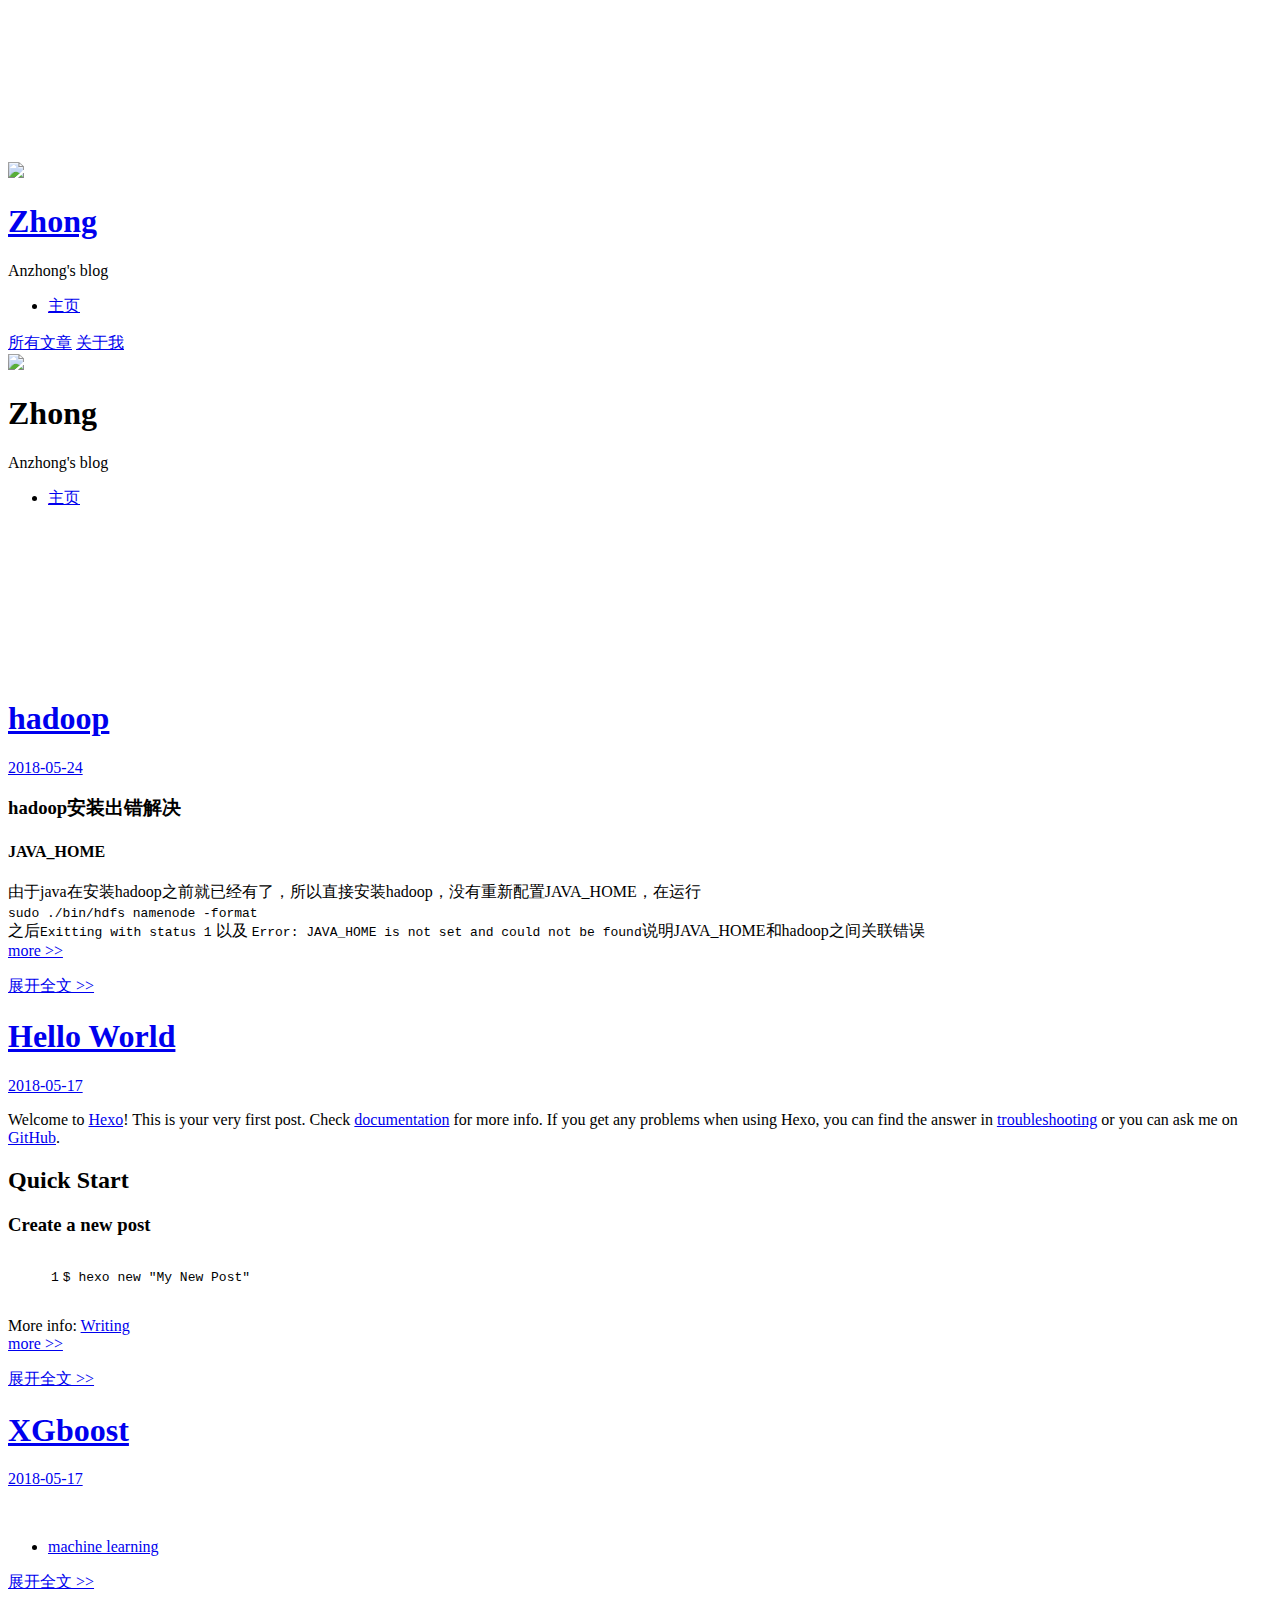
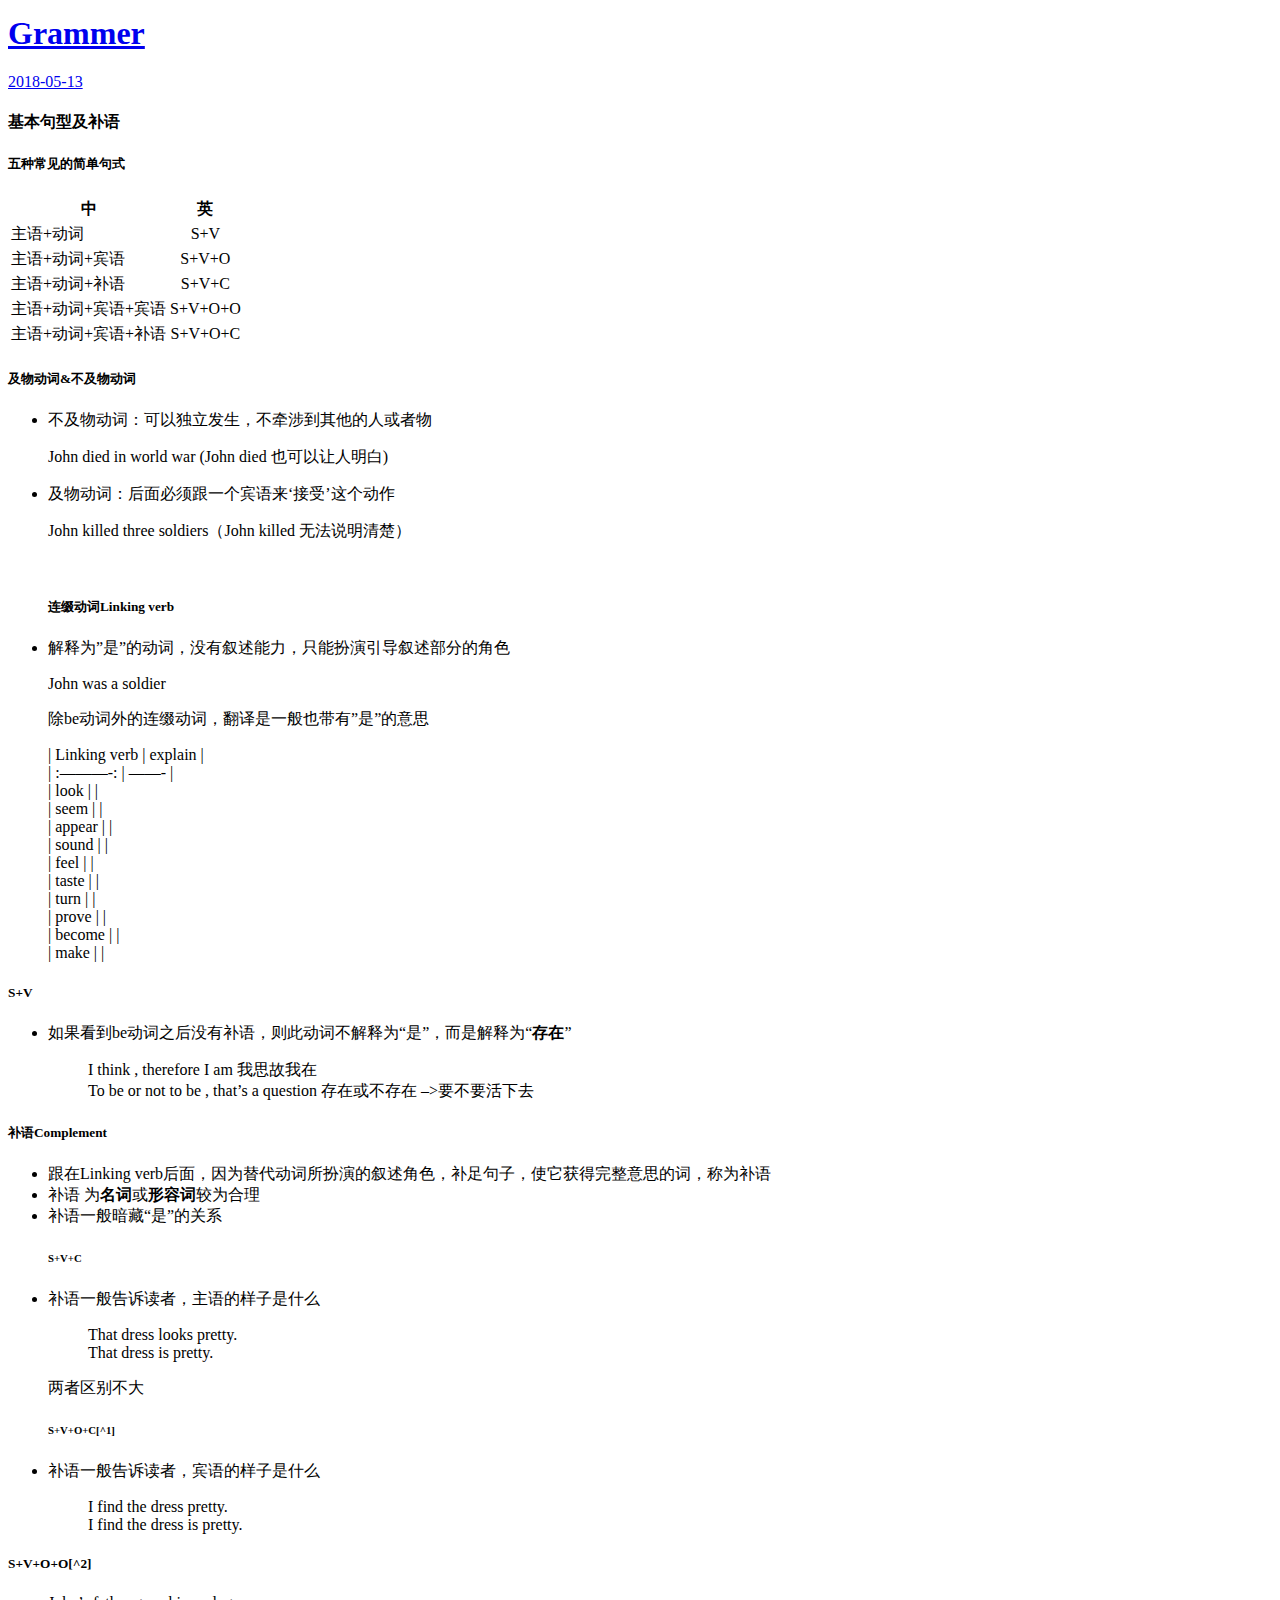
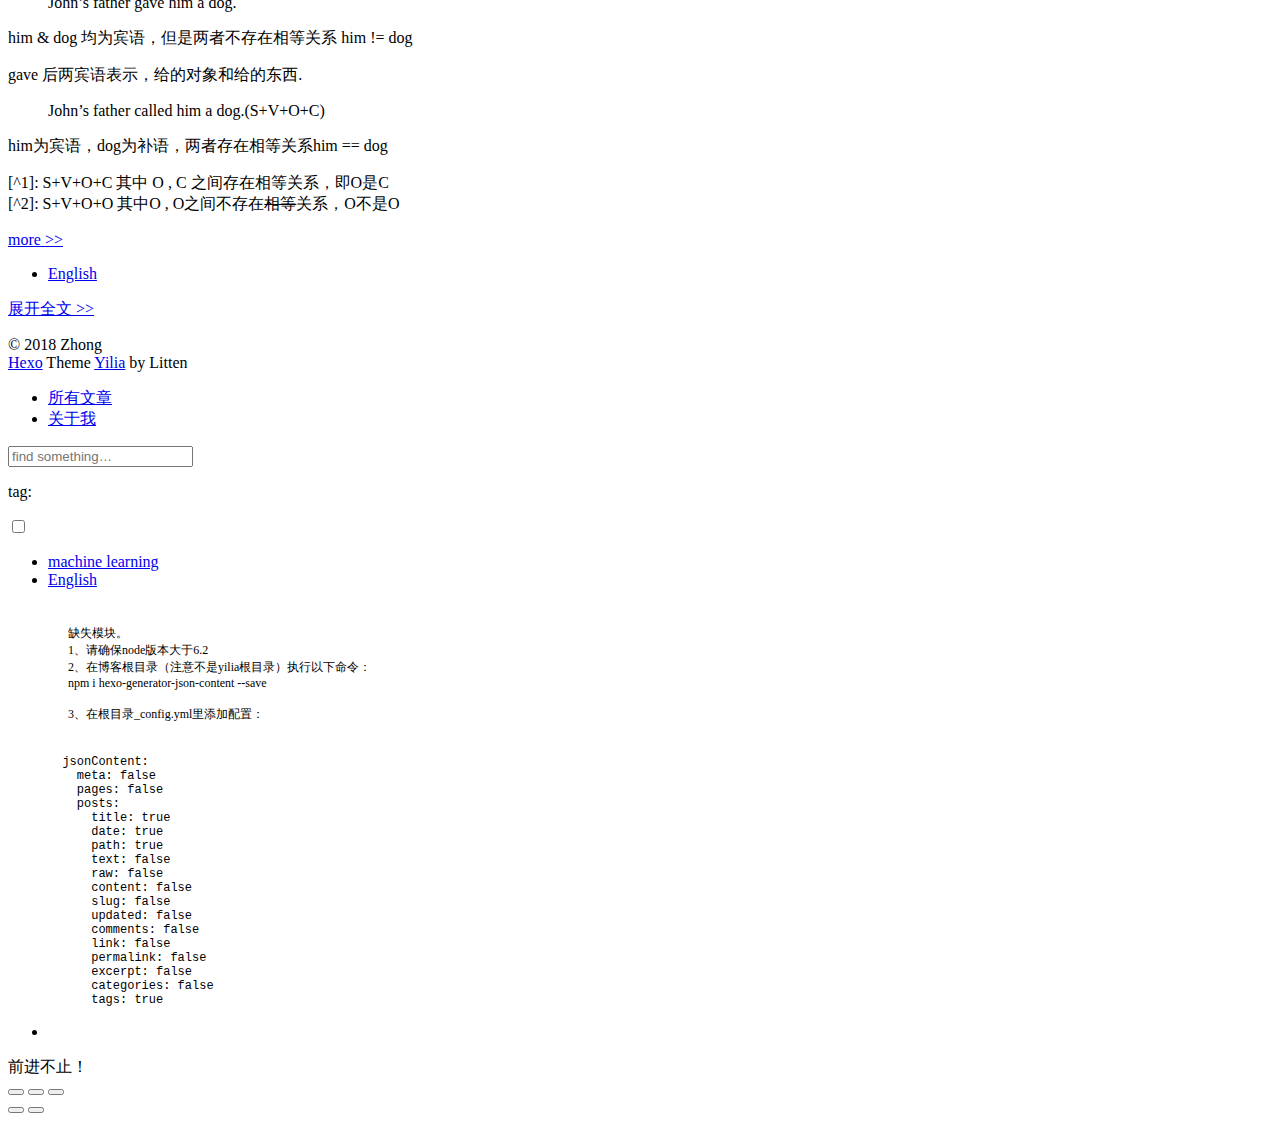
==== commit 1912a587: "Site updated: 2018-05-24 12:47:55" ====
--- a/index.html
+++ b/index.html
@@ -163,16 +163,10 @@
     
     <div class="article-entry" itemprop="articleBody">
       
-        <h3 id="hadoop安装出错解决"><a href="#hadoop安装出错解决" class="headerlink" title="hadoop安装出错解决"></a>hadoop安装出错解决</h3><h4 id="JAVA-HOME"><a href="#JAVA-HOME" class="headerlink" title="JAVA_HOME"></a>JAVA_HOME</h4><p>由于java在安装hadoop之前就已经有了，所以直接安装hadoop，没有重新配置JAVA_HOME，在运行<br><code>sudo ./bin/hdfs namenode -format</code><br>之后<code>Exitting with status 1</code> 以及 <code>Error: JAVA_HOME is not set and could not be found</code>说明JAVA_HOME和hadoop之间关联错误</p>
-<h5 id="解决："><a href="#解决：" class="headerlink" title="解决："></a>解决：</h5><p>到hadoop的安装目录修改配置文件<code>/usr/local/hadoop/etc/hadoop/hadoop-env.sh</code>，在里面找到<code>export JAVA_HOME=${JAVA_HOME}</code>这行，然后，把它修改成JAVA安装路径的具体地址，比如，<code>export JAVA_HOME=/usr/lib/jvm/java-8-oracle</code>，然后，再次启动Hadoop（java_home位置可以通过command<code>echo $JAVA_HOME</code>查看）</p>
-<h4 id="开启NameNode和DataNode守护进程"><a href="#开启NameNode和DataNode守护进程" class="headerlink" title="开启NameNode和DataNode守护进程"></a>开启NameNode和DataNode守护进程</h4><p><code>sudo ./sbin/start-dfs.sh</code>之后，出现<code>root@localhost&#39;s password:localhost:permission denied,please try again</code>但是我输入的密码的确是正确的，在<code>sudo passwd</code>重置密码之后，仍然报错<br>另外如果<code>jps</code>之后发现，namenode没有启动，可以删除tmp文件之后，重新format</p>
-<h5 id="解决：-1"><a href="#解决：-1" class="headerlink" title="解决："></a>解决：</h5><p>使用root用户登录ssh，编辑配置文件：<code>sudo gedit /etc/ssh/sshd_config</code>(ps:本人太菜，vim用不惯,gedit凑合用)；</p>
-<p>找到<code>PermitRootLogin prohibit-password</code>禁用<br>添加<code>PermitRootLogin yes</code></p>
-<p>最后 重启ssh <code>sudo service ssh restart</code></p>
-<h4 id="gedit-修改配置文件xml"><a href="#gedit-修改配置文件xml" class="headerlink" title="gedit 修改配置文件xml"></a>gedit 修改配置文件xml</h4><p><code>Failed to connect to Mir: Failed to connect to server socket: 没有那个文件或目录
-Unable to init server: 无法连接： 拒绝连接</code></p>
-<h5 id="解决：-2"><a href="#解决：-2" class="headerlink" title="解决："></a>解决：</h5><p><code>export DISPLAY=:0.0</code>对这个解决方案，个人很懵…</p>
-
+        <h3 id="hadoop安装出错解决"><a href="#hadoop安装出错解决" class="headerlink" title="hadoop安装出错解决"></a>hadoop安装出错解决</h3><h4 id="JAVA-HOME"><a href="#JAVA-HOME" class="headerlink" title="JAVA_HOME"></a>JAVA_HOME</h4><p>由于java在安装hadoop之前就已经有了，所以直接安装hadoop，没有重新配置JAVA_HOME，在运行<br><code>sudo ./bin/hdfs namenode -format</code><br>之后<code>Exitting with status 1</code> 以及 <code>Error: JAVA_HOME is not set and could not be found</code>说明JAVA_HOME和hadoop之间关联错误<br>
+        
+          <a class="article-more-a" href="/2018/05/24/hadoop/#more">more >></a>
+        
       
 
       
